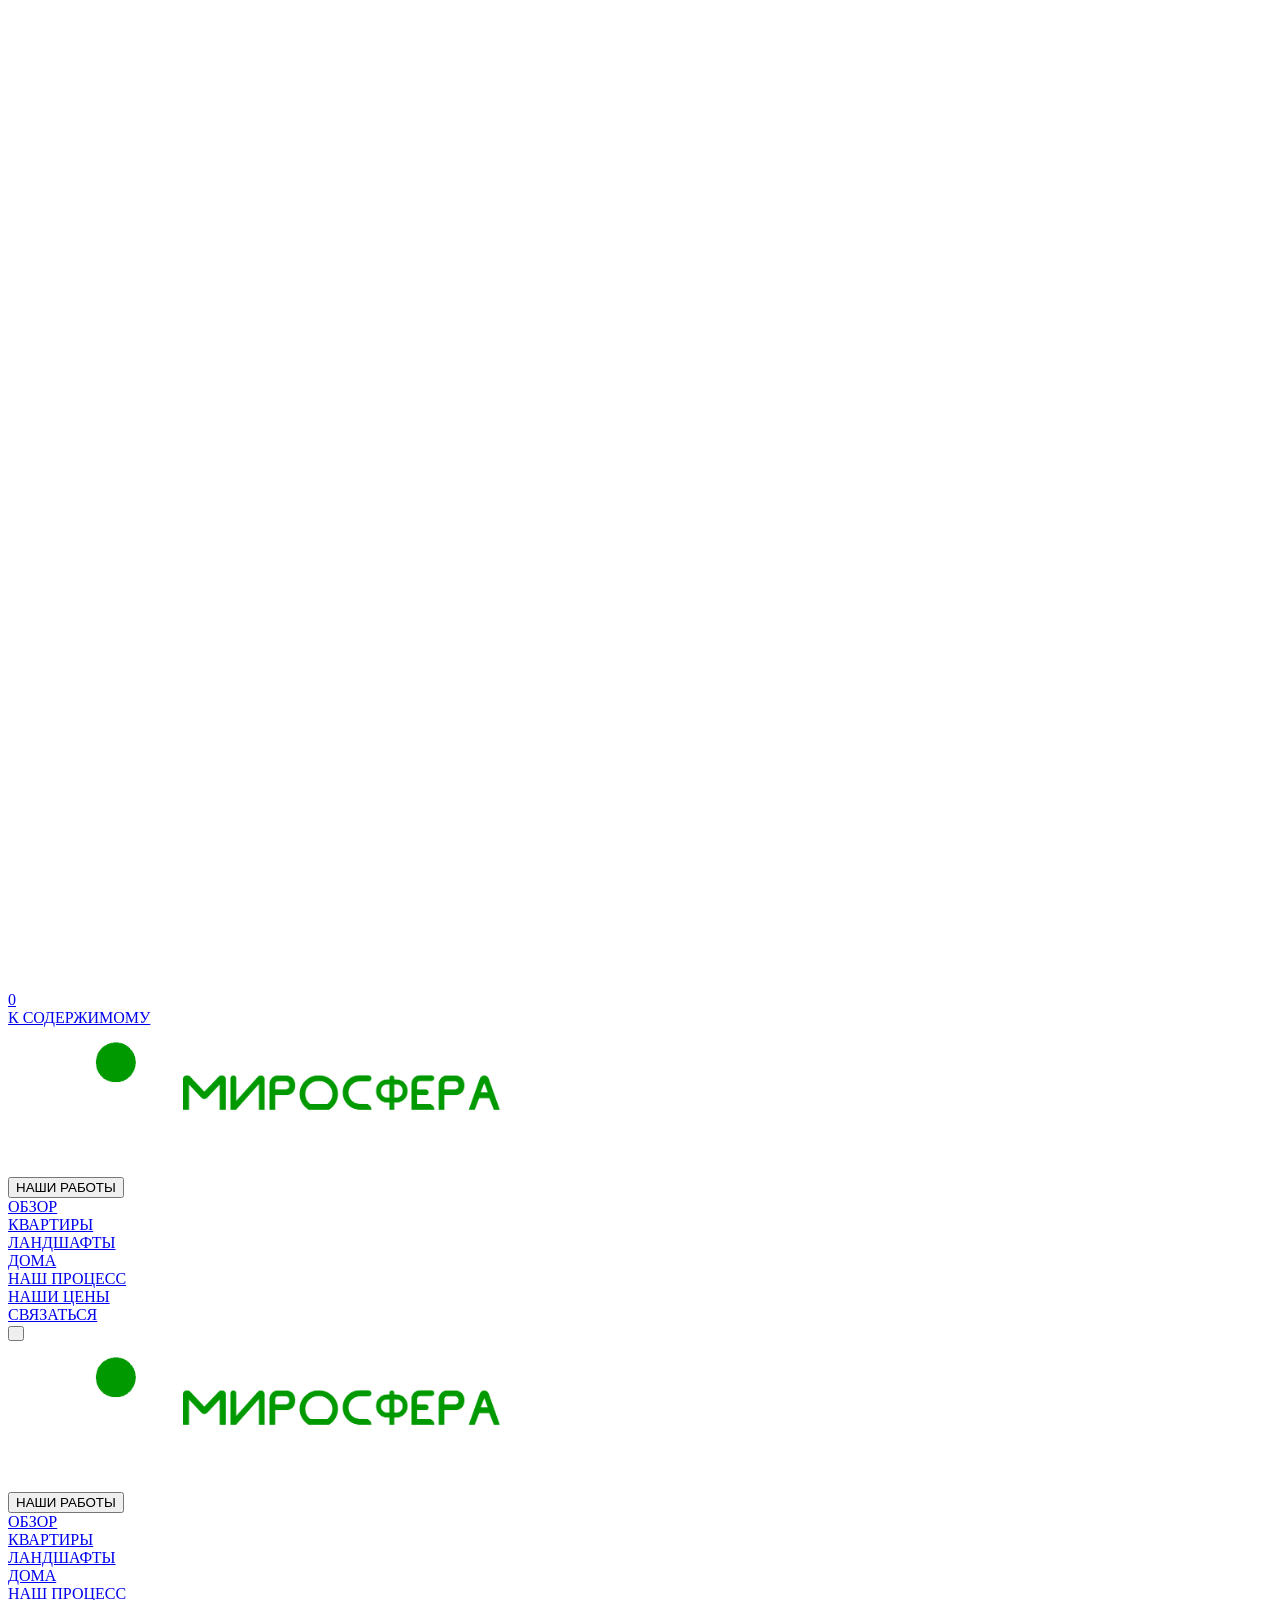
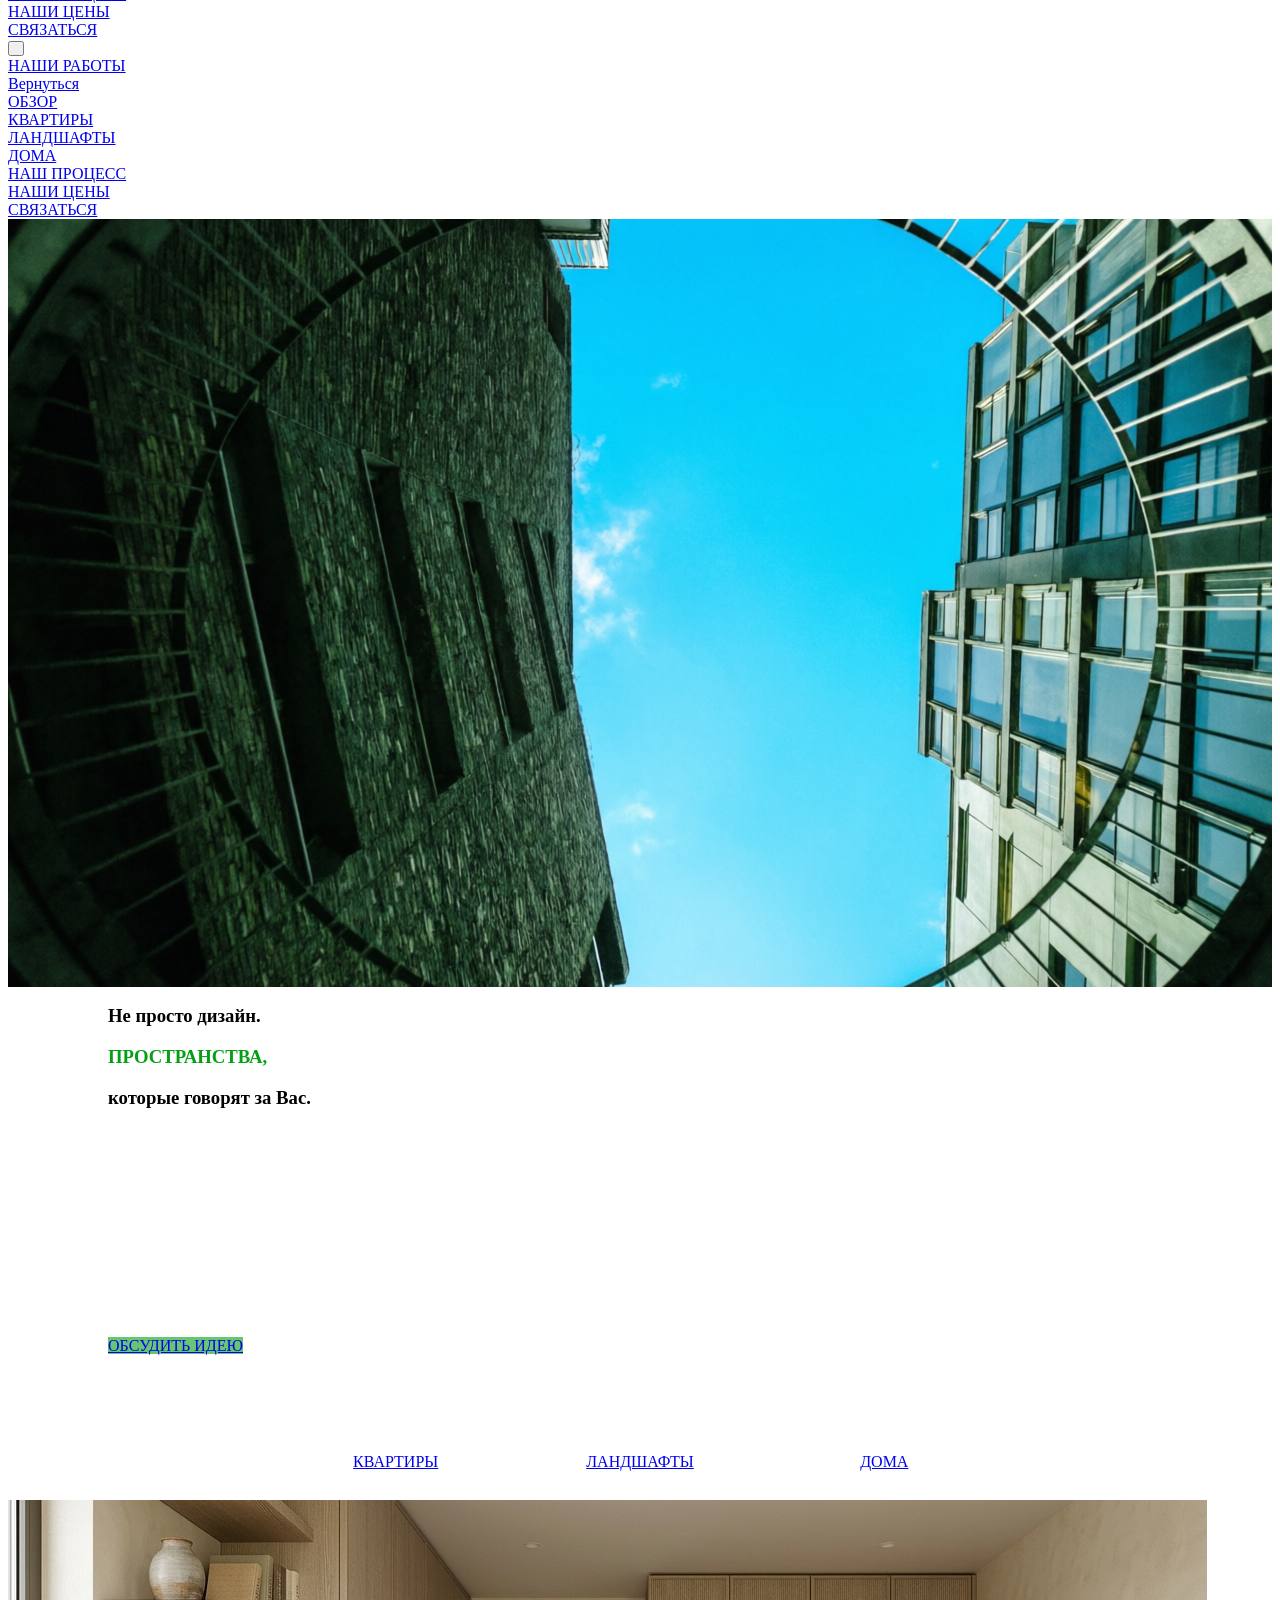
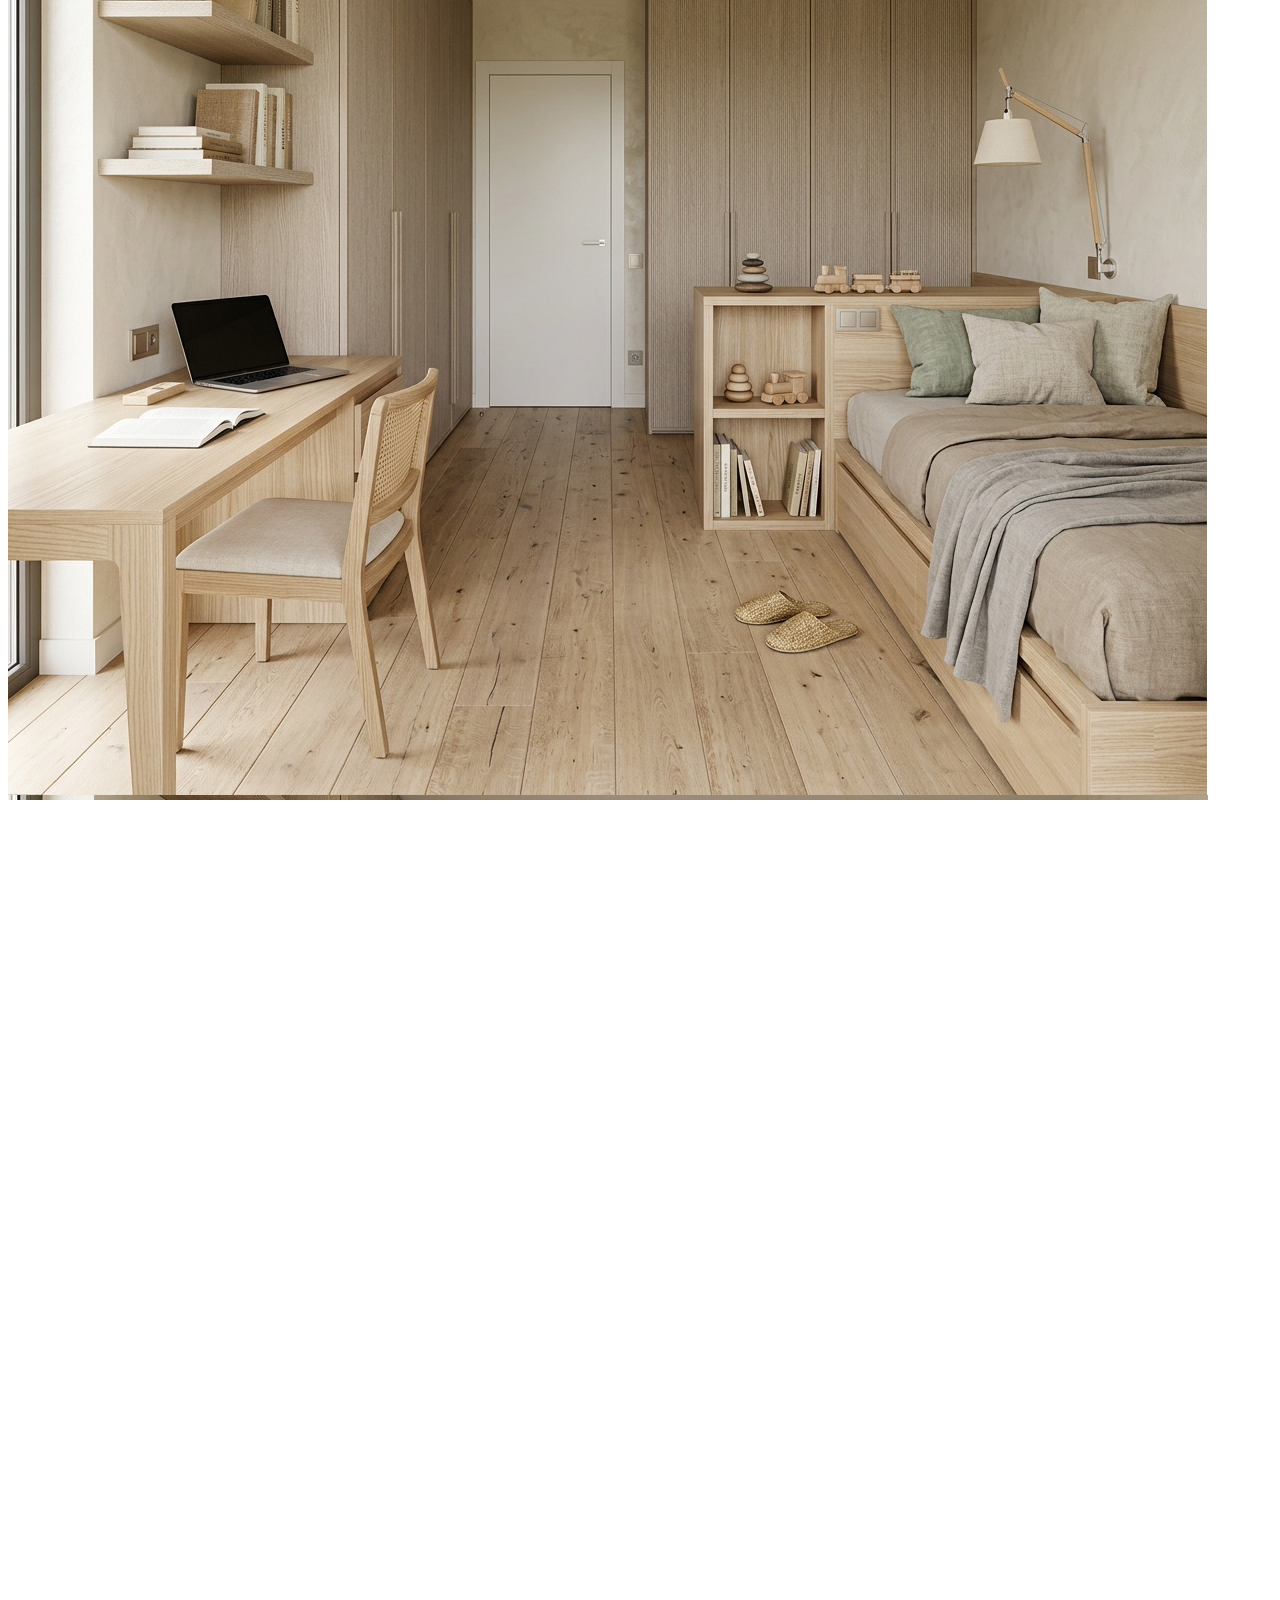
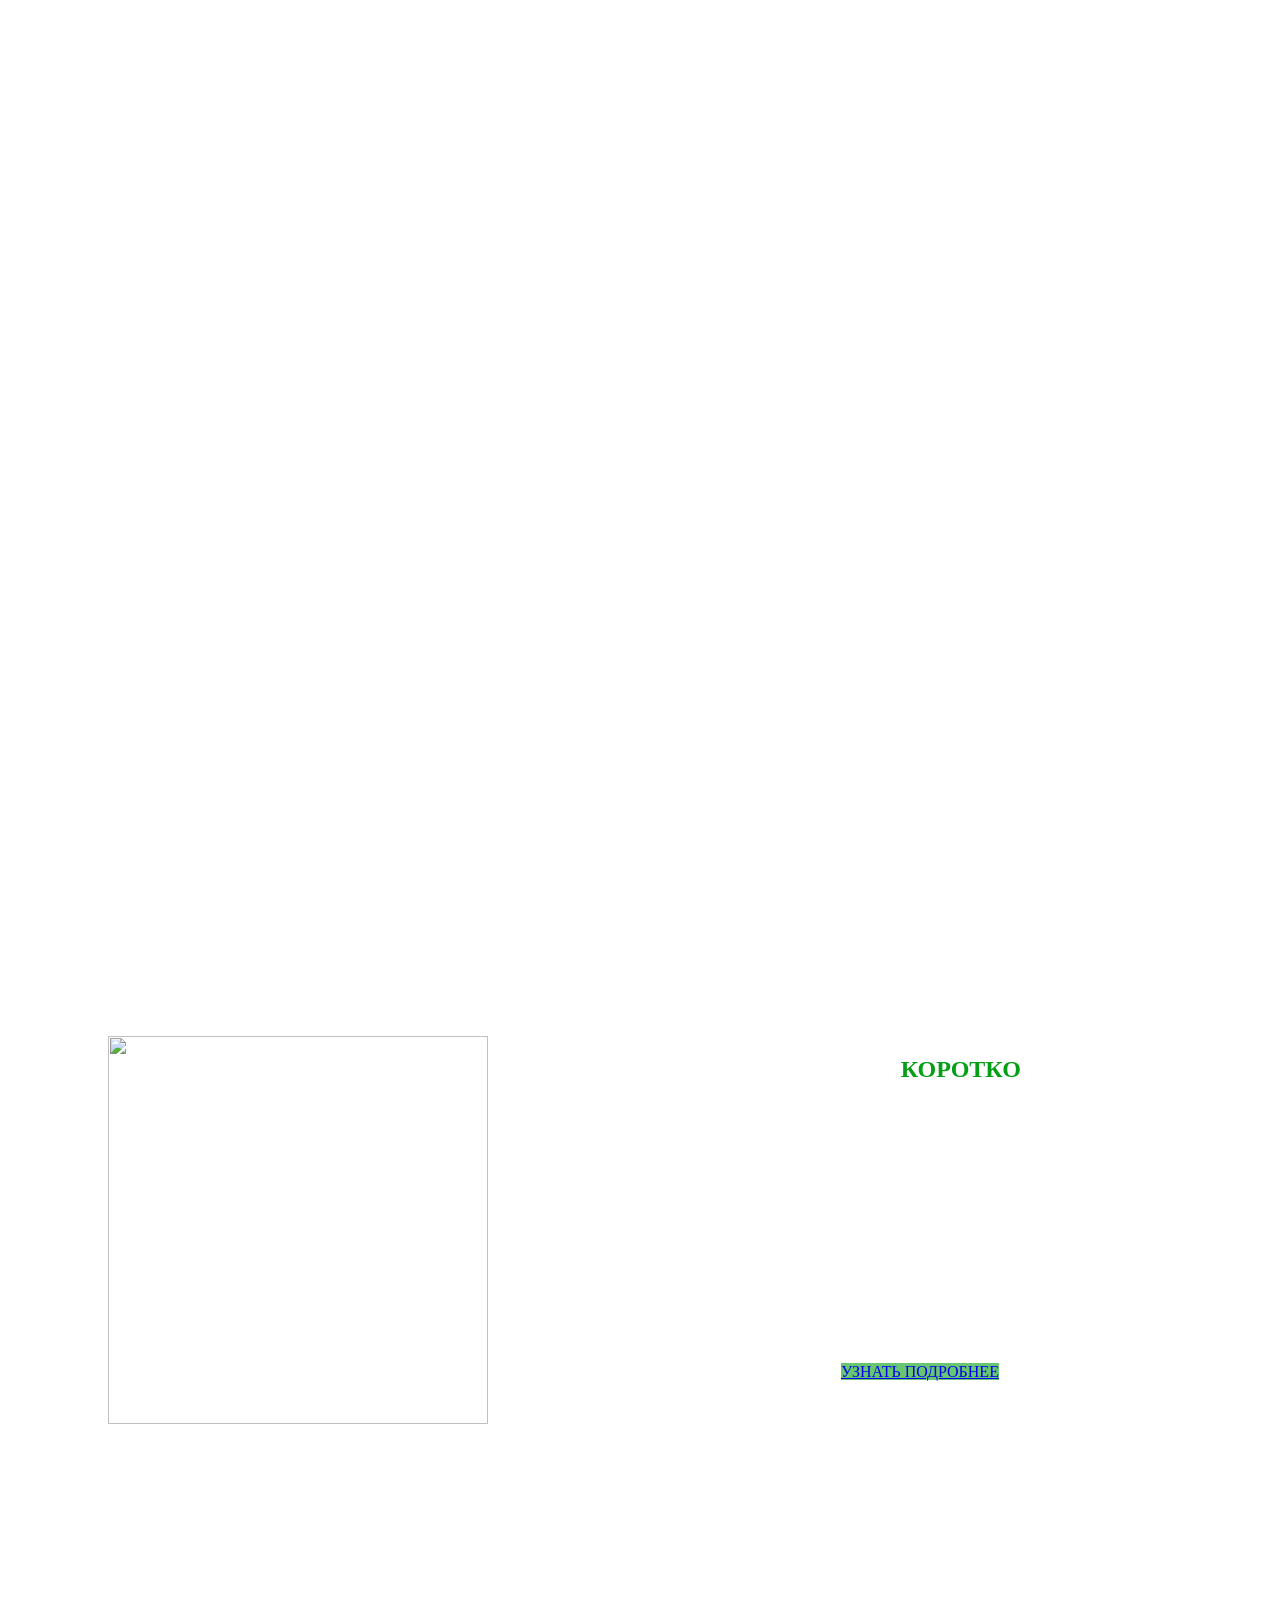
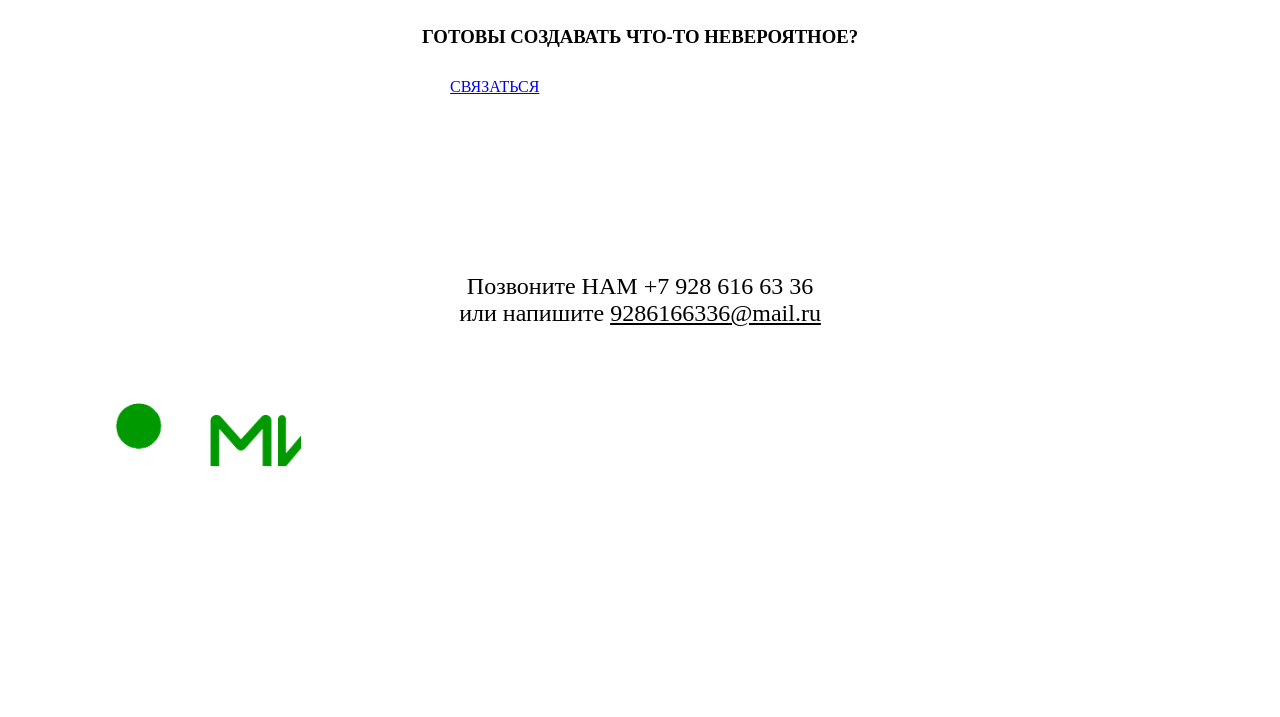
==== docs/index.html @ 2a57a59d "rollback docs to backup 20260627_060718" ====
﻿<!doctype html>
<html xmlns:og="http://opengraphprotocol.org/schema/" xmlns:fb="http://www.facebook.com/2008/fbml" lang="ru"  >
  <head>
    <meta http-equiv="X-UA-Compatible" content="IE=edge,chrome=1">
    <meta name="viewport" content="width=device-width, initial-scale=1">
    <!-- This is Squarespace. --><!-- mirosfera -->
<base href="">
<meta charset="utf-8" />
<title>Миросфера</title>
<meta http-equiv="Accept-CH" content="Sec-CH-UA-Platform-Version, Sec-CH-UA-Model" /><link rel="icon" type="image/png" sizes="32x32" href="images/favicon-32x32.png"/><link rel="apple-touch-icon" href="images/icon.png"/>
<link rel="canonical" href="https://www.mirosfera.ru"/>
<meta property="og:site_name" content="Миросфера"/>
<meta property="og:title" content="Миросфера"/>
<meta property="og:url" content="https://www.mirosfera.ru"/>
<meta property="og:type" content="website"/>
<meta property="og:description" content="Миросфера создаёт продуманные пространства для жизни и работы — от ресторанов и отелей до жилых помещений, воплощая проекты, которые выделяются на фоне остальных."/>
<meta property="og:image:width" content="1500"/>
<meta property="og:image:height" content="887"/>
<meta itemprop="name" content="Миросфера"/>
<meta itemprop="url" content="https://www.mirosfera.ru"/>
<meta itemprop="description" content="Миросфера создаёт продуманные пространства для жизни и работы — от ресторанов и отелей до жилых помещений, воплощая проекты, которые выделяются на фоне остальных."/>
<meta name="twitter:title" content="Миросфера"/>
<meta name="twitter:url" content="https://www.mirosfera.ru"/>
<meta name="twitter:card" content="summary"/>
<meta name="twitter:description" content="Миросфера создаёт продуманные пространства для жизни и работы — от ресторанов и отелей до жилых помещений, воплощая проекты, которые выделяются на фоне остальных."/>
<meta name="description" content="Миросфера создаёт продуманные пространства для жизни и работы — от ресторанов и отелей до жилых помещений, воплощая проекты, которые выделяются на фоне остальных." />
<script type="application/ld+json">
{
  "@context": "https://schema.org",
  "@type": "Organization",
  "name": "Миросфера",
  "url": "https://www.mirosfera.ru",
  "description": "Миросфера создаёт продуманные пространства для жизни и работы — от ресторанов и отелей до жилых помещений, воплощая проекты, которые выделяются на фоне остальных."
}
</script>
<link rel="preconnect" href="https://images.squarespace-cdn.com">
<link rel="preconnect" href="https://use.typekit.net" crossorigin>
<link rel="preconnect" href="https://p.typekit.net" crossorigin>
<script type="text/javascript" src="//use.typekit.net/ik/[base64].js" async fetchpriority="high" onload="try{Typekit.load();}catch(e){} document.documentElement.classList.remove('wf-loading');"></script>
<script>document.documentElement.classList.add('wf-loading')</script>
<style>@keyframes fonts-loading { 0%, 99% { color: transparent; } } html.wf-loading * { animation: fonts-loading 3s; }</style>
<link rel="preconnect" href="https://fonts.gstatic.com" crossorigin>
<link rel="stylesheet" href="https://fonts.googleapis.com/css2?family=Poppins:ital,wght@0,300;0,400;0,500;0,700;1,300;1,400;1,700"><script type="text/javascript" crossorigin="anonymous" defer="true" nomodule="nomodule" src="//assets.squarespace.com/@sqs/polyfiller/1.6/legacy.js"></script>
<script type="text/javascript" crossorigin="anonymous" defer="true" src="//assets.squarespace.com/@sqs/polyfiller/1.6/modern.js"></script>
<script data-name="static-context">Static = window.Static || {}; Static.SQUARESPACE_CONTEXT = {"betaFeatureFlags":["enable_modernized_pdp_m3_layout_ux","campaigns_table_v2","campaigns_thumbnail_layout","contacts_and_campaigns_redesign","enable_form_submission_trigger","campaigns_import_discounts","marketing_automations","nested_categories","scripts_defer","campaigns_new_image_layout_picker","output_template_css_assets","new_stacked_index","campaigns_discount_section_in_blasts","supports_versioned_template_assets","override_block_styles","marketing_landing_page","order_status_page_checkout_landing_enabled","member_areas_feature","campaigns_discount_section_in_automations","enable_modernized_pdp_m3_fluid","campaigns_merch_state","modernized-pdp-m2-enabled","i18n_beta_website_locales"],"facebookAppId":"314192535267336","facebookApiVersion":"v6.0","rollups":{"squarespace-announcement-bar":{"js":"//assets.squarespace.com/universal/scripts-compressed/announcement-bar-50b21cc386fcb4d2-min.en-US.js"},"squarespace-audio-player":{"css":"//assets.squarespace.com/universal/styles-compressed/audio-player-b05f5197a871c566-min.en-US.css","js":"//assets.squarespace.com/universal/scripts-compressed/audio-player-7013736b7d5d9e93-min.en-US.js"},"squarespace-blog-collection-list":{"css":"//assets.squarespace.com/universal/styles-compressed/blog-collection-list-b4046463b72f34e2-min.en-US.css","js":"//assets.squarespace.com/universal/scripts-compressed/blog-collection-list-fb4a5f856eddb4ac-min.en-US.js"},"squarespace-calendar-block-renderer":{"css":"//assets.squarespace.com/universal/styles-compressed/calendar-block-renderer-c3fef2a497c8e56b-min.en-US.css","js":"//assets.squarespace.com/universal/scripts-compressed/calendar-block-renderer-752ee38470f0c137-min.en-US.js"},"squarespace-chartjs-helpers":{"css":"//assets.squarespace.com/universal/styles-compressed/chartjs-helpers-96b256171ee039c1-min.en-US.css","js":"//assets.squarespace.com/universal/scripts-compressed/chartjs-helpers-b23769aeadd98d77-min.en-US.js"},"squarespace-comments":{"css":"//assets.squarespace.com/universal/styles-compressed/comments-8e298f33f95e082a-min.en-US.css","js":"//assets.squarespace.com/universal/scripts-compressed/comments-09e5c02368f9b6b9-min.en-US.js"},"squarespace-custom-css-popup":{"css":"//assets.squarespace.com/universal/styles-compressed/custom-css-popup-ff18e0c82ceca947-min.en-US.css","js":"//assets.squarespace.com/universal/scripts-compressed/custom-css-popup-04047631ccdc2cda-min.en-US.js"},"squarespace-dialog":{"css":"//assets.squarespace.com/universal/styles-compressed/dialog-86aacd645d83874c-min.en-US.css","js":"//assets.squarespace.com/universal/scripts-compressed/dialog-7be836a90fa5b2f3-min.en-US.js"},"squarespace-events-collection":{"css":"//assets.squarespace.com/universal/styles-compressed/events-collection-c3fef2a497c8e56b-min.en-US.css","js":"//assets.squarespace.com/universal/scripts-compressed/events-collection-9ff81a33cbace009-min.en-US.js"},"squarespace-form-rendering-utils":{"js":"//assets.squarespace.com/universal/scripts-compressed/form-rendering-utils-67f44f0fdd421682-min.en-US.js"},"squarespace-forms":{"css":"//assets.squarespace.com/universal/styles-compressed/forms-0afd3c6ac30bbab1-min.en-US.css","js":"//assets.squarespace.com/universal/scripts-compressed/forms-0308ed9a9476209c-min.en-US.js"},"squarespace-gallery-collection-list":{"css":"//assets.squarespace.com/universal/styles-compressed/gallery-collection-list-b4046463b72f34e2-min.en-US.css","js":"//assets.squarespace.com/universal/scripts-compressed/gallery-collection-list-f90d07b3ccceb8ac-min.en-US.js"},"squarespace-image-zoom":{"css":"//assets.squarespace.com/universal/styles-compressed/image-zoom-b4046463b72f34e2-min.en-US.css","js":"//assets.squarespace.com/universal/scripts-compressed/image-zoom-0f65b0c47fad254a-min.en-US.js"},"squarespace-pinterest":{"css":"//assets.squarespace.com/universal/styles-compressed/pinterest-b4046463b72f34e2-min.en-US.css","js":"//assets.squarespace.com/universal/scripts-compressed/pinterest-955e76ad521612c4-min.en-US.js"},"squarespace-popup-overlay":{"css":"//assets.squarespace.com/universal/styles-compressed/popup-overlay-b742b752f5880972-min.en-US.css","js":"//assets.squarespace.com/universal/scripts-compressed/popup-overlay-cea83148a8451913-min.en-US.js"},"squarespace-product-quick-view":{"css":"//assets.squarespace.com/universal/styles-compressed/product-quick-view-0afd3c6ac30bbab1-min.en-US.css","js":"//assets.squarespace.com/universal/scripts-compressed/product-quick-view-b42cec7a2ceac827-min.en-US.js"},"squarespace-products-collection-item-v2":{"css":"//assets.squarespace.com/universal/styles-compressed/products-collection-item-v2-b4046463b72f34e2-min.en-US.css","js":"//assets.squarespace.com/universal/scripts-compressed/products-collection-item-v2-078b5a9f44016730-min.en-US.js"},"squarespace-products-collection-list-v2":{"css":"//assets.squarespace.com/universal/styles-compressed/products-collection-list-v2-b4046463b72f34e2-min.en-US.css","js":"//assets.squarespace.com/universal/scripts-compressed/products-collection-list-v2-4b1af00270c05176-min.en-US.js"},"squarespace-search-page":{"css":"//assets.squarespace.com/universal/styles-compressed/search-page-90a67fc09b9b32c6-min.en-US.css","js":"//assets.squarespace.com/universal/scripts-compressed/search-page-5215e822910a850b-min.en-US.js"},"squarespace-search-preview":{"js":"//assets.squarespace.com/universal/scripts-compressed/search-preview-be5a22a80185d3cb-min.en-US.js"},"squarespace-simple-liking":{"css":"//assets.squarespace.com/universal/styles-compressed/simple-liking-701bf8bbc05ec6aa-min.en-US.css","js":"//assets.squarespace.com/universal/scripts-compressed/simple-liking-fbff02ea9bfd525d-min.en-US.js"},"squarespace-social-buttons":{"css":"//assets.squarespace.com/universal/styles-compressed/social-buttons-95032e5fa98e47a5-min.en-US.css","js":"//assets.squarespace.com/universal/scripts-compressed/social-buttons-f27ec58e4c4f5327-min.en-US.js"},"squarespace-tourdates":{"css":"//assets.squarespace.com/universal/styles-compressed/tourdates-b4046463b72f34e2-min.en-US.css","js":"//assets.squarespace.com/universal/scripts-compressed/tourdates-8657ce2bd06aecfc-min.en-US.js"},"squarespace-website-overlays-manager":{"css":"//assets.squarespace.com/universal/styles-compressed/website-overlays-manager-07ea5a4e004e6710-min.en-US.css","js":"//assets.squarespace.com/universal/scripts-compressed/website-overlays-manager-3906e8456ba33e05-min.en-US.js"}},"pageType":2,"website":{"id":"62fe58d9cbec7b39f87f0a89","identifier":"mirosfera","websiteType":4,"contentModifiedOn":1778855193972,"cloneable":false,"hasBeenCloneable":false,"siteStatus":{},"language":"en-US","translationLocale":"en-US","formattingLocale":"en-US","machineTimeZoneOffset":-14400000,"timeZoneOffset":-14400000,"timeZoneAbbr":"EDT","siteTitle":"Миросфера","fullSiteTitle":"Миросфера","logoImageId":"62fe7ff2c05e8f0e16e24ecc","socialLogoImageId":"643d98e10fa0755797b81be3","shareButtonOptions":{"8":true,"7":true,"3":true,"6":true,"2":true,"1":true,"4":true},"logoImageUrl":"//images.squarespace-cdn.com/content/v1/62fe58d9cbec7b39f87f0a89/b8e625ff-76f1-4469-8797-8bca6c73d70f/mirosfera-logo.png","socialLogoImageUrl":"//images.squarespace-cdn.com/content/v1/62fe58d9cbec7b39f87f0a89/e7e4a3b5-86fe-47ca-adeb-cbb0b3446677/Sheraton+Reston_Joseph+D+Tran_14.jpg","authenticUrl":"https://www.mirosfera.ru","internalUrl":"https://mirosfera.squarespace.com","baseUrl":"https://www.mirosfera.ru","primaryDomain":"www.mirosfera.ru","sslSetting":3,"isHstsEnabled":true,"socialAccounts":[{"serviceId":60,"screenname":"Facebook","addedOn":1660836057489,"profileUrl":"","iconEnabled":true,"serviceName":"facebook-unauth"},{"serviceId":62,"screenname":"Twitter","addedOn":1660836057498,"profileUrl":"","iconEnabled":true,"serviceName":"twitter-unauth"},{"serviceId":20,"userId":"9286166336@mail.ru","screenname":"9286166336@mail.ru","addedOn":1662743150451,"profileUrl":"mailto:9286166336@mail.ru","iconEnabled":true,"serviceName":"email"},{"serviceId":64,"screenname":"Instagram","addedOn":1662743186444,"profileUrl":"","iconEnabled":true,"serviceName":"instagram-unauth"},{"serviceId":65,"screenname":"LinkedIn","addedOn":1662743200276,"profileUrl":"","iconEnabled":true,"serviceName":"linkedin-unauth"},{"serviceId":61,"screenname":"Pinterest","addedOn":1662743208251,"profileUrl":"","iconEnabled":true,"serviceName":"pinterest-unauth"}],"typekitId":"","statsMigrated":false,"imageMetadataProcessingEnabled":false,"screenshotId":"c34cc207240ae27cc6640f01870959e1b9bed00e154952455898e00614337bef","captchaSettings":{"siteKey":"","enabledForDonations":false},"showOwnerLogin":false},"websiteSettings":{"id":"62fe58d9cbec7b39f87f0a8c","websiteId":"62fe58d9cbec7b39f87f0a89","simpleLikingEnabled":true,"mobileInfoBarSettings":{"isContactEmailEnabled":false,"isContactPhoneNumberEnabled":false,"isLocationEnabled":false,"isBusinessHoursEnabled":false},"commentLikesAllowed":true,"commentAnonAllowed":true,"commentThreaded":true,"commentApprovalRequired":false,"commentAvatarsOn":true,"commentSortType":2,"commentFlagThreshold":0,"commentFlagsAllowed":true,"commentEnableByDefault":true,"commentDisableAfterDaysDefault":0,"disqusShortname":"","commentsEnabled":false,"storeSettings":{"returnPolicy":null,"termsOfService":null,"privacyPolicy":null,"expressCheckout":false,"continueShoppingLinkUrl":"/","useLightCart":false,"showNoteField":false,"shippingCountryDefaultValue":"US","billToShippingDefaultValue":false,"showShippingPhoneNumber":true,"isShippingPhoneRequired":false,"showBillingPhoneNumber":true,"isBillingPhoneRequired":false,"currenciesSupported":["USD","CAD","GBP","AUD","EUR","CHF","NOK","SEK","DKK","NZD","SGD","MXN","HKD","CZK","ILS","MYR","RUB","PHP","PLN","THB","BRL","ARS","COP","IDR","INR","JPY","ZAR"],"defaultCurrency":"USD","selectedCurrency":"USD","measurementStandard":1,"showCustomCheckoutForm":false,"checkoutPageMarketingOptInEnabled":true,"enableMailingListOptInByDefault":false,"sameAsRetailLocation":false,"merchandisingSettings":{"scarcityEnabledOnProductItems":false,"scarcityEnabledOnProductBlocks":false,"scarcityMessageType":"DEFAULT_SCARCITY_MESSAGE","scarcityThreshold":10,"multipleQuantityAllowedForServices":true,"restockNotificationsEnabled":false,"restockNotificationsSuccessText":"","restockNotificationsMailingListSignUpEnabled":false,"relatedProductsEnabled":false,"relatedProductsOrdering":"random","soldOutVariantsDropdownDisabled":false,"productComposerOptedIn":false,"productComposerABTestOptedOut":false,"productReviewsEnabled":false},"minimumOrderSubtotalEnabled":false,"minimumOrderSubtotal":{"currency":"USD","value":"0.00"},"addToCartConfirmationType":2,"isLive":false,"multipleQuantityAllowedForServices":true},"useEscapeKeyToLogin":false,"ssBadgeType":1,"ssBadgePosition":4,"ssBadgeVisibility":1,"ssBadgeDevices":1,"pinterestOverlayOptions":{"mode":"disabled"},"userAccountsSettings":{"loginAllowed":false,"signupAllowed":false}},"cookieSettings":{"isCookieBannerEnabled":false,"isRestrictiveCookiePolicyEnabled":true,"cookieBannerText":"By using this website, you agree to our use of cookies. We use cookies to provide you with a great experience and to help our website run effectively.","cookieBannerTheme":"DARK","cookieBannerVariant":"BAR","cookieBannerPosition":"BOTTOM","cookieBannerCtaVariant":"ICON","cookieBannerCtaText":"Accept","cookieBannerAcceptType":"OPT_IN","cookieBannerOptOutCtaText":"Decline","cookieBannerHasOptOut":false,"cookieBannerHasManageCookies":false,"cookieBannerSavedPreferencesLayout":"PILL"},"websiteCloneable":false,"collection":{"title":"HOME","id":"67c9d27fba24a62326e466f1","fullUrl":"/","type":10,"permissionType":1},"subscribed":false,"appDomain":"squarespace.com","templateTweakable":true,"tweakJSON":{"form-use-theme-colors":"false","header-logo-height":"80px","header-mobile-logo-max-height":"30px","header-vert-padding":"1.5vw","header-width":"Full","maxPageWidth":"1400px","mobile-header-vert-padding":"6vw","pagePadding":"4vw","tweak-blog-alternating-side-by-side-image-aspect-ratio":"3:2 Standard","tweak-blog-alternating-side-by-side-image-spacing":"6%","tweak-blog-alternating-side-by-side-meta-spacing":"5px","tweak-blog-alternating-side-by-side-primary-meta":"Categories","tweak-blog-alternating-side-by-side-read-more-spacing":"0px","tweak-blog-alternating-side-by-side-secondary-meta":"Date","tweak-blog-basic-grid-columns":"3","tweak-blog-basic-grid-image-aspect-ratio":"3:2 Standard","tweak-blog-basic-grid-image-spacing":"50px","tweak-blog-basic-grid-meta-spacing":"37px","tweak-blog-basic-grid-primary-meta":"Categories","tweak-blog-basic-grid-read-more-spacing":"37px","tweak-blog-basic-grid-secondary-meta":"None","tweak-blog-item-custom-width":"60","tweak-blog-item-show-author-profile":"false","tweak-blog-item-width":"Custom","tweak-blog-masonry-columns":"2","tweak-blog-masonry-horizontal-spacing":"30px","tweak-blog-masonry-image-spacing":"20px","tweak-blog-masonry-meta-spacing":"20px","tweak-blog-masonry-primary-meta":"Categories","tweak-blog-masonry-read-more-spacing":"20px","tweak-blog-masonry-secondary-meta":"Date","tweak-blog-masonry-vertical-spacing":"30px","tweak-blog-side-by-side-image-aspect-ratio":"1:1 Square","tweak-blog-side-by-side-image-spacing":"6%","tweak-blog-side-by-side-meta-spacing":"20px","tweak-blog-side-by-side-primary-meta":"Categories","tweak-blog-side-by-side-read-more-spacing":"20px","tweak-blog-side-by-side-secondary-meta":"Date","tweak-blog-single-column-image-spacing":"50px","tweak-blog-single-column-meta-spacing":"30px","tweak-blog-single-column-primary-meta":"Categories","tweak-blog-single-column-read-more-spacing":"30px","tweak-blog-single-column-secondary-meta":"Date","tweak-events-stacked-show-thumbnails":"true","tweak-events-stacked-thumbnail-size":"3:2 Standard","tweak-fixed-header":"false","tweak-fixed-header-style":"Scroll Back","tweak-global-animations-animation-curve":"ease","tweak-global-animations-animation-delay":"1.0s","tweak-global-animations-animation-duration":"0.65s","tweak-global-animations-animation-style":"fade","tweak-global-animations-animation-type":"clip","tweak-global-animations-complexity-level":"detailed","tweak-global-animations-enabled":"false","tweak-portfolio-grid-basic-custom-height":"50","tweak-portfolio-grid-overlay-custom-height":"50","tweak-portfolio-hover-follow-acceleration":"10%","tweak-portfolio-hover-follow-animation-duration":"Medium","tweak-portfolio-hover-follow-animation-type":"Fade","tweak-portfolio-hover-follow-delimiter":"Forward Slash","tweak-portfolio-hover-follow-front":"false","tweak-portfolio-hover-follow-layout":"Inline","tweak-portfolio-hover-follow-size":"75","tweak-portfolio-hover-follow-text-spacing-x":"1.5","tweak-portfolio-hover-follow-text-spacing-y":"1.5","tweak-portfolio-hover-static-animation-duration":"Medium","tweak-portfolio-hover-static-animation-type":"Scale Up","tweak-portfolio-hover-static-delimiter":"Forward Slash","tweak-portfolio-hover-static-front":"false","tweak-portfolio-hover-static-layout":"Stacked","tweak-portfolio-hover-static-size":"75","tweak-portfolio-hover-static-text-spacing-x":"1.5","tweak-portfolio-hover-static-text-spacing-y":"1.5","tweak-portfolio-index-background-animation-duration":"Medium","tweak-portfolio-index-background-animation-type":"Fade","tweak-portfolio-index-background-custom-height":"50","tweak-portfolio-index-background-delimiter":"None","tweak-portfolio-index-background-height":"Large","tweak-portfolio-index-background-horizontal-alignment":"Center","tweak-portfolio-index-background-link-format":"Stacked","tweak-portfolio-index-background-persist":"false","tweak-portfolio-index-background-vertical-alignment":"Middle","tweak-portfolio-index-background-width":"Full","tweak-transparent-header":"true"},"templateId":"5c5a519771c10ba3470d8101","templateVersion":"7.1","pageFeatures":[1,2,4],"gmRenderKey":"QUl6YVN5Q0JUUk9xNkx1dkZfSUUxcjQ2LVQ0QWVUU1YtMGQ3bXk4","templateScriptsRootUrl":"https://static1.squarespace.com/static/vta/5c5a519771c10ba3470d8101/scripts/","impersonatedSession":false,"tzData":{"zones":[[-300,"US","E%sT",null]],"rules":{"US":[[1967,2006,null,"Oct","lastSun","2:00","0","S"],[1987,2006,null,"Apr","Sun>=1","2:00","1:00","D"],[2007,"max",null,"Mar","Sun>=8","2:00","1:00","D"],[2007,"max",null,"Nov","Sun>=1","2:00","0","S"]]}},"showAnnouncementBar":false,"recaptchaEnterpriseContext":{"recaptchaEnterpriseSiteKey":"6LdDFQwjAAAAAPigEvvPgEVbb7QBm-TkVJdDTlAv"},"env":"PRODUCTION","visitorFormContext":{"formFieldFormats":{"countries":[{"name":"Afghanistan","code":"AF","phoneCode":"+93"},{"name":"\u00C5land Islands","code":"AX","phoneCode":"+358"},{"name":"Albania","code":"AL","phoneCode":"+355"},{"name":"Algeria","code":"DZ","phoneCode":"+213"},{"name":"American Samoa","code":"AS","phoneCode":"+1"},{"name":"Andorra","code":"AD","phoneCode":"+376"},{"name":"Angola","code":"AO","phoneCode":"+244"},{"name":"Anguilla","code":"AI","phoneCode":"+1"},{"name":"Antigua & Barbuda","code":"AG","phoneCode":"+1"},{"name":"Argentina","code":"AR","phoneCode":"+54"},{"name":"Armenia","code":"AM","phoneCode":"+374"},{"name":"Aruba","code":"AW","phoneCode":"+297"},{"name":"Ascension Island","code":"AC","phoneCode":"+247"},{"name":"Australia","code":"AU","phoneCode":"+61"},{"name":"Austria","code":"AT","phoneCode":"+43"},{"name":"Azerbaijan","code":"AZ","phoneCode":"+994"},{"name":"Bahamas","code":"BS","phoneCode":"+1"},{"name":"Bahrain","code":"BH","phoneCode":"+973"},{"name":"Bangladesh","code":"BD","phoneCode":"+880"},{"name":"Barbados","code":"BB","phoneCode":"+1"},{"name":"Belarus","code":"BY","phoneCode":"+375"},{"name":"Belgium","code":"BE","phoneCode":"+32"},{"name":"Belize","code":"BZ","phoneCode":"+501"},{"name":"Benin","code":"BJ","phoneCode":"+229"},{"name":"Bermuda","code":"BM","phoneCode":"+1"},{"name":"Bhutan","code":"BT","phoneCode":"+975"},{"name":"Bolivia","code":"BO","phoneCode":"+591"},{"name":"Bosnia & Herzegovina","code":"BA","phoneCode":"+387"},{"name":"Botswana","code":"BW","phoneCode":"+267"},{"name":"Brazil","code":"BR","phoneCode":"+55"},{"name":"British Indian Ocean Territory","code":"IO","phoneCode":"+246"},{"name":"British Virgin Islands","code":"VG","phoneCode":"+1"},{"name":"Brunei","code":"BN","phoneCode":"+673"},{"name":"Bulgaria","code":"BG","phoneCode":"+359"},{"name":"Burkina Faso","code":"BF","phoneCode":"+226"},{"name":"Burundi","code":"BI","phoneCode":"+257"},{"name":"Cambodia","code":"KH","phoneCode":"+855"},{"name":"Cameroon","code":"CM","phoneCode":"+237"},{"name":"Canada","code":"CA","phoneCode":"+1"},{"name":"Cape Verde","code":"CV","phoneCode":"+238"},{"name":"Caribbean Netherlands","code":"BQ","phoneCode":"+599"},{"name":"Cayman Islands","code":"KY","phoneCode":"+1"},{"name":"Central African Republic","code":"CF","phoneCode":"+236"},{"name":"Chad","code":"TD","phoneCode":"+235"},{"name":"Chile","code":"CL","phoneCode":"+56"},{"name":"China","code":"CN","phoneCode":"+86"},{"name":"Christmas Island","code":"CX","phoneCode":"+61"},{"name":"Cocos (Keeling) Islands","code":"CC","phoneCode":"+61"},{"name":"Colombia","code":"CO","phoneCode":"+57"},{"name":"Comoros","code":"KM","phoneCode":"+269"},{"name":"Congo - Brazzaville","code":"CG","phoneCode":"+242"},{"name":"Congo - Kinshasa","code":"CD","phoneCode":"+243"},{"name":"Cook Islands","code":"CK","phoneCode":"+682"},{"name":"Costa Rica","code":"CR","phoneCode":"+506"},{"name":"C\u00F4te d\u2019Ivoire","code":"CI","phoneCode":"+225"},{"name":"Croatia","code":"HR","phoneCode":"+385"},{"name":"Cuba","code":"CU","phoneCode":"+53"},{"name":"Cura\u00E7ao","code":"CW","phoneCode":"+599"},{"name":"Cyprus","code":"CY","phoneCode":"+357"},{"name":"Czechia","code":"CZ","phoneCode":"+420"},{"name":"Denmark","code":"DK","phoneCode":"+45"},{"name":"Djibouti","code":"DJ","phoneCode":"+253"},{"name":"Dominica","code":"DM","phoneCode":"+1"},{"name":"Dominican Republic","code":"DO","phoneCode":"+1"},{"name":"Ecuador","code":"EC","phoneCode":"+593"},{"name":"Egypt","code":"EG","phoneCode":"+20"},{"name":"El Salvador","code":"SV","phoneCode":"+503"},{"name":"Equatorial Guinea","code":"GQ","phoneCode":"+240"},{"name":"Eritrea","code":"ER","phoneCode":"+291"},{"name":"Estonia","code":"EE","phoneCode":"+372"},{"name":"Eswatini","code":"SZ","phoneCode":"+268"},{"name":"Ethiopia","code":"ET","phoneCode":"+251"},{"name":"Falkland Islands","code":"FK","phoneCode":"+500"},{"name":"Faroe Islands","code":"FO","phoneCode":"+298"},{"name":"Fiji","code":"FJ","phoneCode":"+679"},{"name":"Finland","code":"FI","phoneCode":"+358"},{"name":"France","code":"FR","phoneCode":"+33"},{"name":"French Guiana","code":"GF","phoneCode":"+594"},{"name":"French Polynesia","code":"PF","phoneCode":"+689"},{"name":"Gabon","code":"GA","phoneCode":"+241"},{"name":"Gambia","code":"GM","phoneCode":"+220"},{"name":"Georgia","code":"GE","phoneCode":"+995"},{"name":"Germany","code":"DE","phoneCode":"+49"},{"name":"Ghana","code":"GH","phoneCode":"+233"},{"name":"Gibraltar","code":"GI","phoneCode":"+350"},{"name":"Greece","code":"GR","phoneCode":"+30"},{"name":"Greenland","code":"GL","phoneCode":"+299"},{"name":"Grenada","code":"GD","phoneCode":"+1"},{"name":"Guadeloupe","code":"GP","phoneCode":"+590"},{"name":"Guam","code":"GU","phoneCode":"+1"},{"name":"Guatemala","code":"GT","phoneCode":"+502"},{"name":"Guernsey","code":"GG","phoneCode":"+44"},{"name":"Guinea","code":"GN","phoneCode":"+224"},{"name":"Guinea-Bissau","code":"GW","phoneCode":"+245"},{"name":"Guyana","code":"GY","phoneCode":"+592"},{"name":"Haiti","code":"HT","phoneCode":"+509"},{"name":"Honduras","code":"HN","phoneCode":"+504"},{"name":"Hong Kong SAR China","code":"HK","phoneCode":"+852"},{"name":"Hungary","code":"HU","phoneCode":"+36"},{"name":"Iceland","code":"IS","phoneCode":"+354"},{"name":"India","code":"IN","phoneCode":"+91"},{"name":"Indonesia","code":"ID","phoneCode":"+62"},{"name":"Iran","code":"IR","phoneCode":"+98"},{"name":"Iraq","code":"IQ","phoneCode":"+964"},{"name":"Ireland","code":"IE","phoneCode":"+353"},{"name":"Isle of Man","code":"IM","phoneCode":"+44"},{"name":"Israel","code":"IL","phoneCode":"+972"},{"name":"Italy","code":"IT","phoneCode":"+39"},{"name":"Jamaica","code":"JM","phoneCode":"+1"},{"name":"Japan","code":"JP","phoneCode":"+81"},{"name":"Jersey","code":"JE","phoneCode":"+44"},{"name":"Jordan","code":"JO","phoneCode":"+962"},{"name":"Kazakhstan","code":"KZ","phoneCode":"+7"},{"name":"Kenya","code":"KE","phoneCode":"+254"},{"name":"Kiribati","code":"KI","phoneCode":"+686"},{"name":"Kosovo","code":"XK","phoneCode":"+383"},{"name":"Kuwait","code":"KW","phoneCode":"+965"},{"name":"Kyrgyzstan","code":"KG","phoneCode":"+996"},{"name":"Laos","code":"LA","phoneCode":"+856"},{"name":"Latvia","code":"LV","phoneCode":"+371"},{"name":"Lebanon","code":"LB","phoneCode":"+961"},{"name":"Lesotho","code":"LS","phoneCode":"+266"},{"name":"Liberia","code":"LR","phoneCode":"+231"},{"name":"Libya","code":"LY","phoneCode":"+218"},{"name":"Liechtenstein","code":"LI","phoneCode":"+423"},{"name":"Lithuania","code":"LT","phoneCode":"+370"},{"name":"Luxembourg","code":"LU","phoneCode":"+352"},{"name":"Macao SAR China","code":"MO","phoneCode":"+853"},{"name":"Madagascar","code":"MG","phoneCode":"+261"},{"name":"Malawi","code":"MW","phoneCode":"+265"},{"name":"Malaysia","code":"MY","phoneCode":"+60"},{"name":"Maldives","code":"MV","phoneCode":"+960"},{"name":"Mali","code":"ML","phoneCode":"+223"},{"name":"Malta","code":"MT","phoneCode":"+356"},{"name":"Marshall Islands","code":"MH","phoneCode":"+692"},{"name":"Martinique","code":"MQ","phoneCode":"+596"},{"name":"Mauritania","code":"MR","phoneCode":"+222"},{"name":"Mauritius","code":"MU","phoneCode":"+230"},{"name":"Mayotte","code":"YT","phoneCode":"+262"},{"name":"Mexico","code":"MX","phoneCode":"+52"},{"name":"Micronesia","code":"FM","phoneCode":"+691"},{"name":"Moldova","code":"MD","phoneCode":"+373"},{"name":"Monaco","code":"MC","phoneCode":"+377"},{"name":"Mongolia","code":"MN","phoneCode":"+976"},{"name":"Montenegro","code":"ME","phoneCode":"+382"},{"name":"Montserrat","code":"MS","phoneCode":"+1"},{"name":"Morocco","code":"MA","phoneCode":"+212"},{"name":"Mozambique","code":"MZ","phoneCode":"+258"},{"name":"Myanmar (Burma)","code":"MM","phoneCode":"+95"},{"name":"Namibia","code":"NA","phoneCode":"+264"},{"name":"Nauru","code":"NR","phoneCode":"+674"},{"name":"Nepal","code":"NP","phoneCode":"+977"},{"name":"Netherlands","code":"NL","phoneCode":"+31"},{"name":"New Caledonia","code":"NC","phoneCode":"+687"},{"name":"New Zealand","code":"NZ","phoneCode":"+64"},{"name":"Nicaragua","code":"NI","phoneCode":"+505"},{"name":"Niger","code":"NE","phoneCode":"+227"},{"name":"Nigeria","code":"NG","phoneCode":"+234"},{"name":"Niue","code":"NU","phoneCode":"+683"},{"name":"Norfolk Island","code":"NF","phoneCode":"+672"},{"name":"Northern Mariana Islands","code":"MP","phoneCode":"+1"},{"name":"North Korea","code":"KP","phoneCode":"+850"},{"name":"North Macedonia","code":"MK","phoneCode":"+389"},{"name":"Norway","code":"NO","phoneCode":"+47"},{"name":"Oman","code":"OM","phoneCode":"+968"},{"name":"Pakistan","code":"PK","phoneCode":"+92"},{"name":"Palau","code":"PW","phoneCode":"+680"},{"name":"Palestinian Territories","code":"PS","phoneCode":"+970"},{"name":"Panama","code":"PA","phoneCode":"+507"},{"name":"Papua New Guinea","code":"PG","phoneCode":"+675"},{"name":"Paraguay","code":"PY","phoneCode":"+595"},{"name":"Peru","code":"PE","phoneCode":"+51"},{"name":"Philippines","code":"PH","phoneCode":"+63"},{"name":"Poland","code":"PL","phoneCode":"+48"},{"name":"Portugal","code":"PT","phoneCode":"+351"},{"name":"Puerto Rico","code":"PR","phoneCode":"+1"},{"name":"Qatar","code":"QA","phoneCode":"+974"},{"name":"R\u00E9union","code":"RE","phoneCode":"+262"},{"name":"Romania","code":"RO","phoneCode":"+40"},{"name":"Russia","code":"RU","phoneCode":"+7"},{"name":"Rwanda","code":"RW","phoneCode":"+250"},{"name":"Samoa","code":"WS","phoneCode":"+685"},{"name":"San Marino","code":"SM","phoneCode":"+378"},{"name":"S\u00E3o Tom\u00E9 & Pr\u00EDncipe","code":"ST","phoneCode":"+239"},{"name":"Saudi Arabia","code":"SA","phoneCode":"+966"},{"name":"Senegal","code":"SN","phoneCode":"+221"},{"name":"Serbia","code":"RS","phoneCode":"+381"},{"name":"Seychelles","code":"SC","phoneCode":"+248"},{"name":"Sierra Leone","code":"SL","phoneCode":"+232"},{"name":"Singapore","code":"SG","phoneCode":"+65"},{"name":"Sint Maarten","code":"SX","phoneCode":"+1"},{"name":"Slovakia","code":"SK","phoneCode":"+421"},{"name":"Slovenia","code":"SI","phoneCode":"+386"},{"name":"Solomon Islands","code":"SB","phoneCode":"+677"},{"name":"Somalia","code":"SO","phoneCode":"+252"},{"name":"South Africa","code":"ZA","phoneCode":"+27"},{"name":"South Korea","code":"KR","phoneCode":"+82"},{"name":"South Sudan","code":"SS","phoneCode":"+211"},{"name":"Spain","code":"ES","phoneCode":"+34"},{"name":"Sri Lanka","code":"LK","phoneCode":"+94"},{"name":"St. Barth\u00E9lemy","code":"BL","phoneCode":"+590"},{"name":"St. Helena","code":"SH","phoneCode":"+290"},{"name":"St. Kitts & Nevis","code":"KN","phoneCode":"+1"},{"name":"St. Lucia","code":"LC","phoneCode":"+1"},{"name":"St. Martin","code":"MF","phoneCode":"+590"},{"name":"St. Pierre & Miquelon","code":"PM","phoneCode":"+508"},{"name":"St. Vincent & Grenadines","code":"VC","phoneCode":"+1"},{"name":"Sudan","code":"SD","phoneCode":"+249"},{"name":"Suriname","code":"SR","phoneCode":"+597"},{"name":"Svalbard & Jan Mayen","code":"SJ","phoneCode":"+47"},{"name":"Sweden","code":"SE","phoneCode":"+46"},{"name":"Switzerland","code":"CH","phoneCode":"+41"},{"name":"Syria","code":"SY","phoneCode":"+963"},{"name":"Taiwan","code":"TW","phoneCode":"+886"},{"name":"Tajikistan","code":"TJ","phoneCode":"+992"},{"name":"Tanzania","code":"TZ","phoneCode":"+255"},{"name":"Thailand","code":"TH","phoneCode":"+66"},{"name":"Timor-Leste","code":"TL","phoneCode":"+670"},{"name":"Togo","code":"TG","phoneCode":"+228"},{"name":"Tokelau","code":"TK","phoneCode":"+690"},{"name":"Tonga","code":"TO","phoneCode":"+676"},{"name":"Trinidad & Tobago","code":"TT","phoneCode":"+1"},{"name":"Tristan da Cunha","code":"TA","phoneCode":"+290"},{"name":"Tunisia","code":"TN","phoneCode":"+216"},{"name":"T\u00FCrkiye","code":"TR","phoneCode":"+90"},{"name":"Turkmenistan","code":"TM","phoneCode":"+993"},{"name":"Turks & Caicos Islands","code":"TC","phoneCode":"+1"},{"name":"Tuvalu","code":"TV","phoneCode":"+688"},{"name":"U.S. Virgin Islands","code":"VI","phoneCode":"+1"},{"name":"Uganda","code":"UG","phoneCode":"+256"},{"name":"Ukraine","code":"UA","phoneCode":"+380"},{"name":"United Arab Emirates","code":"AE","phoneCode":"+971"},{"name":"United Kingdom","code":"GB","phoneCode":"+44"},{"name":"United States","code":"US","phoneCode":"+1"},{"name":"Uruguay","code":"UY","phoneCode":"+598"},{"name":"Uzbekistan","code":"UZ","phoneCode":"+998"},{"name":"Vanuatu","code":"VU","phoneCode":"+678"},{"name":"Vatican City","code":"VA","phoneCode":"+39"},{"name":"Venezuela","code":"VE","phoneCode":"+58"},{"name":"Vietnam","code":"VN","phoneCode":"+84"},{"name":"Wallis & Futuna","code":"WF","phoneCode":"+681"},{"name":"Western Sahara","code":"EH","phoneCode":"+212"},{"name":"Yemen","code":"YE","phoneCode":"+967"},{"name":"Zambia","code":"ZM","phoneCode":"+260"},{"name":"Zimbabwe","code":"ZW","phoneCode":"+263"}],"initialAddressFormat":{"id":0,"type":"ADDRESS","country":"US","labelLocale":"en","fields":[{"type":"FIELD","label":"Address Line 1","identifier":"Line1","length":0,"required":true,"metadata":{"autocomplete":"address-line1"}},{"type":"SEPARATOR","label":"\n","identifier":"Newline","length":0,"required":false,"metadata":{}},{"type":"FIELD","label":"Address Line 2","identifier":"Line2","length":0,"required":false,"metadata":{"autocomplete":"address-line2"}},{"type":"SEPARATOR","label":"\n","identifier":"Newline","length":0,"required":false,"metadata":{}},{"type":"FIELD","label":"City","identifier":"City","length":0,"required":true,"metadata":{"autocomplete":"address-level2"}},{"type":"SEPARATOR","label":",","identifier":"Comma","length":0,"required":false,"metadata":{}},{"type":"SEPARATOR","label":" ","identifier":"Space","length":0,"required":false,"metadata":{}},{"type":"FIELD","label":"State","identifier":"State","length":0,"required":true,"metadata":{"autocomplete":"address-level1"}},{"type":"SEPARATOR","label":" ","identifier":"Space","length":0,"required":false,"metadata":{}},{"type":"FIELD","label":"ZIP Code","identifier":"Zip","length":0,"required":true,"metadata":{"autocomplete":"postal-code"}}]},"initialNameOrder":"GIVEN_FIRST","initialPhoneFormat":{"id":0,"type":"PHONE_NUMBER","country":"US","labelLocale":"en-US","fields":[{"type":"SEPARATOR","label":"(","identifier":"LeftParen","length":0,"required":false,"metadata":{}},{"type":"FIELD","label":"1","identifier":"1","length":3,"required":false,"metadata":{}},{"type":"SEPARATOR","label":")","identifier":"RightParen","length":0,"required":false,"metadata":{}},{"type":"SEPARATOR","label":" ","identifier":"Space","length":0,"required":false,"metadata":{}},{"type":"FIELD","label":"2","identifier":"2","length":3,"required":false,"metadata":{}},{"type":"SEPARATOR","label":"-","identifier":"Dash","length":0,"required":false,"metadata":{}},{"type":"FIELD","label":"3","identifier":"3","length":14,"required":false,"metadata":{}}]}},"localizedStrings":{"validation":{"noValidSelection":"A valid selection must be made.","invalidUrl":"Must be a valid URL.","stringTooLong":"Value should have a length no longer than {0}.","containsInvalidKey":"{0} contains an invalid key.","invalidTwitterUsername":"Must be a valid Twitter username.","valueOutsideRange":"Value must be in the range {0} to {1}.","invalidPassword":"Passwords should not contain whitespace.","missingRequiredSubfields":"{0} is missing required subfields: {1}","invalidCurrency":"Currency value should be formatted like 1234 or 123.99.","invalidMapSize":"Value should contain exactly {0} elements.","subfieldsRequired":"All fields in {0} are required.","formSubmissionFailed":"Form submission failed. Review the following information: {0}.","invalidCountryCode":"Country code should have an optional plus and up to 4 digits.","invalidDate":"This is not a real date.","required":"{0} is required.","invalidStringLength":"Value should be {0} characters long.","invalidEmail":"Email addresses should follow the format user@domain.com.","invalidListLength":"Value should be {0} elements long.","allEmpty":"Please fill out at least one form field.","missingRequiredQuestion":"Missing a required question.","invalidQuestion":"Contained an invalid question.","captchaFailure":"Captcha validation failed. Please try again.","stringTooShort":"Value should have a length of at least {0}.","invalid":"{0} is not valid.","formErrors":"Form Errors","containsInvalidValue":"{0} contains an invalid value.","invalidUnsignedNumber":"Numbers must contain only digits and no other characters.","invalidName":"Valid names contain only letters, numbers, spaces, ', or - characters."},"submit":"Submit","status":{"title":"{@} Block","learnMore":"Learn more"},"name":{"firstName":"First Name","lastName":"Last Name"},"lightbox":{"openForm":"Open Form"},"likert":{"agree":"Agree","stronglyDisagree":"Strongly Disagree","disagree":"Disagree","stronglyAgree":"Strongly Agree","neutral":"Neutral"},"time":{"am":"AM","second":"Second","pm":"PM","minute":"Minute","amPm":"AM/PM","hour":"Hour"},"notFound":"Form not found.","date":{"yyyy":"YYYY","year":"Year","mm":"MM","day":"Day","month":"Month","dd":"DD"},"phone":{"country":"Country","number":"Number","prefix":"Prefix","areaCode":"Area Code","line":"Line"},"submitError":"Unable to submit form. Please try again later.","address":{"stateProvince":"State/Province","country":"Country","zipPostalCode":"Zip/Postal Code","address2":"Address 2","address1":"Address 1","city":"City"},"email":{"signUp":"Sign up for news and updates"},"required":"(required)","invalidData":"Invalid form data."}}};</script><script type="text/javascript">SQUARESPACE_ROLLUPS = {};</script>
<script>(function(rollups, name) { if (!rollups[name]) { rollups[name] = {}; } rollups[name].js = ["//assets.squarespace.com/universal/scripts-compressed/visitor-site-error-reporter-fdfb276a20173335-min.en-US.js"]; })(SQUARESPACE_ROLLUPS, 'squarespace-visitor_site_error_reporter');</script>
<script crossorigin="anonymous" src="//assets.squarespace.com/universal/scripts-compressed/visitor-site-error-reporter-fdfb276a20173335-min.en-US.js" defer ></script><script>(function(rollups, name) { if (!rollups[name]) { rollups[name] = {}; } rollups[name].js = ["//assets.squarespace.com/universal/scripts-compressed/extract-css-runtime-672af47d4b1e4377-min.en-US.js"]; })(SQUARESPACE_ROLLUPS, 'squarespace-extract_css_runtime');</script>
<script crossorigin="anonymous" src="//assets.squarespace.com/universal/scripts-compressed/extract-css-runtime-672af47d4b1e4377-min.en-US.js" defer ></script><script>(function(rollups, name) { if (!rollups[name]) { rollups[name] = {}; } rollups[name].js = ["//assets.squarespace.com/universal/scripts-compressed/extract-css-moment-js-vendor-bdf89e58ccd909c7-min.en-US.js"]; })(SQUARESPACE_ROLLUPS, 'squarespace-extract_css_moment_js_vendor');</script>
<script crossorigin="anonymous" src="//assets.squarespace.com/universal/scripts-compressed/extract-css-moment-js-vendor-bdf89e58ccd909c7-min.en-US.js" defer ></script><script>(function(rollups, name) { if (!rollups[name]) { rollups[name] = {}; } rollups[name].js = ["//assets.squarespace.com/universal/scripts-compressed/cldr-resource-pack-a48347cd349e6bd9-min.en-US.js"]; })(SQUARESPACE_ROLLUPS, 'squarespace-cldr_resource_pack');</script>
<script crossorigin="anonymous" src="//assets.squarespace.com/universal/scripts-compressed/cldr-resource-pack-a48347cd349e6bd9-min.en-US.js" defer ></script><script>(function(rollups, name) { if (!rollups[name]) { rollups[name] = {}; } rollups[name].js = ["//assets.squarespace.com/universal/scripts-compressed/common-vendors-stable-4924be797bc441f5-min.en-US.js"]; })(SQUARESPACE_ROLLUPS, 'squarespace-common_vendors_stable');</script>
<script crossorigin="anonymous" src="//assets.squarespace.com/universal/scripts-compressed/common-vendors-stable-4924be797bc441f5-min.en-US.js" defer ></script><script>(function(rollups, name) { if (!rollups[name]) { rollups[name] = {}; } rollups[name].js = ["//assets.squarespace.com/universal/scripts-compressed/common-vendors-ea18abdbfb412d25-min.en-US.js"]; })(SQUARESPACE_ROLLUPS, 'squarespace-common_vendors');</script>
<script crossorigin="anonymous" src="//assets.squarespace.com/universal/scripts-compressed/common-vendors-ea18abdbfb412d25-min.en-US.js" defer ></script><script>(function(rollups, name) { if (!rollups[name]) { rollups[name] = {}; } rollups[name].js = ["//assets.squarespace.com/universal/scripts-compressed/common-27658a5f4c0a2579-min.en-US.js"]; })(SQUARESPACE_ROLLUPS, 'squarespace-common');</script>
<script crossorigin="anonymous" src="//assets.squarespace.com/universal/scripts-compressed/common-27658a5f4c0a2579-min.en-US.js" defer ></script><script>(function(rollups, name) { if (!rollups[name]) { rollups[name] = {}; } rollups[name].js = ["//assets.squarespace.com/universal/scripts-compressed/commerce-c9e0ff03b9b14beb-min.en-US.js"]; })(SQUARESPACE_ROLLUPS, 'squarespace-commerce');</script>
<script crossorigin="anonymous" src="//assets.squarespace.com/universal/scripts-compressed/commerce-c9e0ff03b9b14beb-min.en-US.js" defer ></script><script>(function(rollups, name) { if (!rollups[name]) { rollups[name] = {}; } rollups[name].css = ["//assets.squarespace.com/universal/styles-compressed/commerce-d50e5960dc9fd059-min.en-US.css"]; })(SQUARESPACE_ROLLUPS, 'squarespace-commerce');</script>
<link rel="stylesheet" type="text/css" href="//assets.squarespace.com/universal/styles-compressed/commerce-d50e5960dc9fd059-min.en-US.css"><script>(function(rollups, name) { if (!rollups[name]) { rollups[name] = {}; } rollups[name].js = ["//assets.squarespace.com/universal/scripts-compressed/performance-d6b310d97a1a902e-min.en-US.js"]; })(SQUARESPACE_ROLLUPS, 'squarespace-performance');</script>
<script crossorigin="anonymous" src="//assets.squarespace.com/universal/scripts-compressed/performance-d6b310d97a1a902e-min.en-US.js" defer ></script><link rel="stylesheet" type="text/css" href="https://definitions.sqspcdn.com/website-component-definition/static-assets/website.components.summary/f5567523-ad34-4845-bb90-7a73b84342ee_306/website.components.summary.styles.css"/><link rel="stylesheet" type="text/css" href="https://definitions.sqspcdn.com/website-component-definition/static-assets/website.components.button/ff2ea865-72cf-491b-9c64-10f799b33d2d_758/website.components.button.styles.css"/><link rel="stylesheet" type="text/css" href="https://definitions.sqspcdn.com/website-component-definition/static-assets/website.components.imageFluid/7f0bcead-891d-4ec3-add8-e20b1c5d3a86_575/website.components.imageFluid.styles.css"/><link rel="stylesheet" type="text/css" href="https://definitions.sqspcdn.com/website-component-definition/static-assets/website.components.html/a6d1db93-6b68-43d7-bdf2-ddc5ce94f2c3_588/website.components.html.styles.css"/><link rel="stylesheet" type="text/css" href="https://definitions.sqspcdn.com/website-component-definition/static-assets/website.components.socialLinks/04fb81d7-b2a1-43f0-9b5f-1fc4d87d4cad_366/website.components.socialLinks.styles.css"/><script defer src="https://definitions.sqspcdn.com/website-component-definition/static-assets/website.components.button/ff2ea865-72cf-491b-9c64-10f799b33d2d_758/website.components.button.visitor.js"></script><script defer src="https://definitions.sqspcdn.com/website-component-definition/static-assets/website.components.summary/f5567523-ad34-4845-bb90-7a73b84342ee_306/gallery-manager.js"></script><script defer src="https://definitions.sqspcdn.com/website-component-definition/static-assets/website.components.html/a6d1db93-6b68-43d7-bdf2-ddc5ce94f2c3_588/website.components.html.visitor.js"></script><script defer src="https://definitions.sqspcdn.com/website-component-definition/static-assets/website.components.summary/f5567523-ad34-4845-bb90-7a73b84342ee_306/gallery-layout-list.js"></script><script defer src="https://definitions.sqspcdn.com/website-component-definition/static-assets/website.components.summary/f5567523-ad34-4845-bb90-7a73b84342ee_306/gallery-layout-stacked.js"></script><script defer src="https://definitions.sqspcdn.com/website-component-definition/static-assets/website.components.map/8d5ad044-8b0b-40b3-b20e-b4d31a115436_974/website.components.map.visitor.js"></script><script defer src="https://definitions.sqspcdn.com/website-component-definition/static-assets/website.components.summary/f5567523-ad34-4845-bb90-7a73b84342ee_306/gallery-layout-autocolumns.js"></script><script defer src="https://definitions.sqspcdn.com/website-component-definition/static-assets/website.components.imageFluid/7f0bcead-891d-4ec3-add8-e20b1c5d3a86_575/image-effect-film-grain.js"></script><script defer src="https://definitions.sqspcdn.com/website-component-definition/static-assets/website.components.socialLinks/04fb81d7-b2a1-43f0-9b5f-1fc4d87d4cad_366/website.components.socialLinks.visitor.js"></script><script defer src="https://definitions.sqspcdn.com/website-component-definition/static-assets/website.components.summary/f5567523-ad34-4845-bb90-7a73b84342ee_306/8018.js"></script><script defer src="https://definitions.sqspcdn.com/website-component-definition/static-assets/website.components.summary/f5567523-ad34-4845-bb90-7a73b84342ee_306/gallery-layout-autogrid.js"></script><script defer src="https://definitions.sqspcdn.com/website-component-definition/static-assets/website.components.summary/f5567523-ad34-4845-bb90-7a73b84342ee_306/gallery-layout-grid.js"></script><script defer src="https://definitions.sqspcdn.com/website-component-definition/static-assets/website.components.imageFluid/7f0bcead-891d-4ec3-add8-e20b1c5d3a86_575/website.components.imageFluid.visitor.js"></script><script defer src="https://definitions.sqspcdn.com/website-component-definition/static-assets/website.components.imageFluid/7f0bcead-891d-4ec3-add8-e20b1c5d3a86_575/image-effect-liquid.js"></script><script defer src="https://definitions.sqspcdn.com/website-component-definition/static-assets/website.components.summary/f5567523-ad34-4845-bb90-7a73b84342ee_306/embed-video-player.js"></script><script defer src="https://definitions.sqspcdn.com/website-component-definition/static-assets/website.components.imageFluid/7f0bcead-891d-4ec3-add8-e20b1c5d3a86_575/image-effect-refracted-lines.js"></script><script defer src="https://definitions.sqspcdn.com/website-component-definition/static-assets/website.components.summary/f5567523-ad34-4845-bb90-7a73b84342ee_306/gallery-layout-slideshow.js"></script><script defer src="https://definitions.sqspcdn.com/website-component-definition/static-assets/website.components.imageFluid/7f0bcead-891d-4ec3-add8-e20b1c5d3a86_575/website.components.imageFluid.shared.constants.js"></script><script defer src="https://definitions.sqspcdn.com/website-component-definition/static-assets/website.components.imageFluid/7f0bcead-891d-4ec3-add8-e20b1c5d3a86_575/9882.js"></script><script defer src="https://definitions.sqspcdn.com/website-component-definition/static-assets/website.components.summary/f5567523-ad34-4845-bb90-7a73b84342ee_306/website.components.summary.visitor.js"></script><script defer src="https://definitions.sqspcdn.com/website-component-definition/static-assets/website.components.summary/f5567523-ad34-4845-bb90-7a73b84342ee_306/gallery-layout-carousel.js"></script><script defer src="https://definitions.sqspcdn.com/website-component-definition/static-assets/website.components.imageFluid/7f0bcead-891d-4ec3-add8-e20b1c5d3a86_575/image-effect-refracted-circles.js"></script><script defer src="https://definitions.sqspcdn.com/website-component-definition/static-assets/website.components.imageFluid/7f0bcead-891d-4ec3-add8-e20b1c5d3a86_575/image-effect-parallax.js"></script><script defer src="https://definitions.sqspcdn.com/website-component-definition/static-assets/website.components.imageFluid/7f0bcead-891d-4ec3-add8-e20b1c5d3a86_575/8018.js"></script><script defer src="https://definitions.sqspcdn.com/website-component-definition/static-assets/website.components.summary/f5567523-ad34-4845-bb90-7a73b84342ee_306/gallery-layout-strip.js"></script><script defer src="https://definitions.sqspcdn.com/website-component-definition/static-assets/website.components.imageFluid/7f0bcead-891d-4ec3-add8-e20b1c5d3a86_575/748.js"></script><script type="application/ld+json">{"url":"https://www.mirosfera.ru","name":"Миросфера","image":"//images.squarespace-cdn.com/content/v1/62fe58d9cbec7b39f87f0a89/b8e625ff-76f1-4469-8797-8bca6c73d70f/mirosfera-logo.png","@context":"http://schema.org","@type":"WebSite"}</script><link rel="stylesheet" type="text/css" href="https://static1.squarespace.com/static/versioned-site-css/62fe58d9cbec7b39f87f0a89/118/5c5a519771c10ba3470d8101/62fe58d9cbec7b39f87f0abc/1785/site.css?nocustom=true"/><link rel="stylesheet" type="text/css" href="https://static1.squarespace.com/static/vta/5c5a519771c10ba3470d8101/versioned-assets/1779474175394-BX8A77FBS93OTW10XH55/static.css"/><link rel="stylesheet" type="text/css" href="https://static1.squarespace.com/static/custom-css/62fe58d9cbec7b39f87f0a89/62fe58d9cbec7b39f87f0abc/32/custom.css"/><!-- Google tag (gtag.js) -->
<script async src="https://www.googletagmanager.com/gtag/js?id=G-Z73M44KZTV"></script>
<script>
  window.dataLayer = window.dataLayer || [];
  function gtag(){dataLayer.push(arguments);}
  gtag('js', new Date());

  gtag('config', 'G-Z73M44KZTV');
</script>
<!-- Start of HubSpot Embed Code -->
<script type="text/javascript" id="hs-script-loader" async defer src="//js.hs-scripts.com/22658769.js"></script>
<!-- End of HubSpot Embed Code -->
<!-- Google Tag Manager -->
<script>(function(w,d,s,l,i){w[l]=w[l]||[];w[l].push({'gtm.start':
new Date().getTime(),event:'gtm.js'});var f=d.getElementsByTagName(s)[0],
j=d.createElement(s),dl=l!='dataLayer'?'&l='+l:'';j.async=true;j.src=
'https://www.googletagmanager.com/gtm.js?id='+i+dl;f.parentNode.insertBefore(j,f);
})(window,document,'script','dataLayer','GTM-W72W4JFJ');</script>
<!-- End Google Tag Manager -->

<!-- SquareKicker.com | Extension | START --><script>
  if (window.self !== window.top &&
      window.top.Static.SQUARESPACE_CONTEXT.authenticatedAccount) {
    var sk = document.createElement('script');
    sk.type = 'text/javascript';
    sk.id = "squarekicker";
    sk.src = "https://extension.squarekicker.com/kicker.js";
    sk.dataset.sktoken = "fae083e0ef8b288571b6e673deb7d497";
    document.querySelector('head').appendChild(sk);
  }
</script><!-- SquareKicker.com | Extension | END -->

<!--------------- ^ Add Your Custom Code Above ^ ----------------->
<!---------------------------------------------------------------->
<!--- DO NOT REMOVE -- SQUAREKICKER EXTENSION -- DO NOT REMOVE --->
<!---------------------------------------------------------------->
<div id="skFooter" data-skui="4.21.3" data-tools="3.33.0" data-cleaned="1746811390519" data-memory="6a072d18705bc7005e84be11" data-memory-updated="2026-05-15T14:26:32.572Z" data-template-mode="none" data-website-id="62fe58d9cbec7b39f87f0a89" style="visibility:hidden;height:0;overflow:hidden;"><div id="skPalette"><style>:root{--sk-color-473:#049F1499;--sk-color-572:#00000000;--sk-color-546:#FFFFFFDD;}</style></div><div id="skStyles"><link id="sk-stylesheet" type="text/css" rel="stylesheet" href="s/sk_styles_6a072d18705bc7005e84be11_3330.css">
<style>.header-title-logo img { max-height: 150px !important; }</style></div><div id="skPresets"><script data-config="W10=">var timer;(window.sk_applyPresets = () => {document.querySelectorAll('[class*=sk-preset]').forEach((e) => {e.classList &&[...e.classList].forEach((s) => {s.includes('sk-preset-') && e.classList.remove(s);});});if (document.querySelector('#skPresets > script')) {JSON.parse(atob(document.querySelector('#skPresets > script').dataset.config)).forEach((e) => {e.sl.forEach((s) => {document.querySelector(s) &&document.querySelector(s).classList.add(e.id.replace('.', ''));if (s.includes('#block-') && document.querySelector(s.replace('#', '.fe-'))) {document.querySelector(s.replace('#', '.fe-')).classList.add(e.id.replace('.', 'fe-'));}});},);}});if (document.readyState === 'complete') window.sk_applyPresets();window.addEventListener('DOMContentLoaded', () => window.sk_applyPresets());window.addEventListener('resize',() => {clearTimeout(timer), (timer = setTimeout(() => window.sk_applyPresets(), 500));},!0,);</script></div><div id="skDependencies"><script id="skDependency_jquery" src="https://code.jquery.com/jquery-3.5.1.min.js"></script><script id="skDependency_removeHeaderFooter"> if (location.search.includes('hide-header-footer=true')) { document.body.setAttribute('data-hide-header-footer', 'true'); }</script><style id="skDependency_removeHeaderFooter_styles"> body[data-hide-header-footer='true'] header, body[data-hide-header-footer='true'] footer, body[data-hide-header-footer='true'] .page-edit-button-container{ display: none !important; }</style><script id="skDependency_scrollEffects">window.SKScrollEffects=(e=>{if(!0!==window.SKScrollEffectsThrottled){window.SKScrollEffectsThrottled=!0,setTimeout(()=>window.SKScrollEffectsThrottled=!1,12.5);let t=0;[...[{"id":"1","value":"1400"},{"id":"2","value":"1024"},{"id":"3","value":"767"}]].forEach(e=>{e.value>window.innerWidth&&(t=Number(e.id))}),(!1===Array.isArray(e)||e.length<=0)&&(e=[],foundTargets=document.querySelectorAll("#skScripts .SKScrollEffect"),foundTargets.forEach(t=>{e.push(JSON.parse(atob(t.dataset.config)))})),e.forEach((e,o)=>{const r=window.outerHeight;document.querySelectorAll(e.id).forEach(o=>{const l=(o.getBoundingClientRect().top+o.getBoundingClientRect().height/2)/r*-100+100;let n=null;!function t(o){const r=e.t.find(e=>e.id===o);r?n="string"==typeof r.t?JSON.parse(r.t):r.t:t(o-1)}(t);let c=(l-n[0])/((n[1]-n[0])/100);c=Math.min(Math.max(c,0),100);let i=(l-n[2])/((n[3]-n[2])/100);i=Math.min(Math.max(i,0),100);let s="";e.e.forEach(e=>{const r=o=>{let r=null;const l=t=>{e.p[o].forEach(e=>{e.id==t&&(r=e.value)}),null===r&&l(--t)};return l(t),r},l=c,n=i,d=r(1),a=r(0),f=r(2);let u=0;c<100&&(u=l/100*(d-a)+a),i>0&&(u=d-f-n/100*(d-f)+f),100===c&&0===i&&(u=d),"o"===e.id&&(o.style.opacity=u/100),"b"===e.id&&(o.style.filter="blur("+u+"px)",o.style.transform="translate3d(0,0,0)",o.style.webkitTransform="translate3d(0,0,0)"),"r"===e.id&&(s+="rotateZ("+u+"deg)"),"h"===e.id&&(s+="translateX("+u+"vw)"),"v"===e.id&&(s+="translateY("+u+"vh)"),"s"===e.id&&(s+="scale("+u/100+")")}),s&&(e.id.includes("section")?o.querySelectorAll(".content-wrapper, .section-background").forEach(e=>e.style.transform=s,e.style.webkitTransform=s):o.querySelector(".sqs-block-content").style.transform=s,o.querySelector(".sqs-block-content").style.webkitTransform=s)})})}}),window.addEventListener("load",()=>window.SKScrollEffects()),window.removeEventListener("resize",window.SKScrollEffects),window.addEventListener("resize",window.SKScrollEffects),document.removeEventListener("scroll",window.SKScrollEffects,{passive:true}),document.addEventListener("scroll",window.SKScrollEffects,{passive:true});</script></div><div id="skFonts"></div><div id="skScripts"><div class="SKSectionStickySplit" data-subject="67c7257e1ae1461d12d94cd0" data-count="5" data-targets="1"><script>$(document).ready(()=>{$('section[data-section-id="67c7257e1ae1461d12d94cd0"]').each(function(){$(this).attr('data-leading-section',true);$(this).nextUntil($(this).nextAll().slice(5)).addBack().wrapAll('<div class="sk-sticky-wrapper" data-tool-id="SectionStickySplit" data-id="67c7257e1ae1461d12d94cd0"></div>'),$(this).wrap('<div class="sk-col"></div>'),$(this).parent().siblings("section").wrapAll('<div class="sk-col"></div>')})});</script></div><div class="SKSplitPaddingFunction"><script>window.SKSplitPadding=()=>{setTimeout((()=>{document.querySelectorAll("head #SKSplitPaddingCSS").forEach((e=>e.remove()));let e=0,t=0;document.querySelector("article>section:first-child")&&document.querySelectorAll("article>section").forEach((i=>{e+=i.offsetWidth,e<=window.innerWidth+1&&t++}));const i=document.querySelector("article>div.sk-horizontal-wrapper:first-child"),d=document.querySelector("article>div.sk-sticky-wrapper:first-child");let r=null;if(t>1&&(r="article>section:nth-child(-n+"+t+")"),i&&(r="article>div.sk-horizontal-wrapper:first-child section"),d&&(r="article>div.sk-sticky-wrapper:first-child section:first-child"),r){const e='<style id="SKSplitPaddingCSS">'+r+"{padding-top:"+document.querySelector("header").offsetHeight+"px!important;}</style>";document.querySelector("head").insertAdjacentHTML("beforeend",e),window.onresize=()=>{window.SKSplitPadding()}}}),10)},window.addEventListener("load",(()=>window.SKSplitPadding()));</script></div><div class="SKHorizontalScrollFunction"><script>window.SKHorizontalScroll=(t,i,e,s,r,a=1)=>{if($(t).length){let l=t.replace(/[^\d]/g,"");$(t).each(function(){if($(this).attr("data-leading-section",!0),$(this).nextUntil($(this).nextAll().slice(i-1)).addBack().wrapAll('<div class="sk-horizontal-wrapper" data-tool-id="SKSectionHorizontalScroll" data-id="'+l+'"><div class="sk-frame"><div class="sk-track"></div></div></div>'),$(this).closest(".sk-horizontal-wrapper").prepend('<div class="sk-fake-track"></div>'),$(this).nextAll().addBack().each(function(){$(this).closest(".sk-horizontal-wrapper").find(".sk-fake-track").append('<div id="'+$(this).attr("id")+'"></div>')}),r){let t=$(this).find(".section-background img").attr("data-src");$(this).closest(".sk-frame").css("background-image",'url("'+t+'")')}}),window.SKHorizontalScrollListener=()=>{$('.sk-horizontal-wrapper[data-id="'+l+'"]').each(function(){let t=()=>{let t=$(this).find("section:visible");return t.toArray().reduce((t,i)=>t+$(i).outerWidth(),0)},i=$(this).find(".sk-track"),r=$(window).width(),l=$(window).height(),o=(1-(a-1)/.1)*(t()/r*l);$(this).height(o+"px");let n=$(window).scrollTop()-$(this).offset().top,d=n/($(this).outerHeight()-l),c=(t()-r)*d;!e&&d<0&&(c=0),!e&&d>1&&(c=t()-r),i.css(s?"right":"left",-c+"px")})},window.addEventListener("scroll",window.SKHorizontalScrollListener,{passive:true}),window.addEventListener("resize",window.SKHorizontalScrollListener),window.SKHorizontalScrollListener()}};</script></div><div class="SKHorizontalScroll" data-subject="67763617929617" data-config="40001"><script>jQuery(document).ready($ => {window.SKHorizontalScroll('section[data-section-id="67c7636dc17da9296d17fcfa"]', 4, false, false, false)});</script></div><div class="SKHorizontalScroll" data-subject="6792724623264667" data-config="500011"><script>jQuery(document).ready($ => {window.SKHorizontalScroll('section[data-section-id="67c9d27fba24a62326e466f7"]', 3, false, false, false, 1)});</script></div><div class="SKScrollEffect" data-subject="#block-f70281477a7a9e11f90e" data-config="[base64]"></div><div class="SKScrollEffect" data-subject="#block-99aef9c82f68b16c41f7" data-config="[base64]"></div><div class="SKScrollEffect" data-subject="#block-53678e0714e5eb9a5b1c" data-config="[base64]"></div><div class="SKScrollEffect" data-subject="#block-bb60021df90149668e65" data-config="[base64]"></div><div class="SKScrollEffect" data-subject="#block-28b396a0571612e0ed57" data-config="[base64]"></div><div class="SKScrollEffect" data-subject="#block-5b05831135a63344bfbf" data-config="[base64]"></div><div class="SKScrollEffect" data-subject="#block-3aacb7861e765b6545c4" data-config="[base64]"></div><div class="SKScrollEffect" data-subject="#block-40000791ecd895536cbb" data-config="[base64]"></div><div class="SKScrollEffect" data-subject="#block-8862a10bd983301e3f8a" data-config="[base64]"></div><div class="SKScrollEffect" data-subject="#block-ee89bd31d69b5ed9a1b3" data-config="[base64]"></div><div class="SKScrollEffect" data-subject="#block-5b488f7c0f9012bf88bd" data-config="[base64]"></div><div class="SKScrollEffect" data-subject="#block-84e9f046b56d5d96ba66" data-config="[base64]"></div></div><div id="skOverflow"><meta name="viewport" content="width=device-width, minimum-scale=1.0"><style>html,body{overflow:clip visible!important;}</style></div></div>
<!---------------------------------------------------------------->
<!--- DO NOT REMOVE -- SQUAREKICKER EXTENSION -- DO NOT REMOVE --->
<!----------------------------------------------------------------><script>
    /**
    *  Gallery Section Auto Scroller
    **/
  (function () {
    setAutoScroll({
      gallery: 1,
      direction: 2,
      timing: 3000,
    });
    /*
    * Copy and paste the above code
    * to target more auto-scrolling
    * sections
    **/
    /** gallery
    * gallery section order on the page. Ex:
    * 1 = the first gallery section on a page,
    * 2 = the second gallery section on a page
    **/
    /** direction
    * direction the gallery should go in.
    * 1 = backwards,
    * 2 = forwards
    **/
    /** timing
    * timing between each slide, in milliseconds. Ex:
    * 2000 = 2 seconds
    **/
    function setAutoScroll(settings) {
      function init() {
        let section = document.querySelectorAll(".page-section.gallery-section")[settings.gallery - 1];
        function clickArrow() {
          if (section && !document.querySelector("html.sqs-modal-lightbox-open") && !document.hidden && !document.querySelector("body.sqs-edit-mode")  && !document.querySelector("body.header--menu-open")  && !document.querySelector("body.wm-mega-menu--open")) {
            let arrow = section.querySelectorAll(".gallery-reel-control .gallery-reel-control-btn")[settings.direction - 1];
            if (arrow) arrow.click();
          }
        }
        window.setInterval(clickArrow, settings.timing);
      }
      window.addEventListener("DOMContentLoaded", init);
    }
  })();
</script>
<style>
.gallery-reel {
  height: clamp(75px, 25vw, 200px) !important;
  padding: 25px 0px !important;
}
  @media only screen and (max-width: 640px) {
.summary-item-list {
display: flex;
flex-wrap: wrap;
}
.summary-item {
width: 45% !important;
margin: 4vw 2vw !important;
}
}
</style><script>Static.COOKIE_BANNER_CAPABLE = true;</script>
<!-- End of Squarespace Headers -->

  <style>
.sqs-gallery-design-strip{overflow-x:auto!important;-webkit-overflow-scrolling:touch;}
.sqs-gallery-design-strip .sqs-gallery{display:flex;flex-wrap:nowrap;}
.sqs-gallery-design-strip img{flex-shrink:0;}
[data-content-field="excerpt"] h2, .sqsrte-large{content-visibility:auto;contain-intrinsic-size:1px 1em;}
.carousel-gif{width:100%;height:100%;object-fit:cover;display:block}

.page-section[data-section-id="67c9d27fba24a62326e46703"],
.page-section[data-section-id="67c9d27fba24a62326e46703"] .section-border,
.page-section[data-section-id="67c9d27fba24a62326e46703"] .section-background,
.page-section[data-section-id="67c9d27fba24a62326e46703"] .content-wrapper,
.page-section[data-section-id="67c9d27fba24a62326e46703"] .content,
.page-section[data-section-id="67c9d27fba24a62326e46703"] .fluid-engine,
.page-section[data-section-id="67c9d27fba24a62326e46703"] .fe-block,
.page-section[data-section-id="67c9d27fba24a62326e46703"] .sqs-block,
.page-section[data-section-id="67c9d27fba24a62326e46703"] .sqs-block-content,
.page-section[data-section-id="67c9d27fba24a62326e46703"] .fluid-image-component-root,
.page-section[data-section-id="67c9d27fba24a62326e46703"] .fluid-image-animation-wrapper,
.page-section[data-section-id="67c9d27fba24a62326e46703"] .sqs-text-block-container,
.page-section[data-section-id="67c9d27fba24a62326e46703"] .sqs-html-content {
  opacity: 1 !important;
  transform: none !important;
  clip-path: none !important;
  -webkit-clip-path: none !important;
  animation: none !important;
  transition: none !important;
}

.page-section[data-section-id="67c9d27fba24a62326e4670e"],
.page-section[data-section-id="67c9d27fba24a62326e4670e"] .section-border,
.page-section[data-section-id="67c9d27fba24a62326e4670e"] .section-background,
.page-section[data-section-id="67c9d27fba24a62326e4670e"] .content-wrapper,
.page-section[data-section-id="67c9d27fba24a62326e4670e"] .content,
.page-section[data-section-id="67c9d27fba24a62326e4670e"] .fluid-engine,
.page-section[data-section-id="67c9d27fba24a62326e4670e"] .fe-block,
.page-section[data-section-id="67c9d27fba24a62326e4670e"] .sqs-block,
.page-section[data-section-id="67c9d27fba24a62326e4670e"] .sqs-block-content,
.page-section[data-section-id="67c9d27fba24a62326e4670e"] .fluid-image-component-root,
.page-section[data-section-id="67c9d27fba24a62326e4670e"] .fluid-image-animation-wrapper,
.page-section[data-section-id="67c9d27fba24a62326e4670e"] .sqs-text-block-container,
.page-section[data-section-id="67c9d27fba24a62326e4670e"] .sqs-html-content {
  opacity: 1 !important;
  transform: none !important;
  clip-path: none !important;
  -webkit-clip-path: none !important;
  animation: none !important;
  transition: none !important;
}

.page-section[data-section-id="67c9d27fba24a62326e4670e"] .section-background {
  background-size: cover;
  background-position: center center;
  background-repeat: no-repeat;
  will-change: background-position;
}
</style></head>

  <body
    id="collection-67c9d27fba24a62326e466f1"
    class="
      tweak-blog-alternating-side-by-side-width-inset tweak-blog-alternating-side-by-side-image-aspect-ratio-32-standard tweak-blog-alternating-side-by-side-text-alignment-left tweak-blog-alternating-side-by-side-read-more-style-hide tweak-blog-alternating-side-by-side-image-text-alignment-middle tweak-blog-alternating-side-by-side-delimiter-bullet tweak-blog-alternating-side-by-side-meta-position-below-excerpt tweak-blog-alternating-side-by-side-primary-meta-categories tweak-blog-alternating-side-by-side-secondary-meta-date tweak-blog-alternating-side-by-side-excerpt-show image-block-poster-text-alignment-center image-block-card-content-position-center image-block-card-text-alignment-left image-block-overlap-content-position-center image-block-overlap-text-alignment-left image-block-collage-content-position-center image-block-collage-text-alignment-left image-block-stack-text-alignment-left  form-field-style-solid form-field-shape-square form-field-border-all form-field-checkbox-type-icon form-field-checkbox-fill-solid form-field-checkbox-color-inverted form-field-checkbox-shape-square form-field-checkbox-layout-stack form-field-radio-type-icon form-field-radio-fill-solid form-field-radio-color-normal form-field-radio-shape-pill form-field-radio-layout-stack form-field-survey-fill-solid form-field-survey-color-normal form-field-survey-shape-pill form-field-hover-focus-outline form-submit-button-style-label tweak-global-animations-enabled tweak-global-animations-complexity-level-detailed tweak-global-animations-animation-style-fade tweak-global-animations-animation-type-clip tweak-global-animations-animation-curve-ease tweak-blog-masonry-width-full tweak-blog-masonry-text-alignment-left tweak-blog-masonry-primary-meta-categories tweak-blog-masonry-secondary-meta-date tweak-blog-masonry-meta-position-top tweak-blog-masonry-read-more-style-show tweak-blog-masonry-delimiter-space tweak-blog-masonry-image-placement-above tweak-blog-masonry-excerpt-show tweak-portfolio-grid-overlay-width-full tweak-portfolio-grid-overlay-height-small tweak-portfolio-grid-overlay-image-aspect-ratio-43-four-three tweak-portfolio-grid-overlay-text-placement-center tweak-portfolio-grid-overlay-show-text-after-hover tweak-blog-single-column-width-full tweak-blog-single-column-text-alignment-center tweak-blog-single-column-image-placement-above tweak-blog-single-column-delimiter-bullet tweak-blog-single-column-read-more-style-show tweak-blog-single-column-primary-meta-categories tweak-blog-single-column-secondary-meta-date tweak-blog-single-column-meta-position-top tweak-blog-single-column-content-full-post header-width-full tweak-transparent-header  tweak-fixed-header-style-scroll-back tweak-blog-item-width-custom tweak-blog-item-text-alignment-left tweak-blog-item-meta-position-above-title     tweak-blog-item-delimiter-bullet tweak-blog-side-by-side-width-full tweak-blog-side-by-side-image-placement-left tweak-blog-side-by-side-image-aspect-ratio-11-square tweak-blog-side-by-side-primary-meta-categories tweak-blog-side-by-side-secondary-meta-date tweak-blog-side-by-side-meta-position-top tweak-blog-side-by-side-text-alignment-left tweak-blog-side-by-side-image-text-alignment-middle tweak-blog-side-by-side-read-more-style-show tweak-blog-side-by-side-delimiter-bullet tweak-blog-side-by-side-excerpt-show primary-button-style-solid primary-button-shape-square secondary-button-style-solid secondary-button-shape-square tertiary-button-style-solid tertiary-button-shape-square tweak-events-stacked-width-full tweak-events-stacked-height-large  tweak-events-stacked-show-thumbnails tweak-events-stacked-thumbnail-size-32-standard tweak-events-stacked-date-style-with-text tweak-events-stacked-show-time tweak-events-stacked-show-location  tweak-events-stacked-show-excerpt  tweak-blog-basic-grid-width-full tweak-blog-basic-grid-image-aspect-ratio-32-standard tweak-blog-basic-grid-text-alignment-left tweak-blog-basic-grid-delimiter-bullet tweak-blog-basic-grid-image-placement-above tweak-blog-basic-grid-read-more-style-show tweak-blog-basic-grid-primary-meta-categories tweak-blog-basic-grid-secondary-meta-none tweak-blog-basic-grid-excerpt-show tweak-portfolio-grid-basic-width-inset tweak-portfolio-grid-basic-height-small tweak-portfolio-grid-basic-image-aspect-ratio-43-four-three tweak-portfolio-grid-basic-text-alignment-center tweak-portfolio-grid-basic-hover-effect-fade header-overlay-alignment-center tweak-portfolio-index-background-link-format-stacked tweak-portfolio-index-background-width-full tweak-portfolio-index-background-height-large  tweak-portfolio-index-background-vertical-alignment-middle tweak-portfolio-index-background-horizontal-alignment-center tweak-portfolio-index-background-delimiter-none tweak-portfolio-index-background-animation-type-fade tweak-portfolio-index-background-animation-duration-medium tweak-portfolio-hover-follow-layout-inline  tweak-portfolio-hover-follow-delimiter-forward-slash tweak-portfolio-hover-follow-animation-type-fade tweak-portfolio-hover-follow-animation-duration-medium tweak-portfolio-hover-static-layout-stacked  tweak-portfolio-hover-static-delimiter-forward-slash tweak-portfolio-hover-static-animation-type-scale-up tweak-portfolio-hover-static-animation-duration-medium hide-opentable-icons opentable-style-dark tweak-product-quick-view-button-style-floating tweak-product-quick-view-button-position-bottom tweak-product-quick-view-lightbox-excerpt-display-truncate tweak-product-quick-view-lightbox-show-arrows tweak-product-quick-view-lightbox-show-close-button tweak-product-quick-view-lightbox-controls-weight-light native-currency-code-usd collection-67c9d27fba24a62326e466f1 collection-type-page collection-layout-default homepage mobile-style-available sqs-seven-one

    "
    tabindex="-1"
  >
    <div
      id="siteWrapper"
      class="clearfix site-wrapper"
    >
      
        <div id="floatingCart" class="floating-cart hidden">
          <a href="/cart" class="icon icon--stroke icon--fill icon--cart sqs-custom-cart">
            <span class="Cart-inner">

  <svg class="icon icon--cart" viewBox="0 0 31 24">
  <g class="svg-icon cart-icon--odd">
    <circle fill="none" stroke-miterlimit="10" cx="22.5" cy="21.5" r="1"/>
    <circle fill="none" stroke-miterlimit="10" cx="9.5" cy="21.5" r="1"/>
    <path fill="none" stroke-miterlimit="10" d="M0,1.5h5c0.6,0,1.1,0.4,1.1,1l1.7,13
      c0.1,0.5,0.6,1,1.1,1h15c0.5,0,1.2-0.4,1.4-0.9l3.3-8.1c0.2-0.5-0.1-0.9-0.6-0.9H12"/>
  </g>
</svg>

              <div class="legacy-cart icon-cart-quantity">
                <span class="sqs-cart-quantity">0</span>
              </div>
            </span>
          </a>
        </div>

  <header
    data-test="header"
    id="header"
    
    class="

          black-bold

      header theme-col--primary
    "
    data-section-theme="black-bold"
    data-controller="Header"
    data-current-styles="{
                                                                      &quot;layout&quot;: &quot;navRight&quot;,
                                                                      &quot;action&quot;: {
                                                                        &quot;href&quot;: &quot;/contact&quot;,
                                                                        &quot;buttonText&quot;: &quot;СВЯЗАТЬСЯ&quot;,
                                                                        &quot;newWindow&quot;: false
                                                                      },
                                                                      &quot;showSocial&quot;: false,
                                                                      &quot;socialOptions&quot;: {
                                                                        &quot;socialBorderShape&quot;: &quot;none&quot;,
                                                                        &quot;socialBorderStyle&quot;: &quot;outline&quot;,
                                                                        &quot;socialBorderThickness&quot;: {
                                                                          &quot;unit&quot;: &quot;px&quot;,
                                                                          &quot;value&quot;: 1.0
                                                                        }
                                                                      },
                                                                      &quot;menuOverlayTheme&quot;: &quot;black&quot;,
                                                                      &quot;menuOverlayAnimation&quot;: &quot;fade&quot;,
                                                                      &quot;cartStyle&quot;: &quot;cart&quot;,
                                                                      &quot;cartText&quot;: &quot;Cart&quot;,
                                                                      &quot;showEmptyCartState&quot;: true,
                                                                      &quot;cartOptions&quot;: {
                                                                        &quot;iconType&quot;: &quot;stroke-1&quot;,
                                                                        &quot;cartBorderShape&quot;: &quot;none&quot;,
                                                                        &quot;cartBorderStyle&quot;: &quot;outline&quot;,
                                                                        &quot;cartBorderThickness&quot;: {
                                                                          &quot;unit&quot;: &quot;px&quot;,
                                                                          &quot;value&quot;: 1.0
                                                                        }
                                                                      },
                                                                      &quot;showButton&quot;: true,
                                                                      &quot;showCart&quot;: false,
                                                                      &quot;showAccountLogin&quot;: true,
                                                                      &quot;headerStyle&quot;: &quot;dynamic&quot;,
                                                                      &quot;languagePicker&quot;: {
                                                                        &quot;enabled&quot;: false,
                                                                        &quot;iconEnabled&quot;: false,
                                                                        &quot;iconType&quot;: &quot;globe&quot;,
                                                                        &quot;flagShape&quot;: &quot;shiny&quot;,
                                                                        &quot;languageFlags&quot;: [ ]
                                                                      },
                                                                      &quot;iconOptions&quot;: {
                                                                        &quot;desktopDropdownIconOptions&quot;: {
                                                                          &quot;size&quot;: {
                                                                            &quot;unit&quot;: &quot;em&quot;,
                                                                            &quot;value&quot;: 1.0
                                                                          },
                                                                          &quot;iconSpacing&quot;: {
                                                                            &quot;unit&quot;: &quot;em&quot;,
                                                                            &quot;value&quot;: 0.35
                                                                          },
                                                                          &quot;strokeWidth&quot;: {
                                                                            &quot;unit&quot;: &quot;px&quot;,
                                                                            &quot;value&quot;: 1.0
                                                                          },
                                                                          &quot;endcapType&quot;: &quot;square&quot;,
                                                                          &quot;folderDropdownIcon&quot;: &quot;none&quot;,
                                                                          &quot;languagePickerIcon&quot;: &quot;openArrowHead&quot;
                                                                        },
                                                                        &quot;mobileDropdownIconOptions&quot;: {
                                                                          &quot;size&quot;: {
                                                                            &quot;unit&quot;: &quot;em&quot;,
                                                                            &quot;value&quot;: 1.0
                                                                          },
                                                                          &quot;iconSpacing&quot;: {
                                                                            &quot;unit&quot;: &quot;em&quot;,
                                                                            &quot;value&quot;: 0.15
                                                                          },
                                                                          &quot;strokeWidth&quot;: {
                                                                            &quot;unit&quot;: &quot;px&quot;,
                                                                            &quot;value&quot;: 0.5
                                                                          },
                                                                          &quot;endcapType&quot;: &quot;square&quot;,
                                                                          &quot;folderDropdownIcon&quot;: &quot;openArrowHead&quot;,
                                                                          &quot;languagePickerIcon&quot;: &quot;openArrowHead&quot;
                                                                        }
                                                                      },
                                                                      &quot;mobileOptions&quot;: {
                                                                        &quot;layout&quot;: &quot;logoLeftNavRight&quot;,
                                                                        &quot;menuIconOptions&quot;: {
                                                                          &quot;style&quot;: &quot;doubleLineHamburger&quot;,
                                                                          &quot;thickness&quot;: {
                                                                            &quot;unit&quot;: &quot;px&quot;,
                                                                            &quot;value&quot;: 3.0
                                                                          }
                                                                        }
                                                                      },
                                                                      &quot;solidOptions&quot;: {
                                                                        &quot;headerOpacity&quot;: {
                                                                          &quot;unit&quot;: &quot;%&quot;,
                                                                          &quot;value&quot;: 100.0
                                                                        },
                                                                        &quot;blurBackground&quot;: {
                                                                          &quot;enabled&quot;: false,
                                                                          &quot;blurRadius&quot;: {
                                                                            &quot;unit&quot;: &quot;px&quot;,
                                                                            &quot;value&quot;: 12.0
                                                                          }
                                                                        },
                                                                        &quot;backgroundColor&quot;: {
                                                                          &quot;type&quot;: &quot;CUSTOM_COLOR&quot;,
                                                                          &quot;customColor&quot;: {
                                                                            &quot;hslaValue&quot;: {
                                                                              &quot;hue&quot;: 0.0,
                                                                              &quot;saturation&quot;: 0.0,
                                                                              &quot;lightness&quot;: 1.0,
                                                                              &quot;alpha&quot;: 1.0
                                                                            },
                                                                            &quot;userFormat&quot;: &quot;hsl&quot;
                                                                          }
                                                                        },
                                                                        &quot;navigationColor&quot;: {
                                                                          &quot;type&quot;: &quot;CUSTOM_COLOR&quot;,
                                                                          &quot;customColor&quot;: {
                                                                            &quot;hslaValue&quot;: {
                                                                              &quot;hue&quot;: 0.0,
                                                                              &quot;saturation&quot;: 0.0,
                                                                              &quot;lightness&quot;: 0.0,
                                                                              &quot;alpha&quot;: 1.0
                                                                            },
                                                                            &quot;userFormat&quot;: &quot;hsl&quot;
                                                                          }
                                                                        }
                                                                      },
                                                                      &quot;gradientOptions&quot;: {
                                                                        &quot;gradientType&quot;: &quot;faded&quot;,
                                                                        &quot;headerOpacity&quot;: {
                                                                          &quot;unit&quot;: &quot;%&quot;,
                                                                          &quot;value&quot;: 90.0
                                                                        },
                                                                        &quot;blurBackground&quot;: {
                                                                          &quot;enabled&quot;: false,
                                                                          &quot;blurRadius&quot;: {
                                                                            &quot;unit&quot;: &quot;px&quot;,
                                                                            &quot;value&quot;: 12.0
                                                                          }
                                                                        },
                                                                        &quot;backgroundColor&quot;: {
                                                                          &quot;type&quot;: &quot;CUSTOM_COLOR&quot;,
                                                                          &quot;customColor&quot;: {
                                                                            &quot;hslaValue&quot;: {
                                                                              &quot;hue&quot;: 0.0,
                                                                              &quot;saturation&quot;: 0.0,
                                                                              &quot;lightness&quot;: 1.0,
                                                                              &quot;alpha&quot;: 1.0
                                                                            },
                                                                            &quot;userFormat&quot;: &quot;hsl&quot;
                                                                          }
                                                                        },
                                                                        &quot;navigationColor&quot;: {
                                                                          &quot;type&quot;: &quot;CUSTOM_COLOR&quot;,
                                                                          &quot;customColor&quot;: {
                                                                            &quot;hslaValue&quot;: {
                                                                              &quot;hue&quot;: 0.0,
                                                                              &quot;saturation&quot;: 0.0,
                                                                              &quot;lightness&quot;: 0.0,
                                                                              &quot;alpha&quot;: 1.0
                                                                            },
                                                                            &quot;userFormat&quot;: &quot;hsl&quot;
                                                                          }
                                                                        }
                                                                      },
                                                                      &quot;dropShadowOptions&quot;: {
                                                                        &quot;enabled&quot;: false,
                                                                        &quot;blur&quot;: {
                                                                          &quot;unit&quot;: &quot;px&quot;,
                                                                          &quot;value&quot;: 12.0
                                                                        },
                                                                        &quot;spread&quot;: {
                                                                          &quot;unit&quot;: &quot;px&quot;,
                                                                          &quot;value&quot;: 0.0
                                                                        },
                                                                        &quot;distance&quot;: {
                                                                          &quot;unit&quot;: &quot;px&quot;,
                                                                          &quot;value&quot;: 12.0
                                                                        }
                                                                      },
                                                                      &quot;borderOptions&quot;: {
                                                                        &quot;enabled&quot;: false,
                                                                        &quot;position&quot;: &quot;allSides&quot;,
                                                                        &quot;thickness&quot;: {
                                                                          &quot;unit&quot;: &quot;px&quot;,
                                                                          &quot;value&quot;: 4.0
                                                                        },
                                                                        &quot;color&quot;: {
                                                                          &quot;type&quot;: &quot;SITE_PALETTE_COLOR&quot;,
                                                                          &quot;sitePaletteColor&quot;: {
                                                                            &quot;colorName&quot;: &quot;black&quot;,
                                                                            &quot;alphaModifier&quot;: 1.0
                                                                          }
                                                                        }
                                                                      },
                                                                      &quot;showPromotedElement&quot;: false,
                                                                      &quot;buttonVariant&quot;: &quot;primary&quot;,
                                                                      &quot;blurBackground&quot;: {
                                                                        &quot;enabled&quot;: false,
                                                                        &quot;blurRadius&quot;: {
                                                                          &quot;unit&quot;: &quot;px&quot;,
                                                                          &quot;value&quot;: 12.0
                                                                        }
                                                                      },
                                                                      &quot;headerOpacity&quot;: {
                                                                        &quot;unit&quot;: &quot;%&quot;,
                                                                        &quot;value&quot;: 100.0
                                                                      }
                                                                    }"
    data-section-id="header"
    data-header-style="dynamic"
    data-language-picker="{
                                                                      &quot;enabled&quot;: false,
                                                                      &quot;iconEnabled&quot;: false,
                                                                      &quot;iconType&quot;: &quot;globe&quot;,
                                                                      &quot;flagShape&quot;: &quot;shiny&quot;,
                                                                      &quot;languageFlags&quot;: [ ]
                                                                    }"
    data-native-multilingual=""
    
    data-first-focusable-element
    tabindex="-1"
    style="

        --headerBorderColor: hsla(var(--black-hsl), 1);

        --solidHeaderBackgroundColor: hsla(0, 0%, 100%, 1);

        --solidHeaderNavigationColor: hsla(0, 0%, 0%, 1);

        --gradientHeaderBackgroundColor: hsla(0, 0%, 100%, 1);

        --gradientHeaderNavigationColor: hsla(0, 0%, 0%, 1);
      
    "
  >
    <svg  style="display:none" viewBox="0 0 22 22" xmlns="http://www.w3.org/2000/svg">
  <symbol id="circle" >
    <path d="M11.5 17C14.5376 17 17 14.5376 17 11.5C17 8.46243 14.5376 6 11.5 6C8.46243 6 6 8.46243 6 11.5C6 14.5376 8.46243 17 11.5 17Z" fill="none" />
  </symbol>

  <symbol id="circleFilled" >
    <path d="M11.5 17C14.5376 17 17 14.5376 17 11.5C17 8.46243 14.5376 6 11.5 6C8.46243 6 6 8.46243 6 11.5C6 14.5376 8.46243 17 11.5 17Z" />
  </symbol>

  <symbol id="dash" >
    <path d="M11 11H19H3" />
  </symbol>

  <symbol id="squareFilled" >
    <rect x="6" y="6" width="11" height="11" />
  </symbol>

  <symbol id="square" >
    <rect x="7" y="7" width="9" height="9" fill="none" stroke="inherit" />
  </symbol>
  
  <symbol id="plus" >
    <path d="M11 3V19" />
    <path d="M19 11L3 11"/>
  </symbol>
  
  <symbol id="closedArrow" >
    <path d="M11 11V2M11 18.1797L17 11.1477L5 11.1477L11 18.1797Z" fill="none" />
  </symbol>
  
  <symbol id="closedArrowFilled" >
    <path d="M11 11L11 2" stroke="inherit" fill="none"  />
    <path fill-rule="evenodd" clip-rule="evenodd" d="M2.74695 9.38428L19.038 9.38428L10.8925 19.0846L2.74695 9.38428Z" stroke-width="1" />
  </symbol>
  
  <symbol id="closedArrowHead" viewBox="0 0 22 22"  xmlns="http://www.w3.org/2000/symbol">
    <path d="M18 7L11 15L4 7L18 7Z" fill="none" stroke="inherit" />
  </symbol>

  <symbol id="closedArrowHeadFilled" viewBox="0 0 22 22"  xmlns="http://www.w3.org/2000/symbol">
    <path d="M18.875 6.5L11 15.5L3.125 6.5L18.875 6.5Z" />
  </symbol>
  
  <symbol id="openArrow" >
    <path d="M11 18.3591L11 3" stroke="inherit" fill="none"  />
    <path d="M18 11.5L11 18.5L4 11.5" stroke="inherit" fill="none"  />
  </symbol>
  
  <symbol id="openArrowHead" >
    <path d="M18 7L11 14L4 7" fill="none" />
  </symbol>

  <symbol id="pinchedArrow" >
    <path d="M11 17.3591L11 2" fill="none" />
    <path d="M2 11C5.85455 12.2308 8.81818 14.9038 11 18C13.1818 14.8269 16.1455 12.1538 20 11" fill="none" />
  </symbol>

  <symbol id="pinchedArrowFilled" >
    <path d="M11.05 10.4894C7.04096 8.73759 1.05005 8 1.05005 8C6.20459 11.3191 9.41368 14.1773 11.05 21C12.6864 14.0851 15.8955 11.227 21.05 8C21.05 8 15.0591 8.73759 11.05 10.4894Z" stroke-width="1"/>
    <path d="M11 11L11 1" fill="none"/>
  </symbol>

  <symbol id="pinchedArrowHead" >
    <path d="M2 7.24091C5.85455 8.40454 8.81818 10.9318 11 13.8591C13.1818 10.8591 16.1455 8.33181 20 7.24091"  fill="none" />
  </symbol>
  
  <symbol id="pinchedArrowHeadFilled" >
    <path d="M11.05 7.1591C7.04096 5.60456 1.05005 4.95001 1.05005 4.95001C6.20459 7.89547 9.41368 10.4318 11.05 16.4864C12.6864 10.35 15.8955 7.81365 21.05 4.95001C21.05 4.95001 15.0591 5.60456 11.05 7.1591Z" />
  </symbol>

</svg>
    
<div class="sqs-announcement-bar-dropzone"></div>

    <div class="header-announcement-bar-wrapper">
      
      <a
        href="#page"
        class="header-skip-link sqs-button-element--primary"
      >
        К СОДЕРЖИМОМУ
      </a>


      <div
        class="header-border"
        data-header-style="dynamic"
        data-header-border="false"
        data-test="header-border"
        style="

"
      ></div>
      <div
        class="header-dropshadow"
        data-header-style="dynamic"
        data-header-dropshadow="false"
        data-test="header-dropshadow"
        style=""
      ></div>

      <div class='header-inner container--fluid

         header-mobile-layout-logo-left-nav-right

         header-layout-nav-right

        '
        data-test="header-inner"
        >
        <!-- Background -->
        <div class="header-background theme-bg--primary"></div>

        <div class="header-display-desktop" data-content-field="site-title">

            <!-- Social -->

            <!-- Title and nav wrapper -->
            <div class="header-title-nav-wrapper">

                <!-- Title -->
                
                  <div
                    class="
                      header-title
                      
                    "
                    data-animation-role="header-element"
                  >
                    
                      <div class="header-title-logo">
                        <a href="/" data-animation-role="header-element">
                        
<img elementtiming="nbf-header-logo-desktop" src="images/studio4.png" alt="Миросфера" style="display:block" fetchpriority="high" loading="eager" decoding="async" data-loader="raw">

                        </a>
                      </div>

                  </div>

                <!-- Nav -->
                <div class="header-nav">
                  <div class="header-nav-wrapper">
                    <nav class="header-nav-list">

    <div class="header-nav-item header-nav-item--folder">
      <button
        class="header-nav-folder-title"
        data-href="/our-work-overview"
        data-animation-role="header-element"
        aria-expanded="false"
        aria-controls="our-work"
        
      >
      <span class="header-nav-folder-title-text">НАШИ РАБОТЫ</span>
      </button>
      <div class="header-nav-folder-content" id="our-work">

            <div class="header-nav-folder-item">
              <a
                href="/our-work"
                
              >
                <span class="header-nav-folder-item-content">ОБЗОР</span>
              </a>
            </div>

            <div class="header-nav-folder-item">
              <a
                href="/kvartiry"
                
              >
                <span class="header-nav-folder-item-content">КВАРТИРЫ</span>
              </a>
            </div>

            <div class="header-nav-folder-item">
              <a
                href="/landshafty"
                
              >
                <span class="header-nav-folder-item-content">ЛАНДШАФТЫ</span>
              </a>
            </div>

            <div class="header-nav-folder-item">
              <a
                href="/doma"
                
              >
                <span class="header-nav-folder-item-content">ДОМА</span>
              </a>
            </div>

      </div>
    </div>

    <div class="header-nav-item header-nav-item--collection">
      <a
        href="/our-process"
        data-animation-role="header-element"
        
      >НАШ ПРОЦЕСС</a>
    </div>

    <div class="header-nav-item header-nav-item--collection">
      <a
        href="/our-price"
        data-animation-role="header-element"
        
      >НАШИ ЦЕНЫ</a>
    </div>

                    </nav>
                  </div>
                </div>

            </div>

            <!-- Actions -->
            <div class="header-actions header-actions--right">

              <div class="showOnMobile">
                
              </div>

              <div class="showOnDesktop">
                
              </div>

                <div class="header-actions-action header-actions-action--cta" data-animation-role="header-element">
                  <a
                    class="btn btn--border theme-btn--primary-inverse sqs-button-element--primary"
                    href="/contact"
                    
                  >СВЯЗАТЬСЯ</a>
                </div>
              
            </div>

<style>
  .top-bun, 
  .patty, 
  .bottom-bun {
    height: 3px;
  }
</style>

<!-- Burger -->
<div class="header-burger

  menu-overlay-has-visible-non-navigation-items

" data-animation-role="header-element">
  <button class="header-burger-btn burger" data-test="header-burger">
    <span hidden class="js-header-burger-open-title visually-hidden">МЕНЮ</span>
    <span hidden class="js-header-burger-close-title visually-hidden">ЗАКРЫТЬ</span>
    <div class="burger-box">
      <div class="burger-inner header-menu-icon-doubleLineHamburger">
        <div class="top-bun"></div>
        <div class="patty"></div>
        <div class="bottom-bun"></div>
      </div>
    </div>
  </button>
</div>

        </div>
        <div class="header-display-mobile" data-content-field="site-title">

            <!-- Social -->

            <!-- Title and nav wrapper -->
            <div class="header-title-nav-wrapper">

                <!-- Title -->
                
                  <div
                    class="
                      header-title
                      
                    "
                    data-animation-role="header-element"
                  >
                    
                      <div class="header-title-logo">
                        <a href="/" data-animation-role="header-element">
                        
<img elementtiming="nbf-header-logo-desktop" src="images/studio4.png" alt="Миросфера" style="display:block" fetchpriority="high" loading="eager" decoding="async" data-loader="raw">

                        </a>
                      </div>

                  </div>

                <!-- Nav -->
                <div class="header-nav">
                  <div class="header-nav-wrapper">
                    <nav class="header-nav-list">

    <div class="header-nav-item header-nav-item--folder">
      <button
        class="header-nav-folder-title"
        data-href="/our-work-overview"
        data-animation-role="header-element"
        aria-expanded="false"
        aria-controls="our-work"
        
      >
      <span class="header-nav-folder-title-text">НАШИ РАБОТЫ</span>
      </button>
      <div class="header-nav-folder-content" id="our-work">

            <div class="header-nav-folder-item">
              <a
                href="/our-work"
                
              >
                <span class="header-nav-folder-item-content">ОБЗОР</span>
              </a>
            </div>

            <div class="header-nav-folder-item">
              <a
                href="/kvartiry"
                
              >
                <span class="header-nav-folder-item-content">КВАРТИРЫ</span>
              </a>
            </div>

            <div class="header-nav-folder-item">
              <a
                href="/landshafty"
                
              >
                <span class="header-nav-folder-item-content">ЛАНДШАФТЫ</span>
              </a>
            </div>

            <div class="header-nav-folder-item">
              <a
                href="/doma"
                
              >
                <span class="header-nav-folder-item-content">ДОМА</span>
              </a>
            </div>

      </div>
    </div>

    <div class="header-nav-item header-nav-item--collection">
      <a
        href="/our-process"
        data-animation-role="header-element"
        
      >НАШ ПРОЦЕСС</a>
    </div>

    <div class="header-nav-item header-nav-item--collection">
      <a
        href="/our-price"
        data-animation-role="header-element"
        
      >НАШИ ЦЕНЫ</a>
    </div>

                    </nav>
                  </div>
                </div>

            </div>

            <!-- Actions -->
            <div class="header-actions header-actions--right">

              <div class="showOnMobile">
                
              </div>

              <div class="showOnDesktop">
                
              </div>

                <div class="header-actions-action header-actions-action--cta" data-animation-role="header-element">
                  <a
                    class="btn btn--border theme-btn--primary-inverse sqs-button-element--primary"
                    href="/contact"
                    
                  >СВЯЗАТЬСЯ</a>
                </div>
              
            </div>

<style>
  .top-bun, 
  .patty, 
  .bottom-bun {
    height: 3px;
  }
</style>

<!-- Burger -->
<div class="header-burger

  menu-overlay-has-visible-non-navigation-items

" data-animation-role="header-element">
  <button class="header-burger-btn burger" data-test="header-burger">
    <span hidden class="js-header-burger-open-title visually-hidden">МЕНЮ</span>
    <span hidden class="js-header-burger-close-title visually-hidden">ЗАКРЫТЬ</span>
    <div class="burger-box">
      <div class="burger-inner header-menu-icon-doubleLineHamburger">
        <div class="top-bun"></div>
        <div class="patty"></div>
        <div class="bottom-bun"></div>
      </div>
    </div>
  </button>
</div>

        </div>
      </div>
    </div>
    <!-- (Mobile) Menu Navigation -->
    <div class="header-menu header-menu--folder-list
      black

      "
      data-section-theme="black"
      data-current-styles="{
                                                                      &quot;layout&quot;: &quot;navRight&quot;,
                                                                      &quot;action&quot;: {
                                                                        &quot;href&quot;: &quot;/contact&quot;,
                                                                        &quot;buttonText&quot;: &quot;СВЯЗАТЬСЯ&quot;,
                                                                        &quot;newWindow&quot;: false
                                                                      },
                                                                      &quot;showSocial&quot;: false,
                                                                      &quot;socialOptions&quot;: {
                                                                        &quot;socialBorderShape&quot;: &quot;none&quot;,
                                                                        &quot;socialBorderStyle&quot;: &quot;outline&quot;,
                                                                        &quot;socialBorderThickness&quot;: {
                                                                          &quot;unit&quot;: &quot;px&quot;,
                                                                          &quot;value&quot;: 1.0
                                                                        }
                                                                      },
                                                                      &quot;menuOverlayTheme&quot;: &quot;black&quot;,
                                                                      &quot;menuOverlayAnimation&quot;: &quot;fade&quot;,
                                                                      &quot;cartStyle&quot;: &quot;cart&quot;,
                                                                      &quot;cartText&quot;: &quot;Cart&quot;,
                                                                      &quot;showEmptyCartState&quot;: true,
                                                                      &quot;cartOptions&quot;: {
                                                                        &quot;iconType&quot;: &quot;stroke-1&quot;,
                                                                        &quot;cartBorderShape&quot;: &quot;none&quot;,
                                                                        &quot;cartBorderStyle&quot;: &quot;outline&quot;,
                                                                        &quot;cartBorderThickness&quot;: {
                                                                          &quot;unit&quot;: &quot;px&quot;,
                                                                          &quot;value&quot;: 1.0
                                                                        }
                                                                      },
                                                                      &quot;showButton&quot;: true,
                                                                      &quot;showCart&quot;: false,
                                                                      &quot;showAccountLogin&quot;: true,
                                                                      &quot;headerStyle&quot;: &quot;dynamic&quot;,
                                                                      &quot;languagePicker&quot;: {
                                                                        &quot;enabled&quot;: false,
                                                                        &quot;iconEnabled&quot;: false,
                                                                        &quot;iconType&quot;: &quot;globe&quot;,
                                                                        &quot;flagShape&quot;: &quot;shiny&quot;,
                                                                        &quot;languageFlags&quot;: [ ]
                                                                      },
                                                                      &quot;iconOptions&quot;: {
                                                                        &quot;desktopDropdownIconOptions&quot;: {
                                                                          &quot;size&quot;: {
                                                                            &quot;unit&quot;: &quot;em&quot;,
                                                                            &quot;value&quot;: 1.0
                                                                          },
                                                                          &quot;iconSpacing&quot;: {
                                                                            &quot;unit&quot;: &quot;em&quot;,
                                                                            &quot;value&quot;: 0.35
                                                                          },
                                                                          &quot;strokeWidth&quot;: {
                                                                            &quot;unit&quot;: &quot;px&quot;,
                                                                            &quot;value&quot;: 1.0
                                                                          },
                                                                          &quot;endcapType&quot;: &quot;square&quot;,
                                                                          &quot;folderDropdownIcon&quot;: &quot;none&quot;,
                                                                          &quot;languagePickerIcon&quot;: &quot;openArrowHead&quot;
                                                                        },
                                                                        &quot;mobileDropdownIconOptions&quot;: {
                                                                          &quot;size&quot;: {
                                                                            &quot;unit&quot;: &quot;em&quot;,
                                                                            &quot;value&quot;: 1.0
                                                                          },
                                                                          &quot;iconSpacing&quot;: {
                                                                            &quot;unit&quot;: &quot;em&quot;,
                                                                            &quot;value&quot;: 0.15
                                                                          },
                                                                          &quot;strokeWidth&quot;: {
                                                                            &quot;unit&quot;: &quot;px&quot;,
                                                                            &quot;value&quot;: 0.5
                                                                          },
                                                                          &quot;endcapType&quot;: &quot;square&quot;,
                                                                          &quot;folderDropdownIcon&quot;: &quot;openArrowHead&quot;,
                                                                          &quot;languagePickerIcon&quot;: &quot;openArrowHead&quot;
                                                                        }
                                                                      },
                                                                      &quot;mobileOptions&quot;: {
                                                                        &quot;layout&quot;: &quot;logoLeftNavRight&quot;,
                                                                        &quot;menuIconOptions&quot;: {
                                                                          &quot;style&quot;: &quot;doubleLineHamburger&quot;,
                                                                          &quot;thickness&quot;: {
                                                                            &quot;unit&quot;: &quot;px&quot;,
                                                                            &quot;value&quot;: 3.0
                                                                          }
                                                                        }
                                                                      },
                                                                      &quot;solidOptions&quot;: {
                                                                        &quot;headerOpacity&quot;: {
                                                                          &quot;unit&quot;: &quot;%&quot;,
                                                                          &quot;value&quot;: 100.0
                                                                        },
                                                                        &quot;blurBackground&quot;: {
                                                                          &quot;enabled&quot;: false,
                                                                          &quot;blurRadius&quot;: {
                                                                            &quot;unit&quot;: &quot;px&quot;,
                                                                            &quot;value&quot;: 12.0
                                                                          }
                                                                        },
                                                                        &quot;backgroundColor&quot;: {
                                                                          &quot;type&quot;: &quot;CUSTOM_COLOR&quot;,
                                                                          &quot;customColor&quot;: {
                                                                            &quot;hslaValue&quot;: {
                                                                              &quot;hue&quot;: 0.0,
                                                                              &quot;saturation&quot;: 0.0,
                                                                              &quot;lightness&quot;: 1.0,
                                                                              &quot;alpha&quot;: 1.0
                                                                            },
                                                                            &quot;userFormat&quot;: &quot;hsl&quot;
                                                                          }
                                                                        },
                                                                        &quot;navigationColor&quot;: {
                                                                          &quot;type&quot;: &quot;CUSTOM_COLOR&quot;,
                                                                          &quot;customColor&quot;: {
                                                                            &quot;hslaValue&quot;: {
                                                                              &quot;hue&quot;: 0.0,
                                                                              &quot;saturation&quot;: 0.0,
                                                                              &quot;lightness&quot;: 0.0,
                                                                              &quot;alpha&quot;: 1.0
                                                                            },
                                                                            &quot;userFormat&quot;: &quot;hsl&quot;
                                                                          }
                                                                        }
                                                                      },
                                                                      &quot;gradientOptions&quot;: {
                                                                        &quot;gradientType&quot;: &quot;faded&quot;,
                                                                        &quot;headerOpacity&quot;: {
                                                                          &quot;unit&quot;: &quot;%&quot;,
                                                                          &quot;value&quot;: 90.0
                                                                        },
                                                                        &quot;blurBackground&quot;: {
                                                                          &quot;enabled&quot;: false,
                                                                          &quot;blurRadius&quot;: {
                                                                            &quot;unit&quot;: &quot;px&quot;,
                                                                            &quot;value&quot;: 12.0
                                                                          }
                                                                        },
                                                                        &quot;backgroundColor&quot;: {
                                                                          &quot;type&quot;: &quot;CUSTOM_COLOR&quot;,
                                                                          &quot;customColor&quot;: {
                                                                            &quot;hslaValue&quot;: {
                                                                              &quot;hue&quot;: 0.0,
                                                                              &quot;saturation&quot;: 0.0,
                                                                              &quot;lightness&quot;: 1.0,
                                                                              &quot;alpha&quot;: 1.0
                                                                            },
                                                                            &quot;userFormat&quot;: &quot;hsl&quot;
                                                                          }
                                                                        },
                                                                        &quot;navigationColor&quot;: {
                                                                          &quot;type&quot;: &quot;CUSTOM_COLOR&quot;,
                                                                          &quot;customColor&quot;: {
                                                                            &quot;hslaValue&quot;: {
                                                                              &quot;hue&quot;: 0.0,
                                                                              &quot;saturation&quot;: 0.0,
                                                                              &quot;lightness&quot;: 0.0,
                                                                              &quot;alpha&quot;: 1.0
                                                                            },
                                                                            &quot;userFormat&quot;: &quot;hsl&quot;
                                                                          }
                                                                        }
                                                                      },
                                                                      &quot;dropShadowOptions&quot;: {
                                                                        &quot;enabled&quot;: false,
                                                                        &quot;blur&quot;: {
                                                                          &quot;unit&quot;: &quot;px&quot;,
                                                                          &quot;value&quot;: 12.0
                                                                        },
                                                                        &quot;spread&quot;: {
                                                                          &quot;unit&quot;: &quot;px&quot;,
                                                                          &quot;value&quot;: 0.0
                                                                        },
                                                                        &quot;distance&quot;: {
                                                                          &quot;unit&quot;: &quot;px&quot;,
                                                                          &quot;value&quot;: 12.0
                                                                        }
                                                                      },
                                                                      &quot;borderOptions&quot;: {
                                                                        &quot;enabled&quot;: false,
                                                                        &quot;position&quot;: &quot;allSides&quot;,
                                                                        &quot;thickness&quot;: {
                                                                          &quot;unit&quot;: &quot;px&quot;,
                                                                          &quot;value&quot;: 4.0
                                                                        },
                                                                        &quot;color&quot;: {
                                                                          &quot;type&quot;: &quot;SITE_PALETTE_COLOR&quot;,
                                                                          &quot;sitePaletteColor&quot;: {
                                                                            &quot;colorName&quot;: &quot;black&quot;,
                                                                            &quot;alphaModifier&quot;: 1.0
                                                                          }
                                                                        }
                                                                      },
                                                                      &quot;showPromotedElement&quot;: false,
                                                                      &quot;buttonVariant&quot;: &quot;primary&quot;,
                                                                      &quot;blurBackground&quot;: {
                                                                        &quot;enabled&quot;: false,
                                                                        &quot;blurRadius&quot;: {
                                                                          &quot;unit&quot;: &quot;px&quot;,
                                                                          &quot;value&quot;: 12.0
                                                                        }
                                                                      },
                                                                      &quot;headerOpacity&quot;: {
                                                                        &quot;unit&quot;: &quot;%&quot;,
                                                                        &quot;value&quot;: 100.0
                                                                      }
                                                                    }"
      data-section-id="overlay-nav"
      data-show-account-login="true"
      data-test="header-menu">
      <div class="header-menu-bg theme-bg--primary"></div>
      <div class="header-menu-nav">
        <nav class="header-menu-nav-list">
          <div data-folder="root" class="header-menu-nav-folder">
            <div class="header-menu-nav-folder-content">
              <!-- Menu Navigation -->
<div class="header-menu-nav-wrapper">

          <div class="container header-menu-nav-item">
            <a
              data-folder-id="/our-work-overview"
              href="/our-work-overview"
              
            >
              <div class="header-menu-nav-item-content header-menu-nav-item-content-folder">
                <span class="visually-hidden"></span>
                <span class="header-nav-folder-title-text">НАШИ РАБОТЫ</span>
              </div>
            </a>
          </div>
          <div data-folder="/our-work-overview" class="header-menu-nav-folder">
            <div class="header-menu-nav-folder-content">
              <div class="header-menu-controls container header-menu-nav-item">
                <a class="header-menu-controls-control header-menu-controls-control--active" data-action="back" href="/">
                  <span>Вернуться</span>
                </a>
              </div>

                  <div class="container header-menu-nav-item">
                    <a
                      href="/our-work"
                      
                    >
                      <div class="header-menu-nav-item-content">ОБЗОР</div>
                    </a>
                  </div>

                  <div class="container header-menu-nav-item">
                    <a
                      href="/kvartiry"
                      
                    >
                      <div class="header-menu-nav-item-content">КВАРТИРЫ</div>
                    </a>
                  </div>

                  <div class="container header-menu-nav-item">
                    <a
                      href="/landshafty"
                      
                    >
                      <div class="header-menu-nav-item-content">ЛАНДШАФТЫ</div>
                    </a>
                  </div>

                  <div class="container header-menu-nav-item">
                    <a
                      href="/doma"
                      
                    >
                      <div class="header-menu-nav-item-content">ДОМА</div>
                    </a>
                  </div>

            </div>
          </div>

            <div class="container header-menu-nav-item header-menu-nav-item--collection">
              <a
                href="/our-process"
                
              >
                <div class="header-menu-nav-item-content">НАШ ПРОЦЕСС</div>
              </a>
            </div>

            <div class="container header-menu-nav-item header-menu-nav-item--collection">
              <a
                href="/our-price"
                
              >
                <div class="header-menu-nav-item-content">НАШИ ЦЕНЫ</div>
              </a>
            </div>

</div>

            </div>

            <div class="header-menu-cta">
              <a
                class="theme-btn--primary btn sqs-button-element--primary"
                href="/contact"
                
              >СВЯЗАТЬСЯ</a>
            </div>
            
          </div>
        </nav>
      </div>
    </div>
  </header>

      <main id="page" class="container" role="main">

<article class="sections" id="sections" data-page-sections="67c9d27fba24a62326e466f0">

<section
  data-test="page-section"
  
  data-section-theme="black-bold"
  class='page-section 
    
      full-bleed-section
      layout-engine-section
    
    background-width--full-bleed
    
      section-height--small

      content-width--wide
    
    horizontal-alignment--center
    vertical-alignment--middle
    
       has-background

    black-bold'
  
  data-section-id="67c9d27fba24a62326e466f4"
  
  data-controller="SectionWrapperController"
  data-current-styles="{
                                                                      &quot;backgroundImage&quot;: {
                                                                        &quot;id&quot;: &quot;1781009377b31d&quot;,
                                                                        &quot;recordType&quot;: 2,
                                                                        &quot;addedOn&quot;: 1746464574107,
                                                                        &quot;updatedOn&quot;: 1746464580230,
                                                                        &quot;workflowState&quot;: 1,
                                                                        &quot;publishOn&quot;: 1746464574107,
                                                                        &quot;authorId&quot;: &quot;55faf147e4b00ce723b457b7&quot;,
                                                                        &quot;systemDataId&quot;: &quot;1781009377b31d&quot;,
                                                                        &quot;systemDataVariants&quot;: &quot;1376x768,100w,300w,500w,750w,1000w,1500w&quot;,
                                                                        &quot;systemDataSourceType&quot;: &quot;PNG&quot;,
                                                                        &quot;filename&quot;: &quot;1781009377b31d.png&quot;,
                                                                        &quot;mediaFocalPoint&quot;: {
                                                                          &quot;x&quot;: 0.5,
                                                                          &quot;y&quot;: 0.5,
                                                                          &quot;source&quot;: 3
                                                                        },
                                                                        &quot;colorData&quot;: {
                                                                          &quot;topLeftAverage&quot;: &quot;8b8b8b&quot;,
                                                                          &quot;topRightAverage&quot;: &quot;7a7a7a&quot;,
                                                                          &quot;bottomLeftAverage&quot;: &quot;5c5c5c&quot;,
                                                                          &quot;bottomRightAverage&quot;: &quot;4a4a4a&quot;,
                                                                          &quot;centerAverage&quot;: &quot;6b6b6b&quot;,
                                                                          &quot;suggestedBgColor&quot;: &quot;666666&quot;
                                                                        },
                                                                        &quot;urlId&quot;: &quot;1781009377b31d&quot;,
                                                                        &quot;title&quot;: &quot;&quot;,
                                                                        &quot;body&quot;: null,
                                                                        &quot;likeCount&quot;: 0,
                                                                        &quot;commentCount&quot;: 0,
                                                                        &quot;publicCommentCount&quot;: 0,
                                                                        &quot;commentState&quot;: 2,
                                                                        &quot;unsaved&quot;: false,
                                                                        &quot;assetUrl&quot;: &quot;images/1/1781009377b31d.png&quot;,
                                                                        &quot;contentType&quot;: &quot;image/png&quot;,
                                                                        &quot;items&quot;: [ ],
                                                                        &quot;pushedServices&quot;: { },
                                                                        &quot;pendingPushedServices&quot;: { },
                                                                        &quot;originalSize&quot;: &quot;1376x768&quot;,
                                                                        &quot;recordTypeLabel&quot;: &quot;image&quot;
                                                                      },
                                                                      &quot;imageOverlayOpacity&quot;: 0.58,
                                                                      &quot;backgroundWidth&quot;: &quot;background-width--full-bleed&quot;,
                                                                      &quot;sectionHeight&quot;: &quot;section-height--small&quot;,
                                                                      &quot;customSectionHeight&quot;: 1,
                                                                      &quot;horizontalAlignment&quot;: &quot;horizontal-alignment--center&quot;,
                                                                      &quot;verticalAlignment&quot;: &quot;vertical-alignment--middle&quot;,
                                                                      &quot;contentWidth&quot;: &quot;content-width--wide&quot;,
                                                                      &quot;customContentWidth&quot;: 50,
                                                                      &quot;sectionTheme&quot;: &quot;black-bold&quot;,
                                                                      &quot;sectionAnimation&quot;: &quot;none&quot;,
                                                                      &quot;backgroundMode&quot;: &quot;image&quot;,
                                                                      &quot;imageEffect&quot;: &quot;none&quot;
                                                                    }"
  data-current-context="{
                                                                      &quot;video&quot;: {
                                                                        &quot;playbackSpeed&quot;: 0.5,
                                                                        &quot;filter&quot;: 1,
                                                                        &quot;filterStrength&quot;: 0,
                                                                        &quot;zoom&quot;: 0,
                                                                        &quot;videoSourceProvider&quot;: &quot;none&quot;
                                                                      },
                                                                      &quot;backgroundImageId&quot;: null,
                                                                      &quot;backgroundMediaEffect&quot;: {
                                                                        &quot;type&quot;: &quot;filmGrain&quot;,
                                                                        &quot;speed&quot;: 100,
                                                                        &quot;intensity&quot;: 50
                                                                      },
                                                                      &quot;divider&quot;: {
                                                                        &quot;enabled&quot;: false
                                                                      },
                                                                      &quot;typeName&quot;: &quot;page&quot;
                                                                    }"
  data-animation="none"
  data-fluid-engine-section

  data-sqsp-section="fluid-engine"

>
  <div
    class="section-border"
    
  >
    <div class="section-background">

<img alt="" data-src="images/1/1781009377b31d.png" data-image="images/1/1781009377b31d.png" data-image-dimensions="1376x768" data-image-focal-point="0.5,0.5" data-load="false" elementtiming="nbf-background" src="images/1/1781009377b31d.png" width="1376" height="768" sizes="(max-width: 799px) 200vw, 100vw" style="display:block;object-position: 50% 50%" srcset="images/1/1781009377b31d.png?format=100w 100w, images/1/1781009377b31d.png?format=300w 300w, images/1/1781009377b31d.png?format=500w 500w, images/1/1781009377b31d.png?format=750w 750w, images/1/1781009377b31d.png?format=1000w 1000w, images/1/1781009377b31d.png?format=1500w 1500w" fetchpriority="high" loading="eager" decoding="async" data-loader="sqs">

        <div class="section-background-overlay" style="opacity: 0.58;"></div>

    </div>
  </div>
  <div
    class='content-wrapper'
    style='

    '
  >
    <div
      class="content"
      
    >

      <div data-fluid-engine="true"><style>

.fe-67c9d27fba24a62326e466f3 {
  --grid-gutter: calc(var(--sqs-mobile-site-gutter, 6vw) - 11.0px);
  --cell-max-width: calc( ( var(--sqs-site-max-width, 1500px) - (11.0px * (8 - 1)) ) / 8 );

  display: grid;
  position: relative;
  grid-area: 1/1/-1/-1;
  grid-template-rows: repeat(15,minmax(24px, auto));
  grid-template-columns:
    minmax(var(--grid-gutter), 1fr)
    repeat(8, minmax(0, var(--cell-max-width)))
    minmax(var(--grid-gutter), 1fr);
  row-gap: 11.0px;
  column-gap: 11.0px;
  overflow-x: hidden;
  overflow-x: clip;
}

@media (min-width: 768px) {
  .background-width--inset .fe-67c9d27fba24a62326e466f3 {
    --inset-padding: calc(var(--sqs-site-gutter) * 2);
  }

  .fe-67c9d27fba24a62326e466f3 {
    --grid-gutter: calc(var(--sqs-site-gutter, 4vw) - 11.0px);
    --cell-max-width: calc( ( var(--sqs-site-max-width, 1500px) - (11.0px * (24 - 1)) ) / 24 );
    --inset-padding: 0vw;

    --row-height-scaling-factor: 0.0215;
    --container-width: min(var(--sqs-site-max-width, 1500px), calc(100vw - var(--sqs-site-gutter, 4vw) * 2 - var(--inset-padding) ));

    grid-template-rows: repeat(12,minmax(calc(var(--container-width) * var(--row-height-scaling-factor)), auto));
    grid-template-columns:
      minmax(var(--grid-gutter), 1fr)
      repeat(24, minmax(0, var(--cell-max-width)))
      minmax(var(--grid-gutter), 1fr);
  }
}

  .fe-block-7bd8144e60ca24aaa98b {
    grid-area: 1/2/6/10;
    z-index: 5;

    @media (max-width: 767px) {

    }
  }

  .fe-block-7bd8144e60ca24aaa98b .sqs-block {
    justify-content: center;
  }

  .fe-block-7bd8144e60ca24aaa98b .sqs-block-alignment-wrapper {
    align-items: center;
  }

  @media (min-width: 768px) {
    .fe-block-7bd8144e60ca24aaa98b {
      grid-area: 1/3/7/12;
      z-index: 7;

    }

    .fe-block-7bd8144e60ca24aaa98b .sqs-block {
      justify-content: center;
    }

    .fe-block-7bd8144e60ca24aaa98b .sqs-block-alignment-wrapper {
      align-items: center;
    }
  }

  .fe-block-d2e914ec94b86519ff63 {
    grid-area: 6/2/12/10;
    z-index: 2;

    @media (max-width: 767px) {

    }
  }

  .fe-block-d2e914ec94b86519ff63 .sqs-block {
    justify-content: center;
  }

  .fe-block-d2e914ec94b86519ff63 .sqs-block-alignment-wrapper {
    align-items: center;
  }

  @media (min-width: 768px) {
    .fe-block-d2e914ec94b86519ff63 {
      grid-area: 7/3/10/12;
      z-index: 2;

    }

    .fe-block-d2e914ec94b86519ff63 .sqs-block {
      justify-content: flex-start;
    }

    .fe-block-d2e914ec94b86519ff63 .sqs-block-alignment-wrapper {
      align-items: flex-start;
    }
  }

  .fe-block-baa14186e0f16fcc9a01 {
    grid-area: 13/2/15/10;
    z-index: 6;

    @media (max-width: 767px) {

    }
  }

  .fe-block-baa14186e0f16fcc9a01 .sqs-block {
    justify-content: center;
  }

  .fe-block-baa14186e0f16fcc9a01 .sqs-block-alignment-wrapper {
    align-items: center;
  }

  @media (min-width: 768px) {
    .fe-block-baa14186e0f16fcc9a01 {
      grid-area: 10/3/12/12;
      z-index: 8;

    }

    .fe-block-baa14186e0f16fcc9a01 .sqs-block {
      justify-content: center;
    }

    .fe-block-baa14186e0f16fcc9a01 .sqs-block-alignment-wrapper {
      align-items: center;
    }
  }

</style><div class="fluid-engine fe-67c9d27fba24a62326e466f3"><div class="fe-block fe-block-7bd8144e60ca24aaa98b"><div class="sqs-block website-component-block sqs-block-website-component sqs-block-html html-block" data-block-css="[&quot;https://definitions.sqspcdn.com/website-component-definition/static-assets/website.components.html/a6d1db93-6b68-43d7-bdf2-ddc5ce94f2c3_588/website.components.html.styles.css&quot;]" data-block-scripts="[&quot;https://definitions.sqspcdn.com/website-component-definition/static-assets/website.components.html/a6d1db93-6b68-43d7-bdf2-ddc5ce94f2c3_588/website.components.html.visitor.js&quot;]" data-block-type="1337" data-definition-name="website.components.html" data-sqsp-block="text" data-website-component-id="7bd8144e60ca24aaa98b" id="block-7bd8144e60ca24aaa98b"><div class="sqs-block-content"><div class="sqs-text-block-container">
  
  <div class="sqs-html-content" data-sqsp-text-block-content><div class="sqsrte-scaled-text-container"><span class="sqsrte-scaled-text"><h1 style="white-space:pre-wrap;"><span class="sqsrte-text-color--white">Не просто дизайн.</span></h1></span></div><div class="sqsrte-scaled-text-container"><span class="sqsrte-scaled-text"><h1 style="white-space:pre-wrap;"><span style="color:#049F14;">ПРОСТРАНСТВА,</span></h1></span></div><div class="sqsrte-scaled-text-container"><span class="sqsrte-scaled-text"><h1 style="white-space:pre-wrap;"><span class="sqsrte-text-color--white">которые говорят за Вас.</span></h1></span></div></div>

<style id="container-styles">#block-7bd8144e60ca24aaa98b {
    
    --stroke-style: none;--stroke-thickness: 6px;

  }

  #block-7bd8144e60ca24aaa98b .sqs-html-content {
    
    --tweak-text-block-padding: 6% 6% 6% 6%;
  --tweak-text-block-padding: initial;
}

  .fe-block-7bd8144e60ca24aaa98b {
      mix-blend-mode: var(--tweak-text-block-blend
  );
      border-radius: var(--tweak-text-block-radius);
  }

.fe-block-7bd8144e60ca24aaa98b {
      --tweak-text-block-radius: 0px 0px 0px 0px;
    }

  .fe-block-7bd8144e60ca24aaa98b {
      --tweak-text-block-blend
  : normal;
    }

  .fe-block-7bd8144e60ca24aaa98b {
    --blur-value: blur(15px);}

</style>

<style id="override-container-styles">
    @media screen and (max-width: 767px) {

#block-7bd8144e60ca24aaa98b {
            
            }
        }

    @media screen and (max-width: 767px) {
          #block-7bd8144e60ca24aaa98b .sqs-html-content {
            
            }
        }
    
  @media screen and (max-width: 767px) {

        }</style>

<style class="transform-overrides-vars">
      
    </style>

</div>
</div></div></div><div class="fe-block fe-block-d2e914ec94b86519ff63"><div class="sqs-block website-component-block sqs-block-website-component sqs-block-html html-block" data-block-css="[&quot;https://definitions.sqspcdn.com/website-component-definition/static-assets/website.components.html/a6d1db93-6b68-43d7-bdf2-ddc5ce94f2c3_588/website.components.html.styles.css&quot;]" data-block-scripts="[&quot;https://definitions.sqspcdn.com/website-component-definition/static-assets/website.components.html/a6d1db93-6b68-43d7-bdf2-ddc5ce94f2c3_588/website.components.html.visitor.js&quot;]" data-block-type="1337" data-definition-name="website.components.html" data-sqsp-block="text" data-website-component-id="d2e914ec94b86519ff63" id="block-d2e914ec94b86519ff63"><div class="sqs-block-content"><div class="sqs-text-block-container">
  
  <div class="sqs-html-content" data-sqsp-text-block-content><p class="sqsrte-large" style="white-space:pre-wrap;">Мы проектируем интерьеры и ландшафты, которые запоминаются и становятся поводом для разговоров. Не тиражируем тренды: погружаемся в Вашу идею, чтобы создать уникальное пространство , которое безупречно отражает Ваш характер и стиль жизни.</p></div>

<style id="container-styles">#block-d2e914ec94b86519ff63 {
    
    --stroke-style: none;--stroke-thickness: 6px;

  }

  #block-d2e914ec94b86519ff63 .sqs-html-content {
    
    --tweak-text-block-padding: 6% 6% 6% 6%;
  --tweak-text-block-padding: initial;
}

  .fe-block-d2e914ec94b86519ff63 {
      mix-blend-mode: var(--tweak-text-block-blend
  );
      border-radius: var(--tweak-text-block-radius);
  }

.fe-block-d2e914ec94b86519ff63 {
      --tweak-text-block-radius: 0px 0px 0px 0px;
    }

  .fe-block-d2e914ec94b86519ff63 {
      --tweak-text-block-blend
  : normal;
    }

  .fe-block-d2e914ec94b86519ff63 {
    --blur-value: blur(15px);}

</style>

<style id="override-container-styles">
    @media screen and (max-width: 767px) {

#block-d2e914ec94b86519ff63 {
            
            }
        }

    @media screen and (max-width: 767px) {
          #block-d2e914ec94b86519ff63 .sqs-html-content {
            
            }
        }
    
  @media screen and (max-width: 767px) {

        }</style>

<style class="transform-overrides-vars">
      
    </style>

</div>
</div></div></div><div class="fe-block fe-block-baa14186e0f16fcc9a01"><div class="sqs-block website-component-block sqs-block-website-component sqs-block-button button-block" data-block-css="[&quot;https://definitions.sqspcdn.com/website-component-definition/static-assets/website.components.button/ff2ea865-72cf-491b-9c64-10f799b33d2d_758/website.components.button.styles.css&quot;]" data-block-scripts="[&quot;https://definitions.sqspcdn.com/website-component-definition/static-assets/website.components.button/ff2ea865-72cf-491b-9c64-10f799b33d2d_758/website.components.button.visitor.js&quot;]" data-block-type="1337" data-definition-name="website.components.button" data-sqsp-block="button" data-website-component-id="baa14186e0f16fcc9a01" id="block-baa14186e0f16fcc9a01"><div class="sqs-block-content">

<div
  class="sqs-block-button-container sqs-button-block-container-system_desktop sqs-block-button-container--center sqs-stretched"
  data-animation-role="button"
  data-button-size="large"
  data-button-type="secondary"
  
>
  <a
    href="/contact"
    class="sqs-block-button-element--large sqs-button-element--secondary sqs-block-button-element"
    data-sqsp-button
    
  >
    ОБСУДИТЬ ИДЕЮ
  </a>

</div>

<style>
  #block-baa14186e0f16fcc9a01 {
    --sqs-block-content-flex: 1;
  }

</style>
<style class="transform-overrides-vars">
      
    </style>
</div></div></div></div></div>
    </div>
  
  </div>
  
</section>

<section
  data-test="page-section"
  
  data-section-theme="dark"
  class='page-section 
    
      full-bleed-section
      layout-engine-section
    
    background-width--full-bleed

        section-height--custom

      content-width--wide
    
    horizontal-alignment--center
    vertical-alignment--middle

    dark'
  
  data-section-id="67d9ca6da8b3237132cfd975"
  
  data-controller="SectionWrapperController"
  data-current-styles="{
                                                                      &quot;imageOverlayOpacity&quot;: 0.15,
                                                                      &quot;backgroundWidth&quot;: &quot;background-width--full-bleed&quot;,
                                                                      &quot;sectionHeight&quot;: &quot;section-height--custom&quot;,
                                                                      &quot;customSectionHeight&quot;: 1,
                                                                      &quot;horizontalAlignment&quot;: &quot;horizontal-alignment--center&quot;,
                                                                      &quot;verticalAlignment&quot;: &quot;vertical-alignment--middle&quot;,
                                                                      &quot;contentWidth&quot;: &quot;content-width--wide&quot;,
                                                                      &quot;customContentWidth&quot;: 50,
                                                                      &quot;sectionTheme&quot;: &quot;dark&quot;,
                                                                      &quot;sectionAnimation&quot;: &quot;none&quot;,
                                                                      &quot;backgroundMode&quot;: &quot;image&quot;
                                                                    }"
  data-current-context="{
                                                                      &quot;video&quot;: {
                                                                        &quot;playbackSpeed&quot;: 0.5,
                                                                        &quot;filter&quot;: 1,
                                                                        &quot;filterStrength&quot;: 0,
                                                                        &quot;zoom&quot;: 0,
                                                                        &quot;videoSourceProvider&quot;: &quot;none&quot;
                                                                      },
                                                                      &quot;backgroundImageId&quot;: null,
                                                                      &quot;backgroundMediaEffect&quot;: {
                                                                        &quot;type&quot;: &quot;none&quot;
                                                                      },
                                                                      &quot;divider&quot;: {
                                                                        &quot;enabled&quot;: false
                                                                      },
                                                                      &quot;typeName&quot;: &quot;page&quot;
                                                                    }"
  data-animation="none"
  data-fluid-engine-section

     style="min-height: 1vh;" 

  data-sqsp-section="fluid-engine"

>
  <div
    class="section-border"
    
  >
    <div class="section-background">

    </div>
  </div>
  <div
    class='content-wrapper'
    style='

          padding-top: calc(1vmax / 10); padding-bottom: calc(1vmax / 10);

    '
  >
    <div
      class="content"
      
    >

      <div data-fluid-engine="true"><style>

.fe-67d9ca6dc73fb67400f69864 {
  --grid-gutter: calc(var(--sqs-mobile-site-gutter, 6vw) - 11.0px);
  --cell-max-width: calc( ( var(--sqs-site-max-width, 1500px) - (11.0px * (8 - 1)) ) / 8 );

  display: grid;
  position: relative;
  grid-area: 1/1/-1/-1;
  grid-template-rows: repeat(6,minmax(24px, auto));
  grid-template-columns:
    minmax(var(--grid-gutter), 1fr)
    repeat(8, minmax(0, var(--cell-max-width)))
    minmax(var(--grid-gutter), 1fr);
  row-gap: 11.0px;
  column-gap: 11.0px;
  overflow-x: hidden;
  overflow-x: clip;
}

@media (min-width: 768px) {
  .background-width--inset .fe-67d9ca6dc73fb67400f69864 {
    --inset-padding: calc(var(--sqs-site-gutter) * 2);
  }

  .fe-67d9ca6dc73fb67400f69864 {
    --grid-gutter: calc(var(--sqs-site-gutter, 4vw) - 11.0px);
    --cell-max-width: calc( ( var(--sqs-site-max-width, 1500px) - (11.0px * (24 - 1)) ) / 24 );
    --inset-padding: 0vw;

    --row-height-scaling-factor: 0.0215;
    --container-width: min(var(--sqs-site-max-width, 1500px), calc(100vw - var(--sqs-site-gutter, 4vw) * 2 - var(--inset-padding) ));

    grid-template-rows: repeat(2,minmax(calc(var(--container-width) * var(--row-height-scaling-factor)), auto));
    grid-template-columns:
      minmax(var(--grid-gutter), 1fr)
      repeat(24, minmax(0, var(--cell-max-width)))
      minmax(var(--grid-gutter), 1fr);
  }
}

  }

  @media (min-width: 768px) {

  }

  .fe-block-yui_3_17_2_1_1742318595875_6147 {
    grid-area: 3/2/5/6;
    z-index: 1;

    @media (max-width: 767px) {

    }
  }

  .fe-block-yui_3_17_2_1_1742318595875_6147 .sqs-block {
    justify-content: center;
  }

  .fe-block-yui_3_17_2_1_1742318595875_6147 .sqs-block-alignment-wrapper {
    align-items: center;
  }

  @media (min-width: 768px) {
    .fe-block-yui_3_17_2_1_1742318595875_6147 {
      grid-area: 1/7/3/11;
      z-index: 1;

    }

    .fe-block-yui_3_17_2_1_1742318595875_6147 .sqs-block {
      justify-content: center;
    }

    .fe-block-yui_3_17_2_1_1742318595875_6147 .sqs-block-alignment-wrapper {
      align-items: center;
    }
  }

  .fe-block-285112c9070626da5cee {
    grid-area: 5/6/7/10;
    z-index: 3;

    @media (max-width: 767px) {

    }
  }

  .fe-block-285112c9070626da5cee .sqs-block {
    justify-content: center;
  }

  .fe-block-285112c9070626da5cee .sqs-block-alignment-wrapper {
    align-items: center;
  }

  @media (min-width: 768px) {
    .fe-block-285112c9070626da5cee {
      grid-area: 1/17/3/21;
      z-index: 3;

    }

    .fe-block-285112c9070626da5cee .sqs-block {
      justify-content: center;
    }

    .fe-block-285112c9070626da5cee .sqs-block-alignment-wrapper {
      align-items: center;
    }
  }

  .fe-block-2696bcd7f6a35b527481 {
    grid-area: 5/2/7/6;
    z-index: 2;

    @media (max-width: 767px) {

    }
  }

  .fe-block-2696bcd7f6a35b527481 .sqs-block {
    justify-content: center;
  }

  .fe-block-2696bcd7f6a35b527481 .sqs-block-alignment-wrapper {
    align-items: center;
  }

  @media (min-width: 768px) {
    .fe-block-2696bcd7f6a35b527481 {
      grid-area: 1/12/3/16;
      z-index: 2;

    }

    .fe-block-2696bcd7f6a35b527481 .sqs-block {
      justify-content: center;
    }

    .fe-block-2696bcd7f6a35b527481 .sqs-block-alignment-wrapper {
      align-items: center;
    }
  }

  }

  @media (min-width: 768px) {

  }

</style><div class="fluid-engine fe-67d9ca6dc73fb67400f69864"><div class="fe-block fe-block-yui_3_17_2_1_1742318595875_6147"><div class="sqs-block website-component-block sqs-block-website-component sqs-block-html html-block" data-block-css="[&quot;https://definitions.sqspcdn.com/website-component-definition/static-assets/website.components.html/a6d1db93-6b68-43d7-bdf2-ddc5ce94f2c3_588/website.components.html.styles.css&quot;]" data-block-scripts="[&quot;https://definitions.sqspcdn.com/website-component-definition/static-assets/website.components.html/a6d1db93-6b68-43d7-bdf2-ddc5ce94f2c3_588/website.components.html.visitor.js&quot;]" data-block-type="1337" data-definition-name="website.components.html" data-sqsp-block="text" data-website-component-id="yui_3_17_2_1_1742318595875_6147" id="block-yui_3_17_2_1_1742318595875_6147"><div class="sqs-block-content"><div class="sqs-text-block-container">
  
  <div class="sqs-html-content" data-sqsp-text-block-content><p style="text-align:center;white-space:pre-wrap;" class=""><a href="/kvartiry"><span class="sqsrte-text-color--white">КВАРТИРЫ</span></a></p></div>

<style id="container-styles">#block-yui_3_17_2_1_1742318595875_6147 {
    
    --stroke-style: none;--stroke-thickness: 6px;

--tweak-text-block-background-color: initial;

  }

  #block-yui_3_17_2_1_1742318595875_6147 .sqs-html-content {
    
    --tweak-text-block-padding: 6% 6% 6% 6%;
  --tweak-text-block-padding: initial;
}

  .fe-block-yui_3_17_2_1_1742318595875_6147 {
      mix-blend-mode: var(--tweak-text-block-blend
  );
      border-radius: var(--tweak-text-block-radius);
  }

.fe-block-yui_3_17_2_1_1742318595875_6147 {
      --tweak-text-block-radius: 0px 0px 0px 0px;
    }

  .fe-block-yui_3_17_2_1_1742318595875_6147 {
      --tweak-text-block-blend
  : normal;
    }

  .fe-block-yui_3_17_2_1_1742318595875_6147 {
    --blur-value: blur(15px);}

</style>

<style id="override-container-styles">
    @media screen and (max-width: 767px) {

#block-yui_3_17_2_1_1742318595875_6147 {
            
            }
        }

    @media screen and (max-width: 767px) {
          #block-yui_3_17_2_1_1742318595875_6147 .sqs-html-content {
            
            }
        }
    
  @media screen and (max-width: 767px) {

        }</style>

<style class="transform-overrides-vars">
      
    </style>

</div>
</div></div></div><div class="fe-block fe-block-285112c9070626da5cee"><div class="sqs-block website-component-block sqs-block-website-component sqs-block-html html-block" data-block-css="[&quot;https://definitions.sqspcdn.com/website-component-definition/static-assets/website.components.html/a6d1db93-6b68-43d7-bdf2-ddc5ce94f2c3_588/website.components.html.styles.css&quot;]" data-block-scripts="[&quot;https://definitions.sqspcdn.com/website-component-definition/static-assets/website.components.html/a6d1db93-6b68-43d7-bdf2-ddc5ce94f2c3_588/website.components.html.visitor.js&quot;]" data-block-type="1337" data-definition-name="website.components.html" data-sqsp-block="text" data-website-component-id="285112c9070626da5cee" id="block-285112c9070626da5cee"><div class="sqs-block-content"><div class="sqs-text-block-container">
  
  <div class="sqs-html-content" data-sqsp-text-block-content><p style="text-align:center;white-space:pre-wrap;" class=""><a href="/doma"><span class="sqsrte-text-color--white">ДОМА</span></a></p></div>

<style id="container-styles">#block-285112c9070626da5cee {
    
    --stroke-style: none;--stroke-thickness: 6px;

--tweak-text-block-background-color: initial;

  }

  #block-285112c9070626da5cee .sqs-html-content {
    
    --tweak-text-block-padding: 6% 6% 6% 6%;
  --tweak-text-block-padding: initial;
}

  .fe-block-285112c9070626da5cee {
      mix-blend-mode: var(--tweak-text-block-blend
  );
      border-radius: var(--tweak-text-block-radius);
  }

.fe-block-285112c9070626da5cee {
      --tweak-text-block-radius: 0px 0px 0px 0px;
    }

  .fe-block-285112c9070626da5cee {
      --tweak-text-block-blend
  : normal;
    }

  .fe-block-285112c9070626da5cee {
    --blur-value: blur(15px);}

</style>

<style id="override-container-styles">
    @media screen and (max-width: 767px) {

#block-285112c9070626da5cee {
            
            }
        }

    @media screen and (max-width: 767px) {
          #block-285112c9070626da5cee .sqs-html-content {
            
            }
        }
    
  @media screen and (max-width: 767px) {

        }</style>

<style class="transform-overrides-vars">
      
    </style>

</div>
</div></div></div><div class="fe-block fe-block-2696bcd7f6a35b527481"><div class="sqs-block website-component-block sqs-block-website-component sqs-block-html html-block" data-block-css="[&quot;https://definitions.sqspcdn.com/website-component-definition/static-assets/website.components.html/a6d1db93-6b68-43d7-bdf2-ddc5ce94f2c3_588/website.components.html.styles.css&quot;]" data-block-scripts="[&quot;https://definitions.sqspcdn.com/website-component-definition/static-assets/website.components.html/a6d1db93-6b68-43d7-bdf2-ddc5ce94f2c3_588/website.components.html.visitor.js&quot;]" data-block-type="1337" data-definition-name="website.components.html" data-sqsp-block="text" data-website-component-id="2696bcd7f6a35b527481" id="block-2696bcd7f6a35b527481"><div class="sqs-block-content"><div class="sqs-text-block-container">
  
  <div class="sqs-html-content" data-sqsp-text-block-content><p style="text-align:center;white-space:pre-wrap;" class=""><a href="/landshafty"><span class="sqsrte-text-color--white">ЛАНДШАФТЫ</span></a></p></div>

<style id="container-styles">#block-2696bcd7f6a35b527481 {
    
    --stroke-style: none;--stroke-thickness: 6px;

--tweak-text-block-background-color: initial;

  }

  #block-2696bcd7f6a35b527481 .sqs-html-content {
    
    --tweak-text-block-padding: 6% 6% 6% 6%;
  --tweak-text-block-padding: initial;
}

  .fe-block-2696bcd7f6a35b527481 {
      mix-blend-mode: var(--tweak-text-block-blend
  );
      border-radius: var(--tweak-text-block-radius);
  }

.fe-block-2696bcd7f6a35b527481 {
      --tweak-text-block-radius: 0px 0px 0px 0px;
    }

  .fe-block-2696bcd7f6a35b527481 {
      --tweak-text-block-blend
  : normal;
    }

  .fe-block-2696bcd7f6a35b527481 {
    --blur-value: blur(15px);}

</style>

<style id="override-container-styles">
    @media screen and (max-width: 767px) {

#block-2696bcd7f6a35b527481 {
            
            }
        }

    @media screen and (max-width: 767px) {
          #block-2696bcd7f6a35b527481 .sqs-html-content {
            
            }
        }
    
  @media screen and (max-width: 767px) {

        }</style>

<style class="transform-overrides-vars">
      
    </style>

</div>
</div></div></div></div></div>
    </div>
  
  </div>
  
</section>

<section
  data-test="page-section"
  
  data-section-theme="dark"
  class='page-section 
    
      full-bleed-section
      layout-engine-section
    
    background-width--full-bleed

        section-height--custom

      content-width--wide
    
    horizontal-alignment--center
    vertical-alignment--middle
    
       has-background

    dark'
  
  data-section-id="67c9d27fba24a62326e466f7"
  
  data-controller="SectionWrapperController"
  data-current-styles="{
                                                                      &quot;backgroundImage&quot;: {
                                                                        &quot;id&quot;: &quot;ap2&quot;,
                                                                        &quot;recordType&quot;: 2,
                                                                        &quot;addedOn&quot;: 1746474634127,
                                                                        &quot;updatedOn&quot;: 1746474634199,
                                                                        &quot;workflowState&quot;: 1,
                                                                        &quot;publishOn&quot;: 1746474634127,
                                                                        &quot;authorId&quot;: &quot;55faf147e4b00ce723b457b7&quot;,
                                                                        &quot;systemDataId&quot;: &quot;ap2&quot;,
                                                                        &quot;systemDataVariants&quot;: &quot;1200x896,100w,300w,500w,750w,1000w&quot;,
                                                                        &quot;systemDataSourceType&quot;: &quot;JPG&quot;,
                                                                        &quot;filename&quot;: &quot;Ap2.jpg&quot;,
                                                                        &quot;mediaFocalPoint&quot;: {
                                                                          &quot;x&quot;: 0.5,
                                                                          &quot;y&quot;: 0.5,
                                                                          &quot;source&quot;: 3
                                                                        },
                                                                        &quot;colorData&quot;: {
                                                                          &quot;topLeftAverage&quot;: &quot;898b89&quot;,
                                                                          &quot;topRightAverage&quot;: &quot;473123&quot;,
                                                                          &quot;bottomLeftAverage&quot;: &quot;433733&quot;,
                                                                          &quot;bottomRightAverage&quot;: &quot;322117&quot;,
                                                                          &quot;centerAverage&quot;: &quot;b88175&quot;,
                                                                          &quot;suggestedBgColor&quot;: &quot;765e4c&quot;
                                                                        },
                                                                        &quot;urlId&quot;: &quot;ap2&quot;,
                                                                        &quot;title&quot;: &quot;&quot;,
                                                                        &quot;body&quot;: null,
                                                                        &quot;likeCount&quot;: 0,
                                                                        &quot;commentCount&quot;: 0,
                                                                        &quot;publicCommentCount&quot;: 0,
                                                                        &quot;commentState&quot;: 2,
                                                                        &quot;unsaved&quot;: false,
                                                                        &quot;assetUrl&quot;: &quot;images/Apartnent/Ap2.jpg&quot;,
                                                                        &quot;contentType&quot;: &quot;image/jpeg&quot;,
                                                                        &quot;items&quot;: [ ],
                                                                        &quot;pushedServices&quot;: { },
                                                                        &quot;pendingPushedServices&quot;: { },
                                                                        &quot;originalSize&quot;: &quot;1200x896&quot;,
                                                                        &quot;recordTypeLabel&quot;: &quot;image&quot;
                                                                      },
                                                                      &quot;imageOverlayOpacity&quot;: 0.15,
                                                                      &quot;backgroundWidth&quot;: &quot;background-width--full-bleed&quot;,
                                                                      &quot;sectionHeight&quot;: &quot;section-height--custom&quot;,
                                                                      &quot;customSectionHeight&quot;: 1,
                                                                      &quot;horizontalAlignment&quot;: &quot;horizontal-alignment--center&quot;,
                                                                      &quot;verticalAlignment&quot;: &quot;vertical-alignment--middle&quot;,
                                                                      &quot;contentWidth&quot;: &quot;content-width--wide&quot;,
                                                                      &quot;customContentWidth&quot;: 50,
                                                                      &quot;sectionTheme&quot;: &quot;dark&quot;,
                                                                      &quot;sectionAnimation&quot;: &quot;none&quot;,
                                                                      &quot;backgroundMode&quot;: &quot;image&quot;
                                                                    }"
  data-current-context="{
                                                                      &quot;video&quot;: {
                                                                        &quot;playbackSpeed&quot;: 0.5,
                                                                        &quot;filter&quot;: 1,
                                                                        &quot;filterStrength&quot;: 0,
                                                                        &quot;zoom&quot;: 0,
                                                                        &quot;videoSourceProvider&quot;: &quot;none&quot;
                                                                      },
                                                                      &quot;backgroundImageId&quot;: null,
                                                                      &quot;backgroundMediaEffect&quot;: {
                                                                        &quot;type&quot;: &quot;none&quot;
                                                                      },
                                                                      &quot;divider&quot;: {
                                                                        &quot;enabled&quot;: false
                                                                      },
                                                                      &quot;typeName&quot;: &quot;page&quot;
                                                                    }"
  data-animation="none"
  data-fluid-engine-section

     style="min-height: 1vh;" 

  data-sqsp-section="fluid-engine"

>
  <div
    class="section-border"
    
  >
    <div class="section-background">

<img alt="" data-src="images/Apartnent/Ap2.jpg" data-image="images/Apartnent/Ap2.jpg" data-image-dimensions="1200x896" data-image-focal-point="0.5,0.5" alt="Ap2.jpg" data-load="false" elementtiming="nbf-background" src="images/Apartnent/Ap2.jpg" width="1200" height="896" alt="" sizes="(max-width: 799px) 200vw, 100vw" style="display:block;object-position: 50% 50%" srcset="images/Apartnent/Ap2.jpg?format=100w 100w, images/Apartnent/Ap2.jpg?format=300w 300w, images/Apartnent/Ap2.jpg?format=500w 500w, images/Apartnent/Ap2.jpg?format=750w 750w, images/Apartnent/Ap2.jpg?format=1000w 1000w, images/Apartnent/Ap2.jpg?format=1500w 1500w, images/Apartnent/Ap2.jpg?format=2500w 2500w" fetchpriority="low" loading="lazy" decoding="async" data-loader="sqs">

        <div class="section-background-overlay" style="opacity: 0.15;"></div>

    </div>
  </div>
  <div
    class='content-wrapper'
    style='

          padding-top: calc(1vmax / 10); padding-bottom: calc(1vmax / 10);

    '
  >
    <div
      class="content"
      
    >

      <div data-fluid-engine="true"><style>

.fe-67c9d27fba24a62326e466f6 {
  --grid-gutter: calc(var(--sqs-mobile-site-gutter, 6vw) - 0.0px);
  --cell-max-width: calc( ( var(--sqs-site-max-width, 1500px) - (0.0px * (8 - 1)) ) / 8 );

  display: grid;
  position: relative;
  grid-area: 1/1/-1/-1;
  grid-template-rows: repeat(29,minmax(24px, auto));
  grid-template-columns:
    minmax(var(--grid-gutter), 1fr)
    repeat(8, minmax(0, var(--cell-max-width)))
    minmax(var(--grid-gutter), 1fr);
  row-gap: 0.0px;
  column-gap: 0.0px;
  overflow-x: hidden;
  overflow-x: clip;
}

@media (min-width: 768px) {
  .background-width--inset .fe-67c9d27fba24a62326e466f6 {
    --inset-padding: calc(var(--sqs-site-gutter) * 2);
  }

  .fe-67c9d27fba24a62326e466f6 {
    --grid-gutter: calc(var(--sqs-site-gutter, 4vw) - 0.0px);
    --cell-max-width: calc( ( var(--sqs-site-max-width, 1500px) - (0.0px * (24 - 1)) ) / 24 );
    --inset-padding: 0vw;

    --row-height-scaling-factor: 0.0215;
    --container-width: min(var(--sqs-site-max-width, 1500px), calc(100vw - var(--sqs-site-gutter, 4vw) * 2 - var(--inset-padding) ));

    grid-template-rows: repeat(24,minmax(calc(var(--container-width) * var(--row-height-scaling-factor)), auto));
    grid-template-columns:
      minmax(var(--grid-gutter), 1fr)
      repeat(24, minmax(0, var(--cell-max-width)))
      minmax(var(--grid-gutter), 1fr);
  }
}

  .fe-block-f70281477a7a9e11f90e {
    grid-area: 1/1/30/11;
    z-index: 1;

    @media (max-width: 767px) {

    }
  }

  .fe-block-f70281477a7a9e11f90e .sqs-block {
    justify-content: center;
  }

  .fe-block-f70281477a7a9e11f90e .sqs-block-alignment-wrapper {
    align-items: center;
  }

  @media (min-width: 768px) {
    .fe-block-f70281477a7a9e11f90e {
      grid-area: 1/1/25/27;
      z-index: 1;

    }

    .fe-block-f70281477a7a9e11f90e .sqs-block {
      justify-content: center;
    }

    .fe-block-f70281477a7a9e11f90e .sqs-block-alignment-wrapper {
      align-items: center;
    }
  }

  .fe-block-99aef9c82f68b16c41f7 {
    grid-area: 20/2/22/6;
    z-index: 3;

    @media (max-width: 767px) {

    }
  }

  .fe-block-99aef9c82f68b16c41f7 .sqs-block {
    justify-content: center;
  }

  .fe-block-99aef9c82f68b16c41f7 .sqs-block-alignment-wrapper {
    align-items: center;
  }

  @media (min-width: 768px) {
    .fe-block-99aef9c82f68b16c41f7 {
      grid-area: 19/3/20/6;
      z-index: 3;

    }

    .fe-block-99aef9c82f68b16c41f7 .sqs-block {
      justify-content: center;
    }

    .fe-block-99aef9c82f68b16c41f7 .sqs-block-alignment-wrapper {
      align-items: center;
    }
  }

  .fe-block-53678e0714e5eb9a5b1c {
    grid-area: 22/2/23/10;
    z-index: 4;

    @media (max-width: 767px) {

    }
  }

  .fe-block-53678e0714e5eb9a5b1c .sqs-block {
    justify-content: center;
  }

  .fe-block-53678e0714e5eb9a5b1c .sqs-block-alignment-wrapper {
    align-items: center;
  }

  @media (min-width: 768px) {
    .fe-block-53678e0714e5eb9a5b1c {
      grid-area: 22/14/23/23;
      z-index: 4;

    }

    .fe-block-53678e0714e5eb9a5b1c .sqs-block {
      justify-content: center;
    }

    .fe-block-53678e0714e5eb9a5b1c .sqs-block-alignment-wrapper {
      align-items: center;
    }
  }

  .fe-block-bb60021df90149668e65 {
    grid-area: 23/2/25/10;
    z-index: 3;

    @media (max-width: 767px) {

    }
  }

  .fe-block-bb60021df90149668e65 .sqs-block {
    justify-content: flex-start;
  }

  .fe-block-bb60021df90149668e65 .sqs-block-alignment-wrapper {
    align-items: flex-start;
  }

  @media (min-width: 768px) {
    .fe-block-bb60021df90149668e65 {
      grid-area: 22/23/23/24;
      z-index: 3;

    }

    .fe-block-bb60021df90149668e65 .sqs-block {
      justify-content: flex-start;
    }

    .fe-block-bb60021df90149668e65 .sqs-block-alignment-wrapper {
      align-items: flex-start;
    }
  }

</style><div class="fluid-engine fe-67c9d27fba24a62326e466f6"><div class="fe-block fe-block-f70281477a7a9e11f90e"><div class="sqs-block website-component-block sqs-block-website-component sqs-block-image image-block" data-aspect-ratio="68.76686022586988" data-block-css="[&quot;https://definitions.sqspcdn.com/website-component-definition/static-assets/website.components.imageFluid/7f0bcead-891d-4ec3-add8-e20b1c5d3a86_575/website.components.imageFluid.styles.css&quot;]" data-block-scripts="[&quot;https://definitions.sqspcdn.com/website-component-definition/static-assets/website.components.imageFluid/7f0bcead-891d-4ec3-add8-e20b1c5d3a86_575/748.js&quot;,&quot;https://definitions.sqspcdn.com/website-component-definition/static-assets/website.components.imageFluid/7f0bcead-891d-4ec3-add8-e20b1c5d3a86_575/8018.js&quot;,&quot;https://definitions.sqspcdn.com/website-component-definition/static-assets/website.components.imageFluid/7f0bcead-891d-4ec3-add8-e20b1c5d3a86_575/9882.js&quot;,&quot;https://definitions.sqspcdn.com/website-component-definition/static-assets/website.components.imageFluid/7f0bcead-891d-4ec3-add8-e20b1c5d3a86_575/image-effect-film-grain.js&quot;,&quot;https://definitions.sqspcdn.com/website-component-definition/static-assets/website.components.imageFluid/7f0bcead-891d-4ec3-add8-e20b1c5d3a86_575/image-effect-liquid.js&quot;,&quot;https://definitions.sqspcdn.com/website-component-definition/static-assets/website.components.imageFluid/7f0bcead-891d-4ec3-add8-e20b1c5d3a86_575/image-effect-parallax.js&quot;,&quot;https://definitions.sqspcdn.com/website-component-definition/static-assets/website.components.imageFluid/7f0bcead-891d-4ec3-add8-e20b1c5d3a86_575/image-effect-refracted-circles.js&quot;,&quot;https://definitions.sqspcdn.com/website-component-definition/static-assets/website.components.imageFluid/7f0bcead-891d-4ec3-add8-e20b1c5d3a86_575/image-effect-refracted-lines.js&quot;,&quot;https://definitions.sqspcdn.com/website-component-definition/static-assets/website.components.imageFluid/7f0bcead-891d-4ec3-add8-e20b1c5d3a86_575/website.components.imageFluid.shared.constants.js&quot;,&quot;https://definitions.sqspcdn.com/website-component-definition/static-assets/website.components.imageFluid/7f0bcead-891d-4ec3-add8-e20b1c5d3a86_575/website.components.imageFluid.visitor.js&quot;]" data-block-type="1337" data-definition-name="website.components.imageFluid" data-sqsp-block="image" data-website-component-id="f70281477a7a9e11f90e" id="block-f70281477a7a9e11f90e"><div class="sqs-block-content">

  <div
    class="fluid-image-component-root image-block-outer-wrapper design-layout-fluid image-position-center combination-animation-site-default individual-animation-site-default
    }"
    data-component-id="f70281477a7a9e11f90e"
    data-test="image-block-fluid-outer-wrapper"
    data-is-image-stretched="true"
    data-is-mask-applied="false"
    data-media-focal-point="0.4539997420044024,0.6720276689436238"

      data-bpo=""
      data-breakpoints="[{&quot;id&quot;:&quot;system_desktop&quot;,&quot;name&quot;:&quot;Desktop&quot;},{&quot;id&quot;:&quot;system_mobile&quot;,&quot;name&quot;:&quot;Mobile&quot;,&quot;maxWidth&quot;:&quot;767px&quot;}]"

  >
    <div
      class="fluid-image-animation-wrapper sqs-image sqs-block-alignment-wrapper"
      data-animation-role="image"
    >
      <div
        class="fluid-image-container sqs-image-content js-image-container visitor-mode"
        
        data-sqsp-image-block-image-container
      >

  <div class="js-content-mode-element-wrapper js-content-mode-element-system_desktop">
    
      <a
        class="sqs-block-image-link js-content-mode-element"
        data-sqsp-image-block-link
        href="/kvartiry.html"
        
      >

  <img data-stretch="true"
  data-src="images/Apartnent/Ap2.jpg"
  data-image="images/Apartnent/Ap2.jpg"
  data-image-dimensions="1200x896"
  data-image-focal-point="0.5,0.5"
  data-sqsp-image-block-image
  alt=""
  data-licensed-asset-preview="false"
  data-load="false" elementtiming="system-image-block" src="images/Apartnent/Ap2.jpg" width="1200" height="896" alt="" sizes="100vw" style="display:block;object-position: var(--image-component-focal-point);object-fit: var(--image-component-object-fit);" srcset="images/Apartnent/Ap2.jpg?format=100w 100w, images/Apartnent/Ap2.jpg?format=300w 300w, images/Apartnent/Ap2.jpg?format=500w 500w, images/Apartnent/Ap2.jpg?format=750w 750w, images/Apartnent/Ap2.jpg?format=1000w 1000w, images/Apartnent/Ap2.jpg?format=1500w 1500w, images/Apartnent/Ap2.jpg?format=2500w 2500w" loading="lazy" decoding="async" data-loader="sqs">

  <div class="fluidImageOverlay"></div>

      </a>
    
  </div>

      </div>
    </div>
    <style>

      #block-f70281477a7a9e11f90e {
        --image-component-focal-point: 45.39997420044024% 67.20276689436237%;
        
  --image-component-object-fit: cover;
  --image-component-overlay-opacity: 0;
  --image-component-overlay-blend-mode: normal;
  
  --image-component-native-aspect-ratio: 1200/896;

      }
      #block-f70281477a7a9e11f90e .fluid-image-container.visitor-mode {

  overflow: hidden;-webkit-mask-image: -webkit-radial-gradient(white, black);clip-path: none;-webkit-clip-path: none;

      }
      #block-f70281477a7a9e11f90e .js-content-mode-element-wrapper {
        position: relative;
        width: 100%;
        height: 100%;
        display: none;
      }
      #block-f70281477a7a9e11f90e .js-content-mode-element-system_desktop {
        display: block;
      }
    </style>
    <style class="transform-overrides-vars">
      
    </style>

  </div>

</div></div></div><div class="fe-block fe-block-99aef9c82f68b16c41f7"><div class="sqs-block website-component-block sqs-block-website-component sqs-block-button button-block" data-block-css="[&quot;https://definitions.sqspcdn.com/website-component-definition/static-assets/website.components.button/ff2ea865-72cf-491b-9c64-10f799b33d2d_758/website.components.button.styles.css&quot;]" data-block-scripts="[&quot;https://definitions.sqspcdn.com/website-component-definition/static-assets/website.components.button/ff2ea865-72cf-491b-9c64-10f799b33d2d_758/website.components.button.visitor.js&quot;]" data-block-type="1337" data-definition-name="website.components.button" data-sqsp-block="button" data-website-component-id="99aef9c82f68b16c41f7" id="block-99aef9c82f68b16c41f7"><div class="sqs-block-content">

<div
  class="sqs-block-button-container sqs-button-block-container-system_desktop sqs-block-button-container--center sqs-stretched"
  data-animation-role="button"
  data-button-size="medium"
  data-button-type="primary"
  
>
  <a
    href="/kvartiry.html"
    class="sqs-block-button-element--medium sqs-button-element--primary sqs-block-button-element"
    data-sqsp-button
    
  >КВАРТИРЫ</a>

</div>

<style>
  #block-99aef9c82f68b16c41f7 {
    --sqs-block-content-flex: 1;
  }

</style>
<style class="transform-overrides-vars">
      
    </style>
</div></div></div><div class="fe-block fe-block-53678e0714e5eb9a5b1c"><div class="sqs-block horizontalrule-block sqs-block-horizontalrule" data-block-type="47" data-sqsp-block="line" id="block-53678e0714e5eb9a5b1c"><div class="sqs-block-content"><hr /></div></div></div><div class="fe-block fe-block-bb60021df90149668e65"><div class="sqs-block website-component-block sqs-block-website-component sqs-block-html html-block" data-block-css="[&quot;https://definitions.sqspcdn.com/website-component-definition/static-assets/website.components.html/a6d1db93-6b68-43d7-bdf2-ddc5ce94f2c3_588/website.components.html.styles.css&quot;]" data-block-scripts="[&quot;https://definitions.sqspcdn.com/website-component-definition/static-assets/website.components.html/a6d1db93-6b68-43d7-bdf2-ddc5ce94f2c3_588/website.components.html.visitor.js&quot;]" data-block-type="1337" data-definition-name="website.components.html" data-sqsp-block="text" data-website-component-id="bb60021df90149668e65" id="block-bb60021df90149668e65"><div class="sqs-block-content"><div class="sqs-text-block-container">
  
  <div class="sqs-html-content" data-sqsp-text-block-content><p class="sqsrte-large" style="text-align: right; ; white-space:pre-wrap;" data-rte-preserve-empty="true">1/3</p></div>

<style id="container-styles">#block-bb60021df90149668e65 {
    
    --stroke-style: none;--stroke-thickness: 6px;

--tweak-text-block-background-color: initial;

  }

  #block-bb60021df90149668e65 .sqs-html-content {
    
    --tweak-text-block-padding: 6% 6% 6% 6%;
  --tweak-text-block-padding: initial;
}

  .fe-block-bb60021df90149668e65 {
      mix-blend-mode: var(--tweak-text-block-blend
  );
      border-radius: var(--tweak-text-block-radius);
  }

.fe-block-bb60021df90149668e65 {
      --tweak-text-block-radius: 0px 0px 0px 0px;
    }

  .fe-block-bb60021df90149668e65 {
      --tweak-text-block-blend
  : normal;
    }

  .fe-block-bb60021df90149668e65 {
    --blur-value: blur(15px);}

</style>

<style id="override-container-styles">
    @media screen and (max-width: 767px) {

#block-bb60021df90149668e65 {
            
            }
        }

    @media screen and (max-width: 767px) {
          #block-bb60021df90149668e65 .sqs-html-content {
            
            }
        }
    
  @media screen and (max-width: 767px) {

        }</style>

<style class="transform-overrides-vars">
      
    </style>

</div>
</div></div></div></div></div>
    </div>
  
  </div>
  
</section>

<section
  data-test="page-section"
  
  data-section-theme="dark"
  class='page-section 
    
      full-bleed-section
      layout-engine-section
    
    background-width--full-bleed

        section-height--custom

      content-width--wide
    
    horizontal-alignment--center
    vertical-alignment--middle
    
       has-background

    dark'
  
  data-section-id="67c9d27fba24a62326e466fa"
  
  data-controller="SectionWrapperController"
  data-current-styles="{
                                                                      &quot;backgroundImage&quot;: {
                                                                        &quot;id&quot;: &quot;la16&quot;,
                                                                        &quot;recordType&quot;: 2,
                                                                        &quot;addedOn&quot;: 1746474720178,
                                                                        &quot;updatedOn&quot;: 1746474726814,
                                                                        &quot;workflowState&quot;: 1,
                                                                        &quot;publishOn&quot;: 1746474720178,
                                                                        &quot;authorId&quot;: &quot;55faf147e4b00ce723b457b7&quot;,
                                                                        &quot;systemDataId&quot;: &quot;la16&quot;,
                                                                        &quot;systemDataVariants&quot;: &quot;1376x768,100w,300w,500w,750w,1000w&quot;,
                                                                        &quot;systemDataSourceType&quot;: &quot;JPG&quot;,
                                                                        &quot;filename&quot;: &quot;La16.jpg&quot;,
                                                                        &quot;mediaFocalPoint&quot;: {
                                                                          &quot;x&quot;: 0.5,
                                                                          &quot;y&quot;: 0.5,
                                                                          &quot;source&quot;: 3
                                                                        },
                                                                        &quot;colorData&quot;: {
                                                                          &quot;topLeftAverage&quot;: &quot;501907&quot;,
                                                                          &quot;topRightAverage&quot;: &quot;833811&quot;,
                                                                          &quot;bottomLeftAverage&quot;: &quot;a4161c&quot;,
                                                                          &quot;bottomRightAverage&quot;: &quot;d6aa68&quot;,
                                                                          &quot;centerAverage&quot;: &quot;5a3a39&quot;,
                                                                          &quot;suggestedBgColor&quot;: &quot;78412a&quot;
                                                                        },
                                                                        &quot;urlId&quot;: &quot;la16&quot;,
                                                                        &quot;title&quot;: &quot;&quot;,
                                                                        &quot;body&quot;: null,
                                                                        &quot;likeCount&quot;: 0,
                                                                        &quot;commentCount&quot;: 0,
                                                                        &quot;publicCommentCount&quot;: 0,
                                                                        &quot;commentState&quot;: 2,
                                                                        &quot;unsaved&quot;: false,
                                                                        &quot;assetUrl&quot;: &quot;images/Landshaft/La16.jpg&quot;,
                                                                        &quot;contentType&quot;: &quot;image/jpeg&quot;,
                                                                        &quot;items&quot;: [ ],
                                                                        &quot;pushedServices&quot;: { },
                                                                        &quot;pendingPushedServices&quot;: { },
                                                                        &quot;originalSize&quot;: &quot;1376x768&quot;,
                                                                        &quot;recordTypeLabel&quot;: &quot;image&quot;
                                                                      },
                                                                      &quot;imageOverlayOpacity&quot;: 0.15,
                                                                      &quot;backgroundWidth&quot;: &quot;background-width--full-bleed&quot;,
                                                                      &quot;sectionHeight&quot;: &quot;section-height--custom&quot;,
                                                                      &quot;customSectionHeight&quot;: 1,
                                                                      &quot;horizontalAlignment&quot;: &quot;horizontal-alignment--center&quot;,
                                                                      &quot;verticalAlignment&quot;: &quot;vertical-alignment--middle&quot;,
                                                                      &quot;contentWidth&quot;: &quot;content-width--wide&quot;,
                                                                      &quot;customContentWidth&quot;: 50,
                                                                      &quot;sectionTheme&quot;: &quot;dark&quot;,
                                                                      &quot;sectionAnimation&quot;: &quot;none&quot;,
                                                                      &quot;backgroundMode&quot;: &quot;image&quot;
                                                                    }"
  data-current-context="{
                                                                      &quot;video&quot;: {
                                                                        &quot;playbackSpeed&quot;: 0.5,
                                                                        &quot;filter&quot;: 1,
                                                                        &quot;filterStrength&quot;: 0,
                                                                        &quot;zoom&quot;: 0,
                                                                        &quot;videoSourceProvider&quot;: &quot;none&quot;
                                                                      },
                                                                      &quot;backgroundImageId&quot;: null,
                                                                      &quot;backgroundMediaEffect&quot;: {
                                                                        &quot;type&quot;: &quot;none&quot;
                                                                      },
                                                                      &quot;divider&quot;: {
                                                                        &quot;enabled&quot;: false
                                                                      },
                                                                      &quot;typeName&quot;: &quot;page&quot;
                                                                    }"
  data-animation="none"
  data-fluid-engine-section

     style="min-height: 1vh;" 

  data-sqsp-section="fluid-engine"

>
  <div
    class="section-border"
    
  >
    <div class="section-background">

<img alt="" data-src="images/Landshaft/La16.jpg" data-image="images/Landshaft/La16.jpg" data-image-dimensions="1376x768" data-image-focal-point="0.5,0.5" alt="La16.jpg" data-load="false" elementtiming="nbf-background" src="images/Landshaft/La16.jpg" width="1376" height="768" alt="" sizes="(max-width: 799px) 200vw, 100vw" style="display:block;object-position: 50% 50%" srcset="images/Landshaft/La16.jpg?format=100w 100w, images/Landshaft/La16.jpg?format=300w 300w, images/Landshaft/La16.jpg?format=500w 500w, images/Landshaft/La16.jpg?format=750w 750w, images/Landshaft/La16.jpg?format=1000w 1000w, images/Landshaft/La16.jpg?format=1500w 1500w, images/Landshaft/La16.jpg?format=2500w 2500w" fetchpriority="low" loading="lazy" decoding="async" data-loader="sqs">

        <div class="section-background-overlay" style="opacity: 0.15;"></div>

    </div>
  </div>
  <div
    class='content-wrapper'
    style='

          padding-top: calc(1vmax / 10); padding-bottom: calc(1vmax / 10);

    '
  >
    <div
      class="content"
      
    >

      <div data-fluid-engine="true"><style>

.fe-67c9d27fba24a62326e466f9 {
  --grid-gutter: calc(var(--sqs-mobile-site-gutter, 6vw) - 0.0px);
  --cell-max-width: calc( ( var(--sqs-site-max-width, 1500px) - (0.0px * (8 - 1)) ) / 8 );

  display: grid;
  position: relative;
  grid-area: 1/1/-1/-1;
  grid-template-rows: repeat(29,minmax(24px, auto));
  grid-template-columns:
    minmax(var(--grid-gutter), 1fr)
    repeat(8, minmax(0, var(--cell-max-width)))
    minmax(var(--grid-gutter), 1fr);
  row-gap: 0.0px;
  column-gap: 0.0px;
  overflow-x: hidden;
  overflow-x: clip;
}

@media (min-width: 768px) {
  .background-width--inset .fe-67c9d27fba24a62326e466f9 {
    --inset-padding: calc(var(--sqs-site-gutter) * 2);
  }

  .fe-67c9d27fba24a62326e466f9 {
    --grid-gutter: calc(var(--sqs-site-gutter, 4vw) - 0.0px);
    --cell-max-width: calc( ( var(--sqs-site-max-width, 1500px) - (0.0px * (24 - 1)) ) / 24 );
    --inset-padding: 0vw;

    --row-height-scaling-factor: 0.0215;
    --container-width: min(var(--sqs-site-max-width, 1500px), calc(100vw - var(--sqs-site-gutter, 4vw) * 2 - var(--inset-padding) ));

    grid-template-rows: repeat(24,minmax(calc(var(--container-width) * var(--row-height-scaling-factor)), auto));
    grid-template-columns:
      minmax(var(--grid-gutter), 1fr)
      repeat(24, minmax(0, var(--cell-max-width)))
      minmax(var(--grid-gutter), 1fr);
  }
}

  .fe-block-28b396a0571612e0ed57 {
    grid-area: 1/1/30/11;
    z-index: 1;

    @media (max-width: 767px) {

    }
  }

  .fe-block-28b396a0571612e0ed57 .sqs-block {
    justify-content: center;
  }

  .fe-block-28b396a0571612e0ed57 .sqs-block-alignment-wrapper {
    align-items: center;
  }

  @media (min-width: 768px) {
    .fe-block-28b396a0571612e0ed57 {
      grid-area: 1/1/25/27;
      z-index: 1;

    }

    .fe-block-28b396a0571612e0ed57 .sqs-block {
      justify-content: center;
    }

    .fe-block-28b396a0571612e0ed57 .sqs-block-alignment-wrapper {
      align-items: center;
    }
  }

  .fe-block-5b05831135a63344bfbf {
    grid-area: 20/2/22/6;
    z-index: 3;

    @media (max-width: 767px) {

    }
  }

  .fe-block-5b05831135a63344bfbf .sqs-block {
    justify-content: center;
  }

  .fe-block-5b05831135a63344bfbf .sqs-block-alignment-wrapper {
    align-items: center;
  }

  @media (min-width: 768px) {
    .fe-block-5b05831135a63344bfbf {
      grid-area: 19/3/20/6;
      z-index: 3;

    }

    .fe-block-5b05831135a63344bfbf .sqs-block {
      justify-content: center;
    }

    .fe-block-5b05831135a63344bfbf .sqs-block-alignment-wrapper {
      align-items: center;
    }
  }

  .fe-block-3aacb7861e765b6545c4 {
    grid-area: 22/2/23/10;
    z-index: 4;

    @media (max-width: 767px) {

    }
  }

  .fe-block-3aacb7861e765b6545c4 .sqs-block {
    justify-content: center;
  }

  .fe-block-3aacb7861e765b6545c4 .sqs-block-alignment-wrapper {
    align-items: center;
  }

  @media (min-width: 768px) {
    .fe-block-3aacb7861e765b6545c4 {
      grid-area: 22/14/23/23;
      z-index: 4;

    }

    .fe-block-3aacb7861e765b6545c4 .sqs-block {
      justify-content: center;
    }

    .fe-block-3aacb7861e765b6545c4 .sqs-block-alignment-wrapper {
      align-items: center;
    }
  }

  .fe-block-40000791ecd895536cbb {
    grid-area: 23/2/25/10;
    z-index: 3;

    @media (max-width: 767px) {

    }
  }

  .fe-block-40000791ecd895536cbb .sqs-block {
    justify-content: flex-start;
  }

  .fe-block-40000791ecd895536cbb .sqs-block-alignment-wrapper {
    align-items: flex-start;
  }

  @media (min-width: 768px) {
    .fe-block-40000791ecd895536cbb {
      grid-area: 22/23/23/24;
      z-index: 3;

    }

    .fe-block-40000791ecd895536cbb .sqs-block {
      justify-content: flex-start;
    }

    .fe-block-40000791ecd895536cbb .sqs-block-alignment-wrapper {
      align-items: flex-start;
    }
  }

</style><div class="fluid-engine fe-67c9d27fba24a62326e466f9"><div class="fe-block fe-block-28b396a0571612e0ed57"><div class="sqs-block website-component-block sqs-block-website-component sqs-block-image image-block" data-aspect-ratio="68.76686022586988" data-block-css="[&quot;https://definitions.sqspcdn.com/website-component-definition/static-assets/website.components.imageFluid/7f0bcead-891d-4ec3-add8-e20b1c5d3a86_575/website.components.imageFluid.styles.css&quot;]" data-block-scripts="[&quot;https://definitions.sqspcdn.com/website-component-definition/static-assets/website.components.imageFluid/7f0bcead-891d-4ec3-add8-e20b1c5d3a86_575/748.js&quot;,&quot;https://definitions.sqspcdn.com/website-component-definition/static-assets/website.components.imageFluid/7f0bcead-891d-4ec3-add8-e20b1c5d3a86_575/8018.js&quot;,&quot;https://definitions.sqspcdn.com/website-component-definition/static-assets/website.components.imageFluid/7f0bcead-891d-4ec3-add8-e20b1c5d3a86_575/9882.js&quot;,&quot;https://definitions.sqspcdn.com/website-component-definition/static-assets/website.components.imageFluid/7f0bcead-891d-4ec3-add8-e20b1c5d3a86_575/image-effect-film-grain.js&quot;,&quot;https://definitions.sqspcdn.com/website-component-definition/static-assets/website.components.imageFluid/7f0bcead-891d-4ec3-add8-e20b1c5d3a86_575/image-effect-liquid.js&quot;,&quot;https://definitions.sqspcdn.com/website-component-definition/static-assets/website.components.imageFluid/7f0bcead-891d-4ec3-add8-e20b1c5d3a86_575/image-effect-parallax.js&quot;,&quot;https://definitions.sqspcdn.com/website-component-definition/static-assets/website.components.imageFluid/7f0bcead-891d-4ec3-add8-e20b1c5d3a86_575/image-effect-refracted-circles.js&quot;,&quot;https://definitions.sqspcdn.com/website-component-definition/static-assets/website.components.imageFluid/7f0bcead-891d-4ec3-add8-e20b1c5d3a86_575/image-effect-refracted-lines.js&quot;,&quot;https://definitions.sqspcdn.com/website-component-definition/static-assets/website.components.imageFluid/7f0bcead-891d-4ec3-add8-e20b1c5d3a86_575/website.components.imageFluid.shared.constants.js&quot;,&quot;https://definitions.sqspcdn.com/website-component-definition/static-assets/website.components.imageFluid/7f0bcead-891d-4ec3-add8-e20b1c5d3a86_575/website.components.imageFluid.visitor.js&quot;]" data-block-type="1337" data-definition-name="website.components.imageFluid" data-sqsp-block="image" data-website-component-id="28b396a0571612e0ed57" id="block-28b396a0571612e0ed57"><div class="sqs-block-content">

  <div
    class="fluid-image-component-root image-block-outer-wrapper design-layout-fluid image-position-center combination-animation-site-default individual-animation-site-default
    }"
    data-component-id="28b396a0571612e0ed57"
    data-test="image-block-fluid-outer-wrapper"
    data-is-image-stretched="true"
    data-is-mask-applied="false"
    data-media-focal-point="0.4750601587592695,0.7521321472555546"

      data-bpo=""
      data-breakpoints="[{&quot;id&quot;:&quot;system_desktop&quot;,&quot;name&quot;:&quot;Desktop&quot;},{&quot;id&quot;:&quot;system_mobile&quot;,&quot;name&quot;:&quot;Mobile&quot;,&quot;maxWidth&quot;:&quot;767px&quot;}]"

  >
    <div
      class="fluid-image-animation-wrapper sqs-image sqs-block-alignment-wrapper"
      data-animation-role="image"
    >
      <div
        class="fluid-image-container sqs-image-content js-image-container visitor-mode"
        
        data-sqsp-image-block-image-container
      >

  <div class="js-content-mode-element-wrapper js-content-mode-element-system_desktop">
    
      <a
        class="sqs-block-image-link js-content-mode-element"
        data-sqsp-image-block-link
        href="/landshafty.html"
        
      >

  <img data-stretch="true"
  data-src="images/Landshaft/La16.jpg"
  data-image="images/Landshaft/La16.jpg"
  data-image-dimensions="1376x768"
  data-image-focal-point="0.5,0.5"
  data-sqsp-image-block-image
  alt=""
  data-licensed-asset-preview="false"
  data-load="false" elementtiming="system-image-block" src="images/Landshaft/La16.jpg" width="1376" height="768" alt="" sizes="100vw" style="display:block;object-position: var(--image-component-focal-point);object-fit: var(--image-component-object-fit);" srcset="images/Landshaft/La16.jpg?format=100w 100w, images/Landshaft/La16.jpg?format=300w 300w, images/Landshaft/La16.jpg?format=500w 500w, images/Landshaft/La16.jpg?format=750w 750w, images/Landshaft/La16.jpg?format=1000w 1000w, images/Landshaft/La16.jpg?format=1500w 1500w, images/Landshaft/La16.jpg?format=2500w 2500w" loading="lazy" decoding="async" data-loader="sqs">

  <div class="fluidImageOverlay"></div>

      </a>
    
  </div>

      </div>
    </div>
    <style>

      #block-28b396a0571612e0ed57 {
        --image-component-focal-point: 47.50601587592695% 75.21321472555546%;
        
  --image-component-object-fit: cover;
  --image-component-overlay-opacity: 0;
  --image-component-overlay-blend-mode: normal;
  
  --image-component-native-aspect-ratio: 1376/768;

      }
      #block-28b396a0571612e0ed57 .fluid-image-container.visitor-mode {

  overflow: hidden;-webkit-mask-image: -webkit-radial-gradient(white, black);clip-path: none;-webkit-clip-path: none;

      }
      #block-28b396a0571612e0ed57 .js-content-mode-element-wrapper {
        position: relative;
        width: 100%;
        height: 100%;
        display: none;
      }
      #block-28b396a0571612e0ed57 .js-content-mode-element-system_desktop {
        display: block;
      }
    </style>
    <style class="transform-overrides-vars">
      
    </style>

  </div>

</div></div></div><div class="fe-block fe-block-5b05831135a63344bfbf"><div class="sqs-block website-component-block sqs-block-website-component sqs-block-button button-block" data-block-css="[&quot;https://definitions.sqspcdn.com/website-component-definition/static-assets/website.components.button/ff2ea865-72cf-491b-9c64-10f799b33d2d_758/website.components.button.styles.css&quot;]" data-block-scripts="[&quot;https://definitions.sqspcdn.com/website-component-definition/static-assets/website.components.button/ff2ea865-72cf-491b-9c64-10f799b33d2d_758/website.components.button.visitor.js&quot;]" data-block-type="1337" data-definition-name="website.components.button" data-sqsp-block="button" data-website-component-id="5b05831135a63344bfbf" id="block-5b05831135a63344bfbf"><div class="sqs-block-content">

<div
  class="sqs-block-button-container sqs-button-block-container-system_desktop sqs-block-button-container--center sqs-stretched"
  data-animation-role="button"
  data-button-size="medium"
  data-button-type="primary"
  
>
  <a
    href="/landshafty.html"
    class="sqs-block-button-element--medium sqs-button-element--primary sqs-block-button-element"
    data-sqsp-button
    
  >ЛАНДШАФТЫ</a>

</div>

<style>
  #block-5b05831135a63344bfbf {
    --sqs-block-content-flex: 1;
  }

</style>
<style class="transform-overrides-vars">
      
    </style>
</div></div></div><div class="fe-block fe-block-3aacb7861e765b6545c4"><div class="sqs-block horizontalrule-block sqs-block-horizontalrule" data-block-type="47" data-sqsp-block="line" id="block-3aacb7861e765b6545c4"><div class="sqs-block-content"><hr /></div></div></div><div class="fe-block fe-block-40000791ecd895536cbb"><div class="sqs-block website-component-block sqs-block-website-component sqs-block-html html-block" data-block-css="[&quot;https://definitions.sqspcdn.com/website-component-definition/static-assets/website.components.html/a6d1db93-6b68-43d7-bdf2-ddc5ce94f2c3_588/website.components.html.styles.css&quot;]" data-block-scripts="[&quot;https://definitions.sqspcdn.com/website-component-definition/static-assets/website.components.html/a6d1db93-6b68-43d7-bdf2-ddc5ce94f2c3_588/website.components.html.visitor.js&quot;]" data-block-type="1337" data-definition-name="website.components.html" data-sqsp-block="text" data-website-component-id="40000791ecd895536cbb" id="block-40000791ecd895536cbb"><div class="sqs-block-content"><div class="sqs-text-block-container">
  
  <div class="sqs-html-content" data-sqsp-text-block-content><p class="sqsrte-large" style="text-align: right; ; white-space:pre-wrap;" data-rte-preserve-empty="true">2/3</p></div>

<style id="container-styles">#block-40000791ecd895536cbb {
    
    --stroke-style: none;--stroke-thickness: 6px;

--tweak-text-block-background-color: initial;

  }

  #block-40000791ecd895536cbb .sqs-html-content {
    
    --tweak-text-block-padding: 6% 6% 6% 6%;
  --tweak-text-block-padding: initial;
}

  .fe-block-40000791ecd895536cbb {
      mix-blend-mode: var(--tweak-text-block-blend
  );
      border-radius: var(--tweak-text-block-radius);
  }

.fe-block-40000791ecd895536cbb {
      --tweak-text-block-radius: 0px 0px 0px 0px;
    }

  .fe-block-40000791ecd895536cbb {
      --tweak-text-block-blend
  : normal;
    }

  .fe-block-40000791ecd895536cbb {
    --blur-value: blur(15px);}

</style>

<style id="override-container-styles">
    @media screen and (max-width: 767px) {

#block-40000791ecd895536cbb {
            
            }
        }

    @media screen and (max-width: 767px) {
          #block-40000791ecd895536cbb .sqs-html-content {
            
            }
        }
    
  @media screen and (max-width: 767px) {

        }</style>

<style class="transform-overrides-vars">
      
    </style>

</div>
</div></div></div></div></div>
    </div>
  
  </div>
  
</section>

<section
  data-test="page-section"
  
  data-section-theme="dark"
  class='page-section 
    
      full-bleed-section
      layout-engine-section
    
    background-width--full-bleed

        section-height--custom

      content-width--wide
    
    horizontal-alignment--center
    vertical-alignment--middle
    
       has-background

    dark'
  
  data-section-id="67c9d27fba24a62326e466fd"
  
  data-controller="SectionWrapperController"
  data-current-styles="{
                                                                      &quot;backgroundImage&quot;: {
                                                                        &quot;id&quot;: &quot;ho11&quot;,
                                                                        &quot;recordType&quot;: 2,
                                                                        &quot;addedOn&quot;: 1746474776945,
                                                                        &quot;updatedOn&quot;: 1773368417940,
                                                                        &quot;workflowState&quot;: 1,
                                                                        &quot;publishOn&quot;: 1746474776945,
                                                                        &quot;authorId&quot;: &quot;55faf147e4b00ce723b457b7&quot;,
                                                                        &quot;systemDataId&quot;: &quot;ho11&quot;,
                                                                        &quot;systemDataVariants&quot;: &quot;1200x896,100w,300w,500w,750w,1000w&quot;,
                                                                        &quot;systemDataSourceType&quot;: &quot;JPG&quot;,
                                                                        &quot;filename&quot;: &quot;Ho11.jpg&quot;,
                                                                        &quot;mediaFocalPoint&quot;: {
                                                                          &quot;x&quot;: 0.5,
                                                                          &quot;y&quot;: 0.5,
                                                                          &quot;source&quot;: 3
                                                                        },
                                                                        &quot;colorData&quot;: {
                                                                          &quot;topLeftAverage&quot;: &quot;111113&quot;,
                                                                          &quot;topRightAverage&quot;: &quot;0e0c18&quot;,
                                                                          &quot;bottomLeftAverage&quot;: &quot;1b273c&quot;,
                                                                          &quot;bottomRightAverage&quot;: &quot;141c2c&quot;,
                                                                          &quot;centerAverage&quot;: &quot;121214&quot;,
                                                                          &quot;suggestedBgColor&quot;: &quot;152031&quot;
                                                                        },
                                                                        &quot;urlId&quot;: &quot;ho11&quot;,
                                                                        &quot;title&quot;: &quot;&quot;,
                                                                        &quot;body&quot;: null,
                                                                        &quot;likeCount&quot;: 0,
                                                                        &quot;commentCount&quot;: 0,
                                                                        &quot;publicCommentCount&quot;: 0,
                                                                        &quot;commentState&quot;: 2,
                                                                        &quot;unsaved&quot;: false,
                                                                        &quot;assetUrl&quot;: &quot;images/Home/Ho11.jpg&quot;,
                                                                        &quot;contentType&quot;: &quot;image/jpeg&quot;,
                                                                        &quot;items&quot;: [ ],
                                                                        &quot;pushedServices&quot;: { },
                                                                        &quot;pendingPushedServices&quot;: { },
                                                                        &quot;originalSize&quot;: &quot;1200x896&quot;,
                                                                        &quot;recordTypeLabel&quot;: &quot;image&quot;
                                                                      },
                                                                      &quot;imageOverlayOpacity&quot;: 0.15,
                                                                      &quot;backgroundWidth&quot;: &quot;background-width--full-bleed&quot;,
                                                                      &quot;sectionHeight&quot;: &quot;section-height--custom&quot;,
                                                                      &quot;customSectionHeight&quot;: 1,
                                                                      &quot;horizontalAlignment&quot;: &quot;horizontal-alignment--center&quot;,
                                                                      &quot;verticalAlignment&quot;: &quot;vertical-alignment--middle&quot;,
                                                                      &quot;contentWidth&quot;: &quot;content-width--wide&quot;,
                                                                      &quot;customContentWidth&quot;: 50,
                                                                      &quot;sectionTheme&quot;: &quot;dark&quot;,
                                                                      &quot;sectionAnimation&quot;: &quot;none&quot;,
                                                                      &quot;backgroundMode&quot;: &quot;image&quot;
                                                                    }"
  data-current-context="{
                                                                      &quot;video&quot;: {
                                                                        &quot;playbackSpeed&quot;: 0.5,
                                                                        &quot;filter&quot;: 1,
                                                                        &quot;filterStrength&quot;: 0,
                                                                        &quot;zoom&quot;: 0,
                                                                        &quot;videoSourceProvider&quot;: &quot;none&quot;
                                                                      },
                                                                      &quot;backgroundImageId&quot;: null,
                                                                      &quot;backgroundMediaEffect&quot;: {
                                                                        &quot;type&quot;: &quot;none&quot;
                                                                      },
                                                                      &quot;divider&quot;: {
                                                                        &quot;enabled&quot;: false
                                                                      },
                                                                      &quot;typeName&quot;: &quot;page&quot;
                                                                    }"
  data-animation="none"
  data-fluid-engine-section

     style="min-height: 1vh;" 

  data-sqsp-section="fluid-engine"

>
  <div
    class="section-border"
    
  >
    <div class="section-background">

<img alt="" data-src="images/Home/Ho11.jpg" data-image="images/Home/Ho11.jpg" data-image-dimensions="1200x896" data-image-focal-point="0.5,0.5" alt="Ho11.jpg" data-load="false" elementtiming="nbf-background" src="images/Home/Ho11.jpg" width="1200" height="896" alt="" sizes="(max-width: 799px) 200vw, 100vw" style="display:block;object-position: 50% 50%" srcset="images/Home/Ho11.jpg?format=100w 100w, images/Home/Ho11.jpg?format=300w 300w, images/Home/Ho11.jpg?format=500w 500w, images/Home/Ho11.jpg?format=750w 750w, images/Home/Ho11.jpg?format=1000w 1000w, images/Home/Ho11.jpg?format=1500w 1500w, images/Home/Ho11.jpg?format=2500w 2500w" fetchpriority="low" loading="lazy" decoding="async" data-loader="sqs">

        <div class="section-background-overlay" style="opacity: 0.15;"></div>

    </div>
  </div>
  <div
    class='content-wrapper'
    style='

          padding-top: calc(1vmax / 10); padding-bottom: calc(1vmax / 10);

    '
  >
    <div
      class="content"
      
    >

      <div data-fluid-engine="true"><style>

.fe-67c9d27fba24a62326e466fc {
  --grid-gutter: calc(var(--sqs-mobile-site-gutter, 6vw) - 0.0px);
  --cell-max-width: calc( ( var(--sqs-site-max-width, 1500px) - (0.0px * (8 - 1)) ) / 8 );

  display: grid;
  position: relative;
  grid-area: 1/1/-1/-1;
  grid-template-rows: repeat(28,minmax(24px, auto));
  grid-template-columns:
    minmax(var(--grid-gutter), 1fr)
    repeat(8, minmax(0, var(--cell-max-width)))
    minmax(var(--grid-gutter), 1fr);
  row-gap: 0.0px;
  column-gap: 0.0px;
  overflow-x: hidden;
  overflow-x: clip;
}

@media (min-width: 768px) {
  .background-width--inset .fe-67c9d27fba24a62326e466fc {
    --inset-padding: calc(var(--sqs-site-gutter) * 2);
  }

  .fe-67c9d27fba24a62326e466fc {
    --grid-gutter: calc(var(--sqs-site-gutter, 4vw) - 0.0px);
    --cell-max-width: calc( ( var(--sqs-site-max-width, 1500px) - (0.0px * (24 - 1)) ) / 24 );
    --inset-padding: 0vw;

    --row-height-scaling-factor: 0.0215;
    --container-width: min(var(--sqs-site-max-width, 1500px), calc(100vw - var(--sqs-site-gutter, 4vw) * 2 - var(--inset-padding) ));

    grid-template-rows: repeat(24,minmax(calc(var(--container-width) * var(--row-height-scaling-factor)), auto));
    grid-template-columns:
      minmax(var(--grid-gutter), 1fr)
      repeat(24, minmax(0, var(--cell-max-width)))
      minmax(var(--grid-gutter), 1fr);
  }
}

  .fe-block-8862a10bd983301e3f8a {
    grid-area: 1/1/29/11;
    z-index: 1;

    @media (max-width: 767px) {

    }
  }

  .fe-block-8862a10bd983301e3f8a .sqs-block {
    justify-content: center;
  }

  .fe-block-8862a10bd983301e3f8a .sqs-block-alignment-wrapper {
    align-items: center;
  }

  @media (min-width: 768px) {
    .fe-block-8862a10bd983301e3f8a {
      grid-area: 1/1/24/27;
      z-index: 1;

    }

    .fe-block-8862a10bd983301e3f8a .sqs-block {
      justify-content: center;
    }

    .fe-block-8862a10bd983301e3f8a .sqs-block-alignment-wrapper {
      align-items: center;
    }
  }

  .fe-block-ee89bd31d69b5ed9a1b3 {
    grid-area: 19/2/21/8;
    z-index: 3;

    @media (max-width: 767px) {

    }
  }

  .fe-block-ee89bd31d69b5ed9a1b3 .sqs-block {
    justify-content: center;
  }

  .fe-block-ee89bd31d69b5ed9a1b3 .sqs-block-alignment-wrapper {
    align-items: center;
  }

  @media (min-width: 768px) {
    .fe-block-ee89bd31d69b5ed9a1b3 {
      grid-area: 19/3/20/10;
      z-index: 3;

    }

    .fe-block-ee89bd31d69b5ed9a1b3 .sqs-block {
      justify-content: center;
    }

    .fe-block-ee89bd31d69b5ed9a1b3 .sqs-block-alignment-wrapper {
      align-items: center;
    }
  }

  .fe-block-5b488f7c0f9012bf88bd {
    grid-area: 21/2/22/10;
    z-index: 4;

    @media (max-width: 767px) {

    }
  }

  .fe-block-5b488f7c0f9012bf88bd .sqs-block {
    justify-content: center;
  }

  .fe-block-5b488f7c0f9012bf88bd .sqs-block-alignment-wrapper {
    align-items: center;
  }

  @media (min-width: 768px) {
    .fe-block-5b488f7c0f9012bf88bd {
      grid-area: 22/14/23/23;
      z-index: 4;

    }

    .fe-block-5b488f7c0f9012bf88bd .sqs-block {
      justify-content: center;
    }

    .fe-block-5b488f7c0f9012bf88bd .sqs-block-alignment-wrapper {
      align-items: center;
    }
  }

  .fe-block-84e9f046b56d5d96ba66 {
    grid-area: 22/2/24/10;
    z-index: 3;

    @media (max-width: 767px) {

    }
  }

  .fe-block-84e9f046b56d5d96ba66 .sqs-block {
    justify-content: flex-start;
  }

  .fe-block-84e9f046b56d5d96ba66 .sqs-block-alignment-wrapper {
    align-items: flex-start;
  }

  @media (min-width: 768px) {
    .fe-block-84e9f046b56d5d96ba66 {
      grid-area: 22/23/23/24;
      z-index: 3;

    }

    .fe-block-84e9f046b56d5d96ba66 .sqs-block {
      justify-content: flex-start;
    }

    .fe-block-84e9f046b56d5d96ba66 .sqs-block-alignment-wrapper {
      align-items: flex-start;
    }
  }

</style><div class="fluid-engine fe-67c9d27fba24a62326e466fc"><div class="fe-block fe-block-8862a10bd983301e3f8a"><div class="sqs-block website-component-block sqs-block-website-component sqs-block-image image-block" data-aspect-ratio="68.76686022586988" data-block-css="[&quot;https://definitions.sqspcdn.com/website-component-definition/static-assets/website.components.imageFluid/7f0bcead-891d-4ec3-add8-e20b1c5d3a86_575/website.components.imageFluid.styles.css&quot;]" data-block-scripts="[&quot;https://definitions.sqspcdn.com/website-component-definition/static-assets/website.components.imageFluid/7f0bcead-891d-4ec3-add8-e20b1c5d3a86_575/748.js&quot;,&quot;https://definitions.sqspcdn.com/website-component-definition/static-assets/website.components.imageFluid/7f0bcead-891d-4ec3-add8-e20b1c5d3a86_575/8018.js&quot;,&quot;https://definitions.sqspcdn.com/website-component-definition/static-assets/website.components.imageFluid/7f0bcead-891d-4ec3-add8-e20b1c5d3a86_575/9882.js&quot;,&quot;https://definitions.sqspcdn.com/website-component-definition/static-assets/website.components.imageFluid/7f0bcead-891d-4ec3-add8-e20b1c5d3a86_575/image-effect-film-grain.js&quot;,&quot;https://definitions.sqspcdn.com/website-component-definition/static-assets/website.components.imageFluid/7f0bcead-891d-4ec3-add8-e20b1c5d3a86_575/image-effect-liquid.js&quot;,&quot;https://definitions.sqspcdn.com/website-component-definition/static-assets/website.components.imageFluid/7f0bcead-891d-4ec3-add8-e20b1c5d3a86_575/image-effect-parallax.js&quot;,&quot;https://definitions.sqspcdn.com/website-component-definition/static-assets/website.components.imageFluid/7f0bcead-891d-4ec3-add8-e20b1c5d3a86_575/image-effect-refracted-circles.js&quot;,&quot;https://definitions.sqspcdn.com/website-component-definition/static-assets/website.components.imageFluid/7f0bcead-891d-4ec3-add8-e20b1c5d3a86_575/image-effect-refracted-lines.js&quot;,&quot;https://definitions.sqspcdn.com/website-component-definition/static-assets/website.components.imageFluid/7f0bcead-891d-4ec3-add8-e20b1c5d3a86_575/website.components.imageFluid.shared.constants.js&quot;,&quot;https://definitions.sqspcdn.com/website-component-definition/static-assets/website.components.imageFluid/7f0bcead-891d-4ec3-add8-e20b1c5d3a86_575/website.components.imageFluid.visitor.js&quot;]" data-block-type="1337" data-definition-name="website.components.imageFluid" data-sqsp-block="image" data-website-component-id="8862a10bd983301e3f8a" id="block-8862a10bd983301e3f8a"><div class="sqs-block-content">

  <div
    class="fluid-image-component-root image-block-outer-wrapper design-layout-fluid image-position-center combination-animation-site-default individual-animation-site-default
    }"
    data-component-id="8862a10bd983301e3f8a"
    data-test="image-block-fluid-outer-wrapper"
    data-is-image-stretched="true"
    data-is-mask-applied="false"
    data-media-focal-point="0.5,0.5"

      data-bpo=""
      data-breakpoints="[{&quot;id&quot;:&quot;system_desktop&quot;,&quot;name&quot;:&quot;Desktop&quot;},{&quot;id&quot;:&quot;system_mobile&quot;,&quot;name&quot;:&quot;Mobile&quot;,&quot;maxWidth&quot;:&quot;767px&quot;}]"

  >
    <div
      class="fluid-image-animation-wrapper sqs-image sqs-block-alignment-wrapper"
      data-animation-role="image"
    >
      <div
        class="fluid-image-container sqs-image-content js-image-container visitor-mode"
        
        data-sqsp-image-block-image-container
      >

  <div class="js-content-mode-element-wrapper js-content-mode-element-system_desktop">
    
      <a
        class="sqs-block-image-link js-content-mode-element"
        data-sqsp-image-block-link
        href="/doma.html"
        
      >

  <img data-stretch="true"
  data-src="images/Home/Ho11.jpg"
  data-image="images/Home/Ho11.jpg"
  data-image-dimensions="1200x896"
  data-image-focal-point="0.5,0.5"
  data-sqsp-image-block-image
  alt=""
  data-licensed-asset-preview="false"
  data-load="false" elementtiming="system-image-block" src="images/Home/Ho11.jpg" width="1200" height="896" alt="" sizes="100vw" style="display:block;object-position: var(--image-component-focal-point);object-fit: var(--image-component-object-fit);" srcset="images/Home/Ho11.jpg?format=100w 100w, images/Home/Ho11.jpg?format=300w 300w, images/Home/Ho11.jpg?format=500w 500w, images/Home/Ho11.jpg?format=750w 750w, images/Home/Ho11.jpg?format=1000w 1000w, images/Home/Ho11.jpg?format=1500w 1500w, images/Home/Ho11.jpg?format=2500w 2500w" loading="lazy" decoding="async" data-loader="sqs">

  <div class="fluidImageOverlay"></div>

      </a>
    
  </div>

      </div>
    </div>
    <style>

      #block-8862a10bd983301e3f8a {
        --image-component-focal-point: 50% 50%;
        
  --image-component-object-fit: cover;
  --image-component-overlay-opacity: 0;
  --image-component-overlay-blend-mode: normal;
  
  --image-component-native-aspect-ratio: 1200/896;

      }
      #block-8862a10bd983301e3f8a .fluid-image-container.visitor-mode {

  overflow: hidden;-webkit-mask-image: -webkit-radial-gradient(white, black);clip-path: none;-webkit-clip-path: none;

      }
      #block-8862a10bd983301e3f8a .js-content-mode-element-wrapper {
        position: relative;
        width: 100%;
        height: 100%;
        display: none;
      }
      #block-8862a10bd983301e3f8a .js-content-mode-element-system_desktop {
        display: block;
      }
    </style>
    <style class="transform-overrides-vars">
      
    </style>

  </div>

</div></div></div><div class="fe-block fe-block-ee89bd31d69b5ed9a1b3"><div class="sqs-block website-component-block sqs-block-website-component sqs-block-button button-block" data-block-css="[&quot;https://definitions.sqspcdn.com/website-component-definition/static-assets/website.components.button/ff2ea865-72cf-491b-9c64-10f799b33d2d_758/website.components.button.styles.css&quot;]" data-block-scripts="[&quot;https://definitions.sqspcdn.com/website-component-definition/static-assets/website.components.button/ff2ea865-72cf-491b-9c64-10f799b33d2d_758/website.components.button.visitor.js&quot;]" data-block-type="1337" data-definition-name="website.components.button" data-sqsp-block="button" data-website-component-id="ee89bd31d69b5ed9a1b3" id="block-ee89bd31d69b5ed9a1b3"><div class="sqs-block-content">

<div
  class="sqs-block-button-container sqs-button-block-container-system_desktop sqs-block-button-container--center sqs-stretched"
  data-animation-role="button"
  data-button-size="medium"
  data-button-type="primary"
  
>
  <a
    href="/doma.html"
    class="sqs-block-button-element--medium sqs-button-element--primary sqs-block-button-element"
    data-sqsp-button
    
  >ДОМА</a>

</div>

<style>
  #block-ee89bd31d69b5ed9a1b3 {
    --sqs-block-content-flex: 1;
  }

</style>
<style class="transform-overrides-vars">
      
    </style>
</div></div></div><div class="fe-block fe-block-5b488f7c0f9012bf88bd"><div class="sqs-block horizontalrule-block sqs-block-horizontalrule" data-block-type="47" data-sqsp-block="line" id="block-5b488f7c0f9012bf88bd"><div class="sqs-block-content"><hr /></div></div></div><div class="fe-block fe-block-84e9f046b56d5d96ba66"><div class="sqs-block website-component-block sqs-block-website-component sqs-block-html html-block" data-block-css="[&quot;https://definitions.sqspcdn.com/website-component-definition/static-assets/website.components.html/a6d1db93-6b68-43d7-bdf2-ddc5ce94f2c3_588/website.components.html.styles.css&quot;]" data-block-scripts="[&quot;https://definitions.sqspcdn.com/website-component-definition/static-assets/website.components.html/a6d1db93-6b68-43d7-bdf2-ddc5ce94f2c3_588/website.components.html.visitor.js&quot;]" data-block-type="1337" data-definition-name="website.components.html" data-sqsp-block="text" data-website-component-id="84e9f046b56d5d96ba66" id="block-84e9f046b56d5d96ba66"><div class="sqs-block-content"><div class="sqs-text-block-container">
  
  <div class="sqs-html-content" data-sqsp-text-block-content><p class="sqsrte-large" style="text-align: right; ; white-space:pre-wrap;" data-rte-preserve-empty="true">3/3</p></div>

<style id="container-styles">#block-84e9f046b56d5d96ba66 {
    
    --stroke-style: none;--stroke-thickness: 6px;

--tweak-text-block-background-color: initial;

  }

  #block-84e9f046b56d5d96ba66 .sqs-html-content {
    
    --tweak-text-block-padding: 6% 6% 6% 6%;
  --tweak-text-block-padding: initial;
}

  .fe-block-84e9f046b56d5d96ba66 {
      mix-blend-mode: var(--tweak-text-block-blend
  );
      border-radius: var(--tweak-text-block-radius);
  }

.fe-block-84e9f046b56d5d96ba66 {
      --tweak-text-block-radius: 0px 0px 0px 0px;
    }

  .fe-block-84e9f046b56d5d96ba66 {
      --tweak-text-block-blend
  : normal;
    }

  .fe-block-84e9f046b56d5d96ba66 {
    --blur-value: blur(15px);}

</style>

<style id="override-container-styles">
    @media screen and (max-width: 767px) {

#block-84e9f046b56d5d96ba66 {
            
            }
        }

    @media screen and (max-width: 767px) {
          #block-84e9f046b56d5d96ba66 .sqs-html-content {
            
            }
        }
    
  @media screen and (max-width: 767px) {

        }</style>

<style class="transform-overrides-vars">
      
    </style>

</div>
</div></div></div></div></div>
    </div>
  
  </div>
  
</section>




<!-- SECTION 7 DELETED -->

<section
  data-test="page-section"
  
  data-section-theme="black-bold"
  class='page-section 
    
      full-bleed-section
      layout-engine-section
    
    background-width--full-bleed
    
      section-height--small

      content-width--wide
    
    horizontal-alignment--center
    vertical-alignment--middle

    black-bold'
  
  data-section-id="67c9d27fba24a62326e46703"
  
  data-controller="SectionWrapperController"
  data-current-styles="{
                                                                      &quot;imageOverlayOpacity&quot;: 0.15,
                                                                      &quot;backgroundWidth&quot;: &quot;background-width--full-bleed&quot;,
                                                                      &quot;sectionHeight&quot;: &quot;section-height--small&quot;,
                                                                      &quot;customSectionHeight&quot;: 1,
                                                                      &quot;horizontalAlignment&quot;: &quot;horizontal-alignment--center&quot;,
                                                                      &quot;verticalAlignment&quot;: &quot;vertical-alignment--middle&quot;,
                                                                      &quot;contentWidth&quot;: &quot;content-width--wide&quot;,
                                                                      &quot;customContentWidth&quot;: 50,
                                                                      &quot;sectionTheme&quot;: &quot;black-bold&quot;,
                                                                      &quot;sectionAnimation&quot;: &quot;none&quot;,
                                                                      &quot;backgroundMode&quot;: &quot;image&quot;
                                                                    }"
  data-current-context="{
                                                                      &quot;video&quot;: {
                                                                        &quot;playbackSpeed&quot;: 0.5,
                                                                        &quot;filter&quot;: 1,
                                                                        &quot;filterStrength&quot;: 0,
                                                                        &quot;zoom&quot;: 0,
                                                                        &quot;videoSourceProvider&quot;: &quot;none&quot;
                                                                      },
                                                                      &quot;backgroundImageId&quot;: null,
                                                                      &quot;backgroundMediaEffect&quot;: {
                                                                        &quot;type&quot;: &quot;none&quot;
                                                                      },
                                                                      &quot;divider&quot;: {
                                                                        &quot;enabled&quot;: false
                                                                      },
                                                                      &quot;typeName&quot;: &quot;page&quot;
                                                                    }"
  data-animation="none"
  data-fluid-engine-section

  data-sqsp-section="fluid-engine"

>
  <div
    class="section-border"
    
  >
    <div class="section-background">

    </div>
  </div>
  <div
    class='content-wrapper'
    style='

    '
  >
    <div
      class="content"
      
    >

      <div data-fluid-engine="true"><style>

.fe-67c9d27fba24a62326e46702 {
  --grid-gutter: calc(var(--sqs-mobile-site-gutter, 6vw) - 11.0px);
  --cell-max-width: calc( ( var(--sqs-site-max-width, 1500px) - (11.0px * (8 - 1)) ) / 8 );

  display: grid;
  position: relative;
  grid-area: 1/1/-1/-1;
  grid-template-rows: repeat(27,minmax(24px, auto));
  grid-template-columns:
    minmax(var(--grid-gutter), 1fr)
    repeat(8, minmax(0, var(--cell-max-width)))
    minmax(var(--grid-gutter), 1fr);
  row-gap: 11.0px;
  column-gap: 11.0px;
  overflow-x: hidden;
  overflow-x: clip;
}

@media (min-width: 768px) {
  .background-width--inset .fe-67c9d27fba24a62326e46702 {
    --inset-padding: calc(var(--sqs-site-gutter) * 2);
  }

  .fe-67c9d27fba24a62326e46702 {
    --grid-gutter: calc(var(--sqs-site-gutter, 4vw) - 11.0px);
    --cell-max-width: calc( ( var(--sqs-site-max-width, 1500px) - (11.0px * (24 - 1)) ) / 24 );
    --inset-padding: 0vw;

    --row-height-scaling-factor: 0.0215;
    --container-width: min(var(--sqs-site-max-width, 1500px), calc(100vw - var(--sqs-site-gutter, 4vw) * 2 - var(--inset-padding) ));

    grid-template-rows: repeat(14,minmax(calc(var(--container-width) * var(--row-height-scaling-factor)), auto));
    grid-template-columns:
      minmax(var(--grid-gutter), 1fr)
      repeat(24, minmax(0, var(--cell-max-width)))
      minmax(var(--grid-gutter), 1fr);
  }
}

  .fe-block-82467fe1a02c90b03852 {
    grid-area: 1/2/12/10;
    z-index: 7;

    @media (max-width: 767px) {

    }
  }

  .fe-block-82467fe1a02c90b03852 .sqs-block {
    justify-content: center;
  }

  .fe-block-82467fe1a02c90b03852 .sqs-block-alignment-wrapper {
    align-items: center;
  }

  @media (min-width: 768px) {
    .fe-block-82467fe1a02c90b03852 {
      grid-area: 2/3/13/11;
      z-index: 9;

    }

    .fe-block-82467fe1a02c90b03852 .sqs-block {
      justify-content: center;
    }

    .fe-block-82467fe1a02c90b03852 .sqs-block-alignment-wrapper {
      align-items: center;
    }
  }

  .fe-block-0b743c62538c02ada81d {
    grid-area: 13/2/15/10;
    z-index: 6;

    @media (max-width: 767px) {

    }
  }

  .fe-block-0b743c62538c02ada81d .sqs-block {
    justify-content: flex-start;
  }

  .fe-block-0b743c62538c02ada81d .sqs-block-alignment-wrapper {
    align-items: flex-start;
  }

  @media (min-width: 768px) {
    .fe-block-0b743c62538c02ada81d {
      grid-area: 2/12/5/25;
      z-index: 1;

    }

    .fe-block-0b743c62538c02ada81d .sqs-block {
      justify-content: flex-start;
    }

    .fe-block-0b743c62538c02ada81d .sqs-block-alignment-wrapper {
      align-items: flex-start;
    }
  }

  .fe-block-7e0b7db4c971bb48768f {
    grid-area: 16/2/24/10;
    z-index: 2;

    @media (max-width: 767px) {

    }
  }

  .fe-block-7e0b7db4c971bb48768f .sqs-block {
    justify-content: flex-start;
  }

  .fe-block-7e0b7db4c971bb48768f .sqs-block-alignment-wrapper {
    align-items: flex-start;
  }

  @media (min-width: 768px) {
    .fe-block-7e0b7db4c971bb48768f {
      grid-area: 5/12/11/25;
      z-index: 6;

    }

    .fe-block-7e0b7db4c971bb48768f .sqs-block {
      justify-content: flex-start;
    }

    .fe-block-7e0b7db4c971bb48768f .sqs-block-alignment-wrapper {
      align-items: flex-start;
    }
  }

  .fe-block-4d1be036fad9fb8e2b7a {
    grid-area: 24/3/26/9;
    z-index: 3;

    @media (max-width: 767px) {

    }
  }

  .fe-block-4d1be036fad9fb8e2b7a .sqs-block {
    justify-content: flex-start;
  }

  .fe-block-4d1be036fad9fb8e2b7a .sqs-block-alignment-wrapper {
    align-items: flex-start;
  }

  @media (min-width: 768px) {
    .fe-block-4d1be036fad9fb8e2b7a {
      grid-area: 11/12/12/17;
      z-index: 7;

    }

    .fe-block-4d1be036fad9fb8e2b7a .sqs-block {
      justify-content: flex-start;
    }

    .fe-block-4d1be036fad9fb8e2b7a .sqs-block-alignment-wrapper {
      align-items: flex-start;
    }
  }

  .fe-block-64b6c3821601f20c8040 {
    grid-area: 26/3/28/9;
    z-index: 4;

    @media (max-width: 767px) {

    }
  }

  .fe-block-64b6c3821601f20c8040 .sqs-block {
    justify-content: flex-start;
  }

  .fe-block-64b6c3821601f20c8040 .sqs-block-alignment-wrapper {
    align-items: flex-start;
  }

  @media (min-width: 768px) {
    .fe-block-64b6c3821601f20c8040 {
      grid-area: 11/18/13/23;
      z-index: 8;

    }

    .fe-block-64b6c3821601f20c8040 .sqs-block {
      justify-content: flex-start;
    }

    .fe-block-64b6c3821601f20c8040 .sqs-block-alignment-wrapper {
      align-items: flex-start;
    }
  }

</style><div class="fluid-engine fe-67c9d27fba24a62326e46702">
<div class="fe-block fe-block-82467fe1a02c90b03852"><img src="images/1/gif2optimiz.gif" class="carousel-gif" alt="" style="width:100%;height:100%;object-fit:cover;"></div>
<div class="fe-block fe-block-0b743c62538c02ada81d"><div class="sqs-block website-component-block sqs-block-website-component sqs-block-html html-block" data-block-css="[&quot;https://definitions.sqspcdn.com/website-component-definition/static-assets/website.components.html/a6d1db93-6b68-43d7-bdf2-ddc5ce94f2c3_588/website.components.html.styles.css&quot;]" data-block-scripts="[&quot;https://definitions.sqspcdn.com/website-component-definition/static-assets/website.components.html/a6d1db93-6b68-43d7-bdf2-ddc5ce94f2c3_588/website.components.html.visitor.js&quot;]" data-block-type="1337" data-definition-name="website.components.html" data-sqsp-block="text" data-website-component-id="0b743c62538c02ada81d" id="block-0b743c62538c02ada81d"><div class="sqs-block-content"><div class="sqs-text-block-container">
  
    <script class="TextAttributes-props" type="application/json" id="data-context-0b743c62538c02ada81d">[ {
                                                                      "type": "highlight",
                                                                      "id": "19e7e319-1f7e-44d1-abbe-47c8c1a406d4",
                                                                      "shape": "underline",
                                                                      "isFront": false,
                                                                      "isAnimationEnabled": true,
                                                                      "animation": "draw",
                                                                      "duration": 0.5,
                                                                      "direction": "right",
                                                                      "color": {
                                                                        "type": "THEME_COLOR"
                                                                      },
                                                                      "thickness": {
                                                                        "unit": "em",
                                                                        "value": 0.1
                                                                      },
                                                                      "linecap": "square"
                                                                    } ]</script>
  
  <div class="sqs-html-content" data-sqsp-text-block-content><h2 style="text-align:center;white-space:pre-wrap;"><span style="color:white;">Как мы работаем.</span> <strong style="color:#049F14;">КОРОТКО</strong></h2></div>

<style id="container-styles">#block-0b743c62538c02ada81d {
    
    --stroke-style: none;--stroke-thickness: 6px;

  }

  #block-0b743c62538c02ada81d .sqs-html-content {
    
    --tweak-text-block-padding: 6% 6% 6% 6%;
  --tweak-text-block-padding: initial;
}

  .fe-block-0b743c62538c02ada81d {
      mix-blend-mode: var(--tweak-text-block-blend
  );
      border-radius: var(--tweak-text-block-radius);
  }

.fe-block-0b743c62538c02ada81d {
      --tweak-text-block-radius: 0px 0px 0px 0px;
    }

  .fe-block-0b743c62538c02ada81d {
      --tweak-text-block-blend
  : normal;
    }

  .fe-block-0b743c62538c02ada81d {
    --blur-value: blur(15px);}

</style>

<style id="override-container-styles">
    @media screen and (max-width: 767px) {

#block-0b743c62538c02ada81d {
            
            }
        }

    @media screen and (max-width: 767px) {
          #block-0b743c62538c02ada81d .sqs-html-content {
            
            }
        }
    
  @media screen and (max-width: 767px) {

        }</style>

<style class="transform-overrides-vars">
      
    </style>

</div>
</div></div></div><div class="fe-block fe-block-7e0b7db4c971bb48768f"><div class="sqs-block website-component-block sqs-block-website-component sqs-block-html html-block" data-block-css="[&quot;https://definitions.sqspcdn.com/website-component-definition/static-assets/website.components.html/a6d1db93-6b68-43d7-bdf2-ddc5ce94f2c3_588/website.components.html.styles.css&quot;]" data-block-scripts="[&quot;https://definitions.sqspcdn.com/website-component-definition/static-assets/website.components.html/a6d1db93-6b68-43d7-bdf2-ddc5ce94f2c3_588/website.components.html.visitor.js&quot;]" data-block-type="1337" data-definition-name="website.components.html" data-sqsp-block="text" data-website-component-id="7e0b7db4c971bb48768f" id="block-7e0b7db4c971bb48768f"><div class="sqs-block-content"><div class="sqs-text-block-container">
  
  <div class="sqs-html-content" data-sqsp-text-block-content><p class="sqsrte-large" style="white-space:pre-wrap;"><span style="color:#049F14;">1.</span> Слышим — обсуждаем желания, бюджет, сроки. Заключаем договор.
<span style="color:#049F14;">2.</span> Исследуем — делаем замеры, mood board, техзадание.
<span style="color:#049F14;">3.</span> Творим — создаём дизайн интерьера, экстерьера, ландшафта.
<span style="color:#049F14;">4.</span> Совершенствуем — вносим правки, готовим чертежи и подбираем материалы.
<span style="color:#049F14;">5.</span> Заботимся — сопровождаем реализацию, решаем проблемы, дарим гармонию.</p></div>

<style id="container-styles">#block-7e0b7db4c971bb48768f {
    
    --stroke-style: none;--stroke-thickness: 6px;

  }

  #block-7e0b7db4c971bb48768f .sqs-html-content {
    
    --tweak-text-block-padding: 6% 6% 6% 6%;
  --tweak-text-block-padding: initial;
}

  .fe-block-7e0b7db4c971bb48768f {
      mix-blend-mode: var(--tweak-text-block-blend
  );
      border-radius: var(--tweak-text-block-radius);
  }

.fe-block-7e0b7db4c971bb48768f {
      --tweak-text-block-radius: 0px 0px 0px 0px;
    }

  .fe-block-7e0b7db4c971bb48768f {
      --tweak-text-block-blend
  : normal;
    }

  .fe-block-7e0b7db4c971bb48768f {
    --blur-value: blur(15px);}

</style>

<style id="override-container-styles">
    @media screen and (max-width: 767px) {

#block-7e0b7db4c971bb48768f {
            
            }
        }

    @media screen and (max-width: 767px) {
          #block-7e0b7db4c971bb48768f .sqs-html-content {
            
            }
        }
    
  @media screen and (max-width: 767px) {

        }</style>

<style class="transform-overrides-vars">
      
    </style>

</div>
</div></div></div><div class="fe-block fe-block-64b6c3821601f20c8040"><div class="sqs-block website-component-block sqs-block-website-component sqs-block-button button-block" data-block-css="[&quot;https://definitions.sqspcdn.com/website-component-definition/static-assets/website.components.button/ff2ea865-72cf-491b-9c64-10f799b33d2d_758/website.components.button.styles.css&quot;]" data-block-scripts="[&quot;https://definitions.sqspcdn.com/website-component-definition/static-assets/website.components.button/ff2ea865-72cf-491b-9c64-10f799b33d2d_758/website.components.button.visitor.js&quot;]" data-block-type="1337" data-definition-name="website.components.button" data-sqsp-block="button" data-website-component-id="64b6c3821601f20c8040" id="block-64b6c3821601f20c8040"><div class="sqs-block-content">

<div
  class="sqs-block-button-container sqs-button-block-container-system_desktop sqs-block-button-container--left sqs-stretched"
  data-animation-role="button"
  data-button-size="large"
  data-button-type="secondary"
  
>
  <a
    href="/our-process"
    class="sqs-block-button-element--large sqs-button-element--secondary sqs-block-button-element"
    data-sqsp-button
    
  >УЗНАТЬ ПОДРОБНЕЕ</a>

</div>

<style>
  #block-64b6c3821601f20c8040 {
    --sqs-block-content-flex: 1;
  }

</style>
<style class="transform-overrides-vars">
      
    </style>
</div></div></div></div></div>
    </div>
  
  </div>
  
</section>

<section
  data-test="page-section"
  
  data-section-theme="black"
  class='page-section 
    
      full-bleed-section
      layout-engine-section
    
    background-width--full-bleed

        section-height--custom

      content-width--wide
    
    horizontal-alignment--center
    vertical-alignment--middle
    
       has-background

    black'
  
  data-section-id="67c9d27fba24a62326e4670e"
  
  data-controller="SectionWrapperController"
  data-current-styles="{
                                                                      &quot;backgroundImage&quot;: {
                                                                        &quot;id&quot;: &quot;67c9d27fba24a62326e466ef&quot;,
                                                                        &quot;recordType&quot;: 2,
                                                                        &quot;addedOn&quot;: 1661891419415,
                                                                        &quot;updatedOn&quot;: 1693485681234,
                                                                        &quot;starred&quot;: false,
                                                                        &quot;passthrough&quot;: false,
                                                                        &quot;workflowState&quot;: 1,
                                                                        &quot;publishOn&quot;: 1661891419415,
                                                                        &quot;authorId&quot;: &quot;55faf147e4b00ce723b457b7&quot;,
                                                                        &quot;systemDataId&quot;: &quot;f0355e10-b9e6-4e99-9b55-ae5ac695de2d&quot;,
                                                                        &quot;systemDataVariants&quot;: &quot;4000x2667,100w,300w,500w,750w,1000w,1500w,2500w&quot;,
                                                                        &quot;systemDataSourceType&quot;: &quot;JPG&quot;,
                                                                        &quot;filename&quot;: &quot;TheFreshman_JosephDTran6.jpg&quot;,
                                                                        &quot;mediaFocalPoint&quot;: {
                                                                          &quot;x&quot;: 0.5,
                                                                          &quot;y&quot;: 0.5,
                                                                          &quot;source&quot;: 3
                                                                        },
                                                                        &quot;colorData&quot;: {
                                                                          &quot;topLeftAverage&quot;: &quot;0f1116&quot;,
                                                                          &quot;topRightAverage&quot;: &quot;151418&quot;,
                                                                          &quot;bottomLeftAverage&quot;: &quot;020e24&quot;,
                                                                          &quot;bottomRightAverage&quot;: &quot;0f1829&quot;,
                                                                          &quot;centerAverage&quot;: &quot;767173&quot;,
                                                                          &quot;suggestedBgColor&quot;: &quot;3b3f43&quot;
                                                                        },
                                                                        &quot;urlId&quot;: &quot;vh4vw5atfh2b174gnnqpk0e8l95vwj-pljm9-6whhj&quot;,
                                                                        &quot;title&quot;: &quot;&quot;,
                                                                        &quot;body&quot;: null,
                                                                        &quot;likeCount&quot;: 0,
                                                                        &quot;commentCount&quot;: 0,
                                                                        &quot;publicCommentCount&quot;: 0,
                                                                        &quot;commentState&quot;: 2,
                                                                        &quot;unsaved&quot;: false,
                                                                        &quot;assetUrl&quot;: &quot;images/img_f0355e10-b9e6-4e99-9b55-ae5ac695de2d.jpg&quot;,
                                                                        &quot;contentType&quot;: &quot;image/jpeg&quot;,
                                                                        &quot;items&quot;: [ ],
                                                                        &quot;pushedServices&quot;: { },
                                                                        &quot;pendingPushedServices&quot;: { },
                                                                        &quot;originalSize&quot;: &quot;4000x2667&quot;,
                                                                        &quot;recordTypeLabel&quot;: &quot;image&quot;
                                                                      },
                                                                      &quot;imageOverlayOpacity&quot;: 0.5,
                                                                      &quot;backgroundWidth&quot;: &quot;background-width--full-bleed&quot;,
                                                                      &quot;sectionHeight&quot;: &quot;section-height--custom&quot;,
                                                                      &quot;customSectionHeight&quot;: 1,
                                                                      &quot;horizontalAlignment&quot;: &quot;horizontal-alignment--center&quot;,
                                                                      &quot;verticalAlignment&quot;: &quot;vertical-alignment--middle&quot;,
                                                                      &quot;contentWidth&quot;: &quot;content-width--wide&quot;,
                                                                      &quot;customContentWidth&quot;: 50,
                                                                      &quot;sectionTheme&quot;: &quot;black&quot;,
                                                                      &quot;sectionAnimation&quot;: &quot;none&quot;,
                                                                      &quot;backgroundMode&quot;: &quot;image&quot;,
                                                                      &quot;imageEffect&quot;: &quot;none&quot;
                                                                    }"
  data-current-context="{
                                                                      &quot;video&quot;: {
                                                                        &quot;playbackSpeed&quot;: 0.5,
                                                                        &quot;filter&quot;: 1,
                                                                        &quot;filterStrength&quot;: 0,
                                                                        &quot;zoom&quot;: 0,
                                                                        &quot;videoSourceProvider&quot;: &quot;none&quot;
                                                                      },
                                                                      &quot;backgroundImageId&quot;: null,
                                                                      &quot;backgroundMediaEffect&quot;: {
                                                                        &quot;type&quot;: &quot;parallax&quot;,
                                                                        &quot;rotation&quot;: 90,
                                                                        &quot;intensity&quot;: 30
                                                                      },
                                                                      &quot;divider&quot;: null,
                                                                      &quot;typeName&quot;: &quot;page&quot;
                                                                    }"
  data-animation="none"
  data-fluid-engine-section

     style="min-height: 1vh;" 

  data-sqsp-section="fluid-engine"

>
  <div
    class="section-border"
    
  >
    <div class="section-background" style="background-image: url('images/1/top-view-architectural-plan-desk.jpg');">
      <div class="section-background-overlay" style="opacity: 0.7;"></div>
    </div>
  </div>
  <div
    class='content-wrapper'
    style='

          padding-top: calc(1vmax / 10); padding-bottom: calc(1vmax / 10);

    '
  >
    <div
      class="content"
      
    >

      <div data-fluid-engine="true"><style>

.fe-67c9d27fba24a62326e4670d {
  --grid-gutter: calc(var(--sqs-mobile-site-gutter, 6vw) - 11.0px);
  --cell-max-width: calc( ( var(--sqs-site-max-width, 1500px) - (11.0px * (8 - 1)) ) / 8 );

  display: grid;
  position: relative;
  grid-area: 1/1/-1/-1;
  grid-template-rows: repeat(13,minmax(24px, auto));
  grid-template-columns:
    minmax(var(--grid-gutter), 1fr)
    repeat(8, minmax(0, var(--cell-max-width)))
    minmax(var(--grid-gutter), 1fr);
  row-gap: 11.0px;
  column-gap: 11.0px;
  overflow-x: hidden;
  overflow-x: clip;
}

@media (min-width: 768px) {
  .background-width--inset .fe-67c9d27fba24a62326e4670d {
    --inset-padding: calc(var(--sqs-site-gutter) * 2);
  }

  .fe-67c9d27fba24a62326e4670d {
    --grid-gutter: calc(var(--sqs-site-gutter, 4vw) - 11.0px);
    --cell-max-width: calc( ( var(--sqs-site-max-width, 1500px) - (11.0px * (24 - 1)) ) / 24 );
    --inset-padding: 0vw;

    --row-height-scaling-factor: 0.0215;
    --container-width: min(var(--sqs-site-max-width, 1500px), calc(100vw - var(--sqs-site-gutter, 4vw) * 2 - var(--inset-padding) ));

    grid-template-rows: repeat(9,minmax(calc(var(--container-width) * var(--row-height-scaling-factor)), auto));
    grid-template-columns:
      minmax(var(--grid-gutter), 1fr)
      repeat(24, minmax(0, var(--cell-max-width)))
      minmax(var(--grid-gutter), 1fr);
  }
}

  .fe-block-f856d83dd1cfb93129f0 {
    grid-area: 3/2/8/10;
    z-index: 1;

    @media (max-width: 767px) {

    }
  }

  .fe-block-f856d83dd1cfb93129f0 .sqs-block {
    justify-content: flex-start;
  }

  .fe-block-f856d83dd1cfb93129f0 .sqs-block-alignment-wrapper {
    align-items: flex-start;
  }

  @media (min-width: 768px) {
    .fe-block-f856d83dd1cfb93129f0 {
      grid-area: 4/4/5/24;
      z-index: 1;

    }

    .fe-block-f856d83dd1cfb93129f0 .sqs-block {
      justify-content: flex-start;
    }

    .fe-block-f856d83dd1cfb93129f0 .sqs-block-alignment-wrapper {
      align-items: flex-start;
    }
  }

  .fe-block-7901d2ca051e917bed60 {
    grid-area: 8/2/10/10;
    z-index: 2;

    @media (max-width: 767px) {

    }
  }

  .fe-block-7901d2ca051e917bed60 .sqs-block {
    justify-content: center;
  }

  .fe-block-7901d2ca051e917bed60 .sqs-block-alignment-wrapper {
    align-items: center;
  }

  @media (min-width: 768px) {
    .fe-block-7901d2ca051e917bed60 {
      grid-area: 5/10/7/18;
      z-index: 2;

    }

    .fe-block-7901d2ca051e917bed60 .sqs-block {
      justify-content: center;
    }

    .fe-block-7901d2ca051e917bed60 .sqs-block-alignment-wrapper {
      align-items: center;
    }
  }

</style><div class="fluid-engine fe-67c9d27fba24a62326e4670d"><div class="fe-block fe-block-f856d83dd1cfb93129f0"><div class="sqs-block website-component-block sqs-block-website-component sqs-block-html html-block" data-block-css="[&quot;https://definitions.sqspcdn.com/website-component-definition/static-assets/website.components.html/a6d1db93-6b68-43d7-bdf2-ddc5ce94f2c3_588/website.components.html.styles.css&quot;]" data-block-scripts="[&quot;https://definitions.sqspcdn.com/website-component-definition/static-assets/website.components.html/a6d1db93-6b68-43d7-bdf2-ddc5ce94f2c3_588/website.components.html.visitor.js&quot;]" data-block-type="1337" data-definition-name="website.components.html" data-sqsp-block="text" data-website-component-id="f856d83dd1cfb93129f0" id="block-f856d83dd1cfb93129f0"><div class="sqs-block-content"><div class="sqs-text-block-container">

  <div class="sqs-html-content" data-sqsp-text-block-content><h1 style="text-align:center;white-space:pre-wrap;">ГОТОВЫ СОЗДАВАТЬ <strong>ЧТО-ТО НЕВЕРОЯТНОЕ?</strong></h1></div>

<style id="container-styles">#block-f856d83dd1cfb93129f0 {

    --stroke-style: none;--stroke-thickness: 6px;

  }

  #block-f856d83dd1cfb93129f0 .sqs-html-content {

    --tweak-text-block-padding: 6% 6% 6% 6%;
  --tweak-text-block-padding: initial;
}

  .fe-block-f856d83dd1cfb93129f0 {
      mix-blend-mode: var(--tweak-text-block-blend
  );
      border-radius: var(--tweak-text-block-radius);
  }

.fe-block-f856d83dd1cfb93129f0 {
      --tweak-text-block-radius: 0px 0px 0px 0px;
    }

  .fe-block-f856d83dd1cfb93129f0 {
      --tweak-text-block-blend
  : normal;
    }

  .fe-block-f856d83dd1cfb93129f0 {
    --blur-value: blur(15px);}

</style>

<style id="override-container-styles">
    @media screen and (max-width: 767px) {

#block-f856d83dd1cfb93129f0 {

            }
        }

    @media screen and (max-width: 767px) {
          #block-f856d83dd1cfb93129f0 .sqs-html-content {

            }
        }

  @media screen and (max-width: 767px) {

        }</style>

<style class="transform-overrides-vars">

    </style>

</div>
</div></div></div>
<div class="fe-block fe-block-7901d2ca051e917bed60"><div class="sqs-block website-component-block sqs-block-website-component sqs-block-button button-block" data-block-css="[&quot;https://definitions.sqspcdn.com/website-component-definition/static-assets/website.components.button/ff2ea865-72cf-491b-9c64-10f799b33d2d_758/website.components.button.styles.css&quot;]" data-block-scripts="[&quot;https://definitions.sqspcdn.com/website-component-definition/static-assets/website.components.button/ff2ea865-72cf-491b-9c64-10f799b33d2d_758/website.components.button.visitor.js&quot;]" data-block-type="1337" data-definition-name="website.components.button" data-sqsp-block="button" data-website-component-id="7901d2ca051e917bed60" id="block-7901d2ca051e917bed60"><div class="sqs-block-content">

<div
  class="sqs-block-button-container sqs-button-block-container-system_desktop sqs-block-button-container--center sqs-stretched"
  data-animation-role="button"
  data-button-size="medium"
  data-button-type="primary"
  
>
  <a
    href="/contact"
    class="sqs-block-button-element--medium sqs-button-element--primary sqs-block-button-element"
    data-sqsp-button
    
  >
    СВЯЗАТЬСЯ
  </a>

</div>

<style>
  #block-7901d2ca051e917bed60 {
    --sqs-block-content-flex: 1;
  }

</style>
<style class="transform-overrides-vars">
      
    </style>
</div></div></div>
</div></div>
    </div>
  
  </div>
<script>
(function(){
  var s = document.querySelector('.page-section[data-section-id="67c9d27fba24a62326e4670e"]');
  var b = s && s.querySelector('.section-background');
  if (!b) return;
  var i = 35;
  function p() {
    var r = s.getBoundingClientRect();
    var o = (r.top + r.height/2 - window.innerHeight/2) / (window.innerHeight + r.height) * i;
    b.style.backgroundPosition = 'center ' + (50 + o) + '%';
  }
  window.addEventListener('scroll', p, { passive: true });
  window.addEventListener('resize', p);
  p();
})();
</script>
</section>

</article>

      </main>
      
        <footer class="sections" id="footer-sections" data-footer-sections>

<section
  data-test="page-section"
  
  data-section-theme="black"
  class='page-section 
    
      full-bleed-section
      layout-engine-section
    
    background-width--full-bleed
    
      section-height--small

      content-width--wide
    
    horizontal-alignment--center
    vertical-alignment--middle

    black'
  
  data-section-id="62fe58dacbec7b39f87f0ad0"
  
  data-controller="SectionWrapperController"
  data-current-styles="{
                                                                      &quot;imageOverlayOpacity&quot;: 0.15,
                                                                      &quot;backgroundWidth&quot;: &quot;background-width--full-bleed&quot;,
                                                                      &quot;sectionHeight&quot;: &quot;section-height--small&quot;,
                                                                      &quot;customSectionHeight&quot;: 1,
                                                                      &quot;horizontalAlignment&quot;: &quot;horizontal-alignment--center&quot;,
                                                                      &quot;verticalAlignment&quot;: &quot;vertical-alignment--middle&quot;,
                                                                      &quot;contentWidth&quot;: &quot;content-width--wide&quot;,
                                                                      &quot;customContentWidth&quot;: 50,
                                                                      &quot;sectionTheme&quot;: &quot;black&quot;,
                                                                      &quot;sectionAnimation&quot;: &quot;none&quot;,
                                                                      &quot;backgroundMode&quot;: &quot;image&quot;
                                                                    }"
  data-current-context="{
                                                                      &quot;video&quot;: {
                                                                        &quot;playbackSpeed&quot;: 0.5,
                                                                        &quot;filter&quot;: 1,
                                                                        &quot;filterStrength&quot;: 0,
                                                                        &quot;zoom&quot;: 0,
                                                                        &quot;videoSourceProvider&quot;: &quot;none&quot;
                                                                      },
                                                                      &quot;backgroundImageId&quot;: null,
                                                                      &quot;backgroundMediaEffect&quot;: {
                                                                        &quot;type&quot;: &quot;none&quot;
                                                                      },
                                                                      &quot;divider&quot;: null,
                                                                      &quot;typeName&quot;: &quot;page&quot;
                                                                    }"
  data-animation="none"
  data-fluid-engine-section

  data-sqsp-section="fluid-engine"

>
  <div
    class="section-border"
    
  >
    <div class="section-background">

    </div>
  </div>
  <div
    class='content-wrapper'
    style='

    '
  >
    <div
      class="content"
      
    >

      <div data-fluid-engine="true"><style>

.fe-62fe58dacbec7b39f87f0acf {
  --grid-gutter: calc(var(--sqs-mobile-site-gutter, 6vw) - 0.0px);
  --cell-max-width: calc( ( var(--sqs-site-max-width, 1500px) - (0.0px * (8 - 1)) ) / 8 );

  display: grid;
  position: relative;
  grid-area: 1/1/-1/-1;
  grid-template-rows: repeat(21,minmax(24px, auto));
  grid-template-columns:
    minmax(var(--grid-gutter), 1fr)
    repeat(8, minmax(0, var(--cell-max-width)))
    minmax(var(--grid-gutter), 1fr);
  row-gap: 0.0px;
  column-gap: 0.0px;
  overflow-x: hidden;
  overflow-x: clip;
}

@media (min-width: 768px) {
  .background-width--inset .fe-62fe58dacbec7b39f87f0acf {
    --inset-padding: calc(var(--sqs-site-gutter) * 2);
  }

  .fe-62fe58dacbec7b39f87f0acf {
    --grid-gutter: calc(var(--sqs-site-gutter, 4vw) - 0.0px);
    --cell-max-width: calc( ( var(--sqs-site-max-width, 1500px) - (0.0px * (24 - 1)) ) / 24 );
    --inset-padding: 0vw;

    --row-height-scaling-factor: 0.0215;
    --container-width: min(var(--sqs-site-max-width, 1500px), calc(100vw - var(--sqs-site-gutter, 4vw) * 2 - var(--inset-padding) ));

    grid-template-rows: repeat(11,minmax(calc(var(--container-width) * var(--row-height-scaling-factor)), auto));
    grid-template-columns:
      minmax(var(--grid-gutter), 1fr)
      repeat(24, minmax(0, var(--cell-max-width)))
      minmax(var(--grid-gutter), 1fr);
  }
}

  .fe-block-yui_3_17_2_1_1660844576583_1486127 {
    grid-area: 8/2/11/6;
    z-index: 4;

    @media (max-width: 767px) {

    }
  }

  .fe-block-yui_3_17_2_1_1660844576583_1486127 .sqs-block {
    justify-content: center;
  }

  .fe-block-yui_3_17_2_1_1660844576583_1486127 .sqs-block-alignment-wrapper {
    align-items: center;
  }

  @media (min-width: 768px) {
    .fe-block-yui_3_17_2_1_1660844576583_1486127 {
      grid-area: 4/2/6/7;
      z-index: 4;

    }

    .fe-block-yui_3_17_2_1_1660844576583_1486127 .sqs-block {
      justify-content: center;
    }

    .fe-block-yui_3_17_2_1_1660844576583_1486127 .sqs-block-alignment-wrapper {
      align-items: center;
    }
  }

  .fe-block-yui_3_17_2_1_1661204742316_1989270 {
    grid-area: 8/5/11/8;
    z-index: 6;

    @media (max-width: 767px) {
      .fe-block-yui_3_17_2_1_1661204742316_1989270 .sqs-block {
        justify-content: center;
      }
      .fe-block-yui_3_17_2_1_1661204742316_1989270 .sqs-block-alignment-wrapper {
        align-items: center;
      }
    }
  }

  .fe-block-yui_3_17_2_1_1661204742316_1989270 .sqs-block {
    justify-content: flex-start;
  }

  .fe-block-yui_3_17_2_1_1661204742316_1989270 .sqs-block-alignment-wrapper {
    align-items: flex-start;
  }

  @media (min-width: 768px) {
    .fe-block-yui_3_17_2_1_1661204742316_1989270 {
      grid-area: 4/14/6/17;
      z-index: 6;

    }

    .fe-block-yui_3_17_2_1_1661204742316_1989270 .sqs-block {
      justify-content: flex-start;
    }

    .fe-block-yui_3_17_2_1_1661204742316_1989270 .sqs-block-alignment-wrapper {
      align-items: flex-start;
    }
  }

  .fe-block-yui_3_17_2_1_1660844576583_1501031 {
    grid-area: 8/2/11/5;
    z-index: 5;

    @media (max-width: 767px) {
      .fe-block-yui_3_17_2_1_1660844576583_1501031 .sqs-block {
        justify-content: center;
      }
      .fe-block-yui_3_17_2_1_1660844576583_1501031 .sqs-block-alignment-wrapper {
        align-items: center;
      }
    }
  }

  .fe-block-yui_3_17_2_1_1660844576583_1501031 .sqs-block {
    justify-content: flex-start;
  }

  .fe-block-yui_3_17_2_1_1660844576583_1501031 .sqs-block-alignment-wrapper {
    align-items: flex-start;
  }

  @media (min-width: 768px) {
    .fe-block-yui_3_17_2_1_1660844576583_1501031 {
      grid-area: 4/11/6/14;
      z-index: 5;

    }

    .fe-block-yui_3_17_2_1_1660844576583_1501031 .sqs-block {
      justify-content: flex-start;
    }

    .fe-block-yui_3_17_2_1_1660844576583_1501031 .sqs-block-alignment-wrapper {
      align-items: flex-start;
    }
  }

  .fe-block-yui_3_17_2_1_1661204742316_1998458 {
    grid-area: 8/4/10/11;
    z-index: 7;

    @media (max-width: 767px) {
      .fe-block-yui_3_17_2_1_1661204742316_1998458 .sqs-block {
        justify-content: center;
      }
      .fe-block-yui_3_17_2_1_1661204742316_1998458 .sqs-block-alignment-wrapper {
        align-items: center;
      }
    }
  }

  .fe-block-yui_3_17_2_1_1661204742316_1998458 .sqs-block {
    justify-content: flex-start;
  }

  .fe-block-yui_3_17_2_1_1661204742316_1998458 .sqs-block-alignment-wrapper {
    align-items: flex-start;
  }

  @media (min-width: 768px) {
    .fe-block-yui_3_17_2_1_1661204742316_1998458 {
      grid-area: 4/17/6/23;
      z-index: 7;

    }

    .fe-block-yui_3_17_2_1_1661204742316_1998458 .sqs-block {
      justify-content: flex-start;
    }

    .fe-block-yui_3_17_2_1_1661204742316_1998458 .sqs-block-alignment-wrapper {
      align-items: flex-start;
    }
  }

</style><div class="fluid-engine fe-62fe58dacbec7b39f87f0acf"><div class="fe-block fe-block-yui_3_17_2_1_1660844576583_1486127"><div class="sqs-block website-component-block sqs-block-website-component sqs-block-image image-block" data-block-css="[&quot;https://definitions.sqspcdn.com/website-component-definition/static-assets/website.components.imageFluid/7f0bcead-891d-4ec3-add8-e20b1c5d3a86_575/website.components.imageFluid.styles.css&quot;]" data-block-scripts="[&quot;https://definitions.sqspcdn.com/website-component-definition/static-assets/website.components.imageFluid/7f0bcead-891d-4ec3-add8-e20b1c5d3a86_575/748.js&quot;,&quot;https://definitions.sqspcdn.com/website-component-definition/static-assets/website.components.imageFluid/7f0bcead-891d-4ec3-add8-e20b1c5d3a86_575/8018.js&quot;,&quot;https://definitions.sqspcdn.com/website-component-definition/static-assets/website.components.imageFluid/7f0bcead-891d-4ec3-add8-e20b1c5d3a86_575/9882.js&quot;,&quot;https://definitions.sqspcdn.com/website-component-definition/static-assets/website.components.imageFluid/7f0bcead-891d-4ec3-add8-e20b1c5d3a86_575/image-effect-film-grain.js&quot;,&quot;https://definitions.sqspcdn.com/website-component-definition/static-assets/website.components.imageFluid/7f0bcead-891d-4ec3-add8-e20b1c5d3a86_575/image-effect-liquid.js&quot;,&quot;https://definitions.sqspcdn.com/website-component-definition/static-assets/website.components.imageFluid/7f0bcead-891d-4ec3-add8-e20b1c5d3a86_575/image-effect-parallax.js&quot;,&quot;https://definitions.sqspcdn.com/website-component-definition/static-assets/website.components.imageFluid/7f0bcead-891d-4ec3-add8-e20b1c5d3a86_575/image-effect-refracted-circles.js&quot;,&quot;https://definitions.sqspcdn.com/website-component-definition/static-assets/website.components.imageFluid/7f0bcead-891d-4ec3-add8-e20b1c5d3a86_575/image-effect-refracted-lines.js&quot;,&quot;https://definitions.sqspcdn.com/website-component-definition/static-assets/website.components.imageFluid/7f0bcead-891d-4ec3-add8-e20b1c5d3a86_575/website.components.imageFluid.shared.constants.js&quot;,&quot;https://definitions.sqspcdn.com/website-component-definition/static-assets/website.components.imageFluid/7f0bcead-891d-4ec3-add8-e20b1c5d3a86_575/website.components.imageFluid.visitor.js&quot;]" data-block-type="1337" data-definition-name="website.components.imageFluid" data-sqsp-block="image" data-website-component-id="yui_3_17_2_1_1660844576583_1486127" id="block-yui_3_17_2_1_1660844576583_1486127"><div class="sqs-block-content">

  <div
    class="fluid-image-component-root image-block-outer-wrapper design-layout-fluid image-position-center image-component-container-fit combination-animation-site-default individual-animation-site-default
    }"
    data-component-id="yui_3_17_2_1_1660844576583_1486127"
    data-test="image-block-fluid-outer-wrapper"
    data-is-image-stretched="false"
    data-is-mask-applied="false"
    data-media-focal-point="0.5,0.5"

      data-bpo=""
      data-breakpoints="[{&quot;id&quot;:&quot;system_desktop&quot;,&quot;name&quot;:&quot;Desktop&quot;},{&quot;id&quot;:&quot;system_mobile&quot;,&quot;name&quot;:&quot;Mobile&quot;,&quot;maxWidth&quot;:&quot;767px&quot;}]"

  >
    <div
      class="fluid-image-animation-wrapper sqs-image sqs-block-alignment-wrapper"
      data-animation-role="image"
    >
      <div
        class="fluid-image-container sqs-image-content js-image-container visitor-mode"
        
        data-sqsp-image-block-image-container
      >

  <div class="js-content-mode-element-wrapper js-content-mode-element-system_desktop">

        <div class="js-content-mode-element">

  <a href="index.html">
  <img data-stretch="false"
  data-src="images/studio3.png"
  data-image="images/studio3.png"
  data-image-dimensions="610x180"
  data-image-focal-point="0.5,0.5"
  data-sqsp-image-block-image
  alt=""
  data-licensed-asset-preview="false"
  data-load="false" elementtiming="system-image-block" src="images/studio3.png" width="610" height="180" alt="" sizes="(max-width: 640px) 100vw, (max-width: 767px) 50vw, 20.833333333333336vw" style="display:block;object-position: var(--image-component-focal-point);object-fit: var(--image-component-object-fit);" srcset="images/studio3.png?format=100w 100w, images/studio3.png?format=300w 300w, images/studio3.png?format=500w 500w, images/studio3.png?format=750w 750w, images/studio3.png?format=1000w 1000w, images/studio3.png?format=1500w 1500w, images/studio3.png?format=2500w 2500w" loading="lazy" decoding="async" data-loader="sqs">

  <div class="fluidImageOverlay"></div>
  </a>

        </div>

  </div>

      </div>
    </div>
    <style>

      #block-yui_3_17_2_1_1660844576583_1486127 {
        --image-component-focal-point: 50% 50%;
        
  --image-component-object-fit: contain;
  --image-component-overlay-opacity: 0;
  --image-component-overlay-blend-mode: normal;
  
  --image-component-native-aspect-ratio: 610/180;

      }
      #block-yui_3_17_2_1_1660844576583_1486127 .fluid-image-container.visitor-mode {

  overflow: hidden;-webkit-mask-image: -webkit-radial-gradient(white, black);clip-path: none;-webkit-clip-path: none;

      }
      #block-yui_3_17_2_1_1660844576583_1486127 .js-content-mode-element-wrapper {
        position: relative;
        width: 100%;
        height: 100%;
        display: none;
      }
      #block-yui_3_17_2_1_1660844576583_1486127 .js-content-mode-element-system_desktop {
        display: block;
      }
    </style>
    <style class="transform-overrides-vars">
      
    </style>

  </div>

</div></div></div><div class="fe-block fe-block-yui_3_17_2_1_1661204742316_1989270"><div class="sqs-block website-component-block sqs-block-website-component sqs-block-html html-block" data-block-css="[&quot;https://definitions.sqspcdn.com/website-component-definition/static-assets/website.components.html/a6d1db93-6b68-43d7-bdf2-ddc5ce94f2c3_588/website.components.html.styles.css&quot;]" data-block-scripts="[&quot;https://definitions.sqspcdn.com/website-component-definition/static-assets/website.components.html/a6d1db93-6b68-43d7-bdf2-ddc5ce94f2c3_588/website.components.html.visitor.js&quot;]" data-block-type="1337" data-definition-name="website.components.html" data-sqsp-block="text" data-website-component-id="yui_3_17_2_1_1661204742316_1989270" id="block-yui_3_17_2_1_1661204742316_1989270"><div class="sqs-block-content"><div class="sqs-text-block-container">
  
  <div class="sqs-html-content" data-sqsp-text-block-content><p class="sqsrte-large" style="white-space:pre-wrap;"><a href="/our-process">НАШ ПРОЦЕСС</a></p></div>

<style id="container-styles">#block-yui_3_17_2_1_1661204742316_1989270 {
    
    --stroke-style: none;--stroke-thickness: 6px;

  }

  #block-yui_3_17_2_1_1661204742316_1989270 .sqs-html-content {
    
    --tweak-text-block-padding: 6% 6% 6% 6%;
  --tweak-text-block-padding: initial;
}

  .fe-block-yui_3_17_2_1_1661204742316_1989270 {
      mix-blend-mode: var(--tweak-text-block-blend
  );
      border-radius: var(--tweak-text-block-radius);
  }

.fe-block-yui_3_17_2_1_1661204742316_1989270 {
      --tweak-text-block-radius: 0px 0px 0px 0px;
    }

  .fe-block-yui_3_17_2_1_1661204742316_1989270 {
      --tweak-text-block-blend
  : normal;
    }

  .fe-block-yui_3_17_2_1_1661204742316_1989270 {
    --blur-value: blur(15px);}

</style>

<style id="override-container-styles">
    @media screen and (max-width: 767px) {

#block-yui_3_17_2_1_1661204742316_1989270 {
            
            }
        }

    @media screen and (max-width: 767px) {
          #block-yui_3_17_2_1_1661204742316_1989270 .sqs-html-content {
            text-align: center;
            }
        }
    @media screen and (min-width: 768px) and (max-width: 1024px) {
          #block-yui_3_17_2_1_1661204742316_1989270 .sqs-html-content {
            text-align: center;
            }
        }
    
  @media screen and (max-width: 767px) {

        }</style>

<style class="transform-overrides-vars">
      
    </style>

</div>
</div></div></div><div class="fe-block fe-block-yui_3_17_2_1_1660844576583_1501031"><div class="sqs-block website-component-block sqs-block-website-component sqs-block-html html-block" data-block-css="[&quot;https://definitions.sqspcdn.com/website-component-definition/static-assets/website.components.html/a6d1db93-6b68-43d7-bdf2-ddc5ce94f2c3_588/website.components.html.styles.css&quot;]" data-block-scripts="[&quot;https://definitions.sqspcdn.com/website-component-definition/static-assets/website.components.html/a6d1db93-6b68-43d7-bdf2-ddc5ce94f2c3_588/website.components.html.visitor.js&quot;]" data-block-type="1337" data-definition-name="website.components.html" data-sqsp-block="text" data-website-component-id="yui_3_17_2_1_1660844576583_1501031" id="block-yui_3_17_2_1_1660844576583_1501031"><div class="sqs-block-content"><div class="sqs-text-block-container">
  
  <div class="sqs-html-content" data-sqsp-text-block-content><p class="sqsrte-large" style="white-space:pre-wrap;"><a href="/our-work">НАШИ РАБОТЫ</a></p></div>

<style id="container-styles">#block-yui_3_17_2_1_1660844576583_1501031 {
    
    --stroke-style: none;--stroke-thickness: 6px;

  }

  #block-yui_3_17_2_1_1660844576583_1501031 .sqs-html-content {
    
    --tweak-text-block-padding: 6% 6% 6% 6%;
  --tweak-text-block-padding: initial;
}

  .fe-block-yui_3_17_2_1_1660844576583_1501031 {
      mix-blend-mode: var(--tweak-text-block-blend
  );
      border-radius: var(--tweak-text-block-radius);
  }

.fe-block-yui_3_17_2_1_1660844576583_1501031 {
      --tweak-text-block-radius: 0px 0px 0px 0px;
    }

  .fe-block-yui_3_17_2_1_1660844576583_1501031 {
      --tweak-text-block-blend
  : normal;
    }

  .fe-block-yui_3_17_2_1_1660844576583_1501031 {
    --blur-value: blur(15px);}

</style>

<style id="override-container-styles">
    @media screen and (max-width: 767px) {

#block-yui_3_17_2_1_1660844576583_1501031 {
            
            }
        }

    @media screen and (max-width: 767px) {
          #block-yui_3_17_2_1_1660844576583_1501031 .sqs-html-content {
            text-align: center;
            }
        }
    @media screen and (min-width: 768px) and (max-width: 1024px) {
          #block-yui_3_17_2_1_1660844576583_1501031 .sqs-html-content {
            text-align: center;
            }
        }
    
  @media screen and (max-width: 767px) {

        }</style>

<style class="transform-overrides-vars">
      
    </style>

</div>
</div></div></div><div class="fe-block fe-block-yui_3_17_2_1_1661204742316_1998458"><div class="sqs-block website-component-block sqs-block-website-component sqs-block-html html-block" data-block-css="[&quot;https://definitions.sqspcdn.com/website-component-definition/static-assets/website.components.html/a6d1db93-6b68-43d7-bdf2-ddc5ce94f2c3_588/website.components.html.styles.css&quot;]" data-block-scripts="[&quot;https://definitions.sqspcdn.com/website-component-definition/static-assets/website.components.html/a6d1db93-6b68-43d7-bdf2-ddc5ce94f2c3_588/website.components.html.visitor.js&quot;]" data-block-type="1337" data-definition-name="website.components.html" data-sqsp-block="text" data-website-component-id="yui_3_17_2_1_1661204742316_1998458" id="block-yui_3_17_2_1_1661204742316_1998458"><div class="sqs-block-content"><div class="sqs-text-block-container">
  
  <div class="sqs-html-content" data-sqsp-text-block-content><p class="sqsrte-large" style="white-space:pre-wrap;"><a href="/our-price">НАШИ ЦЕНЫ</a></p></div>

<style id="container-styles">#block-yui_3_17_2_1_1661204742316_1998458 {
    
    --stroke-style: none;--stroke-thickness: 6px;

  }

  #block-yui_3_17_2_1_1661204742316_1998458 .sqs-html-content {
    
    --tweak-text-block-padding: 6% 6% 6% 6%;
  --tweak-text-block-padding: initial;
}

  .fe-block-yui_3_17_2_1_1661204742316_1998458 {
      mix-blend-mode: var(--tweak-text-block-blend
  );
      border-radius: var(--tweak-text-block-radius);
  }

.fe-block-yui_3_17_2_1_1661204742316_1998458 {
      --tweak-text-block-radius: 0px 0px 0px 0px;
    }

  .fe-block-yui_3_17_2_1_1661204742316_1998458 {
      --tweak-text-block-blend
  : normal;
    }

  .fe-block-yui_3_17_2_1_1661204742316_1998458 {
    --blur-value: blur(15px);}

  .fe-block-phone-footer {
    grid-area: 5/3/8/9;
    z-index: 3;

    @media (max-width: 767px) {

    }
  }

  .fe-block-phone-footer .sqs-block {
    justify-content: center;
  }

  .fe-block-phone-footer .sqs-block-alignment-wrapper {
    align-items: center;
  }

  @media (min-width: 768px) {
    .fe-block-phone-footer {
      grid-area: 1/10/3/18;
      z-index: 3;

    }

    .fe-block-phone-footer .sqs-block {
      justify-content: center;
    }

    .fe-block-phone-footer .sqs-block-alignment-wrapper {
      align-items: center;
    }
  }

  @media (max-width: 767px) {
    .fe-62fe58dacbec7b39f87f0acf {
      grid-template-columns: minmax(var(--grid-gutter), 1fr) !important;
      grid-template-rows: repeat(6, auto) !important;
      row-gap: 16px;
    }

    .fe-62fe58dacbec7b39f87f0acf > .fe-block {
      grid-area: auto !important;
      width: 100%;
      justify-self: stretch;
    }

    .fe-62fe58dacbec7b39f87f0acf .sqs-block {
      width: 100%;
    }
  }

</style>

<style id="override-container-styles">
    @media screen and (max-width: 767px) {

#block-yui_3_17_2_1_1661204742316_1998458 {
            
            }
        }

    @media screen and (max-width: 767px) {
          #block-yui_3_17_2_1_1661204742316_1998458 .sqs-html-content {
            text-align: center;
            }
        }
    @media screen and (min-width: 768px) and (max-width: 1024px) {
          #block-yui_3_17_2_1_1661204742316_1998458 .sqs-html-content {
            text-align: center;
            }
        }
    
  @media screen and (max-width: 767px) {

        }</style>

<style class="transform-overrides-vars">
      
    </style>

</div>
</div></div></div>
<div class="fe-block fe-block-phone-footer"><div class="sqs-block html-block sqs-block-html" data-block-type="2" id="block-phone-footer"><div class="sqs-block-content"><div class="sqs-html-content"><p class="" style="text-align:center;white-space:pre-wrap;font-size:24px;">Позвоните НАМ <a href="tel:+79286166336" style="color:inherit;text-decoration:none;">+7 928 616 63 36</a> или напишите <a href="mailto:9286166336@mail.ru" style="color:inherit;">9286166336@mail.ru</a></p></div></div></div></div>
</div>
</div>
    </div>
  
  </div>
  
</section>

</footer>

    </div>

    <script defer="true" src="https://static1.squarespace.com/static/vta/5c5a519771c10ba3470d8101/scripts/site-bundle.0fb88bb12daf6927e98393f87c27cbd7.js" type="text/javascript"></script>
    <!-- Google Tag Manager (noscript) -->
<noscript><iframe src="https://www.googletagmanager.com/ns.html?id=GTM-W72W4JFJ"
height="0" width="0" style="display:none;visibility:hidden"></iframe></noscript>
<!-- End Google Tag Manager (noscript) --><svg xmlns="http://www.w3.org/2000/svg" version="1.1" style="display:none" data-usage="social-icons-svg"><symbol id="facebook-unauth-icon" viewBox="0 0 64 64"><path d="M34.1,47V33.3h4.6l0.7-5.3h-5.3v-3.4c0-1.5,0.4-2.6,2.6-2.6l2.8,0v-4.8c-0.5-0.1-2.2-0.2-4.1-0.2 c-4.1,0-6.9,2.5-6.9,7V28H24v5.3h4.6V47H34.1z"/></symbol><symbol id="facebook-unauth-mask" viewBox="0 0 64 64"><path d="M0,0v64h64V0H0z M39.6,22l-2.8,0c-2.2,0-2.6,1.1-2.6,2.6V28h5.3l-0.7,5.3h-4.6V47h-5.5V33.3H24V28h4.6V24 c0-4.6,2.8-7,6.9-7c2,0,3.6,0.1,4.1,0.2V22z"/></symbol><symbol id="twitter-unauth-icon" viewBox="0 0 64 64"><path d="M48,22.1c-1.2,0.5-2.4,0.9-3.8,1c1.4-0.8,2.4-2.1,2.9-3.6c-1.3,0.8-2.7,1.3-4.2,1.6 C41.7,19.8,40,19,38.2,19c-3.6,0-6.6,2.9-6.6,6.6c0,0.5,0.1,1,0.2,1.5c-5.5-0.3-10.3-2.9-13.5-6.9c-0.6,1-0.9,2.1-0.9,3.3 c0,2.3,1.2,4.3,2.9,5.5c-1.1,0-2.1-0.3-3-0.8c0,0,0,0.1,0,0.1c0,3.2,2.3,5.8,5.3,6.4c-0.6,0.1-1.1,0.2-1.7,0.2c-0.4,0-0.8,0-1.2-0.1 c0.8,2.6,3.3,4.5,6.1,4.6c-2.2,1.8-5.1,2.8-8.2,2.8c-0.5,0-1.1,0-1.6-0.1c2.9,1.9,6.4,2.9,10.1,2.9c12.1,0,18.7-10,18.7-18.7 c0-0.3,0-0.6,0-0.8C46,24.5,47.1,23.4,48,22.1z"/></symbol><symbol id="twitter-unauth-mask" viewBox="0 0 64 64"><path d="M0,0v64h64V0H0z M44.7,25.5c0,0.3,0,0.6,0,0.8C44.7,35,38.1,45,26.1,45c-3.7,0-7.2-1.1-10.1-2.9 c0.5,0.1,1,0.1,1.6,0.1c3.1,0,5.9-1,8.2-2.8c-2.9-0.1-5.3-2-6.1-4.6c0.4,0.1,0.8,0.1,1.2,0.1c0.6,0,1.2-0.1,1.7-0.2 c-3-0.6-5.3-3.3-5.3-6.4c0,0,0-0.1,0-0.1c0.9,0.5,1.9,0.8,3,0.8c-1.8-1.2-2.9-3.2-2.9-5.5c0-1.2,0.3-2.3,0.9-3.3 c3.2,4,8.1,6.6,13.5,6.9c-0.1-0.5-0.2-1-0.2-1.5c0-3.6,2.9-6.6,6.6-6.6c1.9,0,3.6,0.8,4.8,2.1c1.5-0.3,2.9-0.8,4.2-1.6 c-0.5,1.5-1.5,2.8-2.9,3.6c1.3-0.2,2.6-0.5,3.8-1C47.1,23.4,46,24.5,44.7,25.5z"/></symbol><symbol id="email-icon" viewBox="0 0 64 64"><path d="M17,22v20h30V22H17z M41.1,25L32,32.1L22.9,25H41.1z M20,39V26.6l12,9.3l12-9.3V39H20z"/></symbol><symbol id="email-mask" viewBox="0 0 64 64"><path d="M41.1,25H22.9l9.1,7.1L41.1,25z M44,26.6l-12,9.3l-12-9.3V39h24V26.6z M0,0v64h64V0H0z M47,42H17V22h30V42z"/></symbol><symbol id="instagram-unauth-icon" viewBox="0 0 64 64"><path d="M46.91,25.816c-0.073-1.597-0.326-2.687-0.697-3.641c-0.383-0.986-0.896-1.823-1.73-2.657c-0.834-0.834-1.67-1.347-2.657-1.73c-0.954-0.371-2.045-0.624-3.641-0.697C36.585,17.017,36.074,17,32,17s-4.585,0.017-6.184,0.09c-1.597,0.073-2.687,0.326-3.641,0.697c-0.986,0.383-1.823,0.896-2.657,1.73c-0.834,0.834-1.347,1.67-1.73,2.657c-0.371,0.954-0.624,2.045-0.697,3.641C17.017,27.415,17,27.926,17,32c0,4.074,0.017,4.585,0.09,6.184c0.073,1.597,0.326,2.687,0.697,3.641c0.383,0.986,0.896,1.823,1.73,2.657c0.834,0.834,1.67,1.347,2.657,1.73c0.954,0.371,2.045,0.624,3.641,0.697C27.415,46.983,27.926,47,32,47s4.585-0.017,6.184-0.09c1.597-0.073,2.687-0.326,3.641-0.697c0.986-0.383,1.823-0.896,2.657-1.73c0.834-0.834,1.347-1.67,1.73-2.657c0.371-0.954,0.624-2.045,0.697-3.641C46.983,36.585,47,36.074,47,32S46.983,27.415,46.91,25.816z M44.21,38.061c-0.067,1.462-0.311,2.257-0.516,2.785c-0.272,0.7-0.597,1.2-1.122,1.725c-0.525,0.525-1.025,0.85-1.725,1.122c-0.529,0.205-1.323,0.45-2.785,0.516c-1.581,0.072-2.056,0.087-6.061,0.087s-4.48-0.015-6.061-0.087c-1.462-0.067-2.257-0.311-2.785-0.516c-0.7-0.272-1.2-0.597-1.725-1.122c-0.525-0.525-0.85-1.025-1.122-1.725c-0.205-0.529-0.45-1.323-0.516-2.785c-0.072-1.582-0.087-2.056-0.087-6.061s0.015-4.48,0.087-6.061c0.067-1.462,0.311-2.257,0.516-2.785c0.272-0.7,0.597-1.2,1.122-1.725c0.525-0.525,1.025-0.85,1.725-1.122c0.529-0.205,1.323-0.45,2.785-0.516c1.582-0.072,2.056-0.087,6.061-0.087s4.48,0.015,6.061,0.087c1.462,0.067,2.257,0.311,2.785,0.516c0.7,0.272,1.2,0.597,1.725,1.122c0.525,0.525,0.85,1.025,1.122,1.725c0.205,0.529,0.45,1.323,0.516,2.785c0.072,1.582,0.087,2.056,0.087,6.061S44.282,36.48,44.21,38.061z M32,24.297c-4.254,0-7.703,3.449-7.703,7.703c0,4.254,3.449,7.703,7.703,7.703c4.254,0,7.703-3.449,7.703-7.703C39.703,27.746,36.254,24.297,32,24.297z M32,37c-2.761,0-5-2.239-5-5c0-2.761,2.239-5,5-5s5,2.239,5,5C37,34.761,34.761,37,32,37z M40.007,22.193c-0.994,0-1.8,0.806-1.8,1.8c0,0.994,0.806,1.8,1.8,1.8c0.994,0,1.8-0.806,1.8-1.8C41.807,22.999,41.001,22.193,40.007,22.193z"/></symbol><symbol id="instagram-unauth-mask" viewBox="0 0 64 64"><path d="M43.693,23.153c-0.272-0.7-0.597-1.2-1.122-1.725c-0.525-0.525-1.025-0.85-1.725-1.122c-0.529-0.205-1.323-0.45-2.785-0.517c-1.582-0.072-2.056-0.087-6.061-0.087s-4.48,0.015-6.061,0.087c-1.462,0.067-2.257,0.311-2.785,0.517c-0.7,0.272-1.2,0.597-1.725,1.122c-0.525,0.525-0.85,1.025-1.122,1.725c-0.205,0.529-0.45,1.323-0.516,2.785c-0.072,1.582-0.087,2.056-0.087,6.061s0.015,4.48,0.087,6.061c0.067,1.462,0.311,2.257,0.516,2.785c0.272,0.7,0.597,1.2,1.122,1.725s1.025,0.85,1.725,1.122c0.529,0.205,1.323,0.45,2.785,0.516c1.581,0.072,2.056,0.087,6.061,0.087s4.48-0.015,6.061-0.087c1.462-0.067,2.257-0.311,2.785-0.516c0.7-0.272,1.2-0.597,1.725-1.122s0.85-1.025,1.122-1.725c0.205-0.529,0.45-1.323,0.516-2.785c0.072-1.582,0.087-2.056,0.087-6.061s-0.015-4.48-0.087-6.061C44.143,24.476,43.899,23.682,43.693,23.153z M32,39.703c-4.254,0-7.703-3.449-7.703-7.703s3.449-7.703,7.703-7.703s7.703,3.449,7.703,7.703S36.254,39.703,32,39.703z M40.007,25.793c-0.994,0-1.8-0.806-1.8-1.8c0-0.994,0.806-1.8,1.8-1.8c0.994,0,1.8,0.806,1.8,1.8C41.807,24.987,41.001,25.793,40.007,25.793z M0,0v64h64V0H0z M46.91,38.184c-0.073,1.597-0.326,2.687-0.697,3.641c-0.383,0.986-0.896,1.823-1.73,2.657c-0.834,0.834-1.67,1.347-2.657,1.73c-0.954,0.371-2.044,0.624-3.641,0.697C36.585,46.983,36.074,47,32,47s-4.585-0.017-6.184-0.09c-1.597-0.073-2.687-0.326-3.641-0.697c-0.986-0.383-1.823-0.896-2.657-1.73c-0.834-0.834-1.347-1.67-1.73-2.657c-0.371-0.954-0.624-2.044-0.697-3.641C17.017,36.585,17,36.074,17,32c0-4.074,0.017-4.585,0.09-6.185c0.073-1.597,0.326-2.687,0.697-3.641c0.383-0.986,0.896-1.823,1.73-2.657c0.834-0.834,1.67-1.347,2.657-1.73c0.954-0.371,2.045-0.624,3.641-0.697C27.415,17.017,27.926,17,32,17s4.585,0.017,6.184,0.09c1.597,0.073,2.687,0.326,3.641,0.697c0.986,0.383,1.823,0.896,2.657,1.73c0.834,0.834,1.347,1.67,1.73,2.657c0.371,0.954,0.624,2.044,0.697,3.641C46.983,27.415,47,27.926,47,32C47,36.074,46.983,36.585,46.91,38.184z M32,27c-2.761,0-5,2.239-5,5s2.239,5,5,5s5-2.239,5-5S34.761,27,32,27z"/></symbol><symbol id="linkedin-unauth-icon" viewBox="0 0 64 64"><path d="M20.4,44h5.4V26.6h-5.4V44z M23.1,18c-1.7,0-3.1,1.4-3.1,3.1c0,1.7,1.4,3.1,3.1,3.1 c1.7,0,3.1-1.4,3.1-3.1C26.2,19.4,24.8,18,23.1,18z M39.5,26.2c-2.6,0-4.4,1.4-5.1,2.8h-0.1v-2.4h-5.2V44h5.4v-8.6 c0-2.3,0.4-4.5,3.2-4.5c2.8,0,2.8,2.6,2.8,4.6V44H46v-9.5C46,29.8,45,26.2,39.5,26.2z"/></symbol><symbol id="linkedin-unauth-mask" viewBox="0 0 64 64"><path d="M0,0v64h64V0H0z M25.8,44h-5.4V26.6h5.4V44z M23.1,24.3c-1.7,0-3.1-1.4-3.1-3.1c0-1.7,1.4-3.1,3.1-3.1 c1.7,0,3.1,1.4,3.1,3.1C26.2,22.9,24.8,24.3,23.1,24.3z M46,44h-5.4v-8.4c0-2,0-4.6-2.8-4.6c-2.8,0-3.2,2.2-3.2,4.5V44h-5.4V26.6 h5.2V29h0.1c0.7-1.4,2.5-2.8,5.1-2.8c5.5,0,6.5,3.6,6.5,8.3V44z"/></symbol><symbol id="pinterest-unauth-icon" viewBox="0 0 64 64"><path d="M32,16c-8.8,0-16,7.2-16,16c0,6.6,3.9,12.2,9.6,14.7c0-1.1,0-2.5,0.3-3.7 c0.3-1.3,2.1-8.7,2.1-8.7s-0.5-1-0.5-2.5c0-2.4,1.4-4.1,3.1-4.1c1.5,0,2.2,1.1,2.2,2.4c0,1.5-0.9,3.7-1.4,5.7 c-0.4,1.7,0.9,3.1,2.5,3.1c3,0,5.1-3.9,5.1-8.5c0-3.5-2.4-6.1-6.7-6.1c-4.9,0-7.9,3.6-7.9,7.7c0,1.4,0.4,2.4,1.1,3.1 c0.3,0.3,0.3,0.5,0.2,0.9c-0.1,0.3-0.3,1-0.3,1.3c-0.1,0.4-0.4,0.6-0.8,0.4c-2.2-0.9-3.3-3.4-3.3-6.1c0-4.5,3.8-10,11.4-10 c6.1,0,10.1,4.4,10.1,9.2c0,6.3-3.5,11-8.6,11c-1.7,0-3.4-0.9-3.9-2c0,0-0.9,3.7-1.1,4.4c-0.3,1.2-1,2.5-1.6,3.4 c1.4,0.4,3,0.7,4.5,0.7c8.8,0,16-7.2,16-16C48,23.2,40.8,16,32,16z"/></symbol><symbol id="pinterest-unauth-mask" viewBox="0 0 64 64"><path d="M0,0v64h64V0H0z M32,48c-1.6,0-3.1-0.2-4.5-0.7c0.6-1,1.3-2.2,1.6-3.4c0.2-0.7,1.1-4.4,1.1-4.4 c0.6,1.1,2.2,2,3.9,2c5.1,0,8.6-4.7,8.6-11c0-4.7-4-9.2-10.1-9.2c-7.6,0-11.4,5.5-11.4,10c0,2.8,1,5.2,3.3,6.1 c0.4,0.1,0.7,0,0.8-0.4c0.1-0.3,0.2-1,0.3-1.3c0.1-0.4,0.1-0.5-0.2-0.9c-0.6-0.8-1.1-1.7-1.1-3.1c0-4,3-7.7,7.9-7.7 c4.3,0,6.7,2.6,6.7,6.1c0,4.6-2,8.5-5.1,8.5c-1.7,0-2.9-1.4-2.5-3.1c0.5-2,1.4-4.2,1.4-5.7c0-1.3-0.7-2.4-2.2-2.4 c-1.7,0-3.1,1.8-3.1,4.1c0,1.5,0.5,2.5,0.5,2.5s-1.8,7.4-2.1,8.7c-0.3,1.2-0.3,2.6-0.3,3.7C19.9,44.2,16,38.6,16,32 c0-8.8,7.2-16,16-16c8.8,0,16,7.2,16,16C48,40.8,40.8,48,32,48z"/></symbol></svg>

  <script>
(function(){
  var m = {
    '/':'index.html','/kvartiry':'kvartiry.html',
    '/doma':'doma.html',
    '/landshafty':'landshafty.html','/our-price':'our-price.html',
    '/our-process':'our-process.html','/contact':'contact.html',
    '/our-work':'our-work.html'
  };
  var l = location.pathname.replace(/\/+$/,'') || '/';
  var t = m[l];
  if(t && !location.href.includes('.html')) {
    history.replaceState(null,'',t);
  }
  document.querySelectorAll('a[href]').forEach(function(a){
    var p = a.getAttribute('href');
    if(p && p.startsWith('/') && !p.includes(':') && !p.includes('.') && m[p]) {
      a.href = m[p];
    }
  });
})();
</script><script>
document.addEventListener('DOMContentLoaded',function(){
  document.querySelectorAll('img').forEach(function(i){
    if(!i.hasAttribute('loading')) i.setAttribute('loading','lazy');
  });
  var g=document.querySelector('.sqs-gallery-design-strip');
  if(g&&!g.dataset.scrollInit){
    g.dataset.scrollInit='1';
    var pg=g.parentElement;
    if(pg){pg.style.overflow='hidden';}
    var l=document.createElement('div');
    l.style.cssText='text-align:center;padding:10px;cursor:pointer;font-size:24px;color:#999';
    l.textContent='\u2190 Scroll \u2192';
    g.parentNode.insertBefore(l,g.nextSibling);
    l.onclick=function(){g.scrollBy({left:300,behavior:'smooth'});};
  }
});
</script></body>
</html>
---- docs/s/sk_styles_6a072d18705bc7005e84be11_3330.css ----
﻿:root {--sk-block-visibility-background: url("data:image/svg+xml,%0A%3Csvg xmlns='http://www.w3.org/2000/svg' viewBox='0 0 600 600' fill='%23ECE70F'%3E%3Cpath d='M206.8,212.1c23.9-18.6,54.4-32.7,91.2-32.7c43.5,0,78.3,19.8,103.7,43.4c25.2,23.4,42.1,50.9,50,70.6c1.8,4.3,1.8,9,0,13.2 c-7.2,17.4-21.7,41.9-43,63.8l56.6,44.4c5.6,4.4,6.6,12.5,2.2,18.1c-4.4,5.6-12.5,6.6-18.1,2.2L130.6,185.2 c-5.6-4.4-6.6-12.5-2.2-18.1c4.4-5.6,12.5-6.6,18.1-2.2L206.8,212.1z M245.8,242.6l48.6,38.1c2.3-4.6,3.6-9.7,3.6-15.7 c0-5.7-2.1-11.5-4.5-16.5c1.5-0.2,3-0.7,4.5-0.7c28.5,0,51.7,23.2,51.7,51.7c0,7.9-1.6,14.9-4.8,21.2l21.3,16.3 c6-11,9.4-23.6,9.4-37.5c0-42.3-34.7-77.5-77.5-77.5C277.9,221.9,259.6,230.1,245.8,242.6z M298,420.6c-43.5,0-78.3-19.8-103.7-43.4 c-25.2-23.9-42-51.4-50-70.6c-1.8-4.3-1.8-9,0-13.2c5.1-12.3,13.9-28.3,26.2-44.3l50.8,40c-0.5,3.6-0.8,7.2-0.8,10.4 c0,43.3,34.7,78,77.5,78c10.1,0,19.7-1.9,28.5-5.4l39.4,31C346.4,413.6,323.7,420.6,298,420.6L298,420.6z'/%3E%3C/svg%3E%0A");--sk-block-visibility-text: 'This block is currently hidden. To show this block go to visibility settings in SquareKicker.';}body#collection-67d9ac4299c54e1df3a6316d article section .content-wrapper{z-index:0;}body#collection-67c0e2d96a9efb0d42874c44 article .section-background{-webkit-transform:translate3d(0,0,0);will-change:transform;}body#collection-67c0e2d96a9efb0d42874c44 article section .content-wrapper{z-index:0;}body#collection-67c9d27fba24a62326e466f1 article section .content-wrapper{z-index:0;}body#collection-67c9d27fba24a62326e466f1 article .section-background{-webkit-transform:translate3d(0,0,0);will-change:transform;}body#collection-67c9d27fba24a62326e466f1 article section .content-wrapper{z-index:0;}body#collection-67c0d7315def916e424e2b8c article section .content-wrapper{z-index:0;}body#collection-67c0d7315def916e424e2b8c article .section-background{-webkit-transform:translate3d(0,0,0);will-change:transform;}body#collection-67c0d7315def916e424e2b8c article section .content-wrapper{z-index:0;}#siteWrapper #block-yui_3_17_2_1_1741098141662_17786 .sqs-block-button-element {background:hsl(var(--black-hsl));}#siteWrapper #block-yui_3_17_2_1_1741098141662_17786 .sqs-block-button-container a {border-top-width:0px !important;border-left-width:0px !important;border-right-width:0px !important;}#siteWrapper #block-yui_3_17_2_1_1741098141662_17786:hover .sqs-block-button-container a {border-color: hsl(var(--accent-hsl));border-width: 1px;box-sizing: border-box;border-style: solid;}#siteWrapper #block-yui_3_17_2_1_1741098141662_17786:hover .sqs-block-button-container a::before {border: none;}#siteWrapper #block-yui_3_17_2_1_1741098141662_17786 .sqs-block-button-container a {transition:0ms ease}#siteWrapper #block-yui_3_17_2_1_1741098141662_17786 .sqs-block-button-container a::before {transition:0ms ease}#siteWrapper #block-yui_3_17_2_1_1741098141662_17786 .sqs-block-button-element {justify-content:left;}#siteWrapper #block-8606b24e08dcbe35bd29 .sqs-block-button-element {background:hsl(var(--black-hsl));}#siteWrapper #block-8606b24e08dcbe35bd29 .sqs-block-button-container a {border-top-width:0px !important;border-left-width:0px !important;border-right-width:0px !important;}#siteWrapper #block-8606b24e08dcbe35bd29:hover .sqs-block-button-container a {border-color: hsl(var(--accent-hsl));border-width: 1px;box-sizing: border-box;border-style: solid;}#siteWrapper #block-8606b24e08dcbe35bd29:hover .sqs-block-button-container a::before {border: none;}#siteWrapper #block-8606b24e08dcbe35bd29 .sqs-block-button-container a {transition:0ms ease}#siteWrapper #block-8606b24e08dcbe35bd29 .sqs-block-button-container a::before {transition:0ms ease}#siteWrapper #block-8606b24e08dcbe35bd29 .sqs-block-button-element {justify-content:left;}#siteWrapper #block-ff3d0d72112cae300bd1 .sqs-block-button-element {background:hsl(var(--black-hsl));}#siteWrapper #block-ff3d0d72112cae300bd1 .sqs-block-button-container a {border-top-width:0px !important;border-left-width:0px !important;border-right-width:0px !important;}#siteWrapper #block-ff3d0d72112cae300bd1:hover .sqs-block-button-container a {border-color: hsl(var(--accent-hsl));border-width: 1px;box-sizing: border-box;border-style: solid;}#siteWrapper #block-ff3d0d72112cae300bd1:hover .sqs-block-button-container a::before {border: none;}#siteWrapper #block-ff3d0d72112cae300bd1 .sqs-block-button-container a {transition:0ms ease}#siteWrapper #block-ff3d0d72112cae300bd1 .sqs-block-button-container a::before {transition:0ms ease}#siteWrapper #block-ff3d0d72112cae300bd1 .sqs-block-button-element {justify-content:left;}@media(min-width:768px){#siteWrapper section[data-section-id="67c7636dc17da9296d17fcfa"] .fluid-engine {--sqs-site-max-width: 100vw;--sqs-site-gutter: 0px;}}.sk-horizontal-wrapper[data-id="67763617929617"] {width:100%;height:500vh;position:relative;}.sk-horizontal-wrapper[data-id="67763617929617"] .sk-frame {overflow:hidden;position:sticky;top:0;height:100vh;}.sk-horizontal-wrapper[data-id="67763617929617"] .sk-track {height:100vh;display:flex;width:400vw;position:absolute;}#siteWrapper .sk-horizontal-wrapper[data-id="67763617929617"] section {width:100vw!important;}body #siteWrapper .sk-horizontal-wrapper[data-id="67763617929617"] section {padding-top:0;}.sk-horizontal-wrapper[data-id="67763617929617"] .section-background {margin:-1px;}.sk-horizontal-wrapper[data-id="67763617929617"] .sk-fake-track {position:absolute;display:flex;flex-direction:column;height:100%;width:100%;}.sk-horizontal-wrapper[data-id="67763617929617"] .sk-fake-track>div:not(:last-child) {flex-grow:1;}.sk-horizontal-wrapper[data-id="67763617929617"] .sk-fake-track>div:last-child {height:100vh;}@media(max-width:767px){.sk-horizontal-wrapper[data-id="67763617929617"] {height:auto;}.sk-horizontal-wrapper[data-id="67763617929617"] .sk-frame {height:auto;position:initial;}.sk-horizontal-wrapper[data-id="67763617929617"] .sk-track {height:auto;display:block;width:auto;position:initial;}#siteWrapper .sk-horizontal-wrapper[data-id="67763617929617"] section {width:auto;padding-top:0;}.sk-horizontal-wrapper[data-id="67763617929617"] .section-background {display:block;}}#siteWrapper #block-yui_3_17_2_1_1741115614709_26595 .sqs-block-button-container a {border-color: hsl(var(--accent-hsl));box-sizing: border-box;border-radius:100px !important;overflow:hidden;}#siteWrapper #block-yui_3_17_2_1_1741115614709_26595 .sqs-block-button-container a::before {border: none;}#siteWrapper #block-yui_3_17_2_1_1741115614709_26595 .sqs-block-button-element {background:#FFFFFFFF;}#siteWrapper #block-yui_3_17_2_1_1741115614709_26595 .sqs-block-button-element {letter-spacing:3px;}#siteWrapper #block-yui_3_17_2_1_1741115614709_26595 .sqs-block-button-element--small {font-size:calc(clamp(0px, calc((var(--tertiary-button-font-font-size-value) - 1) * 1.2vmax + 1rem), calc(var(--tertiary-button-font-font-size-value) * 1rem)) * 0.73)!important;}#siteWrapper #block-yui_3_17_2_1_1741115614709_26595 .sqs-block-button-element--medium {font-size:calc(clamp(0px, calc((var(--primary-button-font-font-size-value) - 1) * 1.2vmax + 1rem), calc(var(--primary-button-font-font-size-value) * 1rem)) * 0.73)!important;}#siteWrapper #block-yui_3_17_2_1_1741115614709_26595 .sqs-block-button-element--large {font-size:calc(clamp(0px, calc((var(--secondary-button-font-font-size-value) - 1) * 1.2vmax + 1rem), calc(var(--secondary-button-font-font-size-value) * 1rem)) * 0.73)!important;}#block-yui_3_17_2_1_1741115614709_23821 h1 ,#block-yui_3_17_2_1_1741115614709_23821 h1  span[class^='sqsrte-text-color'] {font-size:calc(clamp(0px, calc((var(--heading-1-size-value) - 1) * 1.2vmax + 1rem), calc(var(--heading-1-size-value) * 1rem)) * 1.44)!important;}#block-c6b7ab42232b59919993 h1 ,#block-c6b7ab42232b59919993 h1  span[class^='sqsrte-text-color'] {font-size:calc(clamp(0px, calc((var(--heading-1-size-value) - 1) * 1.2vmax + 1rem), calc(var(--heading-1-size-value) * 1rem)) * 1.44)!important;}@media(min-width:768px){#siteWrapper section[data-section-id="67c765e936f77a7b3f013d61"] .fluid-engine {--sqs-site-max-width: 100vw;--sqs-site-gutter: 0px;}}#block-e4f48a22209b672a4240 h1 ,#block-e4f48a22209b672a4240 h1  span[class^='sqsrte-text-color'] {font-size:calc(clamp(0px, calc((var(--heading-1-size-value) - 1) * 1.2vmax + 1rem), calc(var(--heading-1-size-value) * 1rem)) * 1.44)!important;}#siteWrapper #block-7004eb4f0e72c7d1baa6 .sqs-block-button-container a {border-color: hsl(var(--accent-hsl));box-sizing: border-box;border-radius:100px !important;overflow:hidden;}#siteWrapper #block-7004eb4f0e72c7d1baa6 .sqs-block-button-container a::before {border: none;}#siteWrapper #block-7004eb4f0e72c7d1baa6 .sqs-block-button-element {background:#FFFFFFFF;}#siteWrapper #block-7004eb4f0e72c7d1baa6 .sqs-block-button-element {letter-spacing:3px;}#siteWrapper #block-7004eb4f0e72c7d1baa6 .sqs-block-button-element--small {font-size:calc(clamp(0px, calc((var(--tertiary-button-font-font-size-value) - 1) * 1.2vmax + 1rem), calc(var(--tertiary-button-font-font-size-value) * 1rem)) * 0.73)!important;}#siteWrapper #block-7004eb4f0e72c7d1baa6 .sqs-block-button-element--medium {font-size:calc(clamp(0px, calc((var(--primary-button-font-font-size-value) - 1) * 1.2vmax + 1rem), calc(var(--primary-button-font-font-size-value) * 1rem)) * 0.73)!important;}#siteWrapper #block-7004eb4f0e72c7d1baa6 .sqs-block-button-element--large {font-size:calc(clamp(0px, calc((var(--secondary-button-font-font-size-value) - 1) * 1.2vmax + 1rem), calc(var(--secondary-button-font-font-size-value) * 1rem)) * 0.73)!important;}#block-0f8314d1f7f264cf0ea7 h1 ,#block-0f8314d1f7f264cf0ea7 h1  span[class^='sqsrte-text-color'] {font-size:calc(clamp(0px, calc((var(--heading-1-size-value) - 1) * 1.2vmax + 1rem), calc(var(--heading-1-size-value) * 1rem)) * 1.44)!important;}@media(min-width:768px){#siteWrapper section[data-section-id="67c76628a4ee936663a06bcf"] .fluid-engine {--sqs-site-max-width: 100vw;--sqs-site-gutter: 0px;}}#block-868408320a66ec056651 h1 ,#block-868408320a66ec056651 h1  span[class^='sqsrte-text-color'] {font-size:calc(clamp(0px, calc((var(--heading-1-size-value) - 1) * 1.2vmax + 1rem), calc(var(--heading-1-size-value) * 1rem)) * 1.44)!important;}#siteWrapper #block-20dc8671fb08f47f87a6 .sqs-block-button-container a {border-color: hsl(var(--accent-hsl));box-sizing: border-box;border-radius:100px !important;overflow:hidden;}#siteWrapper #block-20dc8671fb08f47f87a6 .sqs-block-button-container a::before {border: none;}#siteWrapper #block-20dc8671fb08f47f87a6 .sqs-block-button-element {background:#FFFFFFFF;}#siteWrapper #block-20dc8671fb08f47f87a6 .sqs-block-button-element {letter-spacing:3px;}#siteWrapper #block-20dc8671fb08f47f87a6 .sqs-block-button-element--small {font-size:calc(clamp(0px, calc((var(--tertiary-button-font-font-size-value) - 1) * 1.2vmax + 1rem), calc(var(--tertiary-button-font-font-size-value) * 1rem)) * 0.73)!important;}#siteWrapper #block-20dc8671fb08f47f87a6 .sqs-block-button-element--medium {font-size:calc(clamp(0px, calc((var(--primary-button-font-font-size-value) - 1) * 1.2vmax + 1rem), calc(var(--primary-button-font-font-size-value) * 1rem)) * 0.73)!important;}#siteWrapper #block-20dc8671fb08f47f87a6 .sqs-block-button-element--large {font-size:calc(clamp(0px, calc((var(--secondary-button-font-font-size-value) - 1) * 1.2vmax + 1rem), calc(var(--secondary-button-font-font-size-value) * 1rem)) * 0.73)!important;}#block-8fece1808d8d8b359434 h1 ,#block-8fece1808d8d8b359434 h1  span[class^='sqsrte-text-color'] {font-size:calc(clamp(0px, calc((var(--heading-1-size-value) - 1) * 1.2vmax + 1rem), calc(var(--heading-1-size-value) * 1rem)) * 1.44)!important;}@media(min-width:768px){#siteWrapper section[data-section-id="67c766567ee4206e390a7426"] .fluid-engine {--sqs-site-max-width: 100vw;--sqs-site-gutter: 0px;}}#block-c6e6b70668b84c4ab712 h1 ,#block-c6e6b70668b84c4ab712 h1  span[class^='sqsrte-text-color'] {font-size:calc(clamp(0px, calc((var(--heading-1-size-value) - 1) * 1.2vmax + 1rem), calc(var(--heading-1-size-value) * 1rem)) * 1.44)!important;}#siteWrapper #block-9baff7db20113fc36b42 .sqs-block-button-container a {border-color: hsl(var(--accent-hsl));box-sizing: border-box;border-radius:100px !important;overflow:hidden;}#siteWrapper #block-9baff7db20113fc36b42 .sqs-block-button-container a::before {border: none;}#siteWrapper #block-9baff7db20113fc36b42 .sqs-block-button-element {background:#FFFFFFFF;}#siteWrapper #block-9baff7db20113fc36b42 .sqs-block-button-element {letter-spacing:3px;}#siteWrapper #block-9baff7db20113fc36b42 .sqs-block-button-element--small {font-size:calc(clamp(0px, calc((var(--tertiary-button-font-font-size-value) - 1) * 1.2vmax + 1rem), calc(var(--tertiary-button-font-font-size-value) * 1rem)) * 0.73)!important;}#siteWrapper #block-9baff7db20113fc36b42 .sqs-block-button-element--medium {font-size:calc(clamp(0px, calc((var(--primary-button-font-font-size-value) - 1) * 1.2vmax + 1rem), calc(var(--primary-button-font-font-size-value) * 1rem)) * 0.73)!important;}#siteWrapper #block-9baff7db20113fc36b42 .sqs-block-button-element--large {font-size:calc(clamp(0px, calc((var(--secondary-button-font-font-size-value) - 1) * 1.2vmax + 1rem), calc(var(--secondary-button-font-font-size-value) * 1rem)) * 0.73)!important;}#block-e814b0c06dc1fc73a0ac h1 ,#block-e814b0c06dc1fc73a0ac h1  span[class^='sqsrte-text-color'] {font-size:calc(clamp(0px, calc((var(--heading-1-size-value) - 1) * 1.2vmax + 1rem), calc(var(--heading-1-size-value) * 1rem)) * 1.44)!important;}section[data-section-id="67c892f82fc3a87bde4755d9"] {position:sticky!important;top:0;bottom:auto;}section[data-section-id="67c892f82fc3a87bde4755d9"]:hover {position:sticky!important;top:0;bottom:auto;}section[data-section-id="67c892f82fc3a87bde4755d9"] {transition:250ms ease}@media(max-width:1400px){section[data-section-id="67c892f82fc3a87bde4755d9"] {position:sticky!important;top:0;bottom:auto;}section[data-section-id="67c892f82fc3a87bde4755d9"]:hover {position:sticky!important;top:0;bottom:auto;}}section[data-section-id="67c892f82fc3a87bde4755d9"] {transition:250ms ease}@media(max-width:1024px){section[data-section-id="67c892f82fc3a87bde4755d9"] {position:sticky!important;top:0;bottom:auto;}section[data-section-id="67c892f82fc3a87bde4755d9"]:hover {position:sticky!important;top:0;bottom:auto;}}section[data-section-id="67c892f82fc3a87bde4755d9"] {transition:250ms ease}@media(max-width:767px){section[data-section-id="67c892f82fc3a87bde4755d9"] {position:sticky!important;top:0;bottom:auto;}section[data-section-id="67c892f82fc3a87bde4755d9"]:hover {position:sticky!important;top:0;bottom:auto;}}section[data-section-id="67c892f82fc3a87bde4755d9"] {transition:250ms ease}#siteWrapper section[data-section-id="67c892f82fc3a87bde4755d9"] .section-background {background:#000000FF !important;}#siteWrapper section[data-section-id="67c892f82fc3a87bde4755d9"], #siteWrapper section[data-section-id="67c892f82fc3a87bde4755d9"] .section-border {background:none;}@media(min-width:768px){#siteWrapper section[data-section-id="67c9d27fba24a62326e466f7"] .fluid-engine {--sqs-site-max-width: 100vw;--sqs-site-gutter: 0px;}}.sk-horizontal-wrapper[data-id="6792724623264667"] {width:100%;position:relative;}.sk-horizontal-wrapper[data-id="6792724623264667"] .sk-frame {overflow:hidden;position:sticky;top:0;height:100vh;}.sk-horizontal-wrapper[data-id="6792724623264667"] .sk-track {height:100vh;display:flex;position:absolute;}.sk-horizontal-wrapper[data-id="6792724623264667"] section {width:100vw;}body #siteWrapper .sk-horizontal-wrapper[data-id="6792724623264667"] section {padding-top:0;}.sk-horizontal-wrapper[data-id="6792724623264667"] .section-background {margin:-1px;}.sk-horizontal-wrapper[data-id="6792724623264667"] .sk-fake-track {position:absolute;display:flex;flex-direction:column;height:100%;width:100%;}.sk-horizontal-wrapper[data-id="6792724623264667"] .sk-fake-track>div:not(:last-child) {flex-grow:1;}.sk-horizontal-wrapper[data-id="6792724623264667"] .sk-fake-track>div:last-child {height:100vh;}@media (max-width: 1024px) and (min-width: 768px){.sk-horizontal-wrapper[data-id="6792724623264667"] {height:auto!important;}}@media (max-width: 1024px) and (min-width: 768px){.sk-horizontal-wrapper[data-id="6792724623264667"] .sk-frame {height:auto;position:initial;}}@media (max-width: 1024px) and (min-width: 768px){.sk-horizontal-wrapper[data-id="6792724623264667"] .sk-track {height:auto;display:block;width:auto;position:initial;}}@media (max-width: 1024px) and (min-width: 768px){.sk-horizontal-wrapper[data-id="6792724623264667"] section {width:auto;padding-top:0;}}@media (max-width: 1024px) and (min-width: 768px){.sk-horizontal-wrapper[data-id="6792724623264667"] .section-background {display:block;}}@media (max-width: 767px){.sk-horizontal-wrapper[data-id="6792724623264667"] {height:auto!important;}}@media (max-width: 767px){.sk-horizontal-wrapper[data-id="6792724623264667"] .sk-frame {height:auto;position:initial;}}@media (max-width: 767px){.sk-horizontal-wrapper[data-id="6792724623264667"] .sk-track {height:auto;display:block;width:auto;position:initial;}}@media (max-width: 767px){.sk-horizontal-wrapper[data-id="6792724623264667"] section {width:auto;padding-top:0;}}@media (max-width: 767px){.sk-horizontal-wrapper[data-id="6792724623264667"] .section-background {display:block;}}@media (max-width: 1024px) and (min-width: 767px){body:not(.sqs-edit-mode-active) section[data-section-id="67c9d27fba24a62326e466f7"]{display:none;}body.sqs-edit-mode-active section[data-section-id="67c9d27fba24a62326e466f7"]{background:#000 !important;border-color:#000 !important;}body.sqs-edit-mode-active section[data-section-id="67c9d27fba24a62326e466f7"] .content,body.sqs-edit-mode-active section[data-section-id="67c9d27fba24a62326e466f7"] .section-background,body.sqs-edit-mode-active section[data-section-id="67c9d27fba24a62326e466f7"]:before,body.sqs-edit-mode-active section[data-section-id="67c9d27fba24a62326e466f7"]:after{opacity:.2;filter:grayscale(1) blur(3px);pointer-events:none;}section[data-section-id="67c9d27fba24a62326e466f7"] .content-wrapper:before{content:'Hidden Section';display:block;position:absolute;bottom:50%;left:50%;transform:translateX(-50%);font-size:clamp(20px, 3.5vw, 50px);color:#ECE70F;font-weight:900;z-index:2;}section[data-section-id="67c9d27fba24a62326e466f7"] .content-wrapper:after{content:"Use SquareKicker's 'Visibility' option to re-enable this section.";display:block;position:absolute;color:#fff;top:50%;left:0;width:100%;text-align:center;z-index:2;}}#block-5ed8894e6497463e9941 h1 ,#block-5ed8894e6497463e9941 h1  span[class^='sqsrte-text-color'] {font-size:calc(clamp(0px, calc((var(--heading-1-size-value) - 1) * 1.2vmax + 1rem), calc(var(--heading-1-size-value) * 1rem)) * 1.44)!important;}#siteWrapper #block-99aef9c82f68b16c41f7 .sqs-block-button-container a {border-color: hsl(var(--accent-hsl));box-sizing: border-box;border-radius:100px !important;overflow:hidden;}#siteWrapper #block-99aef9c82f68b16c41f7 .sqs-block-button-container a::before {border: none;}#siteWrapper #block-99aef9c82f68b16c41f7 .sqs-block-button-element {background:#FFFFFFFF;}#siteWrapper #block-99aef9c82f68b16c41f7 .sqs-block-button-element {letter-spacing:3px;}#siteWrapper #block-99aef9c82f68b16c41f7 .sqs-block-button-element--small {font-size:calc(clamp(0px, calc((var(--tertiary-button-font-font-size-value) - 1) * 1.2vmax + 1rem), calc(var(--tertiary-button-font-font-size-value) * 1rem)) * 0.73)!important;}#siteWrapper #block-99aef9c82f68b16c41f7 .sqs-block-button-element--medium {font-size:calc(clamp(0px, calc((var(--primary-button-font-font-size-value) - 1) * 1.2vmax + 1rem), calc(var(--primary-button-font-font-size-value) * 1rem)) * 0.73)!important;}#siteWrapper #block-99aef9c82f68b16c41f7 .sqs-block-button-element--large {font-size:calc(clamp(0px, calc((var(--secondary-button-font-font-size-value) - 1) * 1.2vmax + 1rem), calc(var(--secondary-button-font-font-size-value) * 1rem)) * 0.73)!important;}#block-bb60021df90149668e65 h1 ,#block-bb60021df90149668e65 h1  span[class^='sqsrte-text-color'] {font-size:calc(clamp(0px, calc((var(--heading-1-size-value) - 1) * 1.2vmax + 1rem), calc(var(--heading-1-size-value) * 1rem)) * 1.44)!important;}@media(min-width:768px){#siteWrapper section[data-section-id="67c9d27fba24a62326e466fa"] .fluid-engine {--sqs-site-max-width: 100vw;--sqs-site-gutter: 0px;}}@media (max-width: 1024px) and (min-width: 767px){body:not(.sqs-edit-mode-active) section[data-section-id="67c9d27fba24a62326e466fa"]{display:none;}body.sqs-edit-mode-active section[data-section-id="67c9d27fba24a62326e466fa"]{background:#000 !important;border-color:#000 !important;}body.sqs-edit-mode-active section[data-section-id="67c9d27fba24a62326e466fa"] .content,body.sqs-edit-mode-active section[data-section-id="67c9d27fba24a62326e466fa"] .section-background,body.sqs-edit-mode-active section[data-section-id="67c9d27fba24a62326e466fa"]:before,body.sqs-edit-mode-active section[data-section-id="67c9d27fba24a62326e466fa"]:after{opacity:.2;filter:grayscale(1) blur(3px);pointer-events:none;}section[data-section-id="67c9d27fba24a62326e466fa"] .content-wrapper:before{content:'Hidden Section';display:block;position:absolute;bottom:50%;left:50%;transform:translateX(-50%);font-size:clamp(20px, 3.5vw, 50px);color:#ECE70F;font-weight:900;z-index:2;}section[data-section-id="67c9d27fba24a62326e466fa"] .content-wrapper:after{content:"Use SquareKicker's 'Visibility' option to re-enable this section.";display:block;position:absolute;color:#fff;top:50%;left:0;width:100%;text-align:center;z-index:2;}}#block-a9a417391d72aba27e4a h1 ,#block-a9a417391d72aba27e4a h1  span[class^='sqsrte-text-color'] {font-size:calc(clamp(0px, calc((var(--heading-1-size-value) - 1) * 1.2vmax + 1rem), calc(var(--heading-1-size-value) * 1rem)) * 1.44)!important;}#siteWrapper #block-5b05831135a63344bfbf .sqs-block-button-container a {border-color: hsl(var(--accent-hsl));box-sizing: border-box;border-radius:100px !important;overflow:hidden;}#siteWrapper #block-5b05831135a63344bfbf .sqs-block-button-container a::before {border: none;}#siteWrapper #block-5b05831135a63344bfbf .sqs-block-button-element {background:#FFFFFFFF;}#siteWrapper #block-5b05831135a63344bfbf .sqs-block-button-element {letter-spacing:3px;}#siteWrapper #block-5b05831135a63344bfbf .sqs-block-button-element--small {font-size:calc(clamp(0px, calc((var(--tertiary-button-font-font-size-value) - 1) * 1.2vmax + 1rem), calc(var(--tertiary-button-font-font-size-value) * 1rem)) * 0.73)!important;}#siteWrapper #block-5b05831135a63344bfbf .sqs-block-button-element--medium {font-size:calc(clamp(0px, calc((var(--primary-button-font-font-size-value) - 1) * 1.2vmax + 1rem), calc(var(--primary-button-font-font-size-value) * 1rem)) * 0.73)!important;}#siteWrapper #block-5b05831135a63344bfbf .sqs-block-button-element--large {font-size:calc(clamp(0px, calc((var(--secondary-button-font-font-size-value) - 1) * 1.2vmax + 1rem), calc(var(--secondary-button-font-font-size-value) * 1rem)) * 0.73)!important;}#block-40000791ecd895536cbb h1 ,#block-40000791ecd895536cbb h1  span[class^='sqsrte-text-color'] {font-size:calc(clamp(0px, calc((var(--heading-1-size-value) - 1) * 1.2vmax + 1rem), calc(var(--heading-1-size-value) * 1rem)) * 1.44)!important;}@media(min-width:768px){#siteWrapper section[data-section-id="67c9d27fba24a62326e466fd"] .fluid-engine {--sqs-site-max-width: 100vw;--sqs-site-gutter: 0px;}}@media (max-width: 1024px) and (min-width: 767px){body:not(.sqs-edit-mode-active) section[data-section-id="67c9d27fba24a62326e466fd"]{display:none;}body.sqs-edit-mode-active section[data-section-id="67c9d27fba24a62326e466fd"]{background:#000 !important;border-color:#000 !important;}body.sqs-edit-mode-active section[data-section-id="67c9d27fba24a62326e466fd"] .content,body.sqs-edit-mode-active section[data-section-id="67c9d27fba24a62326e466fd"] .section-background,body.sqs-edit-mode-active section[data-section-id="67c9d27fba24a62326e466fd"]:before,body.sqs-edit-mode-active section[data-section-id="67c9d27fba24a62326e466fd"]:after{opacity:.2;filter:grayscale(1) blur(3px);pointer-events:none;}section[data-section-id="67c9d27fba24a62326e466fd"] .content-wrapper:before{content:'Hidden Section';display:block;position:absolute;bottom:50%;left:50%;transform:translateX(-50%);font-size:clamp(20px, 3.5vw, 50px);color:#ECE70F;font-weight:900;z-index:2;}section[data-section-id="67c9d27fba24a62326e466fd"] .content-wrapper:after{content:"Use SquareKicker's 'Visibility' option to re-enable this section.";display:block;position:absolute;color:#fff;top:50%;left:0;width:100%;text-align:center;z-index:2;}}#block-82a27702fb089c527c6c h1 ,#block-82a27702fb089c527c6c h1  span[class^='sqsrte-text-color'] {font-size:calc(clamp(0px, calc((var(--heading-1-size-value) - 1) * 1.2vmax + 1rem), calc(var(--heading-1-size-value) * 1rem)) * 1.44)!important;}#siteWrapper #block-ee89bd31d69b5ed9a1b3 .sqs-block-button-container a {border-color: hsl(var(--accent-hsl));box-sizing: border-box;border-radius:100px !important;overflow:hidden;}#siteWrapper #block-ee89bd31d69b5ed9a1b3 .sqs-block-button-container a::before {border: none;}#siteWrapper #block-ee89bd31d69b5ed9a1b3 .sqs-block-button-element {background:#FFFFFFFF;}#siteWrapper #block-ee89bd31d69b5ed9a1b3 .sqs-block-button-element {letter-spacing:3px;}#siteWrapper #block-ee89bd31d69b5ed9a1b3 .sqs-block-button-element--small {font-size:calc(clamp(0px, calc((var(--tertiary-button-font-font-size-value) - 1) * 1.2vmax + 1rem), calc(var(--tertiary-button-font-font-size-value) * 1rem)) * 0.73)!important;}#siteWrapper #block-ee89bd31d69b5ed9a1b3 .sqs-block-button-element--medium {font-size:calc(clamp(0px, calc((var(--primary-button-font-font-size-value) - 1) * 1.2vmax + 1rem), calc(var(--primary-button-font-font-size-value) * 1rem)) * 0.73)!important;}#siteWrapper #block-ee89bd31d69b5ed9a1b3 .sqs-block-button-element--large {font-size:calc(clamp(0px, calc((var(--secondary-button-font-font-size-value) - 1) * 1.2vmax + 1rem), calc(var(--secondary-button-font-font-size-value) * 1rem)) * 0.73)!important;}#block-84e9f046b56d5d96ba66 h1 ,#block-84e9f046b56d5d96ba66 h1  span[class^='sqsrte-text-color'] {font-size:calc(clamp(0px, calc((var(--heading-1-size-value) - 1) * 1.2vmax + 1rem), calc(var(--heading-1-size-value) * 1rem)) * 1.44)!important;}@media(min-width:768px){#siteWrapper section[data-section-id="67c9d27fba24a62326e46700"] .fluid-engine {--sqs-site-max-width: 100vw;--sqs-site-gutter: 0px;}}@media (max-width: 1024px) and (min-width: 767px){body:not(.sqs-edit-mode-active) section[data-section-id="67c9d27fba24a62326e46700"]{display:none;}body.sqs-edit-mode-active section[data-section-id="67c9d27fba24a62326e46700"]{background:#000 !important;border-color:#000 !important;}body.sqs-edit-mode-active section[data-section-id="67c9d27fba24a62326e46700"] .content,body.sqs-edit-mode-active section[data-section-id="67c9d27fba24a62326e46700"] .section-background,body.sqs-edit-mode-active section[data-section-id="67c9d27fba24a62326e46700"]:before,body.sqs-edit-mode-active section[data-section-id="67c9d27fba24a62326e46700"]:after{opacity:.2;filter:grayscale(1) blur(3px);pointer-events:none;}section[data-section-id="67c9d27fba24a62326e46700"] .content-wrapper:before{content:'Hidden Section';display:block;position:absolute;bottom:50%;left:50%;transform:translateX(-50%);font-size:clamp(20px, 3.5vw, 50px);color:#ECE70F;font-weight:900;z-index:2;}section[data-section-id="67c9d27fba24a62326e46700"] .content-wrapper:after{content:"Use SquareKicker's 'Visibility' option to re-enable this section.";display:block;position:absolute;color:#fff;top:50%;left:0;width:100%;text-align:center;z-index:2;}}#block-c408b181d70983212b53 h1 ,#block-c408b181d70983212b53 h1  span[class^='sqsrte-text-color'] {font-size:calc(clamp(0px, calc((var(--heading-1-size-value) - 1) * 1.2vmax + 1rem), calc(var(--heading-1-size-value) * 1rem)) * 1.44)!important;}#siteWrapper #block-475973e152f51e019379 .sqs-block-button-container a {border-color: hsl(var(--accent-hsl));box-sizing: border-box;border-radius:100px !important;overflow:hidden;}#siteWrapper #block-475973e152f51e019379 .sqs-block-button-container a::before {border: none;}#siteWrapper #block-475973e152f51e019379 .sqs-block-button-element {background:#FFFFFFFF;}#siteWrapper #block-475973e152f51e019379 .sqs-block-button-element {letter-spacing:3px;}#siteWrapper #block-475973e152f51e019379 .sqs-block-button-element--small {font-size:calc(clamp(0px, calc((var(--tertiary-button-font-font-size-value) - 1) * 1.2vmax + 1rem), calc(var(--tertiary-button-font-font-size-value) * 1rem)) * 0.73)!important;}#siteWrapper #block-475973e152f51e019379 .sqs-block-button-element--medium {font-size:calc(clamp(0px, calc((var(--primary-button-font-font-size-value) - 1) * 1.2vmax + 1rem), calc(var(--primary-button-font-font-size-value) * 1rem)) * 0.73)!important;}#siteWrapper #block-475973e152f51e019379 .sqs-block-button-element--large {font-size:calc(clamp(0px, calc((var(--secondary-button-font-font-size-value) - 1) * 1.2vmax + 1rem), calc(var(--secondary-button-font-font-size-value) * 1rem)) * 0.73)!important;}#block-29f26d7bc307b3f2ec98 h1 ,#block-29f26d7bc307b3f2ec98 h1  span[class^='sqsrte-text-color'] {font-size:calc(clamp(0px, calc((var(--heading-1-size-value) - 1) * 1.2vmax + 1rem), calc(var(--heading-1-size-value) * 1rem)) * 1.44)!important;}#siteWrapper section[data-section-id="67c9d27fba24a62326e46703"] .section-background {background:#000000FF !important;}#siteWrapper section[data-section-id="67c9d27fba24a62326e46703"], #siteWrapper section[data-section-id="67c9d27fba24a62326e46703"] .section-border {background:none;}@media (max-width: 1024px) and (min-width: 767px),(max-width: 767px){body:not(.sqs-edit-mode-active) section[data-section-id="67c9d27fba24a62326e46703"]{display:none;}body.sqs-edit-mode-active section[data-section-id="67c9d27fba24a62326e46703"]{background:#000 !important;border-color:#000 !important;}body.sqs-edit-mode-active section[data-section-id="67c9d27fba24a62326e46703"] .content,body.sqs-edit-mode-active section[data-section-id="67c9d27fba24a62326e46703"] .section-background,body.sqs-edit-mode-active section[data-section-id="67c9d27fba24a62326e46703"]:before,body.sqs-edit-mode-active section[data-section-id="67c9d27fba24a62326e46703"]:after{opacity:.2;filter:grayscale(1) blur(3px);pointer-events:none;}section[data-section-id="67c9d27fba24a62326e46703"] .content-wrapper:before{content:'Hidden Section';display:block;position:absolute;bottom:50%;left:50%;transform:translateX(-50%);font-size:clamp(20px, 3.5vw, 50px);color:#ECE70F;font-weight:900;z-index:2;}section[data-section-id="67c9d27fba24a62326e46703"] .content-wrapper:after{content:"Use SquareKicker's 'Visibility' option to re-enable this section.";display:block;position:absolute;color:#fff;top:50%;left:0;width:100%;text-align:center;z-index:2;}}section[data-section-id="67c9d27fba24a62326e466f4"] {position:sticky!important;top:-40vh;bottom:auto;}section[data-section-id="67c9d27fba24a62326e466f4"]:hover {position:sticky!important;top:-40vh;bottom:auto;}section[data-section-id="67c9d27fba24a62326e466f4"] {transition:250ms ease}@media(max-width:1400px){section[data-section-id="67c9d27fba24a62326e466f4"] {position:sticky!important;top:-40vh;bottom:auto;}section[data-section-id="67c9d27fba24a62326e466f4"]:hover {position:sticky!important;top:-40vh;bottom:auto;}}section[data-section-id="67c9d27fba24a62326e466f4"] {transition:250ms ease}@media(max-width:1024px){section[data-section-id="67c9d27fba24a62326e466f4"] {position:sticky!important;top:-40vh;bottom:auto;}section[data-section-id="67c9d27fba24a62326e466f4"]:hover {position:sticky!important;top:-40vh;bottom:auto;}}section[data-section-id="67c9d27fba24a62326e466f4"] {transition:250ms ease}@media(max-width:767px){section[data-section-id="67c9d27fba24a62326e466f4"] {position:sticky!important;top:-40vh;bottom:auto;}section[data-section-id="67c9d27fba24a62326e466f4"]:hover {position:sticky!important;top:-40vh;bottom:auto;}}section[data-section-id="67c9d27fba24a62326e466f4"] {transition:250ms ease}#siteWrapper #block-281fb671c610d1e8110c .summary-thumbnail {border-color:hsl(var(--accent-hsl));border-width:3px;box-sizing:border-box;border-style:solid;}#siteWrapper section[data-section-id="67c9d27fba24a62326e46708"] .section-background {background:#2D2C2CFF !important;}#siteWrapper section[data-section-id="67c9d27fba24a62326e46708"], #siteWrapper section[data-section-id="67c9d27fba24a62326e46708"] .section-border {background:none;}#siteWrapper section[data-section-id="67c9d27fba24a62326e46704"] .section-background {background:#2D2C2CFF !important;}#block-yui_3_17_2_1_1741098141662_33294 h2 a,#block-yui_3_17_2_1_1741098141662_33294 h2 a span[class^='sqsrte-text-color'] {text-decoration:none;background-image:none;}section[data-section-id="67c7257e1ae1461d12d94cd0"] {position:sticky!important;top:0;height:100vh;}.sk-sticky-wrapper[data-id="67c7257e1ae1461d12d94cd0"] {display:grid;grid-template-columns:30% auto;width:100%}.sk-sticky-wrapper[data-id="67c7257e1ae1461d12d94cd0"] .sk-col {grid-row-start:1;}.sk-sticky-wrapper[data-id="67c7257e1ae1461d12d94cd0"] .sk-col + .sk-col {display:flex;flex-wrap:wrap;}.sk-sticky-wrapper[data-id="67c7257e1ae1461d12d94cd0"] section {width:100%;align-items:center;padding:0!important;}#siteWrapper .sk-sticky-wrapper[data-id="67c7257e1ae1461d12d94cd0"] .sk-col:first-child section {width:100%!important;}.sk-sticky-wrapper[data-id="67c7257e1ae1461d12d94cd0"] .sk-col:first-child .fluid-engine {--container-width: min(var(--sqs-site-max-width, 1500px), calc(30vw - var(--sqs-site-gutter, 4vw) * 2 - var(--inset-padding)));}.sk-sticky-wrapper[data-id="67c7257e1ae1461d12d94cd0"] .sk-col + .sk-col .fluid-engine {--container-width: min(var(--sqs-site-max-width, 1500px), calc(70vw - var(--sqs-site-gutter, 4vw) * 2 - var(--inset-padding)));}section[data-section-id="67c7257e1ae1461d12d94cd0"]:hover {position:sticky!important;top:0;height:100vh;}.sk-sticky-wrapper[data-id="67c7257e1ae1461d12d94cd0"] {display:grid;grid-template-columns:30% auto;width:100%}.sk-sticky-wrapper[data-id="67c7257e1ae1461d12d94cd0"] .sk-col {grid-row-start:1;}.sk-sticky-wrapper[data-id="67c7257e1ae1461d12d94cd0"] .sk-col + .sk-col {display:flex;flex-wrap:wrap;}.sk-sticky-wrapper[data-id="67c7257e1ae1461d12d94cd0"] section {width:100%;align-items:center;padding:0!important;}#siteWrapper .sk-sticky-wrapper[data-id="67c7257e1ae1461d12d94cd0"] .sk-col:first-child section {width:100%!important;}.sk-sticky-wrapper[data-id="67c7257e1ae1461d12d94cd0"] .sk-col:first-child .fluid-engine {--container-width: min(var(--sqs-site-max-width, 1500px), calc(30vw - var(--sqs-site-gutter, 4vw) * 2 - var(--inset-padding)));}.sk-sticky-wrapper[data-id="67c7257e1ae1461d12d94cd0"] .sk-col + .sk-col .fluid-engine {--container-width: min(var(--sqs-site-max-width, 1500px), calc(70vw - var(--sqs-site-gutter, 4vw) * 2 - var(--inset-padding)));}section[data-section-id="67c7257e1ae1461d12d94cd0"] {transition:250ms ease}@media(max-width:767px){section[data-section-id="67c7257e1ae1461d12d94cd0"] {height:auto;}.sk-sticky-wrapper[data-id="67c7257e1ae1461d12d94cd0"] {display:block;}section[data-section-id="67c7257e1ae1461d12d94cd0"]:hover {height:auto;}.sk-sticky-wrapper[data-id="67c7257e1ae1461d12d94cd0"] {display:block;}}section[data-section-id="67c7257e1ae1461d12d94cd0"] {transition:250ms ease}#block-77ece81cf1eef9d92f3b .sqs-image-content > *:nth-child(-n + 2):before {background-image: linear-gradient(265deg, transparent, hsl(var(--black-hsl)));position:absolute;content:'';display:block;top:0;left:0;width:100%;height:100%;z-index:1;pointer-events:none;}#block-a1b2c3d4e5f6a7b8c9d0 .sqs-image-content > *:nth-child(-n + 2):before {background-image: linear-gradient(265deg, transparent, hsl(var(--black-hsl)));position:absolute;content:'';display:block;top:0;left:0;width:100%;height:100%;z-index:1;pointer-events:none;}#block-3b8a76cc16d54a04996e .sqs-image-content > *:nth-child(-n + 2):before {background-image: linear-gradient(265deg, transparent, hsl(var(--black-hsl)));position:absolute;content:'';display:block;top:0;left:0;width:100%;height:100%;z-index:1;pointer-events:none;}#block-a7b27a944fdaa302600a h2 a,#block-a7b27a944fdaa302600a h2 a span[class^='sqsrte-text-color'] {text-decoration:none;background-image:none;}#block-644b7a84b323e045d636 .sqs-image-content > *:nth-child(-n + 2):before {background-image: linear-gradient(265deg, transparent, hsl(var(--black-hsl)));position:absolute;content:'';display:block;top:0;left:0;width:100%;height:100%;z-index:1;pointer-events:none;}#block-dd5e71e9c19328c9f3ef h2 a,#block-dd5e71e9c19328c9f3ef h2 a span[class^='sqsrte-text-color'] {text-decoration:none;background-image:none;}#block-135acc6b2e8ce04e0164 .sqs-image-content > *:nth-child(-n + 2):before {background-image: linear-gradient(265deg, transparent, hsl(var(--black-hsl)));position:absolute;content:'';display:block;top:0;left:0;width:100%;height:100%;z-index:1;pointer-events:none;}#block-f30106521074039813fb h2 a,#block-f30106521074039813fb h2 a span[class^='sqsrte-text-color'] {text-decoration:none;background-image:none;}#siteWrapper #block-4d1be036fad9fb8e2b7a .sqs-block-button-element {background:#049F1499;}#siteWrapper #block-64b6c3821601f20c8040 .sqs-block-button-element {background:#049F1499;}#siteWrapper #block-b25f338b28df45200360 .sqs-block-button-element {background:var(--sk-color-473);}#siteWrapper #block-baa14186e0f16fcc9a01 .sqs-block-button-element {background:var(--sk-color-473);}#block-120b8b39a6709e6c7bfd hr {background:hsl(var(--accent-hsl));}#block-120b8b39a6709e6c7bfd .sqs-use--mask {fill:none;}#block-918d624a6fccb9f528b9 hr {background:hsl(var(--accent-hsl));}#block-918d624a6fccb9f528b9 .sqs-use--mask {fill:none;}#block-5ca212053ba14638db65 hr {background:hsl(var(--accent-hsl));}#block-5ca212053ba14638db65 .sqs-use--mask {fill:none;}#siteWrapper section[data-section-id="67f57669d8b5f521ae66e44a"] .section-background {background:#000000FF !important;}#siteWrapper section[data-section-id="67f57669d8b5f521ae66e44a"], #siteWrapper section[data-section-id="67f57669d8b5f521ae66e44a"] .section-border {background:none;}@media (min-width: 1400px),(max-width: 1400px) and (min-width: 1024px){body:not(.sqs-edit-mode-active) section[data-section-id="67f57669d8b5f521ae66e44a"]{display:none;}body.sqs-edit-mode-active section[data-section-id="67f57669d8b5f521ae66e44a"]{background:#000 !important;border-color:#000 !important;}body.sqs-edit-mode-active section[data-section-id="67f57669d8b5f521ae66e44a"] .content,body.sqs-edit-mode-active section[data-section-id="67f57669d8b5f521ae66e44a"] .section-background,body.sqs-edit-mode-active section[data-section-id="67f57669d8b5f521ae66e44a"]:before,body.sqs-edit-mode-active section[data-section-id="67f57669d8b5f521ae66e44a"]:after{opacity:.2;filter:grayscale(1) blur(3px);pointer-events:none;}section[data-section-id="67f57669d8b5f521ae66e44a"] .content-wrapper:before{content:'Hidden Section';display:block;position:absolute;bottom:50%;left:50%;transform:translateX(-50%);font-size:clamp(20px, 3.5vw, 50px);color:#ECE70F;font-weight:900;z-index:2;}section[data-section-id="67f57669d8b5f521ae66e44a"] .content-wrapper:after{content:"Use SquareKicker's 'Visibility' option to re-enable this section.";display:block;position:absolute;color:#fff;top:50%;left:0;width:100%;text-align:center;z-index:2;}}#siteWrapper #block-8785b89dbe485511f624 .sqs-block-button-element {background:#049F1499;}#siteWrapper #block-c66fa53d5410753ff16f .sqs-block-button-element {background:#049F1499;}@media (max-width: 1024px) and (min-width: 767px),(max-width: 767px){body:not(.sqs-edit-mode-active) section[data-section-id="67d9ca6da8b3237132cfd975"]{display:none;}body.sqs-edit-mode-active section[data-section-id="67d9ca6da8b3237132cfd975"]{background:#000 !important;border-color:#000 !important;}body.sqs-edit-mode-active section[data-section-id="67d9ca6da8b3237132cfd975"] .content,body.sqs-edit-mode-active section[data-section-id="67d9ca6da8b3237132cfd975"] .section-background,body.sqs-edit-mode-active section[data-section-id="67d9ca6da8b3237132cfd975"]:before,body.sqs-edit-mode-active section[data-section-id="67d9ca6da8b3237132cfd975"]:after{opacity:.2;filter:grayscale(1) blur(3px);pointer-events:none;}section[data-section-id="67d9ca6da8b3237132cfd975"] .content-wrapper:before{content:'Hidden Section';display:block;position:absolute;bottom:50%;left:50%;transform:translateX(-50%);font-size:clamp(20px, 3.5vw, 50px);color:#ECE70F;font-weight:900;z-index:2;}section[data-section-id="67d9ca6da8b3237132cfd975"] .content-wrapper:after{content:"Use SquareKicker's 'Visibility' option to re-enable this section.";display:block;position:absolute;color:#fff;top:50%;left:0;width:100%;text-align:center;z-index:2;}}@media(max-width:767px){#block-yui_3_17_2_1_1741635695684_10878 p.sqsrte-large ,#block-yui_3_17_2_1_1741635695684_10878 p.sqsrte-large  span[class^='sqsrte-text-color'] {text-align:left!important;}}@media(max-width:767px){#block-yui_3_17_2_1_1741711509114_33870 p:not(.sqsrte-large):not(.sqsrte-small) ,#block-yui_3_17_2_1_1741711509114_33870 p:not(.sqsrte-large):not(.sqsrte-small)  span[class^='sqsrte-text-color'] {text-align:left!important;}}@media(max-width:767px){#block-yui_3_17_2_1_1741635695684_9013 h2 ,#block-yui_3_17_2_1_1741635695684_9013 h2  span[class^='sqsrte-text-color'] {text-align:left!important;}}@media (max-width: 1024px) and (min-width: 767px),(max-width: 767px){body:not(.sqs-edit-mode-active) .fe-block-d367abf5fd06d1a779b7{display:none;}body.sqs-edit-mode-active .fe-block-d367abf5fd06d1a779b7,body.sqs-edit-mode-active .fe-block-d367abf5fd06d1a779b7:before{pointer-events:none;}.fe-block-d367abf5fd06d1a779b7{position:relative;}.fe-block-d367abf5fd06d1a779b7::before{content:'';position:absolute;top:0;left:0;z-index:15;width:100%;height:100%;backdrop-filter:grayscale(0.8) blur(3px);background-color:#80808050;background-image:var(--sk-block-visibility-background);background-size:60px;background-repeat:no-repeat;background-position:center;}.fe-block-d367abf5fd06d1a779b7:after{content:var(--sk-block-visibility-text);position:absolute;top:50%;left:50%;transform:translate(-50%, -50%) scale(0);transition-duration:.4s;z-index:16;color:#ece70f;width:150px;height:150px;min-width:70%;min-height:80%;display:flex;justify-content:center;align-items:center;text-align:center;font-size:12px;background:#262626;padding:5%;border-radius:4px;opacity:0;}.fe-block-d367abf5fd06d1a779b7:hover::after{transform:translate(-50%,-50%) scale(1);opacity:1;transition-delay:0.7s;}.fe-block-d367abf5fd06d1a779b7:focus::after{transform:translate(-50%, -50%) scale(0);opacity:0;}.fe-block-d367abf5fd06d1a779b7 .sqs-block-content{opacity:0.5;}}.fe-block-d367abf5fd06d1a779b7::after{transition:250ms ease}@media (max-width: 1024px) and (min-width: 767px),(max-width: 767px){body:not(.sqs-edit-mode-active) .fe-block-fe84f8b373dd56b19d3c{display:none;}body.sqs-edit-mode-active .fe-block-fe84f8b373dd56b19d3c,body.sqs-edit-mode-active .fe-block-fe84f8b373dd56b19d3c:before{pointer-events:none;}.fe-block-fe84f8b373dd56b19d3c{position:relative;}.fe-block-fe84f8b373dd56b19d3c::before{content:'';position:absolute;top:0;left:0;z-index:15;width:100%;height:100%;backdrop-filter:grayscale(0.8) blur(3px);background-color:#80808050;background-image:var(--sk-block-visibility-background);background-size:60px;background-repeat:no-repeat;background-position:center;}.fe-block-fe84f8b373dd56b19d3c:after{content:var(--sk-block-visibility-text);position:absolute;top:50%;left:50%;transform:translate(-50%, -50%) scale(0);transition-duration:.4s;z-index:16;color:#ece70f;width:150px;height:150px;min-width:70%;min-height:80%;display:flex;justify-content:center;align-items:center;text-align:center;font-size:12px;background:#262626;padding:5%;border-radius:4px;opacity:0;}.fe-block-fe84f8b373dd56b19d3c:hover::after{transform:translate(-50%,-50%) scale(1);opacity:1;transition-delay:0.7s;}.fe-block-fe84f8b373dd56b19d3c:focus::after{transform:translate(-50%, -50%) scale(0);opacity:0;}.fe-block-fe84f8b373dd56b19d3c .sqs-block-content{opacity:0.5;}}.fe-block-fe84f8b373dd56b19d3c::after{transition:250ms ease}#block-yui_3_17_2_1_1744138677843_103316 h1 ,#block-yui_3_17_2_1_1744138677843_103316 h1  span[class^='sqsrte-text-color'] {color:var(--sk-color-572);-webkit-text-stroke:var(--sk-color-546) 2px;}#block-yui_3_17_2_1_1746471694788_8795 h1 ,#block-yui_3_17_2_1_1746471694788_8795 h1  span[class^='sqsrte-text-color'] {color:var(--sk-color-572);-webkit-text-stroke:#C4C3C3DD 1px;}#siteWrapper #block-55286b02e48a4ac13318 .sqs-block-button-element {background:hsl(var(--black-hsl));}#siteWrapper #block-55286b02e48a4ac13318 .sqs-block-button-container a {border-top-width:0px !important;border-left-width:0px !important;border-right-width:0px !important;}#siteWrapper #block-55286b02e48a4ac13318:hover .sqs-block-button-container a {border-color: hsl(var(--accent-hsl));border-width: 1px;box-sizing: border-box;border-style: solid;}#siteWrapper #block-55286b02e48a4ac13318:hover .sqs-block-button-container a::before {border: none;}#siteWrapper #block-55286b02e48a4ac13318 .sqs-block-button-container a {transition:0ms ease}#siteWrapper #block-55286b02e48a4ac13318 .sqs-block-button-container a::before {transition:0ms ease}#siteWrapper #block-55286b02e48a4ac13318 .sqs-block-button-element {justify-content:left;}#block-yui_3_17_2_1_1747147874238_2978 h1 ,#block-yui_3_17_2_1_1747147874238_2978 h1  span[class^='sqsrte-text-color'] {color:var(--sk-color-572);-webkit-text-stroke:var(--sk-color-546) 1px;}#block-yui_3_17_2_1_1747147874238_4250 h1 ,#block-yui_3_17_2_1_1747147874238_4250 h1  span[class^='sqsrte-text-color'] {color:var(--sk-color-572);-webkit-text-stroke:var(--sk-color-546) 1px;}#block-yui_3_17_2_1_1747147874238_5229 h1 ,#block-yui_3_17_2_1_1747147874238_5229 h1  span[class^='sqsrte-text-color'] {color:var(--sk-color-572);-webkit-text-stroke:var(--sk-color-546) 1px;}#siteWrapper #block-e43f5f032ef99eb4a927 .sqs-block-button-element {background:hsl(var(--black-hsl));}#siteWrapper #block-e43f5f032ef99eb4a927 .sqs-block-button-container a {border-top-width:0px !important;border-left-width:0px !important;border-right-width:0px !important;}#siteWrapper #block-e43f5f032ef99eb4a927:hover .sqs-block-button-container a {border-color: hsl(var(--accent-hsl));border-width: 1px;box-sizing: border-box;border-style: solid;}#siteWrapper #block-e43f5f032ef99eb4a927:hover .sqs-block-button-container a::before {border: none;}#siteWrapper #block-e43f5f032ef99eb4a927 .sqs-block-button-container a {transition:0ms ease}#siteWrapper #block-e43f5f032ef99eb4a927 .sqs-block-button-container a::before {transition:0ms ease}#siteWrapper #block-e43f5f032ef99eb4a927 .sqs-block-button-element {justify-content:left;}#block-205af1ca3c6d70f28135 .sqs-image-content > *:nth-child(-n + 2):before {background-image: linear-gradient(265deg, transparent, hsl(var(--black-hsl)));position:absolute;content:'';display:block;top:0;left:0;width:100%;height:100%;z-index:1;pointer-events:none;}#block-20cbaefadaa82981b996 h2 a,#block-20cbaefadaa82981b996 h2 a span[class^='sqsrte-text-color'] {text-decoration:none;background-image:none;}@media(min-width:768px){#siteWrapper section[data-section-id="69b37461b0b9b342448a09fa"] .fluid-engine {--sqs-site-max-width: 100vw;--sqs-site-gutter: 0px;}}@media (max-width: 1024px) and (min-width: 767px){body:not(.sqs-edit-mode-active) section[data-section-id="69b37461b0b9b342448a09fa"]{display:none;}body.sqs-edit-mode-active section[data-section-id="69b37461b0b9b342448a09fa"]{background:#000 !important;border-color:#000 !important;}body.sqs-edit-mode-active section[data-section-id="69b37461b0b9b342448a09fa"] .content,body.sqs-edit-mode-active section[data-section-id="69b37461b0b9b342448a09fa"] .section-background,body.sqs-edit-mode-active section[data-section-id="69b37461b0b9b342448a09fa"]:before,body.sqs-edit-mode-active section[data-section-id="69b37461b0b9b342448a09fa"]:after{opacity:.2;filter:grayscale(1) blur(3px);pointer-events:none;}section[data-section-id="69b37461b0b9b342448a09fa"] .content-wrapper:before{content:'Hidden Section';display:block;position:absolute;bottom:50%;left:50%;transform:translateX(-50%);font-size:clamp(20px, 3.5vw, 50px);color:#ECE70F;font-weight:900;z-index:2;}section[data-section-id="69b37461b0b9b342448a09fa"] .content-wrapper:after{content:"Use SquareKicker's 'Visibility' option to re-enable this section.";display:block;position:absolute;color:#fff;top:50%;left:0;width:100%;text-align:center;z-index:2;}}#siteWrapper #block-bc666f2f2c40974a1fac .sqs-block-button-container a {border-color: hsl(var(--accent-hsl));box-sizing: border-box;border-radius:100px !important;overflow:hidden;}#siteWrapper #block-bc666f2f2c40974a1fac .sqs-block-button-container a::before {border: none;}#siteWrapper #block-bc666f2f2c40974a1fac .sqs-block-button-element {background:#FFFFFFFF;}#siteWrapper #block-bc666f2f2c40974a1fac .sqs-block-button-element {letter-spacing:3px;}#siteWrapper #block-bc666f2f2c40974a1fac .sqs-block-button-element--small {font-size:calc(clamp(0px, calc((var(--tertiary-button-font-font-size-value) - 1) * 1.2vmax + 1rem), calc(var(--tertiary-button-font-font-size-value) * 1rem)) * 0.73)!important;}#siteWrapper #block-bc666f2f2c40974a1fac .sqs-block-button-element--medium {font-size:calc(clamp(0px, calc((var(--primary-button-font-font-size-value) - 1) * 1.2vmax + 1rem), calc(var(--primary-button-font-font-size-value) * 1rem)) * 0.73)!important;}#siteWrapper #block-bc666f2f2c40974a1fac .sqs-block-button-element--large {font-size:calc(clamp(0px, calc((var(--secondary-button-font-font-size-value) - 1) * 1.2vmax + 1rem), calc(var(--secondary-button-font-font-size-value) * 1rem)) * 0.73)!important;}#block-367fc28ceec52ba6f2a5 h1 ,#block-367fc28ceec52ba6f2a5 h1  span[class^='sqsrte-text-color'] {font-size:calc(clamp(0px, calc((var(--heading-1-size-value) - 1) * 1.2vmax + 1rem), calc(var(--heading-1-size-value) * 1rem)) * 1.44)!important;}#block-18bf3c534e362b708efa h1 ,#block-18bf3c534e362b708efa h1  span[class^='sqsrte-text-color'] {font-size:calc(clamp(0px, calc((var(--heading-1-size-value) - 1) * 1.2vmax + 1rem), calc(var(--heading-1-size-value) * 1rem)) * 1.44)!important;}
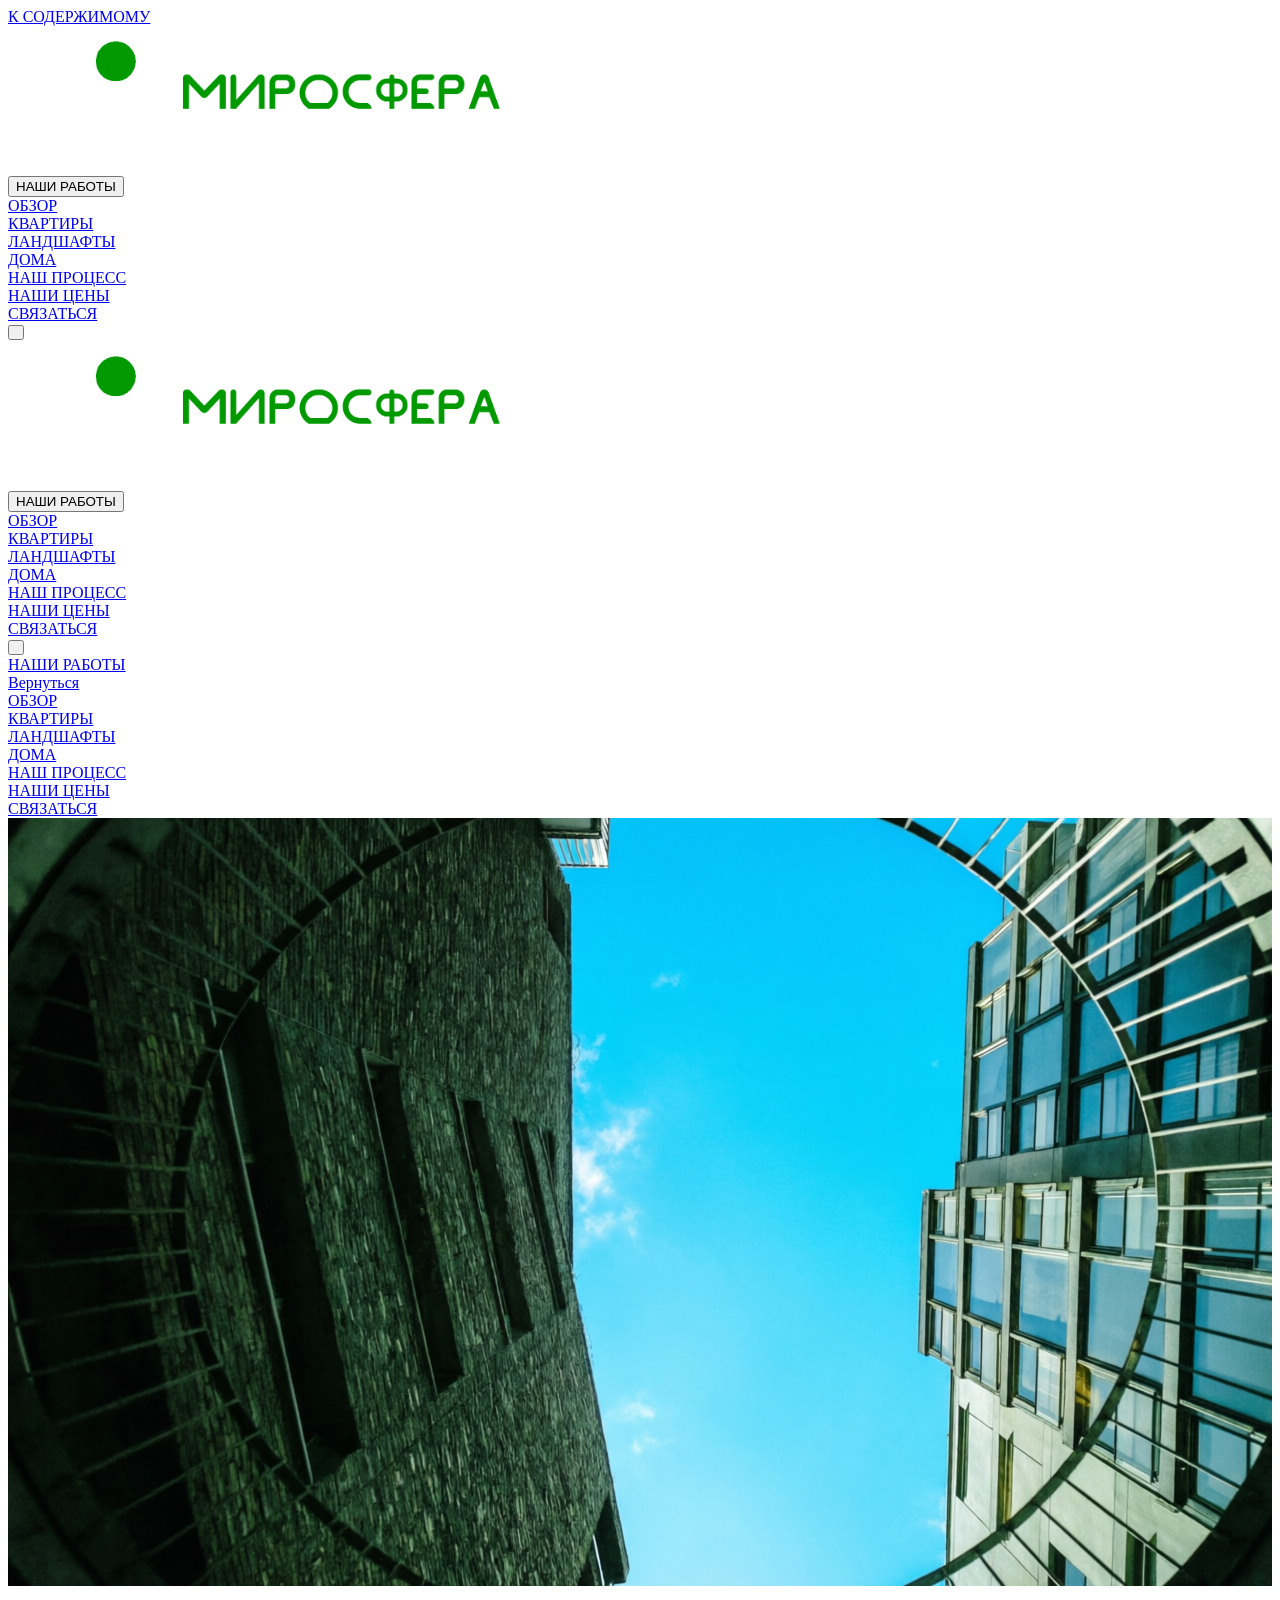
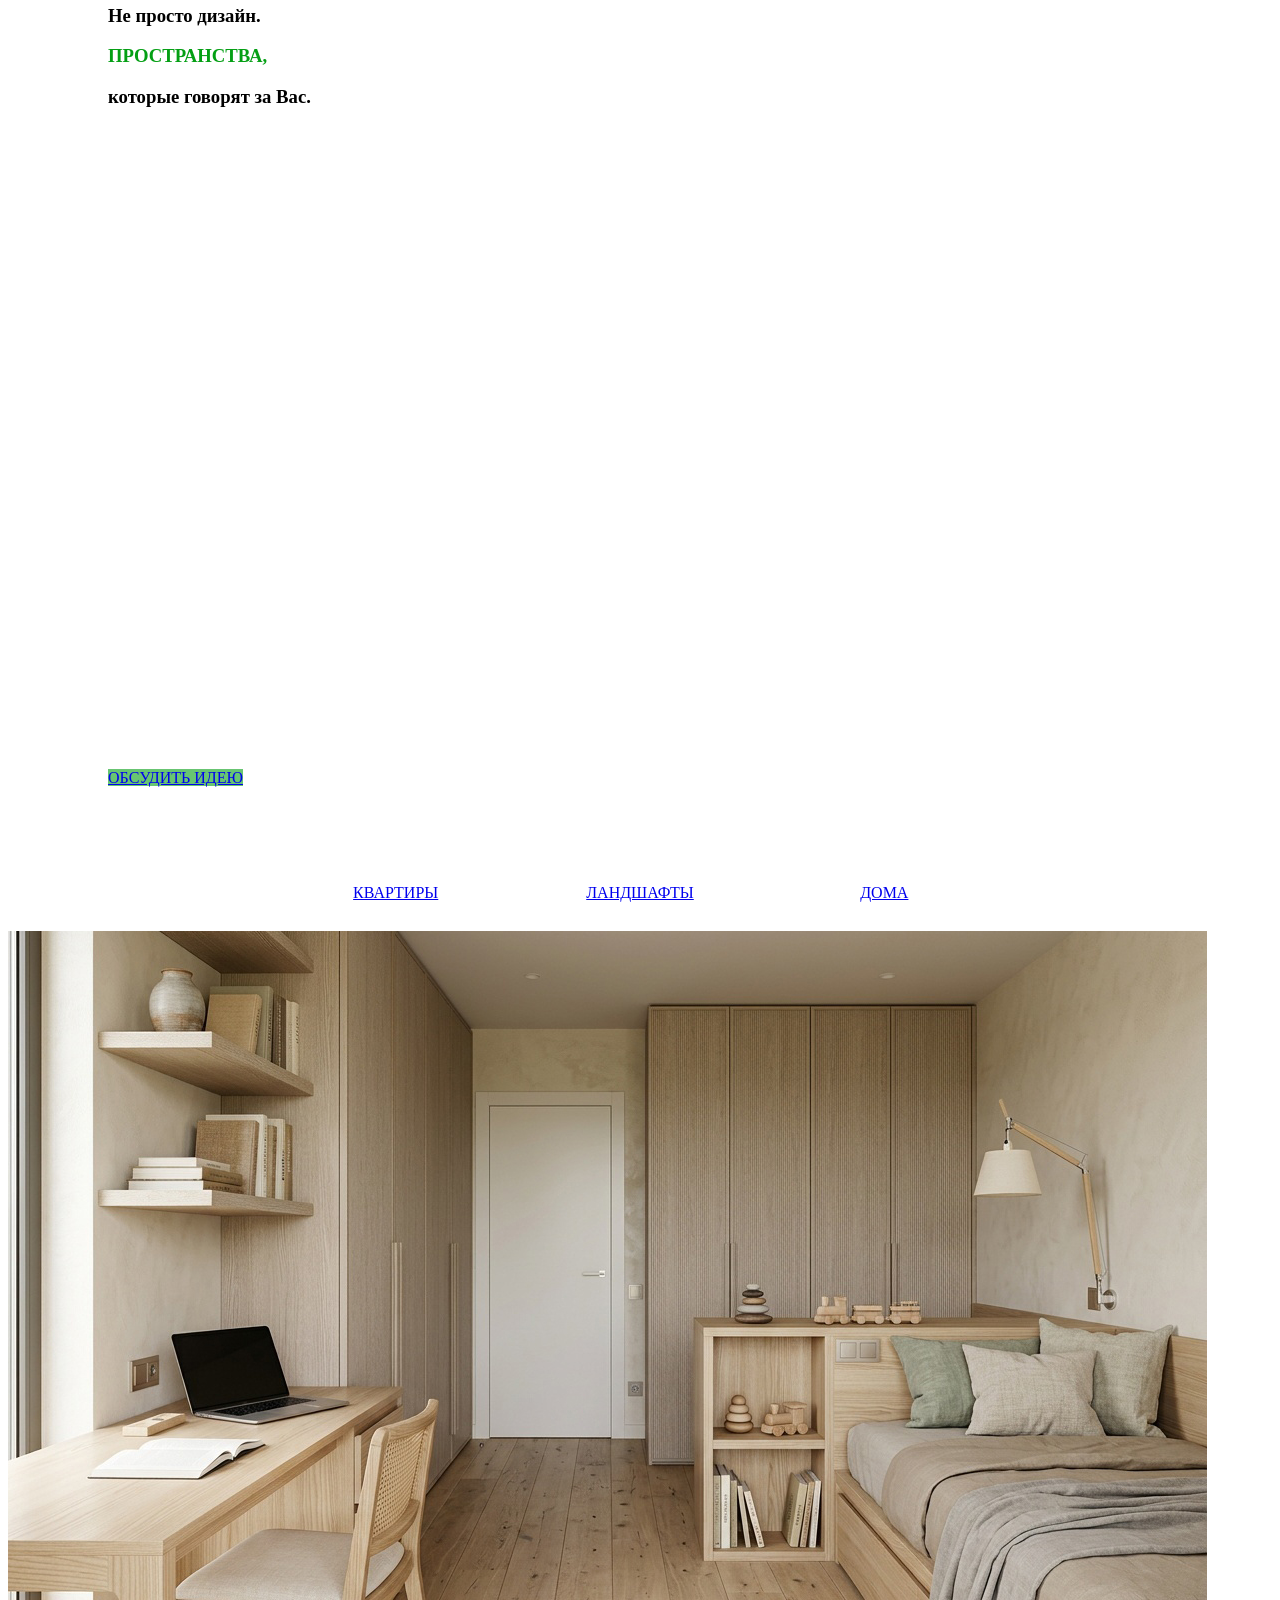
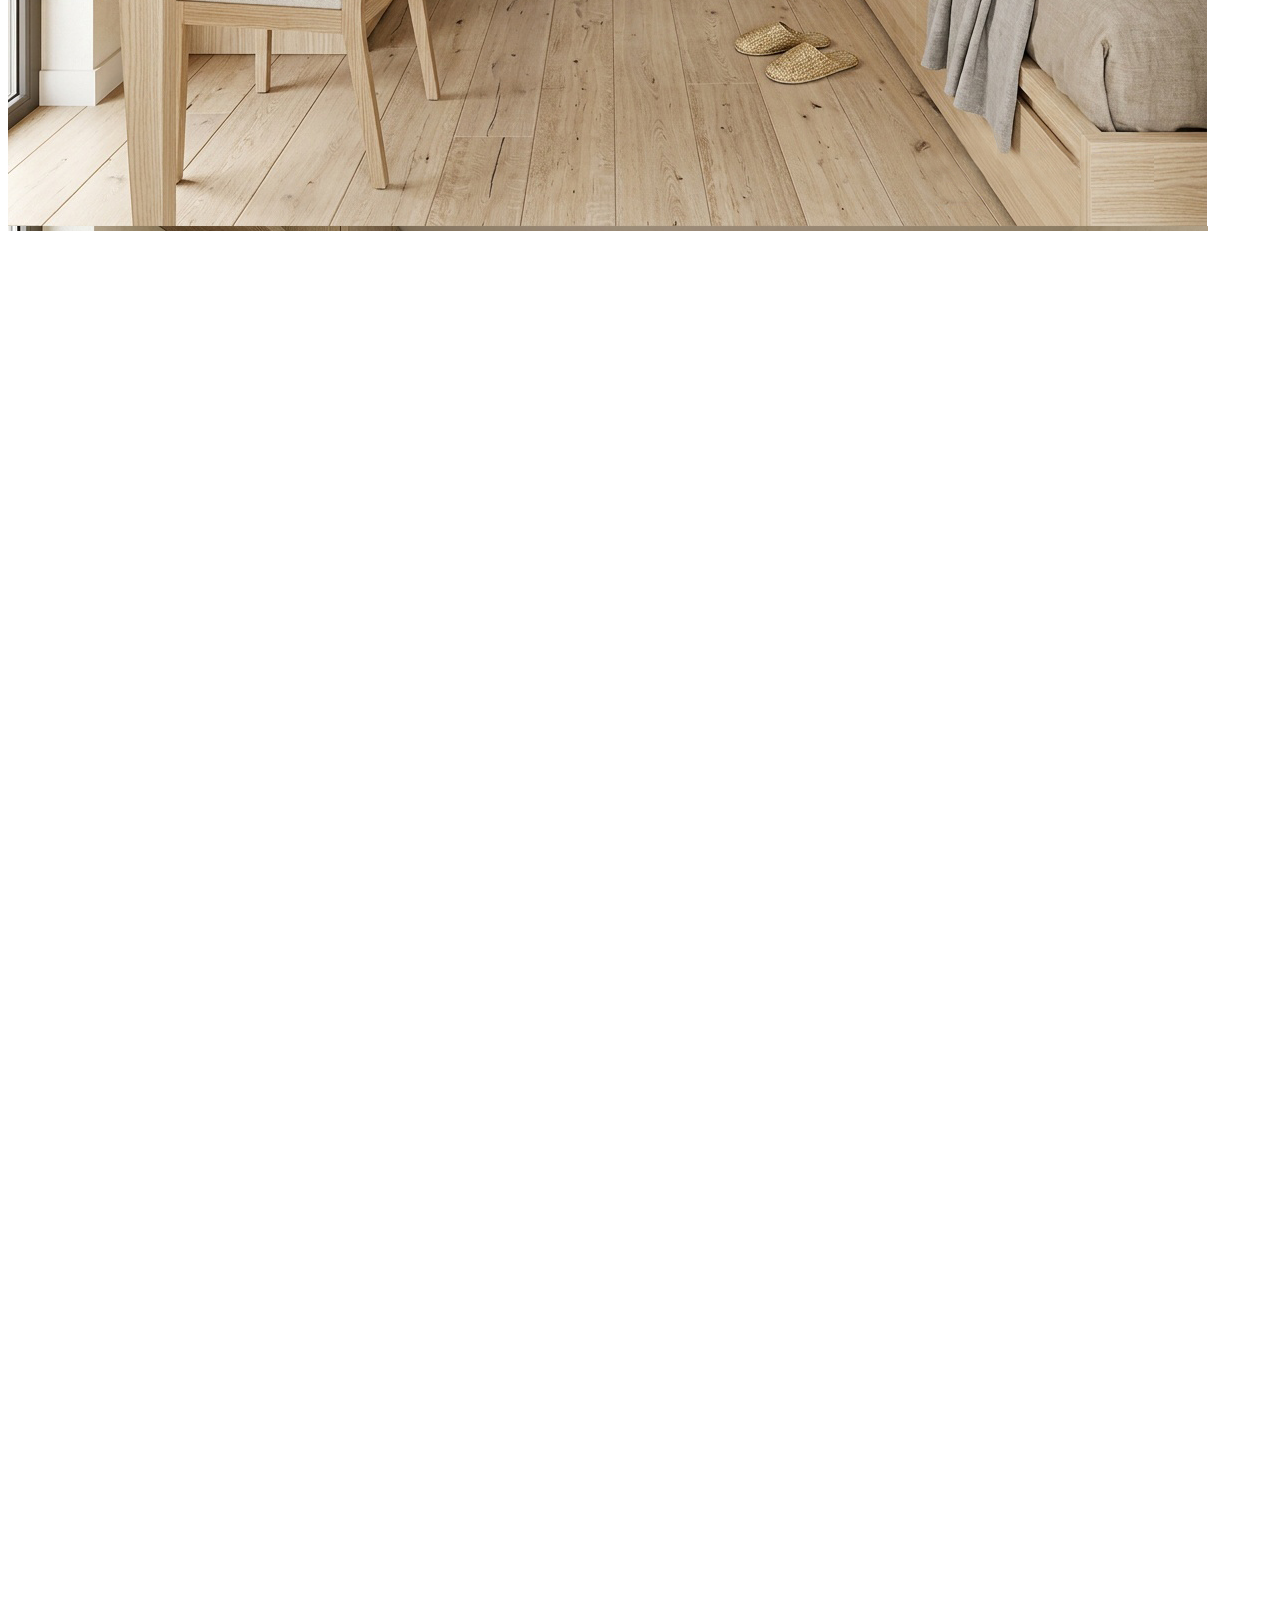
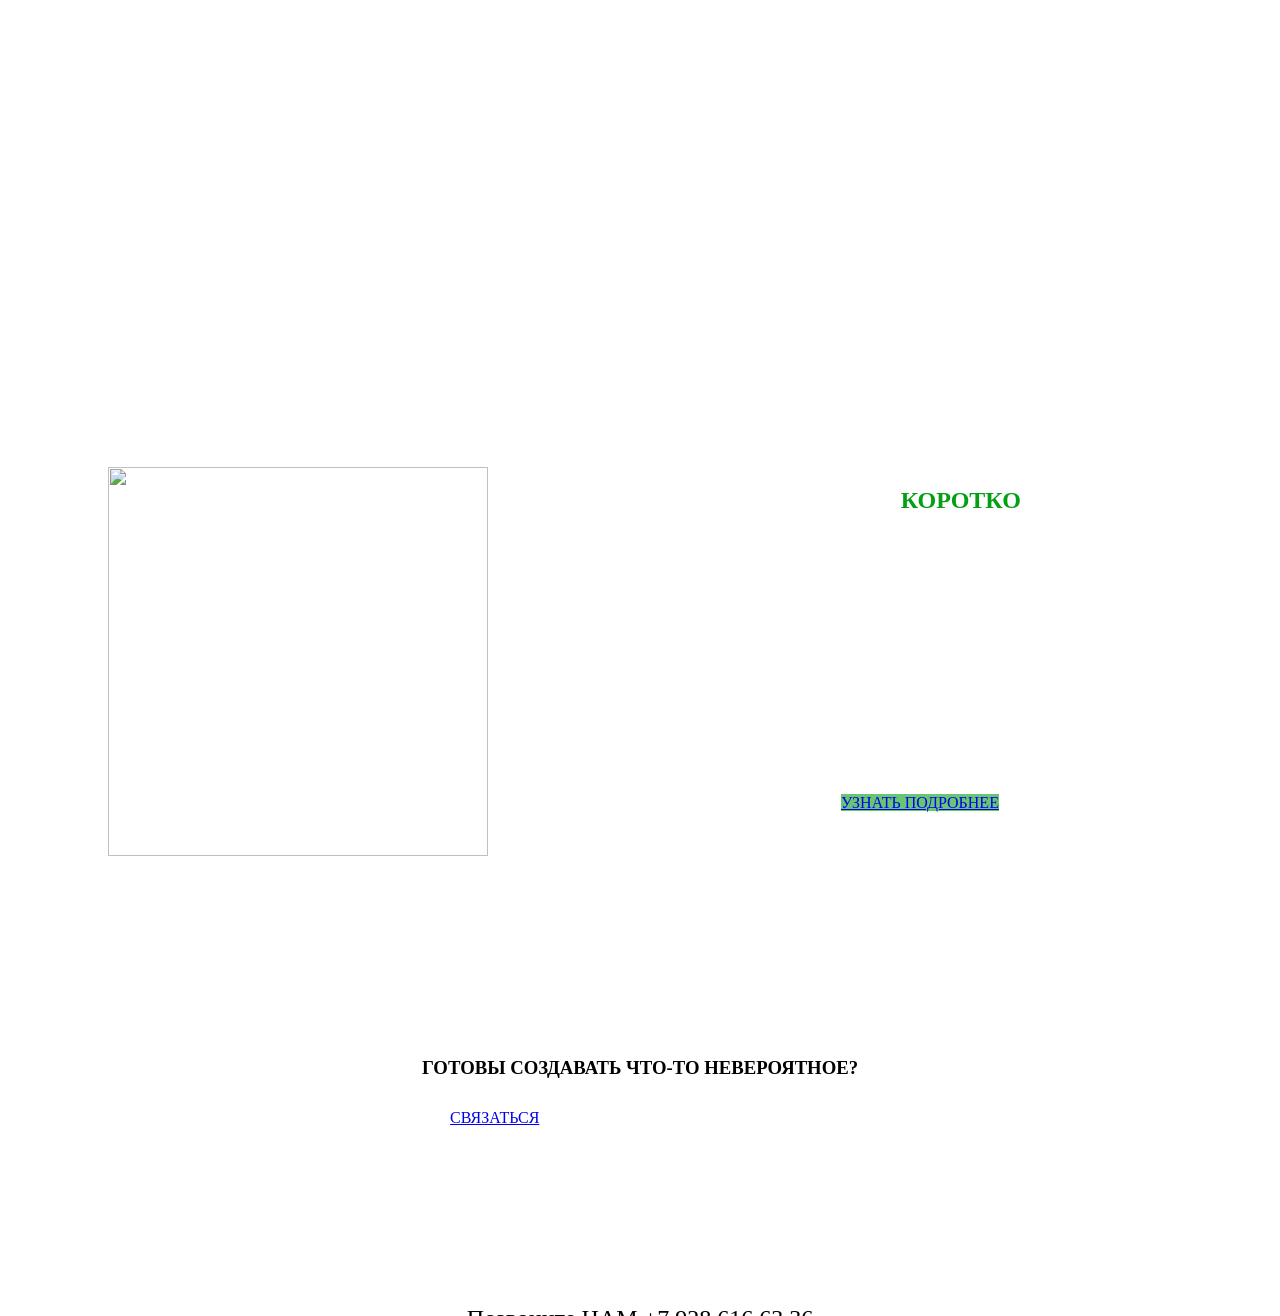
==== commit 41019485: "Remove all Squarespace Commerce UI and CSS: cart block, commerce CSS, cart link" ====
--- a/docs/index.html
+++ b/docs/index.html
@@ -50,9 +50,9 @@
 <script crossorigin="anonymous" src="//assets.squarespace.com/universal/scripts-compressed/cldr-resource-pack-a48347cd349e6bd9-min.en-US.js" defer ></script><script>(function(rollups, name) { if (!rollups[name]) { rollups[name] = {}; } rollups[name].js = ["//assets.squarespace.com/universal/scripts-compressed/common-vendors-stable-4924be797bc441f5-min.en-US.js"]; })(SQUARESPACE_ROLLUPS, 'squarespace-common_vendors_stable');</script>
 <script crossorigin="anonymous" src="//assets.squarespace.com/universal/scripts-compressed/common-vendors-stable-4924be797bc441f5-min.en-US.js" defer ></script><script>(function(rollups, name) { if (!rollups[name]) { rollups[name] = {}; } rollups[name].js = ["//assets.squarespace.com/universal/scripts-compressed/common-vendors-ea18abdbfb412d25-min.en-US.js"]; })(SQUARESPACE_ROLLUPS, 'squarespace-common_vendors');</script>
 <script crossorigin="anonymous" src="//assets.squarespace.com/universal/scripts-compressed/common-vendors-ea18abdbfb412d25-min.en-US.js" defer ></script><script>(function(rollups, name) { if (!rollups[name]) { rollups[name] = {}; } rollups[name].js = ["//assets.squarespace.com/universal/scripts-compressed/common-27658a5f4c0a2579-min.en-US.js"]; })(SQUARESPACE_ROLLUPS, 'squarespace-common');</script>
-<script crossorigin="anonymous" src="//assets.squarespace.com/universal/scripts-compressed/common-27658a5f4c0a2579-min.en-US.js" defer ></script><script>(function(rollups, name) { if (!rollups[name]) { rollups[name] = {}; } rollups[name].js = ["//assets.squarespace.com/universal/scripts-compressed/commerce-c9e0ff03b9b14beb-min.en-US.js"]; })(SQUARESPACE_ROLLUPS, 'squarespace-commerce');</script>
-<script crossorigin="anonymous" src="//assets.squarespace.com/universal/scripts-compressed/commerce-c9e0ff03b9b14beb-min.en-US.js" defer ></script><script>(function(rollups, name) { if (!rollups[name]) { rollups[name] = {}; } rollups[name].css = ["//assets.squarespace.com/universal/styles-compressed/commerce-d50e5960dc9fd059-min.en-US.css"]; })(SQUARESPACE_ROLLUPS, 'squarespace-commerce');</script>
-<link rel="stylesheet" type="text/css" href="//assets.squarespace.com/universal/styles-compressed/commerce-d50e5960dc9fd059-min.en-US.css"><script>(function(rollups, name) { if (!rollups[name]) { rollups[name] = {}; } rollups[name].js = ["//assets.squarespace.com/universal/scripts-compressed/performance-d6b310d97a1a902e-min.en-US.js"]; })(SQUARESPACE_ROLLUPS, 'squarespace-performance');</script>
+<script crossorigin="anonymous" src="//assets.squarespace.com/universal/scripts-compressed/common-27658a5f4c0a2579-min.en-US.js" defer ></script>
+
+<script>(function(rollups, name) { if (!rollups[name]) { rollups[name] = {}; } rollups[name].js = ["//assets.squarespace.com/universal/scripts-compressed/performance-d6b310d97a1a902e-min.en-US.js"]; })(SQUARESPACE_ROLLUPS, 'squarespace-performance');</script>
 <script crossorigin="anonymous" src="//assets.squarespace.com/universal/scripts-compressed/performance-d6b310d97a1a902e-min.en-US.js" defer ></script><link rel="stylesheet" type="text/css" href="https://definitions.sqspcdn.com/website-component-definition/static-assets/website.components.summary/f5567523-ad34-4845-bb90-7a73b84342ee_306/website.components.summary.styles.css"/><link rel="stylesheet" type="text/css" href="https://definitions.sqspcdn.com/website-component-definition/static-assets/website.components.button/ff2ea865-72cf-491b-9c64-10f799b33d2d_758/website.components.button.styles.css"/><link rel="stylesheet" type="text/css" href="https://definitions.sqspcdn.com/website-component-definition/static-assets/website.components.imageFluid/7f0bcead-891d-4ec3-add8-e20b1c5d3a86_575/website.components.imageFluid.styles.css"/><link rel="stylesheet" type="text/css" href="https://definitions.sqspcdn.com/website-component-definition/static-assets/website.components.html/a6d1db93-6b68-43d7-bdf2-ddc5ce94f2c3_588/website.components.html.styles.css"/><link rel="stylesheet" type="text/css" href="https://definitions.sqspcdn.com/website-component-definition/static-assets/website.components.socialLinks/04fb81d7-b2a1-43f0-9b5f-1fc4d87d4cad_366/website.components.socialLinks.styles.css"/><script defer src="https://definitions.sqspcdn.com/website-component-definition/static-assets/website.components.button/ff2ea865-72cf-491b-9c64-10f799b33d2d_758/website.components.button.visitor.js"></script><script defer src="https://definitions.sqspcdn.com/website-component-definition/static-assets/website.components.summary/f5567523-ad34-4845-bb90-7a73b84342ee_306/gallery-manager.js"></script><script defer src="https://definitions.sqspcdn.com/website-component-definition/static-assets/website.components.html/a6d1db93-6b68-43d7-bdf2-ddc5ce94f2c3_588/website.components.html.visitor.js"></script><script defer src="https://definitions.sqspcdn.com/website-component-definition/static-assets/website.components.summary/f5567523-ad34-4845-bb90-7a73b84342ee_306/gallery-layout-list.js"></script><script defer src="https://definitions.sqspcdn.com/website-component-definition/static-assets/website.components.summary/f5567523-ad34-4845-bb90-7a73b84342ee_306/gallery-layout-stacked.js"></script><script defer src="https://definitions.sqspcdn.com/website-component-definition/static-assets/website.components.map/8d5ad044-8b0b-40b3-b20e-b4d31a115436_974/website.components.map.visitor.js"></script><script defer src="https://definitions.sqspcdn.com/website-component-definition/static-assets/website.components.summary/f5567523-ad34-4845-bb90-7a73b84342ee_306/gallery-layout-autocolumns.js"></script><script defer src="https://definitions.sqspcdn.com/website-component-definition/static-assets/website.components.imageFluid/7f0bcead-891d-4ec3-add8-e20b1c5d3a86_575/image-effect-film-grain.js"></script><script defer src="https://definitions.sqspcdn.com/website-component-definition/static-assets/website.components.socialLinks/04fb81d7-b2a1-43f0-9b5f-1fc4d87d4cad_366/website.components.socialLinks.visitor.js"></script><script defer src="https://definitions.sqspcdn.com/website-component-definition/static-assets/website.components.summary/f5567523-ad34-4845-bb90-7a73b84342ee_306/8018.js"></script><script defer src="https://definitions.sqspcdn.com/website-component-definition/static-assets/website.components.summary/f5567523-ad34-4845-bb90-7a73b84342ee_306/gallery-layout-autogrid.js"></script><script defer src="https://definitions.sqspcdn.com/website-component-definition/static-assets/website.components.summary/f5567523-ad34-4845-bb90-7a73b84342ee_306/gallery-layout-grid.js"></script><script defer src="https://definitions.sqspcdn.com/website-component-definition/static-assets/website.components.imageFluid/7f0bcead-891d-4ec3-add8-e20b1c5d3a86_575/website.components.imageFluid.visitor.js"></script><script defer src="https://definitions.sqspcdn.com/website-component-definition/static-assets/website.components.imageFluid/7f0bcead-891d-4ec3-add8-e20b1c5d3a86_575/image-effect-liquid.js"></script><script defer src="https://definitions.sqspcdn.com/website-component-definition/static-assets/website.components.summary/f5567523-ad34-4845-bb90-7a73b84342ee_306/embed-video-player.js"></script><script defer src="https://definitions.sqspcdn.com/website-component-definition/static-assets/website.components.imageFluid/7f0bcead-891d-4ec3-add8-e20b1c5d3a86_575/image-effect-refracted-lines.js"></script><script defer src="https://definitions.sqspcdn.com/website-component-definition/static-assets/website.components.summary/f5567523-ad34-4845-bb90-7a73b84342ee_306/gallery-layout-slideshow.js"></script><script defer src="https://definitions.sqspcdn.com/website-component-definition/static-assets/website.components.imageFluid/7f0bcead-891d-4ec3-add8-e20b1c5d3a86_575/website.components.imageFluid.shared.constants.js"></script><script defer src="https://definitions.sqspcdn.com/website-component-definition/static-assets/website.components.imageFluid/7f0bcead-891d-4ec3-add8-e20b1c5d3a86_575/9882.js"></script><script defer src="https://definitions.sqspcdn.com/website-component-definition/static-assets/website.components.summary/f5567523-ad34-4845-bb90-7a73b84342ee_306/website.components.summary.visitor.js"></script><script defer src="https://definitions.sqspcdn.com/website-component-definition/static-assets/website.components.summary/f5567523-ad34-4845-bb90-7a73b84342ee_306/gallery-layout-carousel.js"></script><script defer src="https://definitions.sqspcdn.com/website-component-definition/static-assets/website.components.imageFluid/7f0bcead-891d-4ec3-add8-e20b1c5d3a86_575/image-effect-refracted-circles.js"></script><script defer src="https://definitions.sqspcdn.com/website-component-definition/static-assets/website.components.imageFluid/7f0bcead-891d-4ec3-add8-e20b1c5d3a86_575/image-effect-parallax.js"></script><script defer src="https://definitions.sqspcdn.com/website-component-definition/static-assets/website.components.imageFluid/7f0bcead-891d-4ec3-add8-e20b1c5d3a86_575/8018.js"></script><script defer src="https://definitions.sqspcdn.com/website-component-definition/static-assets/website.components.summary/f5567523-ad34-4845-bb90-7a73b84342ee_306/gallery-layout-strip.js"></script><script defer src="https://definitions.sqspcdn.com/website-component-definition/static-assets/website.components.imageFluid/7f0bcead-891d-4ec3-add8-e20b1c5d3a86_575/748.js"></script><script type="application/ld+json">{"url":"https://www.mirosfera.ru","name":"Миросфера","image":"//images.squarespace-cdn.com/content/v1/62fe58d9cbec7b39f87f0a89/b8e625ff-76f1-4469-8797-8bca6c73d70f/mirosfera-logo.png","@context":"http://schema.org","@type":"WebSite"}</script><link rel="stylesheet" type="text/css" href="https://static1.squarespace.com/static/versioned-site-css/62fe58d9cbec7b39f87f0a89/118/5c5a519771c10ba3470d8101/62fe58d9cbec7b39f87f0abc/1785/site.css?nocustom=true"/><link rel="stylesheet" type="text/css" href="https://static1.squarespace.com/static/vta/5c5a519771c10ba3470d8101/versioned-assets/1779474175394-BX8A77FBS93OTW10XH55/static.css"/><link rel="stylesheet" type="text/css" href="https://static1.squarespace.com/static/custom-css/62fe58d9cbec7b39f87f0a89/62fe58d9cbec7b39f87f0abc/32/custom.css"/><!-- Google tag (gtag.js) -->
 <script async src="https://www.googletagmanager.com/gtag/js?id=G-Z73M44KZTV"></script>
 <script>
@@ -225,25 +225,6 @@
       class="clearfix site-wrapper"
     >
       
-        <div id="floatingCart" class="floating-cart hidden">
-          <a href="/cart" class="icon icon--stroke icon--fill icon--cart sqs-custom-cart">
-            <span class="Cart-inner">
-
-  <svg class="icon icon--cart" viewBox="0 0 31 24">
-  <g class="svg-icon cart-icon--odd">
-    <circle fill="none" stroke-miterlimit="10" cx="22.5" cy="21.5" r="1"/>
-    <circle fill="none" stroke-miterlimit="10" cx="9.5" cy="21.5" r="1"/>
-    <path fill="none" stroke-miterlimit="10" d="M0,1.5h5c0.6,0,1.1,0.4,1.1,1l1.7,13
-      c0.1,0.5,0.6,1,1.1,1h15c0.5,0,1.2-0.4,1.4-0.9l3.3-8.1c0.2-0.5-0.1-0.9-0.6-0.9H12"/>
-  </g>
-</svg>
-
-              <div class="legacy-cart icon-cart-quantity">
-                <span class="sqs-cart-quantity">0</span>
-              </div>
-            </span>
-          </a>
-        </div>
 
   <header
     data-test="header"
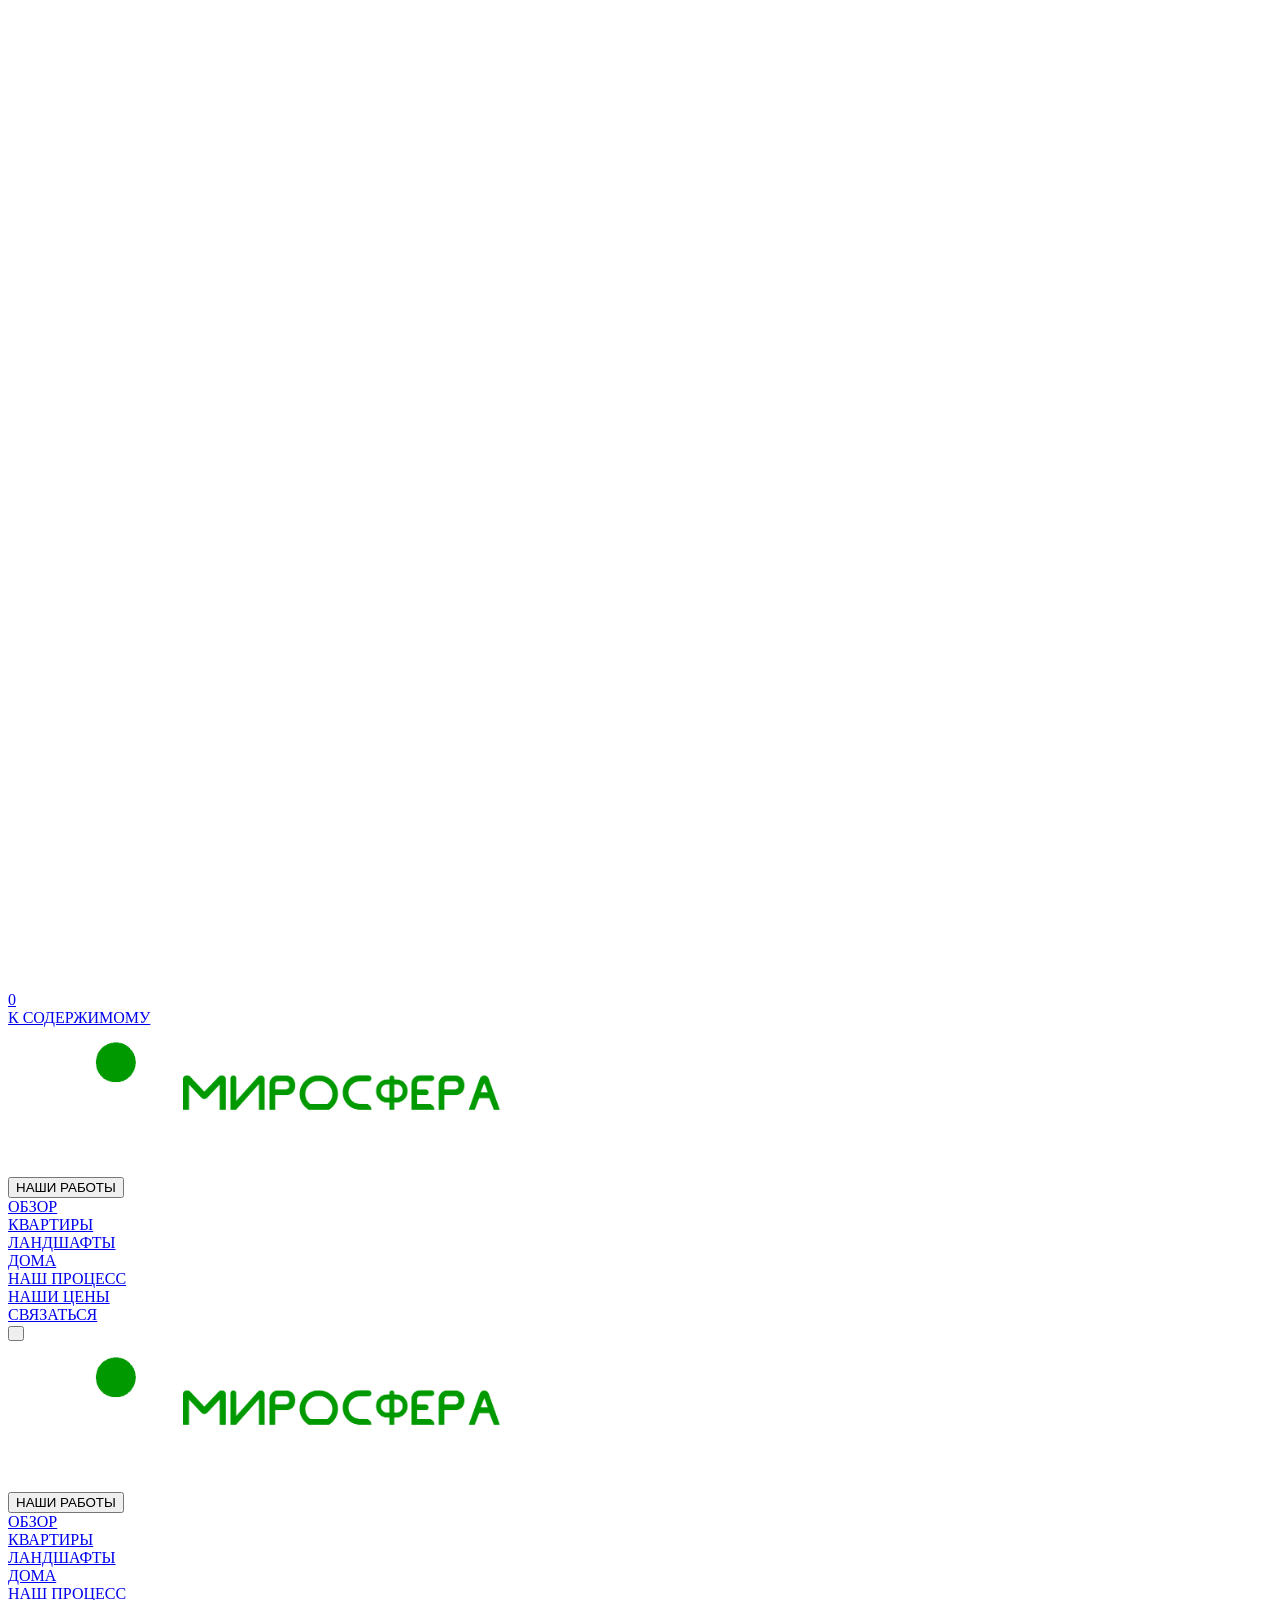
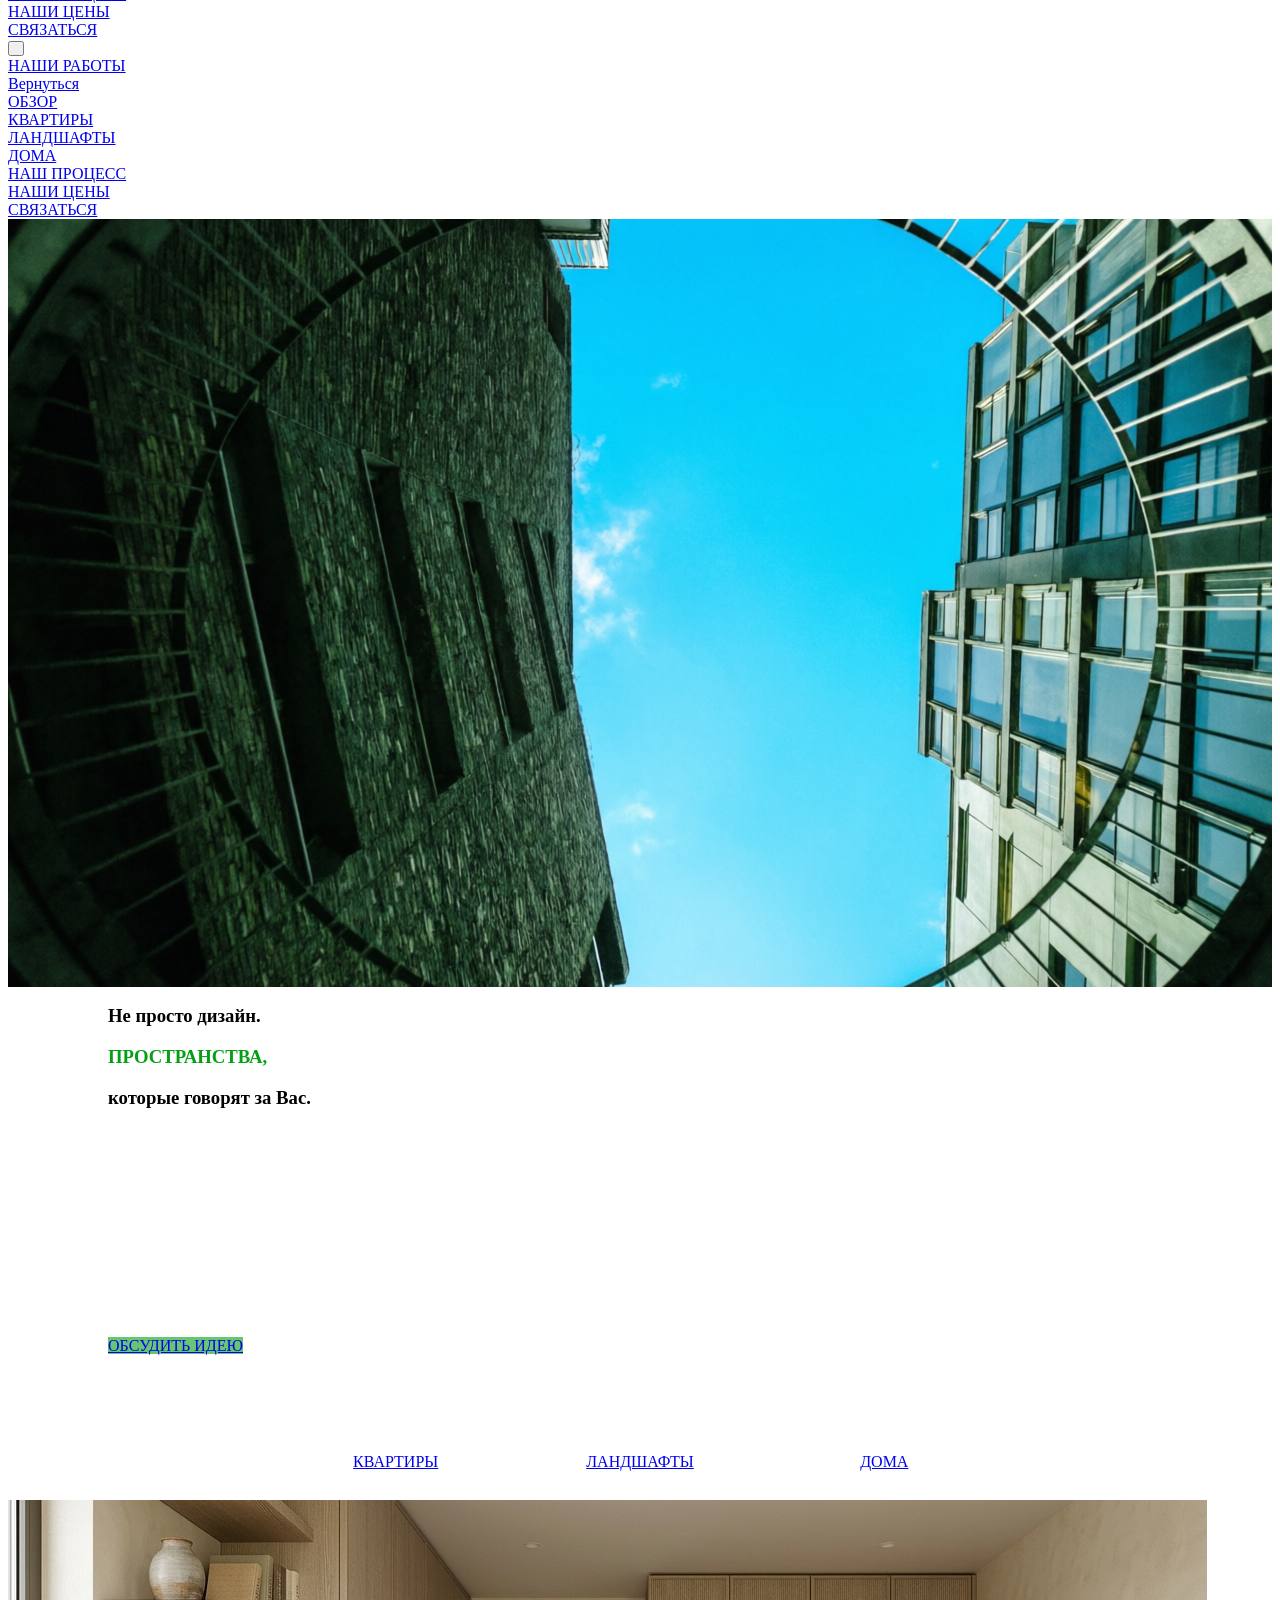
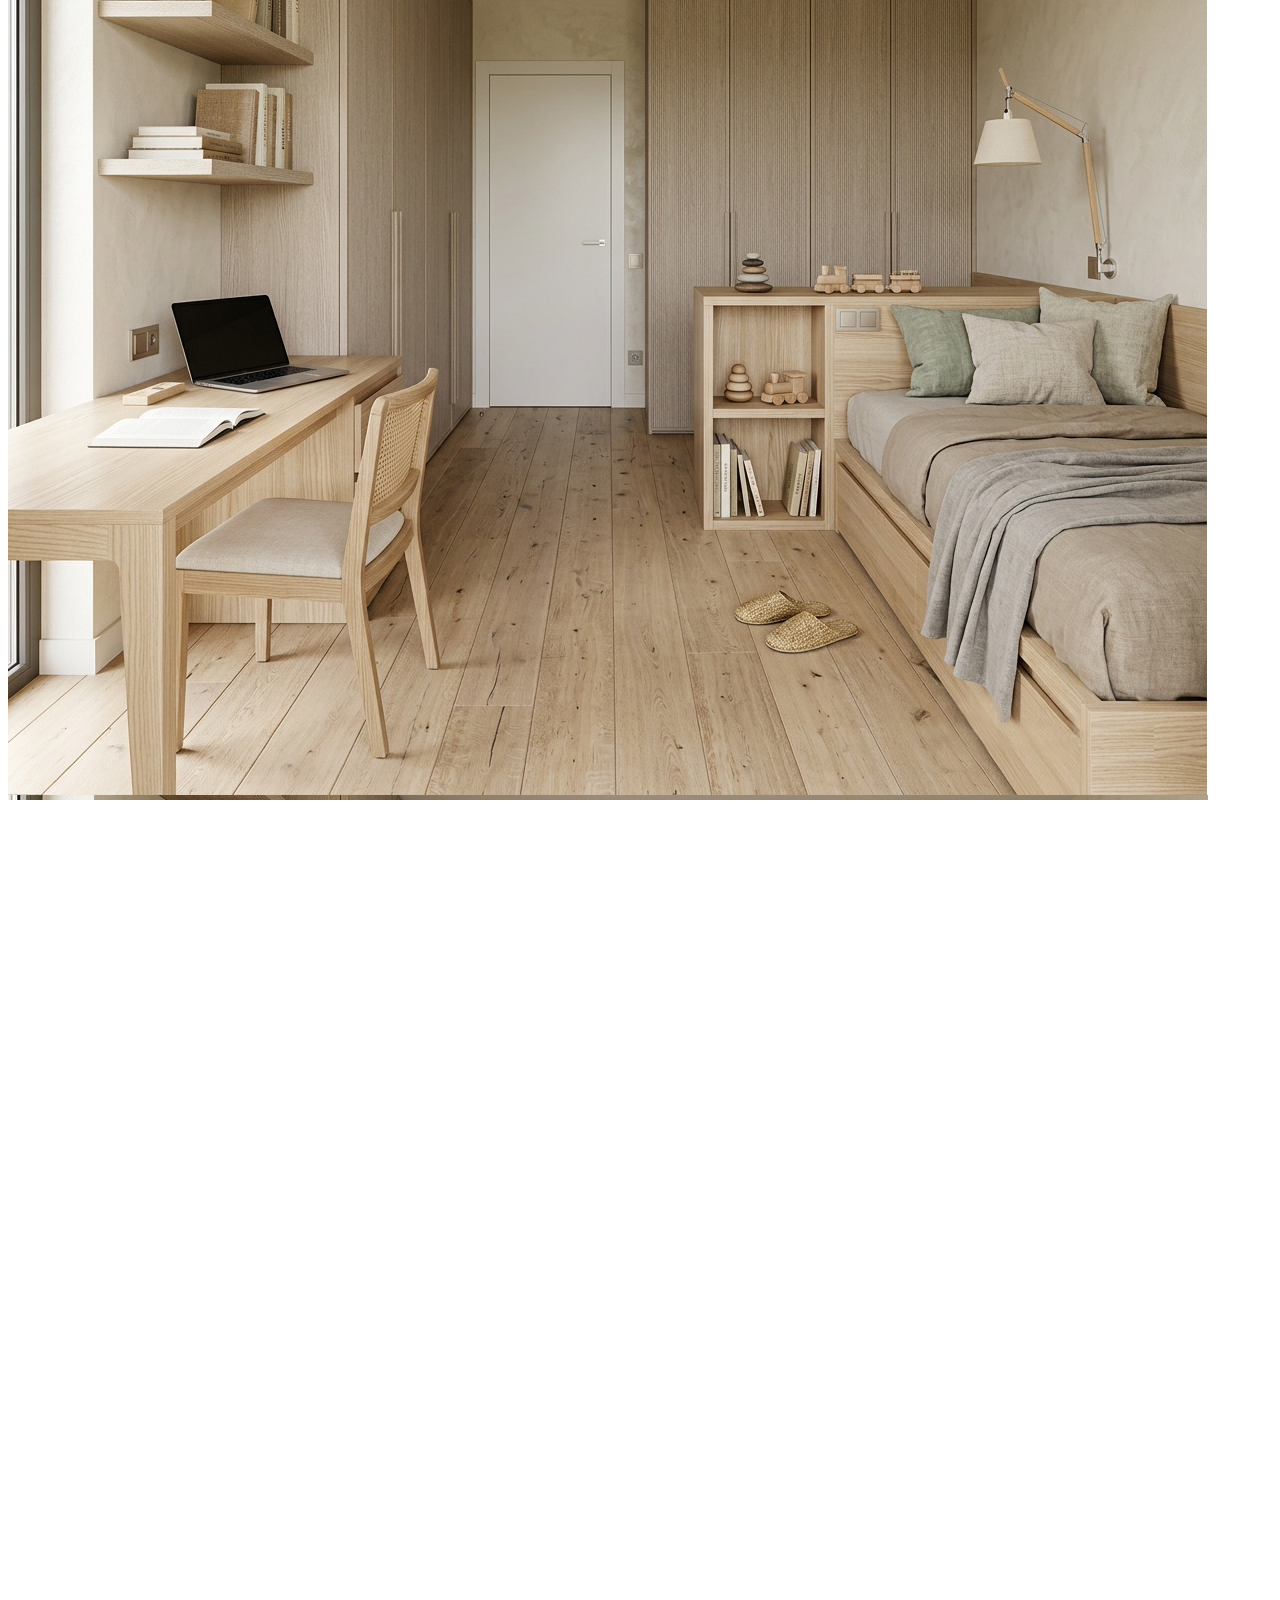
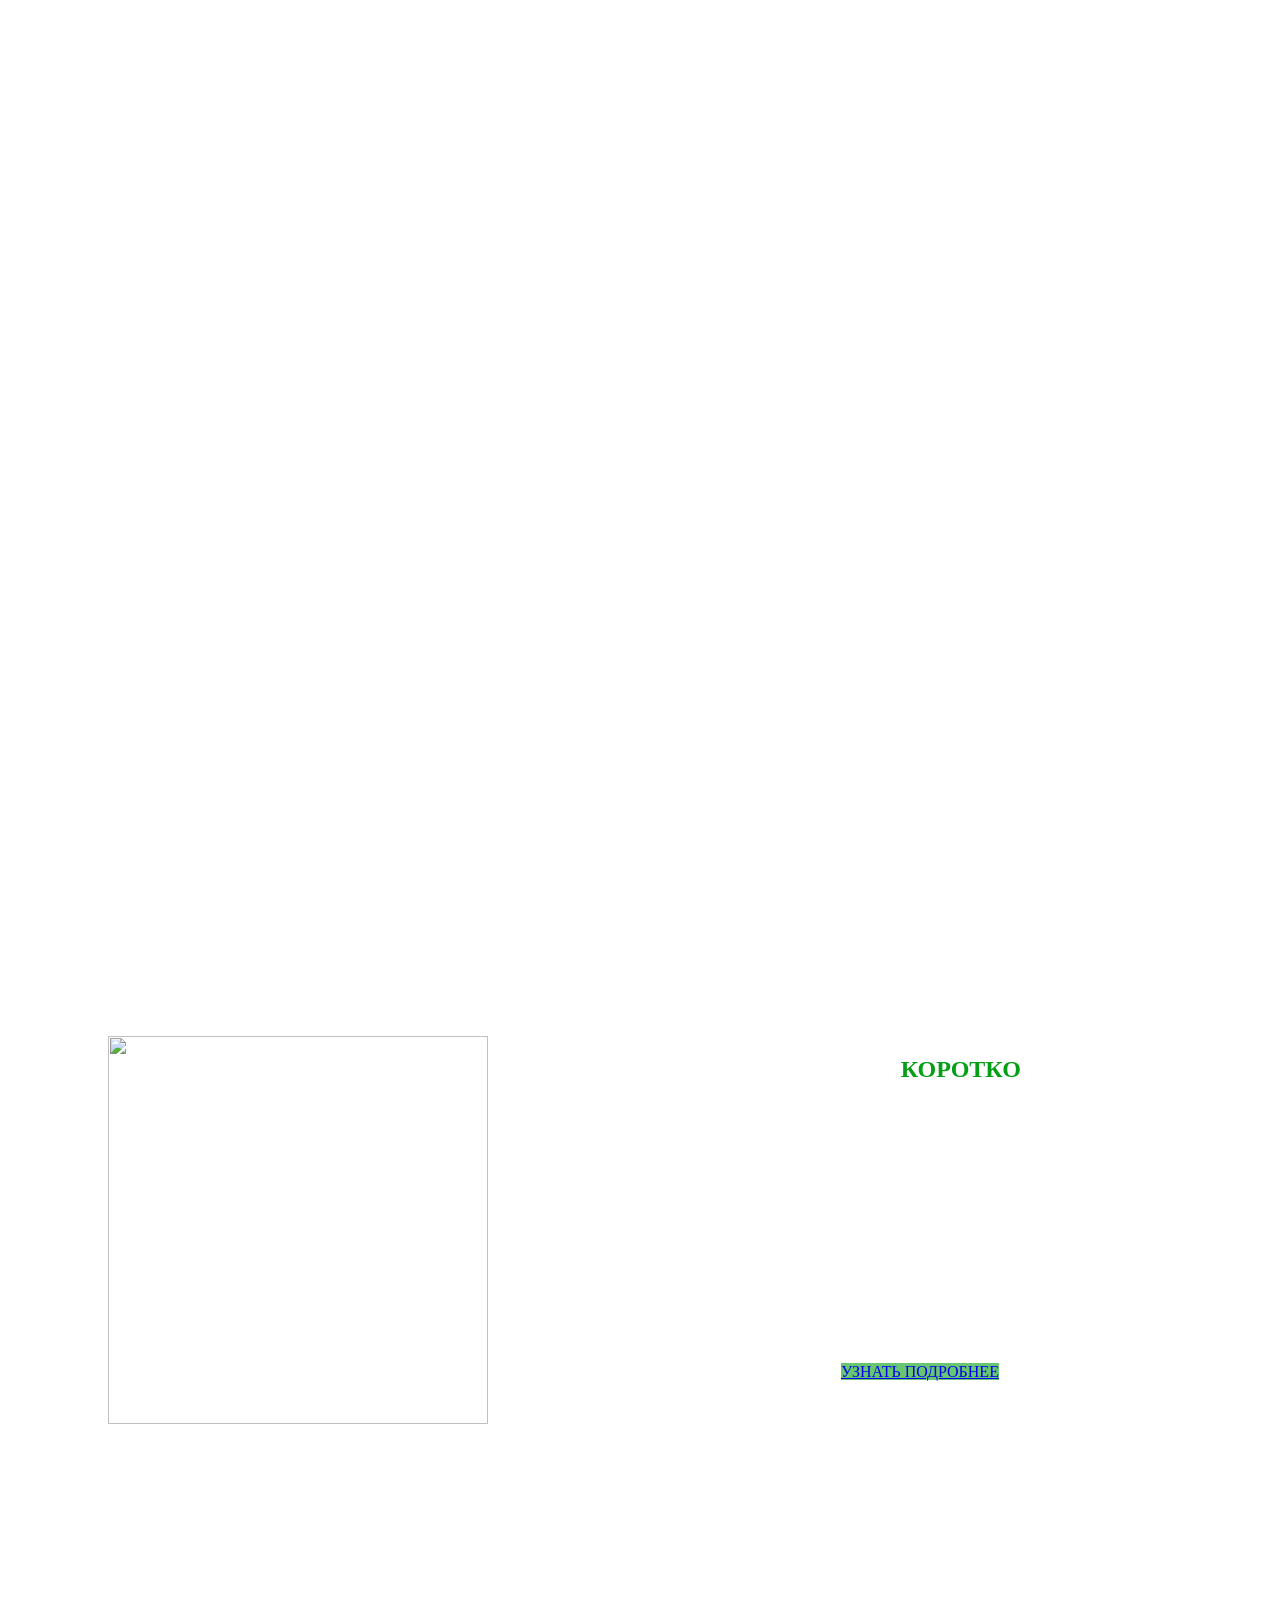
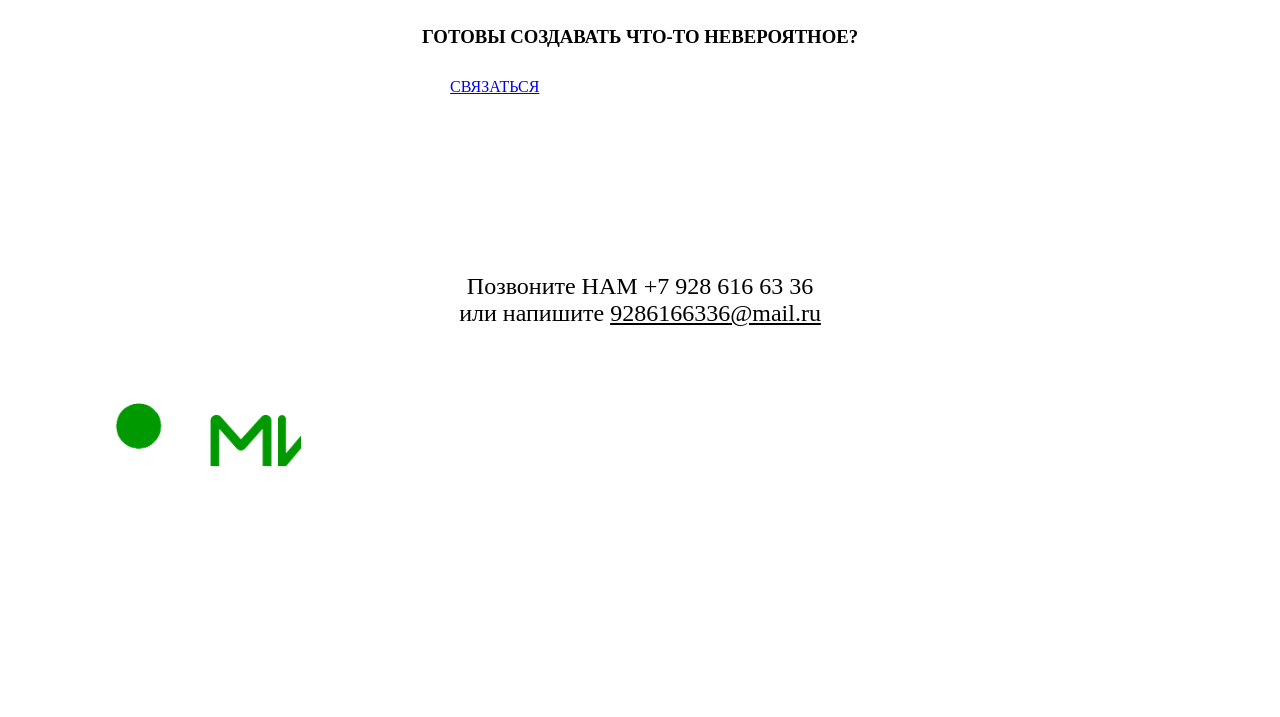
==== commit dac2f482: "restore docs from backup 20260627_060718" ====
--- a/docs/index.html
+++ b/docs/index.html
@@ -50,9 +50,9 @@
 <script crossorigin="anonymous" src="//assets.squarespace.com/universal/scripts-compressed/cldr-resource-pack-a48347cd349e6bd9-min.en-US.js" defer ></script><script>(function(rollups, name) { if (!rollups[name]) { rollups[name] = {}; } rollups[name].js = ["//assets.squarespace.com/universal/scripts-compressed/common-vendors-stable-4924be797bc441f5-min.en-US.js"]; })(SQUARESPACE_ROLLUPS, 'squarespace-common_vendors_stable');</script>
 <script crossorigin="anonymous" src="//assets.squarespace.com/universal/scripts-compressed/common-vendors-stable-4924be797bc441f5-min.en-US.js" defer ></script><script>(function(rollups, name) { if (!rollups[name]) { rollups[name] = {}; } rollups[name].js = ["//assets.squarespace.com/universal/scripts-compressed/common-vendors-ea18abdbfb412d25-min.en-US.js"]; })(SQUARESPACE_ROLLUPS, 'squarespace-common_vendors');</script>
 <script crossorigin="anonymous" src="//assets.squarespace.com/universal/scripts-compressed/common-vendors-ea18abdbfb412d25-min.en-US.js" defer ></script><script>(function(rollups, name) { if (!rollups[name]) { rollups[name] = {}; } rollups[name].js = ["//assets.squarespace.com/universal/scripts-compressed/common-27658a5f4c0a2579-min.en-US.js"]; })(SQUARESPACE_ROLLUPS, 'squarespace-common');</script>
-<script crossorigin="anonymous" src="//assets.squarespace.com/universal/scripts-compressed/common-27658a5f4c0a2579-min.en-US.js" defer ></script>
-
-<script>(function(rollups, name) { if (!rollups[name]) { rollups[name] = {}; } rollups[name].js = ["//assets.squarespace.com/universal/scripts-compressed/performance-d6b310d97a1a902e-min.en-US.js"]; })(SQUARESPACE_ROLLUPS, 'squarespace-performance');</script>
+<script crossorigin="anonymous" src="//assets.squarespace.com/universal/scripts-compressed/common-27658a5f4c0a2579-min.en-US.js" defer ></script><script>(function(rollups, name) { if (!rollups[name]) { rollups[name] = {}; } rollups[name].js = ["//assets.squarespace.com/universal/scripts-compressed/commerce-c9e0ff03b9b14beb-min.en-US.js"]; })(SQUARESPACE_ROLLUPS, 'squarespace-commerce');</script>
+<script crossorigin="anonymous" src="//assets.squarespace.com/universal/scripts-compressed/commerce-c9e0ff03b9b14beb-min.en-US.js" defer ></script><script>(function(rollups, name) { if (!rollups[name]) { rollups[name] = {}; } rollups[name].css = ["//assets.squarespace.com/universal/styles-compressed/commerce-d50e5960dc9fd059-min.en-US.css"]; })(SQUARESPACE_ROLLUPS, 'squarespace-commerce');</script>
+<link rel="stylesheet" type="text/css" href="//assets.squarespace.com/universal/styles-compressed/commerce-d50e5960dc9fd059-min.en-US.css"><script>(function(rollups, name) { if (!rollups[name]) { rollups[name] = {}; } rollups[name].js = ["//assets.squarespace.com/universal/scripts-compressed/performance-d6b310d97a1a902e-min.en-US.js"]; })(SQUARESPACE_ROLLUPS, 'squarespace-performance');</script>
 <script crossorigin="anonymous" src="//assets.squarespace.com/universal/scripts-compressed/performance-d6b310d97a1a902e-min.en-US.js" defer ></script><link rel="stylesheet" type="text/css" href="https://definitions.sqspcdn.com/website-component-definition/static-assets/website.components.summary/f5567523-ad34-4845-bb90-7a73b84342ee_306/website.components.summary.styles.css"/><link rel="stylesheet" type="text/css" href="https://definitions.sqspcdn.com/website-component-definition/static-assets/website.components.button/ff2ea865-72cf-491b-9c64-10f799b33d2d_758/website.components.button.styles.css"/><link rel="stylesheet" type="text/css" href="https://definitions.sqspcdn.com/website-component-definition/static-assets/website.components.imageFluid/7f0bcead-891d-4ec3-add8-e20b1c5d3a86_575/website.components.imageFluid.styles.css"/><link rel="stylesheet" type="text/css" href="https://definitions.sqspcdn.com/website-component-definition/static-assets/website.components.html/a6d1db93-6b68-43d7-bdf2-ddc5ce94f2c3_588/website.components.html.styles.css"/><link rel="stylesheet" type="text/css" href="https://definitions.sqspcdn.com/website-component-definition/static-assets/website.components.socialLinks/04fb81d7-b2a1-43f0-9b5f-1fc4d87d4cad_366/website.components.socialLinks.styles.css"/><script defer src="https://definitions.sqspcdn.com/website-component-definition/static-assets/website.components.button/ff2ea865-72cf-491b-9c64-10f799b33d2d_758/website.components.button.visitor.js"></script><script defer src="https://definitions.sqspcdn.com/website-component-definition/static-assets/website.components.summary/f5567523-ad34-4845-bb90-7a73b84342ee_306/gallery-manager.js"></script><script defer src="https://definitions.sqspcdn.com/website-component-definition/static-assets/website.components.html/a6d1db93-6b68-43d7-bdf2-ddc5ce94f2c3_588/website.components.html.visitor.js"></script><script defer src="https://definitions.sqspcdn.com/website-component-definition/static-assets/website.components.summary/f5567523-ad34-4845-bb90-7a73b84342ee_306/gallery-layout-list.js"></script><script defer src="https://definitions.sqspcdn.com/website-component-definition/static-assets/website.components.summary/f5567523-ad34-4845-bb90-7a73b84342ee_306/gallery-layout-stacked.js"></script><script defer src="https://definitions.sqspcdn.com/website-component-definition/static-assets/website.components.map/8d5ad044-8b0b-40b3-b20e-b4d31a115436_974/website.components.map.visitor.js"></script><script defer src="https://definitions.sqspcdn.com/website-component-definition/static-assets/website.components.summary/f5567523-ad34-4845-bb90-7a73b84342ee_306/gallery-layout-autocolumns.js"></script><script defer src="https://definitions.sqspcdn.com/website-component-definition/static-assets/website.components.imageFluid/7f0bcead-891d-4ec3-add8-e20b1c5d3a86_575/image-effect-film-grain.js"></script><script defer src="https://definitions.sqspcdn.com/website-component-definition/static-assets/website.components.socialLinks/04fb81d7-b2a1-43f0-9b5f-1fc4d87d4cad_366/website.components.socialLinks.visitor.js"></script><script defer src="https://definitions.sqspcdn.com/website-component-definition/static-assets/website.components.summary/f5567523-ad34-4845-bb90-7a73b84342ee_306/8018.js"></script><script defer src="https://definitions.sqspcdn.com/website-component-definition/static-assets/website.components.summary/f5567523-ad34-4845-bb90-7a73b84342ee_306/gallery-layout-autogrid.js"></script><script defer src="https://definitions.sqspcdn.com/website-component-definition/static-assets/website.components.summary/f5567523-ad34-4845-bb90-7a73b84342ee_306/gallery-layout-grid.js"></script><script defer src="https://definitions.sqspcdn.com/website-component-definition/static-assets/website.components.imageFluid/7f0bcead-891d-4ec3-add8-e20b1c5d3a86_575/website.components.imageFluid.visitor.js"></script><script defer src="https://definitions.sqspcdn.com/website-component-definition/static-assets/website.components.imageFluid/7f0bcead-891d-4ec3-add8-e20b1c5d3a86_575/image-effect-liquid.js"></script><script defer src="https://definitions.sqspcdn.com/website-component-definition/static-assets/website.components.summary/f5567523-ad34-4845-bb90-7a73b84342ee_306/embed-video-player.js"></script><script defer src="https://definitions.sqspcdn.com/website-component-definition/static-assets/website.components.imageFluid/7f0bcead-891d-4ec3-add8-e20b1c5d3a86_575/image-effect-refracted-lines.js"></script><script defer src="https://definitions.sqspcdn.com/website-component-definition/static-assets/website.components.summary/f5567523-ad34-4845-bb90-7a73b84342ee_306/gallery-layout-slideshow.js"></script><script defer src="https://definitions.sqspcdn.com/website-component-definition/static-assets/website.components.imageFluid/7f0bcead-891d-4ec3-add8-e20b1c5d3a86_575/website.components.imageFluid.shared.constants.js"></script><script defer src="https://definitions.sqspcdn.com/website-component-definition/static-assets/website.components.imageFluid/7f0bcead-891d-4ec3-add8-e20b1c5d3a86_575/9882.js"></script><script defer src="https://definitions.sqspcdn.com/website-component-definition/static-assets/website.components.summary/f5567523-ad34-4845-bb90-7a73b84342ee_306/website.components.summary.visitor.js"></script><script defer src="https://definitions.sqspcdn.com/website-component-definition/static-assets/website.components.summary/f5567523-ad34-4845-bb90-7a73b84342ee_306/gallery-layout-carousel.js"></script><script defer src="https://definitions.sqspcdn.com/website-component-definition/static-assets/website.components.imageFluid/7f0bcead-891d-4ec3-add8-e20b1c5d3a86_575/image-effect-refracted-circles.js"></script><script defer src="https://definitions.sqspcdn.com/website-component-definition/static-assets/website.components.imageFluid/7f0bcead-891d-4ec3-add8-e20b1c5d3a86_575/image-effect-parallax.js"></script><script defer src="https://definitions.sqspcdn.com/website-component-definition/static-assets/website.components.imageFluid/7f0bcead-891d-4ec3-add8-e20b1c5d3a86_575/8018.js"></script><script defer src="https://definitions.sqspcdn.com/website-component-definition/static-assets/website.components.summary/f5567523-ad34-4845-bb90-7a73b84342ee_306/gallery-layout-strip.js"></script><script defer src="https://definitions.sqspcdn.com/website-component-definition/static-assets/website.components.imageFluid/7f0bcead-891d-4ec3-add8-e20b1c5d3a86_575/748.js"></script><script type="application/ld+json">{"url":"https://www.mirosfera.ru","name":"Миросфера","image":"//images.squarespace-cdn.com/content/v1/62fe58d9cbec7b39f87f0a89/b8e625ff-76f1-4469-8797-8bca6c73d70f/mirosfera-logo.png","@context":"http://schema.org","@type":"WebSite"}</script><link rel="stylesheet" type="text/css" href="https://static1.squarespace.com/static/versioned-site-css/62fe58d9cbec7b39f87f0a89/118/5c5a519771c10ba3470d8101/62fe58d9cbec7b39f87f0abc/1785/site.css?nocustom=true"/><link rel="stylesheet" type="text/css" href="https://static1.squarespace.com/static/vta/5c5a519771c10ba3470d8101/versioned-assets/1779474175394-BX8A77FBS93OTW10XH55/static.css"/><link rel="stylesheet" type="text/css" href="https://static1.squarespace.com/static/custom-css/62fe58d9cbec7b39f87f0a89/62fe58d9cbec7b39f87f0abc/32/custom.css"/><!-- Google tag (gtag.js) -->
 <script async src="https://www.googletagmanager.com/gtag/js?id=G-Z73M44KZTV"></script>
 <script>
@@ -225,6 +225,25 @@
       class="clearfix site-wrapper"
     >
       
+        <div id="floatingCart" class="floating-cart hidden">
+          <a href="/cart" class="icon icon--stroke icon--fill icon--cart sqs-custom-cart">
+            <span class="Cart-inner">
+
+  <svg class="icon icon--cart" viewBox="0 0 31 24">
+  <g class="svg-icon cart-icon--odd">
+    <circle fill="none" stroke-miterlimit="10" cx="22.5" cy="21.5" r="1"/>
+    <circle fill="none" stroke-miterlimit="10" cx="9.5" cy="21.5" r="1"/>
+    <path fill="none" stroke-miterlimit="10" d="M0,1.5h5c0.6,0,1.1,0.4,1.1,1l1.7,13
+      c0.1,0.5,0.6,1,1.1,1h15c0.5,0,1.2-0.4,1.4-0.9l3.3-8.1c0.2-0.5-0.1-0.9-0.6-0.9H12"/>
+  </g>
+</svg>
+
+              <div class="legacy-cart icon-cart-quantity">
+                <span class="sqs-cart-quantity">0</span>
+              </div>
+            </span>
+          </a>
+        </div>
 
   <header
     data-test="header"
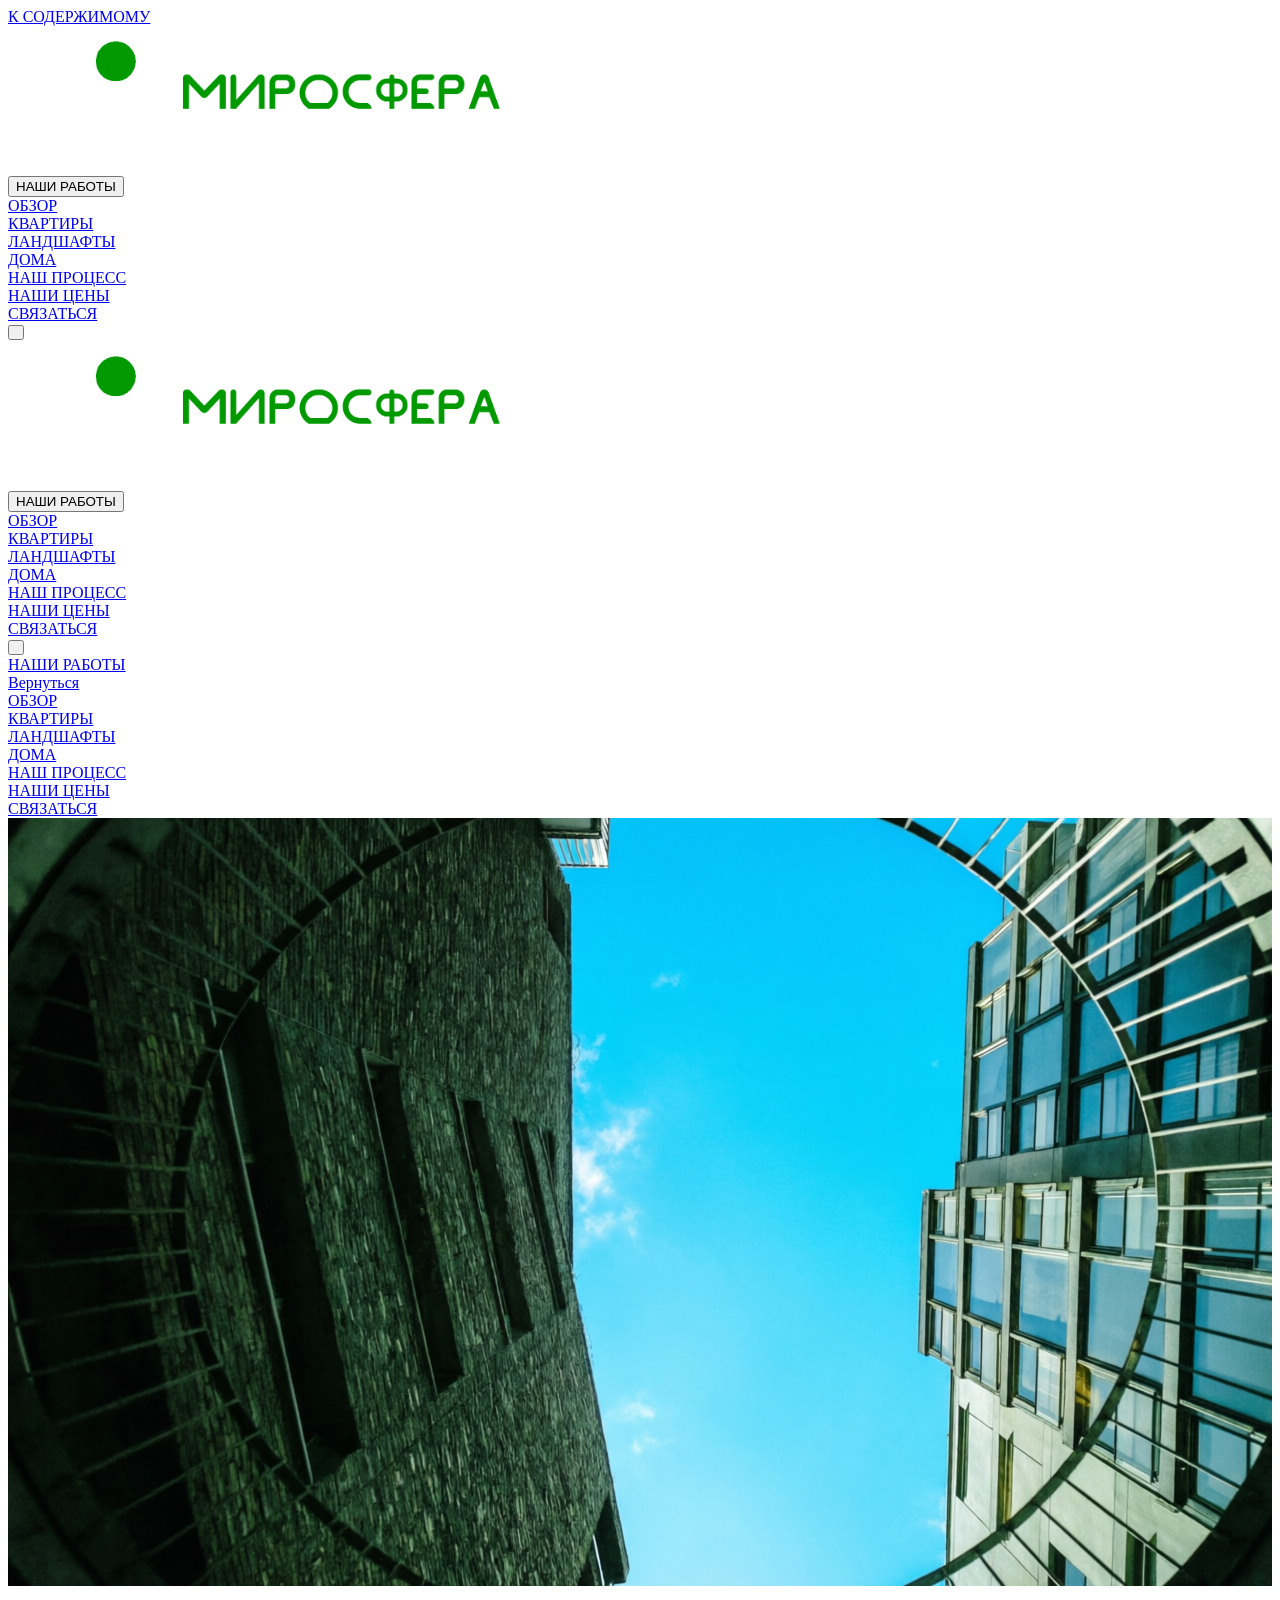
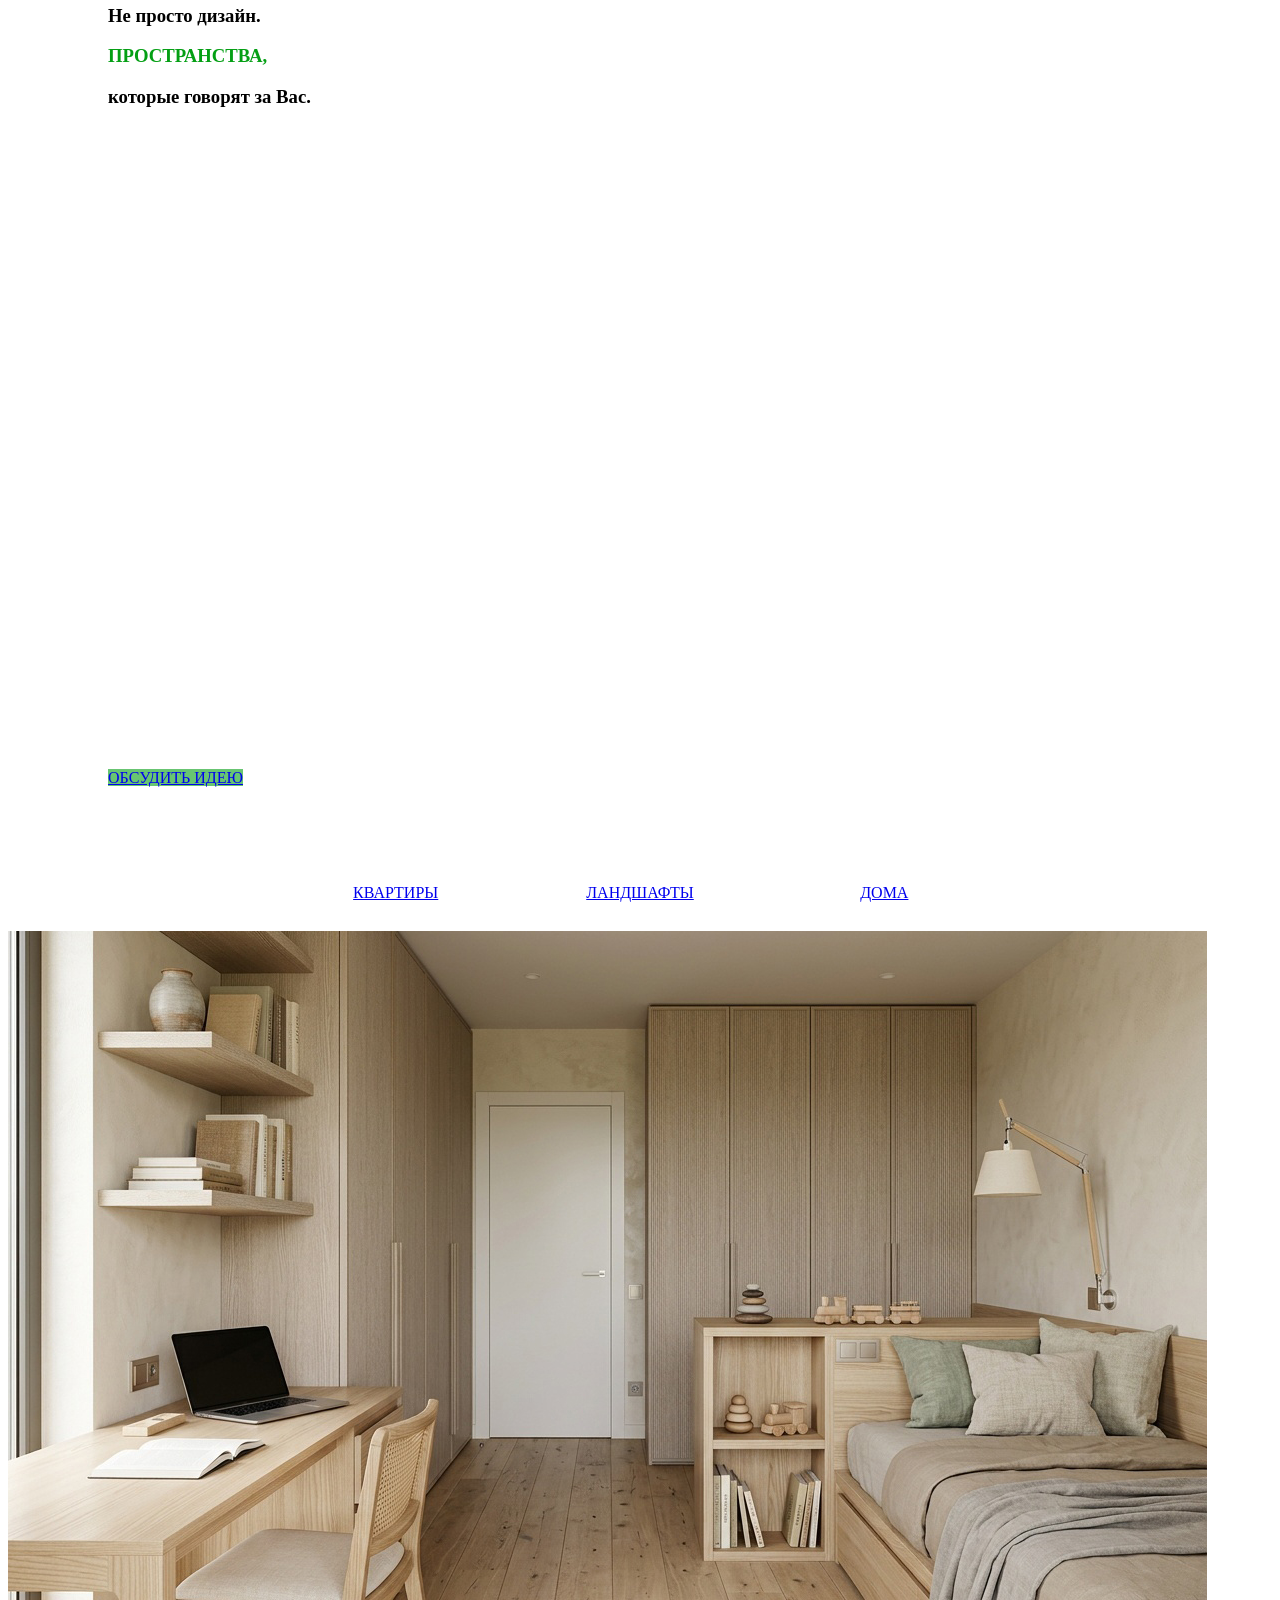
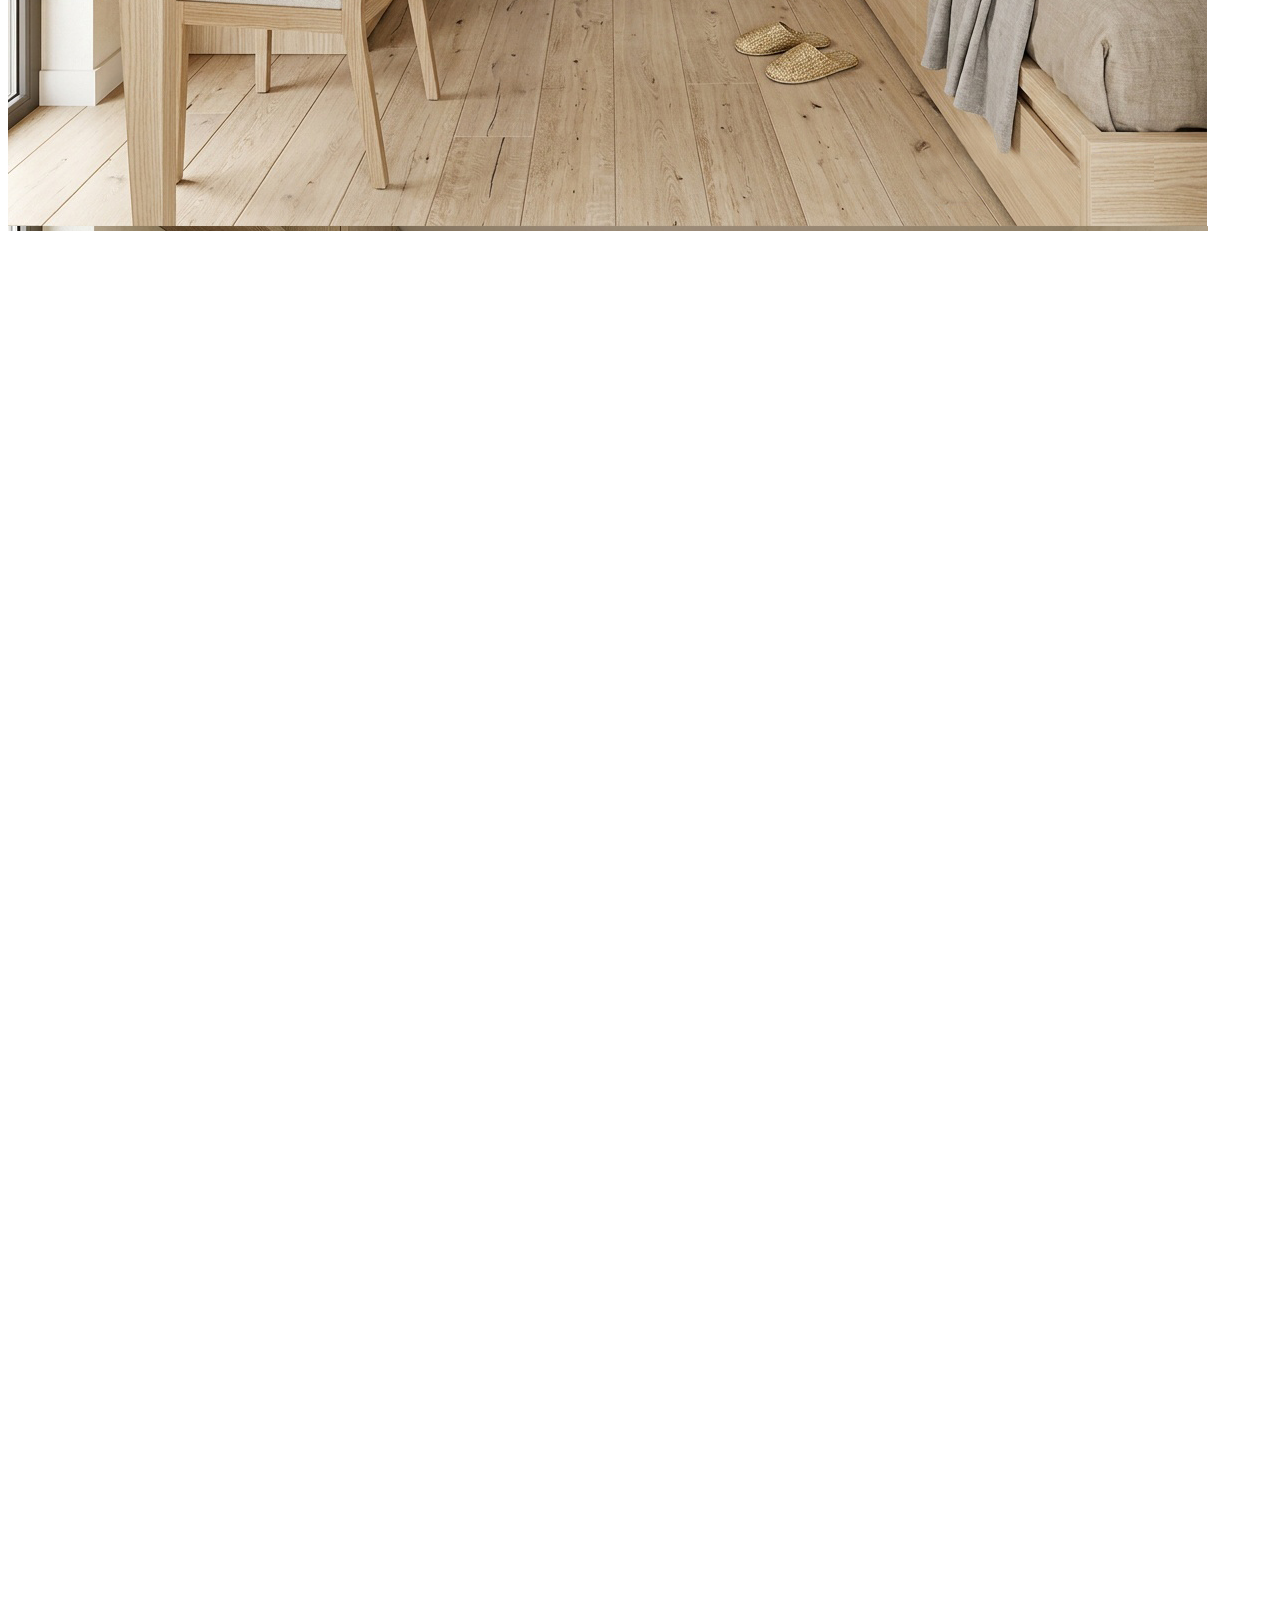
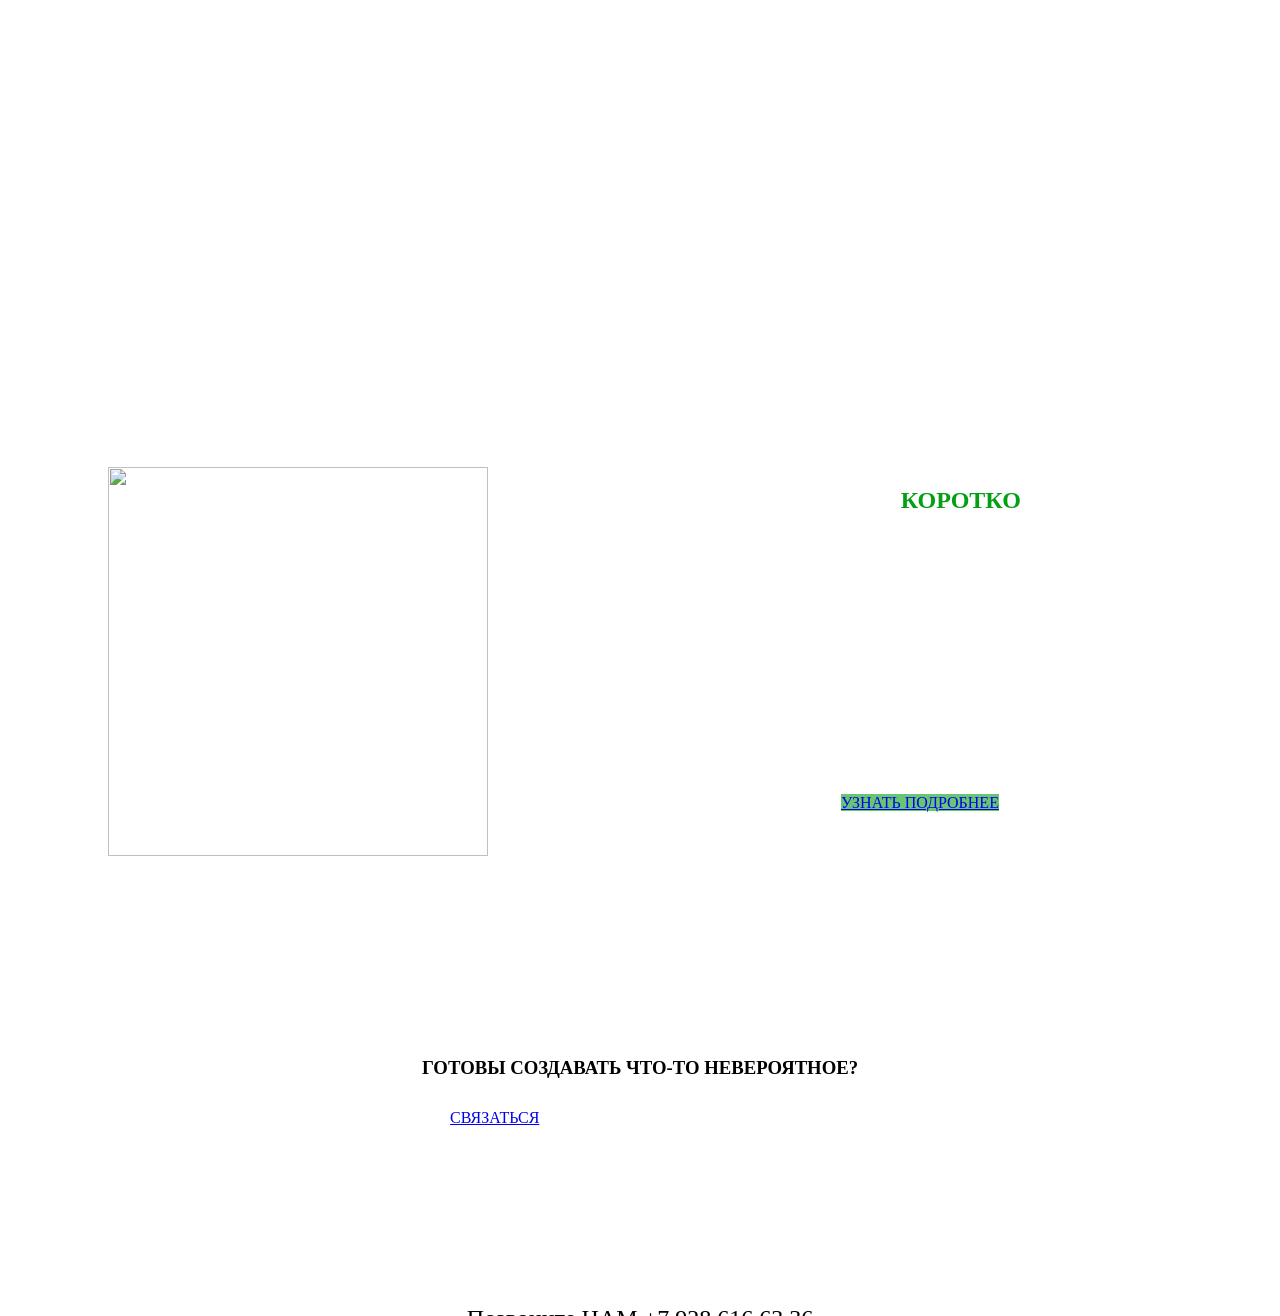
==== commit 72fd037b: "remove floating cart (floatingCart HTML/SVG) from all pages" ====
--- a/docs/index.html
+++ b/docs/index.html
@@ -225,26 +225,6 @@
       class="clearfix site-wrapper"
     >
       
-        <div id="floatingCart" class="floating-cart hidden">
-          <a href="/cart" class="icon icon--stroke icon--fill icon--cart sqs-custom-cart">
-            <span class="Cart-inner">
-
-  <svg class="icon icon--cart" viewBox="0 0 31 24">
-  <g class="svg-icon cart-icon--odd">
-    <circle fill="none" stroke-miterlimit="10" cx="22.5" cy="21.5" r="1"/>
-    <circle fill="none" stroke-miterlimit="10" cx="9.5" cy="21.5" r="1"/>
-    <path fill="none" stroke-miterlimit="10" d="M0,1.5h5c0.6,0,1.1,0.4,1.1,1l1.7,13
-      c0.1,0.5,0.6,1,1.1,1h15c0.5,0,1.2-0.4,1.4-0.9l3.3-8.1c0.2-0.5-0.1-0.9-0.6-0.9H12"/>
-  </g>
-</svg>
-
-              <div class="legacy-cart icon-cart-quantity">
-                <span class="sqs-cart-quantity">0</span>
-              </div>
-            </span>
-          </a>
-        </div>
-
   <header
     data-test="header"
     id="header"
